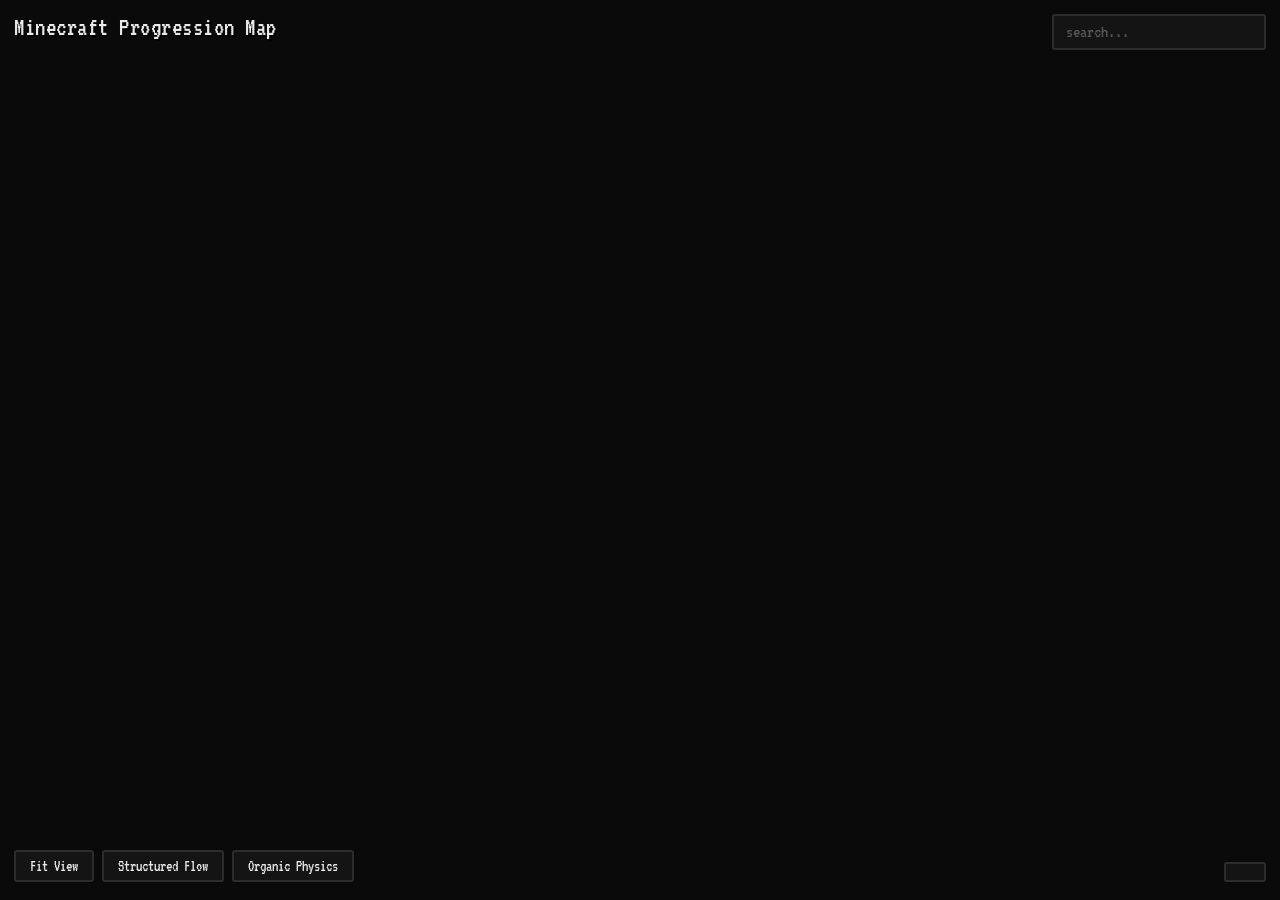
==== index.html @ e9f47e1d "Add files via upload" ====
<!DOCTYPE html>
<html>
<head>
<meta charset="utf-8"/>
<title>Minecraft Progression Map</title>
<link rel="preconnect" href="https://fonts.googleapis.com">
<link href="https://fonts.googleapis.com/css2?family=VT323&display=swap" rel="stylesheet">
<script src="https://cdnjs.cloudflare.com/ajax/libs/cytoscape/3.26.0/cytoscape.min.js"></script>
<script src="https://cdn.jsdelivr.net/npm/dagre@0.8.5/dist/dagre.min.js"></script>
<script src="https://cdn.jsdelivr.net/npm/cytoscape-dagre@2.5.0/cytoscape-dagre.min.js"></script>
<style>
  * { box-sizing: border-box; }
  body {
    background-color: #0a0a0a; margin: 0; padding: 0;
    font-family: 'VT323', monospace;
    color: #e8e8e8; overflow: hidden;
  }
  #cy { width: 100vw; height: 100vh; display: block; }

  #top-bar {
    position: absolute; top: 14px; left: 14px; right: 14px;
    display: flex; justify-content: space-between; align-items: flex-start;
    pointer-events: none;
  }
  #title-box { pointer-events: auto; }
  #title-box h1 {
    margin: 0; font-size: 26px; font-weight: 400; letter-spacing: 0.02em;
    text-shadow: 2px 2px 0 #000;
  }

  #search-box {
    pointer-events: auto;
    background: #141414; border: 2px solid #2c2c2c;
    border-radius: 3px; padding: 6px 10px;
  }
  #search-box input {
    background: transparent; border: none; outline: none; color: #e8e8e8;
    font-family: 'VT323', monospace; font-size: 18px; width: 190px;
  }
  #search-box input::placeholder { color: #555; }

  #details-pane {
    position: absolute; top: 70px; right: 14px; width: 300px; padding: 16px 18px;
    background: #141414;
    border: 2px solid #2c2c2c; border-radius: 3px;
    box-shadow: 4px 4px 0 rgba(0,0,0,0.5);
    opacity: 0; pointer-events: none;
    transition: opacity 0.15s ease;
  }
  #details-pane.active { opacity: 1; pointer-events: auto; }
  #details-pane .pane-header { display: flex; align-items: center; gap: 12px; margin-bottom: 8px; }
  #details-pane img { width: 44px; height: 44px; image-rendering: pixelated; flex-shrink: 0; }
  #details-pane h3 { margin: 0; font-size: 21px; font-weight: 400; }
  #details-pane .tier-tag {
    display: inline-block; margin-top: 3px; font-size: 13px;
    letter-spacing: 0.04em; padding: 1px 7px; border-radius: 2px; color: #0d0d0d; font-weight: 700;
  }
  #details-pane p.desc { font-size: 16px; line-height: 1.35; color: #c4c4c4; margin: 8px 0 10px; }
  #details-pane .rel-title { font-size: 13px; letter-spacing: 0.06em; color: #6a6a6a; margin: 10px 0 3px; text-transform: uppercase; }
  #details-pane .rel-list { font-size: 15px; line-height: 1.4; color: #b0b0b0; }
  #details-pane .rel-list span.arrow { margin-right: 4px; }
  #details-pane .close-btn {
    position: absolute; top: 8px; right: 10px; cursor: pointer; color: #555; font-size: 18px;
    pointer-events: auto; font-family: monospace;
  }
  #details-pane .close-btn:hover { color: #fff; }

  #legend {
    position: absolute; bottom: 18px; right: 14px;
    background: #141414; border: 2px solid #2c2c2c;
    border-radius: 3px; padding: 8px 12px;
    font-size: 15px; display: grid; grid-template-columns: 1fr 1fr; gap: 3px 14px;
  }
  .legend-item { display: flex; align-items: center; gap: 6px; color: #999; cursor: pointer; user-select: none; }
  .legend-item.off { opacity: 0.3; }
  .legend-item .swatch { width: 9px; height: 9px; border-radius: 1px; display: inline-block; }

  .controls { position: absolute; bottom: 18px; left: 14px; display: flex; gap: 8px; }
  .btn {
    background: #141414; border: 2px solid #2c2c2c; color: #e8e8e8;
    padding: 6px 14px; border-radius: 3px; font-size: 16px; cursor: pointer;
    font-family: 'VT323', monospace; transition: all 0.12s ease;
  }
  .btn:hover { background: #232323; border-color: #444; }
</style>
</head>
<body>
  <div id="cy"></div>

  <div id="top-bar">
    <div id="title-box">
      <h1>Minecraft Progression Map</h1>
    </div>
    <div id="search-box">
      <input id="search-input" type="text" placeholder="search..." />
    </div>
  </div>

  <div id="details-pane">
    <span class="close-btn" id="pane-close">&times;</span>
    <div class="pane-header">
      <img id="pane-img" src="" alt=""/>
      <div>
        <h3 id="pane-title"></h3>
        <span class="tier-tag" id="pane-tier"></span>
      </div>
    </div>
    <p class="desc" id="pane-desc"></p>
    <div class="rel-title">Requires / obtained from</div>
    <div class="rel-list" id="pane-incoming"></div>
    <div class="rel-title">Leads to / unlocks</div>
    <div class="rel-list" id="pane-outgoing"></div>
  </div>

  <div id="legend"></div>

  <div class="controls">
    <button class="btn" id="fit-btn">Fit View</button>
    <button class="btn" id="layout-dagre-btn">Structured Flow</button>
    <button class="btn" id="layout-cose-btn">Organic Physics</button>
  </div>

<script>
cytoscape.use(cytoscapeDagre);

var graphData = {"nodes": [{"data": {"id": "oak_log", "label": "Wood Log", "image": "https://raw.githubusercontent.com/InventivetalentDev/minecraft-assets/1.20.1/assets/minecraft/textures/block/oak_log.png", "tier": "wood", "desc": "Chop any tree to get logs. The very first resource in the game \u2014 everything begins here.", "color": "#8a6a4a"}}, {"data": {"id": "oak_planks", "label": "Wooden Planks", "image": "https://raw.githubusercontent.com/InventivetalentDev/minecraft-assets/1.20.1/assets/minecraft/textures/block/oak_planks.png", "tier": "wood", "desc": "Craft 1 log into 4 planks. The base building block for early tools and structures.", "color": "#8a6a4a"}}, {"data": {"id": "stick", "label": "Stick", "image": "https://raw.githubusercontent.com/InventivetalentDev/minecraft-assets/1.20.1/assets/minecraft/textures/item/stick.png", "tier": "wood", "desc": "2 planks (stacked) make 4 sticks. Used as handles for almost every tool and weapon.", "color": "#8a6a4a"}}, {"data": {"id": "crafting_table", "label": "Crafting Table", "image": "https://raw.githubusercontent.com/InventivetalentDev/minecraft-assets/1.20.1/assets/minecraft/textures/block/crafting_table_front.png", "tier": "wood", "desc": "4 planks in a square. Gives access to the full 3x3 crafting grid needed for tools, armor and more.", "color": "#8a6a4a"}}, {"data": {"id": "wooden_pickaxe", "label": "Wooden Pickaxe", "image": "https://raw.githubusercontent.com/InventivetalentDev/minecraft-assets/1.20.1/assets/minecraft/textures/item/wooden_pickaxe.png", "tier": "wood", "desc": "2 planks + 3... actually 3 planks + 2 sticks. The minimum tool needed to mine cobblestone.", "color": "#8a6a4a"}}, {"data": {"id": "wooden_axe", "label": "Wooden Axe", "image": "https://raw.githubusercontent.com/InventivetalentDev/minecraft-assets/1.20.1/assets/minecraft/textures/item/wooden_axe.png", "tier": "wood", "desc": "3 planks + 2 sticks. Doubles the speed of chopping wood.", "color": "#8a6a4a"}}, {"data": {"id": "wooden_sword", "label": "Wooden Sword", "image": "https://raw.githubusercontent.com/InventivetalentDev/minecraft-assets/1.20.1/assets/minecraft/textures/item/wooden_sword.png", "tier": "wood", "desc": "2 planks + 1 stick. A basic weapon for early defense.", "color": "#8a6a4a"}}, {"data": {"id": "wooden_shovel", "label": "Wooden Shovel", "image": "https://raw.githubusercontent.com/InventivetalentDev/minecraft-assets/1.20.1/assets/minecraft/textures/item/wooden_shovel.png", "tier": "wood", "desc": "1 plank + 2 sticks. Speeds up digging dirt, sand and gravel.", "color": "#8a6a4a"}}, {"data": {"id": "wooden_hoe", "label": "Wooden Hoe", "image": "https://raw.githubusercontent.com/InventivetalentDev/minecraft-assets/1.20.1/assets/minecraft/textures/item/wooden_hoe.png", "tier": "wood", "desc": "2 planks + 2 sticks. Tills dirt into farmland for planting crops.", "color": "#8a6a4a"}}, {"data": {"id": "farmland", "label": "Farmland & Crops", "image": "https://raw.githubusercontent.com/InventivetalentDev/minecraft-assets/1.20.1/assets/minecraft/textures/block/farmland.png", "tier": "food", "desc": "Till dirt with a hoe and plant seeds/wheat to start a renewable food supply.", "color": "#6fbf4f"}}, {"data": {"id": "wheat", "label": "Wheat", "image": "https://raw.githubusercontent.com/InventivetalentDev/minecraft-assets/1.20.1/assets/minecraft/textures/item/wheat.png", "tier": "food", "desc": "Harvested from farmland. Used to craft bread, breed cows/sheep, and feed villagers.", "color": "#6fbf4f"}}, {"data": {"id": "bread", "label": "Bread", "image": "https://raw.githubusercontent.com/InventivetalentDev/minecraft-assets/1.20.1/assets/minecraft/textures/item/bread.png", "tier": "food", "desc": "3 wheat = 1 bread. A cheap, reliable food source that restores hunger.", "color": "#6fbf4f"}}, {"data": {"id": "cobblestone", "label": "Cobblestone", "image": "https://raw.githubusercontent.com/InventivetalentDev/minecraft-assets/1.20.1/assets/minecraft/textures/block/cobblestone.png", "tier": "stone", "desc": "Mine stone with a wooden pickaxe to get cobblestone. Unlocks the entire Stone Age tier.", "color": "#8f8f8f"}}, {"data": {"id": "stone_pickaxe", "label": "Stone Pickaxe", "image": "https://raw.githubusercontent.com/InventivetalentDev/minecraft-assets/1.20.1/assets/minecraft/textures/item/stone_pickaxe.png", "tier": "stone", "desc": "3 cobblestone + 2 sticks. Required to mine iron ore.", "color": "#8f8f8f"}}, {"data": {"id": "stone_axe", "label": "Stone Axe", "image": "https://raw.githubusercontent.com/InventivetalentDev/minecraft-assets/1.20.1/assets/minecraft/textures/item/stone_axe.png", "tier": "stone", "desc": "3 cobblestone + 2 sticks. Faster wood chopping than the wooden axe.", "color": "#8f8f8f"}}, {"data": {"id": "stone_sword", "label": "Stone Sword", "image": "https://raw.githubusercontent.com/InventivetalentDev/minecraft-assets/1.20.1/assets/minecraft/textures/item/stone_sword.png", "tier": "stone", "desc": "2 cobblestone + 1 stick. A stronger early-game weapon.", "color": "#8f8f8f"}}, {"data": {"id": "stone_shovel", "label": "Stone Shovel", "image": "https://raw.githubusercontent.com/InventivetalentDev/minecraft-assets/1.20.1/assets/minecraft/textures/item/stone_shovel.png", "tier": "stone", "desc": "1 cobblestone + 2 sticks. Faster digging than wood.", "color": "#8f8f8f"}}, {"data": {"id": "stone_hoe", "label": "Stone Hoe", "image": "https://raw.githubusercontent.com/InventivetalentDev/minecraft-assets/1.20.1/assets/minecraft/textures/item/stone_hoe.png", "tier": "stone", "desc": "2 cobblestone + 2 sticks. Tills farmland faster.", "color": "#8f8f8f"}}, {"data": {"id": "furnace", "label": "Furnace", "image": "https://raw.githubusercontent.com/InventivetalentDev/minecraft-assets/1.20.1/assets/minecraft/textures/block/furnace_front.png", "tier": "stone", "desc": "8 cobblestone in a ring. Smelts ores into ingots and cooks food, fueled by coal, wood or lava.", "color": "#8f8f8f"}}, {"data": {"id": "coal_ore", "label": "Coal Ore", "image": "https://raw.githubusercontent.com/InventivetalentDev/minecraft-assets/1.20.1/assets/minecraft/textures/block/coal_ore.png", "tier": "stone", "desc": "Common ore found near the surface. Mineable with any pickaxe, including wooden.", "color": "#8f8f8f"}}, {"data": {"id": "coal", "label": "Coal", "image": "https://raw.githubusercontent.com/InventivetalentDev/minecraft-assets/1.20.1/assets/minecraft/textures/item/coal.png", "tier": "stone", "desc": "Mined directly from coal ore (no smelting needed). The primary early-game fuel and torch ingredient.", "color": "#8f8f8f"}}, {"data": {"id": "torch", "label": "Torch", "image": "https://raw.githubusercontent.com/InventivetalentDev/minecraft-assets/1.20.1/assets/minecraft/textures/block/torch.png", "tier": "misc", "desc": "1 coal + 1 stick = 4 torches. Lights up areas to stop hostile mobs from spawning.", "color": "#4f7fbf"}}, {"data": {"id": "iron_ore", "label": "Iron Ore", "image": "https://raw.githubusercontent.com/InventivetalentDev/minecraft-assets/1.20.1/assets/minecraft/textures/block/iron_ore.png", "tier": "iron", "desc": "Requires a stone pickaxe or better to mine. The gateway to the Iron Age.", "color": "#d8d8d8"}}, {"data": {"id": "raw_iron", "label": "Raw Iron", "image": "https://raw.githubusercontent.com/InventivetalentDev/minecraft-assets/1.20.1/assets/minecraft/textures/item/raw_iron.png", "tier": "iron", "desc": "Dropped when mining iron ore. Must be smelted in a furnace to become usable.", "color": "#d8d8d8"}}, {"data": {"id": "iron_ingot", "label": "Iron Ingot", "image": "https://raw.githubusercontent.com/InventivetalentDev/minecraft-assets/1.20.1/assets/minecraft/textures/item/iron_ingot.png", "tier": "iron", "desc": "Raw iron smelted in a furnace with fuel. The core material of the mid-game.", "color": "#d8d8d8"}}, {"data": {"id": "iron_pickaxe", "label": "Iron Pickaxe", "image": "https://raw.githubusercontent.com/InventivetalentDev/minecraft-assets/1.20.1/assets/minecraft/textures/item/iron_pickaxe.png", "tier": "iron", "desc": "3 iron ingots + 2 sticks. Required to mine diamond, redstone, gold and lapis ore.", "color": "#d8d8d8"}}, {"data": {"id": "iron_axe", "label": "Iron Axe", "image": "https://raw.githubusercontent.com/InventivetalentDev/minecraft-assets/1.20.1/assets/minecraft/textures/item/iron_axe.png", "tier": "iron", "desc": "3 iron ingots + 2 sticks. Fast wood chopping.", "color": "#d8d8d8"}}, {"data": {"id": "iron_sword", "label": "Iron Sword", "image": "https://raw.githubusercontent.com/InventivetalentDev/minecraft-assets/1.20.1/assets/minecraft/textures/item/iron_sword.png", "tier": "iron", "desc": "2 iron ingots + 1 stick. Solid mid-game weapon.", "color": "#d8d8d8"}}, {"data": {"id": "iron_shovel", "label": "Iron Shovel", "image": "https://raw.githubusercontent.com/InventivetalentDev/minecraft-assets/1.20.1/assets/minecraft/textures/item/iron_shovel.png", "tier": "iron", "desc": "1 iron ingot + 2 sticks.", "color": "#d8d8d8"}}, {"data": {"id": "iron_hoe", "label": "Iron Hoe", "image": "https://raw.githubusercontent.com/InventivetalentDev/minecraft-assets/1.20.1/assets/minecraft/textures/item/iron_hoe.png", "tier": "iron", "desc": "2 iron ingots + 2 sticks.", "color": "#d8d8d8"}}, {"data": {"id": "iron_armor", "label": "Iron Armor Set", "image": "https://raw.githubusercontent.com/InventivetalentDev/minecraft-assets/1.20.1/assets/minecraft/textures/item/iron_chestplate.png", "tier": "iron", "desc": "24 iron ingots for a full set (helmet, chestplate, leggings, boots). Solid defensive upgrade.", "color": "#d8d8d8"}}, {"data": {"id": "shears", "label": "Shears", "image": "https://raw.githubusercontent.com/InventivetalentDev/minecraft-assets/1.20.1/assets/minecraft/textures/item/shears.png", "tier": "iron", "desc": "2 iron ingots. Harvests wool, leaves and other blocks intact, and shears sheep.", "color": "#d8d8d8"}}, {"data": {"id": "bucket", "label": "Bucket", "image": "https://raw.githubusercontent.com/InventivetalentDev/minecraft-assets/1.20.1/assets/minecraft/textures/item/bucket.png", "tier": "iron", "desc": "3 iron ingots. Carries water and lava \u2014 essential for obsidian generation and safety.", "color": "#d8d8d8"}}, {"data": {"id": "flint_and_steel", "label": "Flint and Steel", "image": "https://raw.githubusercontent.com/InventivetalentDev/minecraft-assets/1.20.1/assets/minecraft/textures/item/flint_and_steel.png", "tier": "iron", "desc": "1 iron ingot + 1 flint. Lights fires and nether portals.", "color": "#d8d8d8"}}, {"data": {"id": "gold_ore", "label": "Gold Ore", "image": "https://raw.githubusercontent.com/InventivetalentDev/minecraft-assets/1.20.1/assets/minecraft/textures/block/gold_ore.png", "tier": "gold", "desc": "Needs an iron pickaxe or better to mine on the surface (stone works in the Nether for nether gold ore).", "color": "#e8c34a"}}, {"data": {"id": "raw_gold", "label": "Raw Gold", "image": "https://raw.githubusercontent.com/InventivetalentDev/minecraft-assets/1.20.1/assets/minecraft/textures/item/raw_gold.png", "tier": "gold", "desc": "Dropped from gold ore, smelted into gold ingots.", "color": "#e8c34a"}}, {"data": {"id": "gold_ingot", "label": "Gold Ingot", "image": "https://raw.githubusercontent.com/InventivetalentDev/minecraft-assets/1.20.1/assets/minecraft/textures/item/gold_ingot.png", "tier": "gold", "desc": "Used for golden apples, powered rails, and bartering with piglins in the Nether.", "color": "#e8c34a"}}, {"data": {"id": "golden_apple", "label": "Golden Apple", "image": "https://raw.githubusercontent.com/InventivetalentDev/minecraft-assets/1.20.1/assets/minecraft/textures/item/golden_apple.png", "tier": "gold", "desc": "8 gold ingots wrapped around an apple. Grants regeneration and absorption when eaten.", "color": "#e8c34a"}}, {"data": {"id": "redstone_ore", "label": "Redstone Ore", "image": "https://raw.githubusercontent.com/InventivetalentDev/minecraft-assets/1.20.1/assets/minecraft/textures/block/redstone_ore.png", "tier": "redstone", "desc": "Mined with an iron pickaxe or better.", "color": "#c93b3b"}}, {"data": {"id": "redstone_dust", "label": "Redstone Dust", "image": "https://raw.githubusercontent.com/InventivetalentDev/minecraft-assets/1.20.1/assets/minecraft/textures/item/redstone.png", "tier": "redstone", "desc": "Powers redstone circuits, pistons, rails and comparators for automation and contraptions.", "color": "#c93b3b"}}, {"data": {"id": "lapis_ore", "label": "Lapis Lazuli Ore", "image": "https://raw.githubusercontent.com/InventivetalentDev/minecraft-assets/1.20.1/assets/minecraft/textures/block/lapis_ore.png", "tier": "misc", "desc": "Mined with an iron pickaxe or better.", "color": "#4f7fbf"}}, {"data": {"id": "lapis_lazuli", "label": "Lapis Lazuli", "image": "https://raw.githubusercontent.com/InventivetalentDev/minecraft-assets/1.20.1/assets/minecraft/textures/item/lapis_lazuli.png", "tier": "misc", "desc": "Used as the currency for enchanting items at the enchanting table.", "color": "#4f7fbf"}}, {"data": {"id": "bookshelf", "label": "Bookshelf", "image": "https://raw.githubusercontent.com/InventivetalentDev/minecraft-assets/1.20.1/assets/minecraft/textures/block/bookshelf.png", "tier": "misc", "desc": "3 books + 6 planks. Placed around an enchanting table to unlock higher-level enchantments.", "color": "#4f7fbf"}}, {"data": {"id": "book", "label": "Book", "image": "https://raw.githubusercontent.com/InventivetalentDev/minecraft-assets/1.20.1/assets/minecraft/textures/item/book.png", "tier": "misc", "desc": "3 paper + 1 leather. Needed for bookshelves and combining with tools to make enchanted books.", "color": "#4f7fbf"}}, {"data": {"id": "enchanting_table", "label": "Enchanting Table", "image": "https://raw.githubusercontent.com/InventivetalentDev/minecraft-assets/1.20.1/assets/minecraft/textures/block/enchanting_table_top.png", "tier": "diamond", "desc": "1 book + 2 diamonds + 4 obsidian. Enchants tools, weapons and armor using lapis lazuli and XP.", "color": "#5ad6d6"}}, {"data": {"id": "diamond_ore", "label": "Diamond Ore", "image": "https://raw.githubusercontent.com/InventivetalentDev/minecraft-assets/1.20.1/assets/minecraft/textures/block/diamond_ore.png", "tier": "diamond", "desc": "Found deep underground. Requires an iron pickaxe or better to mine \u2014 the main 'end-game gear' checkpoint.", "color": "#5ad6d6"}}, {"data": {"id": "diamond", "label": "Diamond Gem", "image": "https://raw.githubusercontent.com/InventivetalentDev/minecraft-assets/1.20.1/assets/minecraft/textures/item/diamond.png", "tier": "diamond", "desc": "Dropped from diamond ore. The strongest pre-Nether crafting material.", "color": "#5ad6d6"}}, {"data": {"id": "diamond_pickaxe", "label": "Diamond Pickaxe", "image": "https://raw.githubusercontent.com/InventivetalentDev/minecraft-assets/1.20.1/assets/minecraft/textures/item/diamond_pickaxe.png", "tier": "diamond", "desc": "3 diamonds + 2 sticks. The only tool that can mine obsidian and ancient debris.", "color": "#5ad6d6"}}, {"data": {"id": "diamond_axe", "label": "Diamond Axe", "image": "https://raw.githubusercontent.com/InventivetalentDev/minecraft-assets/1.20.1/assets/minecraft/textures/item/diamond_axe.png", "tier": "diamond", "desc": "3 diamonds + 2 sticks.", "color": "#5ad6d6"}}, {"data": {"id": "diamond_sword", "label": "Diamond Sword", "image": "https://raw.githubusercontent.com/InventivetalentDev/minecraft-assets/1.20.1/assets/minecraft/textures/item/diamond_sword.png", "tier": "diamond", "desc": "2 diamonds + 1 stick. Top-tier pre-netherite weapon.", "color": "#5ad6d6"}}, {"data": {"id": "diamond_shovel", "label": "Diamond Shovel", "image": "https://raw.githubusercontent.com/InventivetalentDev/minecraft-assets/1.20.1/assets/minecraft/textures/item/diamond_shovel.png", "tier": "diamond", "desc": "1 diamond + 2 sticks.", "color": "#5ad6d6"}}, {"data": {"id": "diamond_armor", "label": "Diamond Armor Set", "image": "https://raw.githubusercontent.com/InventivetalentDev/minecraft-assets/1.20.1/assets/minecraft/textures/item/diamond_chestplate.png", "tier": "diamond", "desc": "24 diamonds for a full set. Excellent protection before netherite.", "color": "#5ad6d6"}}, {"data": {"id": "obsidian", "label": "Obsidian Block", "image": "https://raw.githubusercontent.com/InventivetalentDev/minecraft-assets/1.20.1/assets/minecraft/textures/block/obsidian.png", "tier": "diamond", "desc": "Formed when flowing water touches lava (or lava touches water). Only breakable with a diamond or netherite pickaxe.", "color": "#5ad6d6"}}, {"data": {"id": "nether_portal", "label": "Nether Portal", "image": "https://raw.githubusercontent.com/InventivetalentDev/minecraft-assets/1.20.1/assets/minecraft/textures/block/nether_portal.png", "tier": "nether", "desc": "A 4x5 obsidian frame lit with flint and steel. Teleports the player into the Nether dimension.", "color": "#8a1f1f"}}, {"data": {"id": "nether_gold_ore", "label": "Nether Gold Ore", "image": "https://raw.githubusercontent.com/InventivetalentDev/minecraft-assets/1.20.1/assets/minecraft/textures/block/nether_gold_ore.png", "tier": "nether", "desc": "Found in the Nether, mineable with a stone pickaxe or better; a source of gold without going to the Overworld.", "color": "#8a1f1f"}}, {"data": {"id": "nether_wart", "label": "Nether Wart", "image": "https://raw.githubusercontent.com/InventivetalentDev/minecraft-assets/1.20.1/assets/minecraft/textures/item/nether_wart.png", "tier": "nether", "desc": "Found in Nether Fortresses. The base ingredient for almost every brewing stand potion.", "color": "#8a1f1f"}}, {"data": {"id": "brewing_stand", "label": "Brewing Stand", "image": "https://raw.githubusercontent.com/InventivetalentDev/minecraft-assets/1.20.1/assets/minecraft/textures/block/brewing_stand_base.png", "tier": "nether", "desc": "1 blaze rod + 3 cobblestone. Brews potions using nether wart and other ingredients.", "color": "#8a1f1f"}}, {"data": {"id": "potion", "label": "Potions", "image": "https://raw.githubusercontent.com/InventivetalentDev/minecraft-assets/1.20.1/assets/minecraft/textures/item/potion.png", "tier": "nether", "desc": "Crafted at a brewing stand \u2014 healing, strength, fire resistance and more support survival and boss fights.", "color": "#8a1f1f"}}, {"data": {"id": "nether_fortress", "label": "Nether Fortress", "image": "https://raw.githubusercontent.com/InventivetalentDev/minecraft-assets/1.20.1/assets/minecraft/textures/block/nether_bricks.png", "tier": "nether", "desc": "A structure found in the Nether housing blazes, wither skeletons and nether wart farms.", "color": "#8a1f1f"}}, {"data": {"id": "blaze_rod", "label": "Blaze Rod", "image": "https://raw.githubusercontent.com/InventivetalentDev/minecraft-assets/1.20.1/assets/minecraft/textures/item/blaze_rod.png", "tier": "nether", "desc": "Dropped by blazes in Nether Fortresses. Needed for brewing stands and blaze powder.", "color": "#8a1f1f"}}, {"data": {"id": "blaze_powder", "label": "Blaze Powder", "image": "https://raw.githubusercontent.com/InventivetalentDev/minecraft-assets/1.20.1/assets/minecraft/textures/item/blaze_powder.png", "tier": "nether", "desc": "Crafted from a blaze rod. Used to brew potions and to craft eyes of ender.", "color": "#8a1f1f"}}, {"data": {"id": "wither_skeleton", "label": "Wither Skeleton", "image": "https://raw.githubusercontent.com/InventivetalentDev/minecraft-assets/1.20.1/assets/minecraft/textures/entity/skeleton/wither_skeleton.png", "tier": "nether", "desc": "A hostile Nether Fortress mob. Has a rare chance to drop its skull when killed.", "color": "#8a1f1f"}}, {"data": {"id": "wither_skull_item", "label": "Wither Skeleton Skull", "image": "https://raw.githubusercontent.com/InventivetalentDev/minecraft-assets/1.20.1/assets/minecraft/textures/entity/skeleton/wither_skeleton.png", "tier": "nether", "desc": "A rare drop from wither skeletons. 3 skulls + 4 soul sand/soil summon the Wither boss.", "color": "#8a1f1f"}}, {"data": {"id": "soul_sand", "label": "Soul Sand / Soul Soil", "image": "https://raw.githubusercontent.com/InventivetalentDev/minecraft-assets/1.20.1/assets/minecraft/textures/block/soul_sand.png", "tier": "nether", "desc": "Found in the Nether. Combined with wither skulls to build a Wither boss summon structure.", "color": "#8a1f1f"}}, {"data": {"id": "wither_boss", "label": "BOSS: The Wither", "image": "https://raw.githubusercontent.com/InventivetalentDev/minecraft-assets/1.20.1/assets/minecraft/textures/item/nether_star.png", "tier": "nether", "desc": "Summoned from 3 wither skulls + 4 soul sand/soil. A powerful boss that drops a Nether Star on defeat.", "color": "#8a1f1f"}}, {"data": {"id": "nether_star", "label": "Nether Star", "image": "https://raw.githubusercontent.com/InventivetalentDev/minecraft-assets/1.20.1/assets/minecraft/textures/item/nether_star.png", "tier": "nether", "desc": "Dropped by the Wither. The core ingredient for crafting a Beacon.", "color": "#8a1f1f"}}, {"data": {"id": "beacon", "label": "Beacon", "image": "https://raw.githubusercontent.com/InventivetalentDev/minecraft-assets/1.20.1/assets/minecraft/textures/block/beacon.png", "tier": "nether", "desc": "1 nether star + 5 glass + 3 obsidian. Projects a beam that grants powerful area buffs.", "color": "#8a1f1f"}}, {"data": {"id": "blackstone", "label": "Blackstone / Basalt Deltas", "image": "https://raw.githubusercontent.com/InventivetalentDev/minecraft-assets/1.20.1/assets/minecraft/textures/block/blackstone.png", "tier": "nether", "desc": "Common Nether terrain blocks, also used for building and crafting variants like polished blackstone.", "color": "#8a1f1f"}}, {"data": {"id": "piglin", "label": "Piglins", "image": "https://raw.githubusercontent.com/InventivetalentDev/minecraft-assets/1.20.1/assets/minecraft/textures/item/gold_nugget.png", "tier": "nether", "desc": "Nether mobs that can be bartered with \u2014 give them gold ingots for random valuable loot.", "color": "#8a1f1f"}}, {"data": {"id": "bastion_remnant", "label": "Bastion Remnant", "image": "https://raw.githubusercontent.com/InventivetalentDev/minecraft-assets/1.20.1/assets/minecraft/textures/block/polished_blackstone.png", "tier": "nether", "desc": "A Nether structure guarded by piglins, containing chests with ancient debris, gold and rare loot.", "color": "#8a1f1f"}}, {"data": {"id": "ancient_debris", "label": "Ancient Debris", "image": "https://raw.githubusercontent.com/InventivetalentDev/minecraft-assets/1.20.1/assets/minecraft/textures/block/ancient_debris_side.png", "tier": "netherite", "desc": "A rare Nether ore only mineable with a diamond or netherite pickaxe. The source of netherite.", "color": "#4a4141"}}, {"data": {"id": "netherite_scrap", "label": "Netherite Scrap", "image": "https://raw.githubusercontent.com/InventivetalentDev/minecraft-assets/1.20.1/assets/minecraft/textures/item/netherite_scrap.png", "tier": "netherite", "desc": "Smelt ancient debris in a furnace to get netherite scrap.", "color": "#4a4141"}}, {"data": {"id": "netherite_ingot", "label": "Netherite Ingot", "image": "https://raw.githubusercontent.com/InventivetalentDev/minecraft-assets/1.20.1/assets/minecraft/textures/item/netherite_ingot.png", "tier": "netherite", "desc": "4 netherite scrap + 4 gold ingots. The strongest crafting material in the game.", "color": "#4a4141"}}, {"data": {"id": "smithing_template", "label": "Netherite Upgrade Template", "image": "https://raw.githubusercontent.com/InventivetalentDev/minecraft-assets/1.20.1/assets/minecraft/textures/item/netherite_upgrade_smithing_template.png", "tier": "netherite", "desc": "Found in Bastion Remnants. Required at a smithing table to upgrade diamond gear to netherite.", "color": "#4a4141"}}, {"data": {"id": "netherite_pickaxe", "label": "Netherite Gear", "image": "https://raw.githubusercontent.com/InventivetalentDev/minecraft-assets/1.20.1/assets/minecraft/textures/item/netherite_pickaxe.png", "tier": "netherite", "desc": "A diamond tool/weapon/armor + netherite ingot + template, combined at a smithing table. Fire-resistant and the best tier in the game.", "color": "#4a4141"}}, {"data": {"id": "ender_pearl", "label": "Ender Pearl", "image": "https://raw.githubusercontent.com/InventivetalentDev/minecraft-assets/1.20.1/assets/minecraft/textures/item/ender_pearl.png", "tier": "end", "desc": "Dropped by Endermen when killed. Can be thrown to teleport, and is essential for reaching the End.", "color": "#7a3fb0"}}, {"data": {"id": "eye_of_ender", "label": "Eye of Ender", "image": "https://raw.githubusercontent.com/InventivetalentDev/minecraft-assets/1.20.1/assets/minecraft/textures/item/ender_eye.png", "tier": "end", "desc": "1 ender pearl + 1 blaze powder. Used to locate strongholds and activate the End Portal.", "color": "#7a3fb0"}}, {"data": {"id": "stronghold", "label": "Stronghold", "image": "https://raw.githubusercontent.com/InventivetalentDev/minecraft-assets/1.20.1/assets/minecraft/textures/block/end_stone_bricks.png", "tier": "end", "desc": "An underground structure located by following thrown eyes of ender. Contains the End Portal room.", "color": "#7a3fb0"}}, {"data": {"id": "end_portal", "label": "End Portal", "image": "https://raw.githubusercontent.com/InventivetalentDev/minecraft-assets/1.20.1/assets/minecraft/textures/block/end_portal_frame_top.png", "tier": "end", "desc": "A ring of portal frames found in strongholds. Filled with eyes of ender to activate it and enter the End.", "color": "#7a3fb0"}}, {"data": {"id": "the_end", "label": "The End Dimension", "image": "https://raw.githubusercontent.com/InventivetalentDev/minecraft-assets/1.20.1/assets/minecraft/textures/block/end_stone.png", "tier": "end", "desc": "A barren dimension of end stone, home to the Ender Dragon on a central obsidian pillar island.", "color": "#7a3fb0"}}, {"data": {"id": "ender_dragon", "label": "BOSS: Ender Dragon", "image": "https://raw.githubusercontent.com/InventivetalentDev/minecraft-assets/1.20.1/assets/minecraft/textures/item/dragon_breath.png", "tier": "end", "desc": "The game's final boss. Destroy the healing crystals on obsidian pillars, then damage the dragon directly to defeat it.", "color": "#7a3fb0"}}, {"data": {"id": "dragon_egg", "label": "Dragon Egg", "image": "https://raw.githubusercontent.com/InventivetalentDev/minecraft-assets/1.20.1/assets/minecraft/textures/block/dragon_egg.png", "tier": "end", "desc": "Spawns once after the Ender Dragon is defeated for the first time \u2014 mostly a rare trophy block.", "color": "#7a3fb0"}}, {"data": {"id": "exp_bottle", "label": "Experience & Gateway", "image": "https://raw.githubusercontent.com/InventivetalentDev/minecraft-assets/1.20.1/assets/minecraft/textures/item/experience_bottle.png", "tier": "end", "desc": "Defeating the dragon opens an End Gateway to the outer End islands, and grants a huge burst of XP.", "color": "#7a3fb0"}}, {"data": {"id": "end_city", "label": "End City", "image": "https://raw.githubusercontent.com/InventivetalentDev/minecraft-assets/1.20.1/assets/minecraft/textures/block/purpur_block.png", "tier": "end", "desc": "A structure on the outer End islands, guarded by Shulkers, reachable via End Gateways after the dragon fight.", "color": "#7a3fb0"}}, {"data": {"id": "shulker_box", "label": "Shulker Box", "image": "https://raw.githubusercontent.com/InventivetalentDev/minecraft-assets/1.20.1/assets/minecraft/textures/block/shulker_box.png", "tier": "end", "desc": "Crafted from a shulker shell (dropped by Shulkers in End Cities) + a chest. A portable storage container.", "color": "#7a3fb0"}}, {"data": {"id": "elytra", "label": "Elytra", "image": "https://raw.githubusercontent.com/InventivetalentDev/minecraft-assets/1.20.1/assets/minecraft/textures/item/elytra.png", "tier": "end", "desc": "Found in an item frame on an End Ship near an End City. Wings that let the player glide through the air.", "color": "#7a3fb0"}}, {"data": {"id": "emerald", "label": "Emerald", "image": "https://raw.githubusercontent.com/InventivetalentDev/minecraft-assets/1.20.1/assets/minecraft/textures/item/emerald.png", "tier": "misc", "desc": "Found in mountain biomes or traded from villagers. The currency used for all villager trading.", "color": "#4f7fbf"}}, {"data": {"id": "village", "label": "Village & Trading", "image": "https://raw.githubusercontent.com/InventivetalentDev/minecraft-assets/1.20.1/assets/minecraft/textures/item/gold_nugget.png", "tier": "misc", "desc": "Naturally generated settlements. Trading with villagers is a shortcut to enchanted gear, food and emeralds.", "color": "#4f7fbf"}}, {"data": {"id": "heart_of_the_sea", "label": "Heart of the Sea", "image": "https://raw.githubusercontent.com/InventivetalentDev/minecraft-assets/1.20.1/assets/minecraft/textures/item/heart_of_the_sea.png", "tier": "misc", "desc": "Found in buried treasure. Combined with nautilus shells to craft a Conduit for underwater exploration.", "color": "#4f7fbf"}}], "edges": [{"data": {"source": "oak_log", "target": "oak_planks", "note": "craft"}}, {"data": {"source": "oak_planks", "target": "stick", "note": "craft"}}, {"data": {"source": "oak_planks", "target": "crafting_table", "note": "craft"}}, {"data": {"source": "crafting_table", "target": "wooden_pickaxe", "note": "craft"}}, {"data": {"source": "crafting_table", "target": "wooden_axe", "note": "craft"}}, {"data": {"source": "crafting_table", "target": "wooden_sword", "note": "craft"}}, {"data": {"source": "crafting_table", "target": "wooden_shovel", "note": "craft"}}, {"data": {"source": "crafting_table", "target": "wooden_hoe", "note": "craft"}}, {"data": {"source": "wooden_hoe", "target": "farmland", "note": "till"}}, {"data": {"source": "farmland", "target": "wheat", "note": "harvest"}}, {"data": {"source": "wheat", "target": "bread", "note": "craft"}}, {"data": {"source": "wooden_pickaxe", "target": "cobblestone", "note": "mine"}}, {"data": {"source": "cobblestone", "target": "stone_pickaxe", "note": "craft"}}, {"data": {"source": "cobblestone", "target": "stone_axe", "note": "craft"}}, {"data": {"source": "cobblestone", "target": "stone_sword", "note": "craft"}}, {"data": {"source": "cobblestone", "target": "stone_shovel", "note": "craft"}}, {"data": {"source": "cobblestone", "target": "stone_hoe", "note": "craft"}}, {"data": {"source": "cobblestone", "target": "furnace", "note": "craft"}}, {"data": {"source": "wooden_pickaxe", "target": "coal_ore", "note": "mine"}}, {"data": {"source": "coal_ore", "target": "coal", "note": "mine drop"}}, {"data": {"source": "coal", "target": "torch", "note": "craft"}}, {"data": {"source": "stone_pickaxe", "target": "iron_ore", "note": "mine"}}, {"data": {"source": "iron_ore", "target": "raw_iron", "note": "mine drop"}}, {"data": {"source": "raw_iron", "target": "iron_ingot", "note": "smelt"}}, {"data": {"source": "furnace", "target": "iron_ingot", "note": "smelt"}}, {"data": {"source": "iron_ingot", "target": "iron_pickaxe", "note": "craft"}}, {"data": {"source": "iron_ingot", "target": "iron_axe", "note": "craft"}}, {"data": {"source": "iron_ingot", "target": "iron_sword", "note": "craft"}}, {"data": {"source": "iron_ingot", "target": "iron_shovel", "note": "craft"}}, {"data": {"source": "iron_ingot", "target": "iron_hoe", "note": "craft"}}, {"data": {"source": "iron_ingot", "target": "iron_armor", "note": "craft"}}, {"data": {"source": "iron_ingot", "target": "shears", "note": "craft"}}, {"data": {"source": "iron_ingot", "target": "bucket", "note": "craft"}}, {"data": {"source": "iron_ingot", "target": "flint_and_steel", "note": "craft"}}, {"data": {"source": "iron_pickaxe", "target": "gold_ore", "note": "mine"}}, {"data": {"source": "gold_ore", "target": "raw_gold", "note": "mine drop"}}, {"data": {"source": "raw_gold", "target": "gold_ingot", "note": "smelt"}}, {"data": {"source": "gold_ingot", "target": "golden_apple", "note": "craft"}}, {"data": {"source": "iron_pickaxe", "target": "redstone_ore", "note": "mine"}}, {"data": {"source": "redstone_ore", "target": "redstone_dust", "note": "mine drop"}}, {"data": {"source": "iron_pickaxe", "target": "lapis_ore", "note": "mine"}}, {"data": {"source": "lapis_ore", "target": "lapis_lazuli", "note": "mine drop"}}, {"data": {"source": "iron_pickaxe", "target": "diamond_ore", "note": "mine"}}, {"data": {"source": "diamond_ore", "target": "diamond", "note": "mine drop"}}, {"data": {"source": "diamond", "target": "diamond_pickaxe", "note": "craft"}}, {"data": {"source": "diamond", "target": "diamond_axe", "note": "craft"}}, {"data": {"source": "diamond", "target": "diamond_sword", "note": "craft"}}, {"data": {"source": "diamond", "target": "diamond_shovel", "note": "craft"}}, {"data": {"source": "diamond", "target": "diamond_armor", "note": "craft"}}, {"data": {"source": "diamond", "target": "enchanting_table", "note": "craft"}}, {"data": {"source": "book", "target": "enchanting_table", "note": "craft"}}, {"data": {"source": "book", "target": "bookshelf", "note": "craft"}}, {"data": {"source": "bucket", "target": "obsidian", "note": "generate (water+lava)"}}, {"data": {"source": "diamond_pickaxe", "target": "obsidian", "note": "mine"}}, {"data": {"source": "obsidian", "target": "enchanting_table", "note": "craft"}}, {"data": {"source": "obsidian", "target": "nether_portal", "note": "build"}}, {"data": {"source": "flint_and_steel", "target": "nether_portal", "note": "ignite"}}, {"data": {"source": "nether_portal", "target": "nether_gold_ore", "note": "enter Nether"}}, {"data": {"source": "nether_portal", "target": "nether_fortress", "note": "enter Nether"}}, {"data": {"source": "nether_portal", "target": "soul_sand", "note": "enter Nether"}}, {"data": {"source": "nether_portal", "target": "blackstone", "note": "enter Nether"}}, {"data": {"source": "nether_portal", "target": "bastion_remnant", "note": "enter Nether"}}, {"data": {"source": "nether_portal", "target": "ancient_debris", "note": "enter Nether"}}, {"data": {"source": "nether_gold_ore", "target": "gold_ingot", "note": "mine + smelt"}}, {"data": {"source": "nether_fortress", "target": "nether_wart", "note": "find"}}, {"data": {"source": "nether_fortress", "target": "blaze_rod", "note": "kill blaze"}}, {"data": {"source": "nether_fortress", "target": "wither_skeleton", "note": "encounter"}}, {"data": {"source": "blaze_rod", "target": "blaze_powder", "note": "craft"}}, {"data": {"source": "blaze_rod", "target": "brewing_stand", "note": "craft"}}, {"data": {"source": "nether_wart", "target": "potion", "note": "brew"}}, {"data": {"source": "brewing_stand", "target": "potion", "note": "brew"}}, {"data": {"source": "wither_skeleton", "target": "wither_skull_item", "note": "rare drop"}}, {"data": {"source": "wither_skull_item", "target": "wither_boss", "note": "summon"}}, {"data": {"source": "soul_sand", "target": "wither_boss", "note": "summon"}}, {"data": {"source": "wither_boss", "target": "nether_star", "note": "defeat drop"}}, {"data": {"source": "nether_star", "target": "beacon", "note": "craft"}}, {"data": {"source": "bastion_remnant", "target": "ancient_debris", "note": "loot chest"}}, {"data": {"source": "bastion_remnant", "target": "smithing_template", "note": "loot chest"}}, {"data": {"source": "bastion_remnant", "target": "piglin", "note": "guarded by"}}, {"data": {"source": "gold_ingot", "target": "piglin", "note": "barter"}}, {"data": {"source": "diamond_pickaxe", "target": "ancient_debris", "note": "mine"}}, {"data": {"source": "ancient_debris", "target": "netherite_scrap", "note": "smelt"}}, {"data": {"source": "netherite_scrap", "target": "netherite_ingot", "note": "craft"}}, {"data": {"source": "gold_ingot", "target": "netherite_ingot", "note": "craft"}}, {"data": {"source": "netherite_ingot", "target": "netherite_pickaxe", "note": "smith upgrade"}}, {"data": {"source": "smithing_template", "target": "netherite_pickaxe", "note": "smith upgrade"}}, {"data": {"source": "diamond_pickaxe", "target": "netherite_pickaxe", "note": "smith upgrade (base gear)"}}, {"data": {"source": "blaze_powder", "target": "eye_of_ender", "note": "craft"}}, {"data": {"source": "ender_pearl", "target": "eye_of_ender", "note": "craft"}}, {"data": {"source": "eye_of_ender", "target": "stronghold", "note": "locate"}}, {"data": {"source": "stronghold", "target": "end_portal", "note": "find"}}, {"data": {"source": "eye_of_ender", "target": "end_portal", "note": "activate"}}, {"data": {"source": "end_portal", "target": "the_end", "note": "enter"}}, {"data": {"source": "the_end", "target": "ender_dragon", "note": "encounter"}}, {"data": {"source": "ender_dragon", "target": "dragon_egg", "note": "defeat reward"}}, {"data": {"source": "ender_dragon", "target": "exp_bottle", "note": "defeat reward"}}, {"data": {"source": "exp_bottle", "target": "end_city", "note": "gateway access"}}, {"data": {"source": "end_city", "target": "shulker_box", "note": "loot + craft"}}, {"data": {"source": "end_city", "target": "elytra", "note": "find (End Ship)"}}, {"data": {"source": "village", "target": "emerald", "note": "trade"}}, {"data": {"source": "emerald", "target": "village", "note": "trade"}}, {"data": {"source": "iron_ingot", "target": "village", "note": "trade for emeralds"}}, {"data": {"source": "village", "target": "golden_apple", "note": "trade (rare)"}}, {"data": {"source": "village", "target": "heart_of_the_sea", "note": "trade (rare)"}}]};
var tierColors = {"wood": "#8a6a4a", "stone": "#8f8f8f", "iron": "#d8d8d8", "gold": "#e8c34a", "redstone": "#c93b3b", "diamond": "#5ad6d6", "nether": "#8a1f1f", "end": "#7a3fb0", "netherite": "#4a4141", "food": "#6fbf4f", "misc": "#4f7fbf"};
var tierLabels = {"wood": "Wood Age", "stone": "Stone Age", "iron": "Iron Age", "gold": "Gold", "redstone": "Redstone", "diamond": "Diamond", "nether": "The Nether", "end": "The End", "netherite": "Netherite", "food": "Food & Farming", "misc": "Misc / Trading"};

var byId = {};
graphData.nodes.forEach(function(n){ byId[n.data.id] = n.data; });

var cy = cytoscape({
  container: document.getElementById('cy'),
  elements: graphData,
  boxSelectionEnabled: false,
  autoungrabify: true,
  style: [
    {
      selector: 'node',
      style: {
        'shape': 'round-rectangle',
        'background-color': '#161616',
        'background-opacity': 1,
        'border-width': 2,
        'border-color': 'data(color)',
        'border-opacity': 0.5,
        'background-image': 'data(image)',
        'background-fit': 'contain',
        'background-clip': 'none',
        'width': 40,
        'height': 40,
        'label': 'data(label)',
        'color': '#999999',
        'text-valign': 'bottom',
        'text-margin-y': 7,
        'font-family': 'VT323, monospace',
        'font-size': '13px',
        'text-outline-color': '#0a0a0a',
        'text-outline-width': 3,
        'transition-property': 'width, height, color, opacity, border-color, border-width',
        'transition-duration': '0.15s'
      }
    },
    { selector: 'edge', style: {
        'width': 1.4, 'line-color': '#2a2a2a', 'target-arrow-color': '#2a2a2a',
        'target-arrow-shape': 'triangle', 'curve-style': 'bezier', 'arrow-scale': 0.7,
        'transition-property': 'line-color, target-arrow-color, width, opacity',
        'transition-duration': '0.15s'
    }},
    { selector: 'node.highlighted', style: { 'width': 56, 'height': 56, 'color': '#ffffff', 'border-width': 3, 'border-opacity': 1, 'opacity': 1 } },
    { selector: 'node.selected', style: { 'width': 60, 'height': 60, 'color': '#ffffff', 'border-width': 4, 'border-color': 'data(color)', 'border-opacity': 1 } },
    { selector: 'node.dimmed', style: { 'opacity': 0.12, 'color': '#333333' } },
    { selector: 'edge.highlighted', style: { 'width': 2.5, 'line-color': '#e8b34a', 'target-arrow-color': '#e8b34a', 'opacity': 1 } },
    { selector: 'edge.dimmed', style: { 'opacity': 0.04 } },
    { selector: 'node.tier-off', style: { 'display': 'none' } }
  ],
  layout: { name: 'dagre', rankDir: 'LR', nodeSep: 42, rankSep: 105 }
});

var pane = document.getElementById('details-pane');
var paneTitle = document.getElementById('pane-title');
var paneImg = document.getElementById('pane-img');
var paneDesc = document.getElementById('pane-desc');
var paneTier = document.getElementById('pane-tier');
var paneIncoming = document.getElementById('pane-incoming');
var paneOutgoing = document.getElementById('pane-outgoing');
var pinned = null;

function edgeNote(edge){
  var n = edge.data('note');
  return n ? ' <span style="color:#555">(' + n + ')</span>' : '';
}

function renderPane(node){
  var d = node.data();
  paneTitle.innerText = d.label;
  paneImg.src = d.image;
  paneTier.innerText = tierLabels[d.tier] || d.tier;
  paneTier.style.background = tierColors[d.tier] || '#888';
  paneDesc.innerText = d.desc || '';

  var incoming = node.incomers('edge');
  var outgoing = node.outgoers('edge');

  paneIncoming.innerHTML = incoming.length ? incoming.map(function(e){
    var src = byId[e.data('source')];
    return '<div><span class="arrow">&#8592;</span>' + src.label + edgeNote(e) + '</div>';
  }).join('') : '<div style="color:#555">Base resource</div>';

  paneOutgoing.innerHTML = outgoing.length ? outgoing.map(function(e){
    var tgt = byId[e.data('target')];
    return '<div><span class="arrow">&#8594;</span>' + tgt.label + edgeNote(e) + '</div>';
  }).join('') : '<div style="color:#555">End of this path</div>';

  pane.classList.add('active');
}

function highlightNode(node){
  var neighborhood = node.closedNeighborhood();
  cy.elements().addClass('dimmed').removeClass('highlighted');
  neighborhood.removeClass('dimmed').addClass('highlighted');
}

function clearHighlight(){
  cy.elements().removeClass('dimmed highlighted');
}

cy.on('tap', 'node', function(e){
  var node = e.target;
  pinned = node;
  cy.nodes().removeClass('selected');
  node.addClass('selected');
  highlightNode(node);
  renderPane(node);
});

cy.on('mouseover', 'node', function(e){
  if (pinned) return;
  highlightNode(e.target);
  renderPane(e.target);
});
cy.on('mouseout', 'node', function(){
  if (pinned) return;
  clearHighlight();
  pane.classList.remove('active');
});

cy.on('tap', function(e){
  if (e.target === cy){
    pinned = null;
    cy.nodes().removeClass('selected');
    clearHighlight();
    pane.classList.remove('active');
  }
});

document.getElementById('pane-close').addEventListener('click', function(){
  pinned = null;
  cy.nodes().removeClass('selected');
  clearHighlight();
  pane.classList.remove('active');
});

document.getElementById('fit-btn').addEventListener('click', function(){ cy.fit(undefined, 50); });
document.getElementById('layout-dagre-btn').addEventListener('click', function(){
  cy.layout({ name: 'dagre', rankDir: 'LR', nodeSep: 42, rankSep: 105, animate: true, animationDuration: 450 }).run();
});
document.getElementById('layout-cose-btn').addEventListener('click', function(){
  cy.layout({ name: 'cose', animate: true, animationDuration: 450 }).run();
});

// legend + tier filtering
var legendEl = document.getElementById('legend');
var offTiers = {};
Object.keys(tierColors).forEach(function(tier){
  var item = document.createElement('div');
  item.className = 'legend-item';
  item.dataset.tier = tier;
  item.innerHTML = '<span class="swatch" style="background:' + tierColors[tier] + '"></span>' + tierLabels[tier];
  item.addEventListener('click', function(){
    offTiers[tier] = !offTiers[tier];
    item.classList.toggle('off', offTiers[tier]);
    cy.nodes('[tier = "' + tier + '"]').toggleClass('tier-off', offTiers[tier]);
  });
  legendEl.appendChild(item);
});

// search
var searchInput = document.getElementById('search-input');
searchInput.addEventListener('input', function(){
  var q = this.value.trim().toLowerCase();
  cy.nodes().removeClass('highlighted').removeClass('dimmed');
  if (!q){ return; }
  var matches = cy.nodes().filter(function(n){
    return n.data('label').toLowerCase().indexOf(q) !== -1;
  });
  if (matches.length){
    cy.elements().addClass('dimmed');
    matches.removeClass('dimmed').addClass('highlighted');
  }
});

// ---- lively idle motion: nodes drift like floating Minecraft item drops ----
function hashCode(str){
  var h = 0;
  for (var i = 0; i < str.length; i++){ h = (h * 31 + str.charCodeAt(i)) | 0; }
  return Math.abs(h);
}

var basePositions = {};
var seeds = {};
function captureBase(){
  cy.nodes().forEach(function(n){
    basePositions[n.id()] = { x: n.position('x'), y: n.position('y') };
    if (!seeds[n.id()]) seeds[n.id()] = hashCode(n.id());
  });
}
captureBase();
cy.on('layoutstop', captureBase);

var animStart = Date.now();
function driftLoop(){
  var t = (Date.now() - animStart) / 1000;
  cy.startBatch();
  cy.nodes().forEach(function(n){
    var base = basePositions[n.id()];
    if (!base) return;
    var seed = seeds[n.id()] || 1;
    var ampY = 2.2 + (seed % 5) * 0.6;
    var ampX = 1.2 + (seed % 3) * 0.5;
    var speedY = 0.35 + (seed % 7) / 22;
    var speedX = 0.22 + (seed % 5) / 26;
    var phase = (seed % 628) / 100;
    var dy = Math.sin(t * speedY + phase) * ampY + Math.sin(t * speedY * 2.3 + phase) * (ampY * 0.25);
    var dx = Math.cos(t * speedX + phase * 1.7) * ampX;
    n.position({ x: base.x + dx, y: base.y + dy });
  });
  cy.endBatch();
  requestAnimationFrame(driftLoop);
}
requestAnimationFrame(driftLoop);
</script>
</body>
</html>
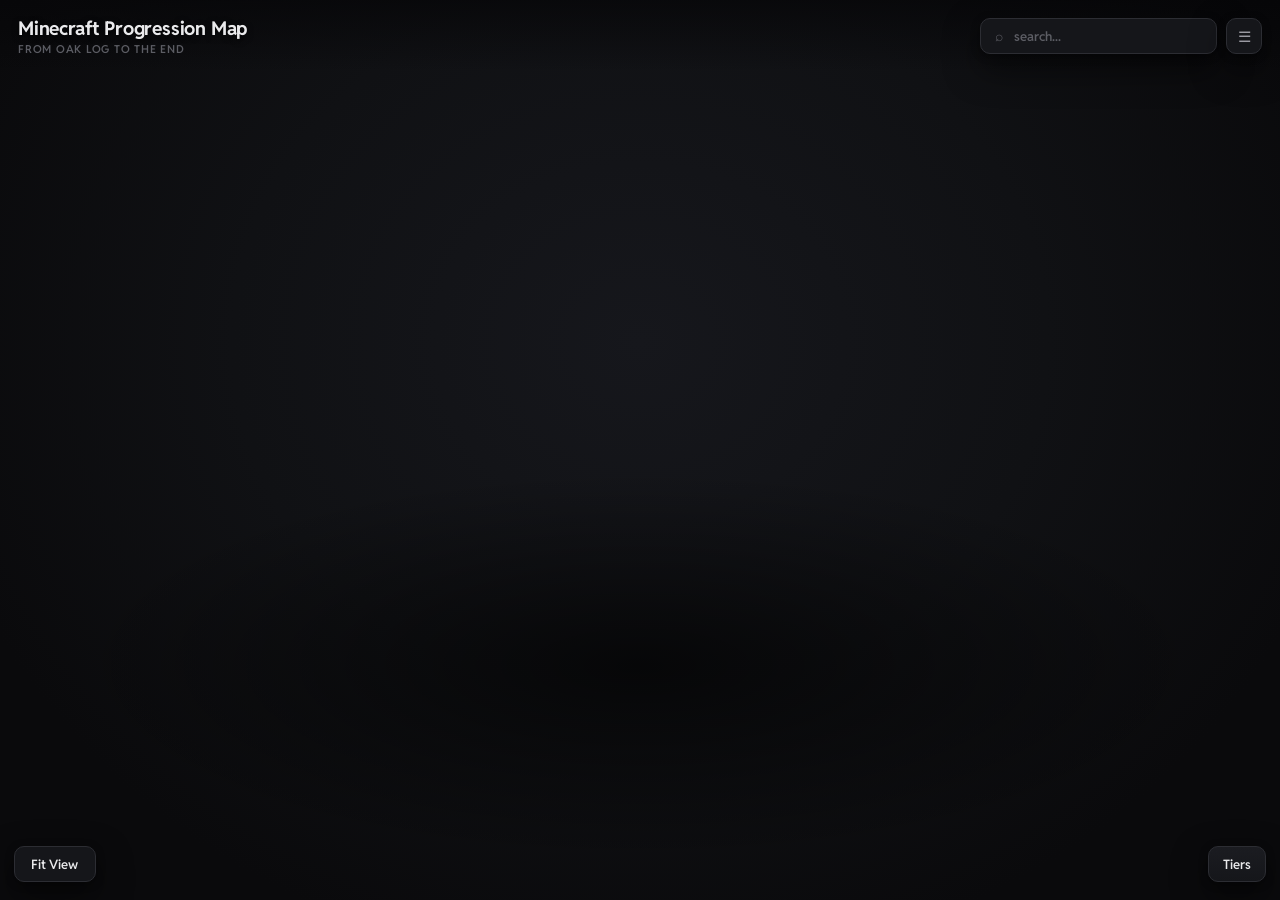
==== commit 8022b859: "Update index.html" ====
--- a/index.html
+++ b/index.html
@@ -4,84 +4,257 @@
 <meta charset="utf-8"/>
 <title>Minecraft Progression Map</title>
 <link rel="preconnect" href="https://fonts.googleapis.com">
-<link href="https://fonts.googleapis.com/css2?family=VT323&display=swap" rel="stylesheet">
+<link rel="preconnect" href="https://fonts.gstatic.com" crossorigin>
+<link href="https://fonts.googleapis.com/css2?family=Reddit+Sans:wght@400;500;600;700;800;900&family=Fira+Code:wght@400;500;600&display=swap" rel="stylesheet">
 <script src="https://cdnjs.cloudflare.com/ajax/libs/cytoscape/3.26.0/cytoscape.min.js"></script>
 <script src="https://cdn.jsdelivr.net/npm/dagre@0.8.5/dist/dagre.min.js"></script>
 <script src="https://cdn.jsdelivr.net/npm/cytoscape-dagre@2.5.0/cytoscape-dagre.min.js"></script>
 <style>
   * { box-sizing: border-box; }
+  :root {
+    --bg: #0a0a0c;
+    --panel: #15161a;
+    --panel-2: #1b1c21;
+    --border: #2c2d33;
+    --border-hover: #45474f;
+    --text: #eaeaec;
+    --text-dim: #9a9aa2;
+    --text-faint: #5c5d64;
+    --accent: #ff9f43;
+    --accent-2: #4ade80;
+    --radius-sm: 6px;
+    --radius-md: 10px;
+    --radius-lg: 14px;
+    --ctrl-h: 36px;
+    --shadow-panel: 0 14px 34px rgba(0,0,0,0.5), 0 2px 8px rgba(0,0,0,0.35);
+    --font-ui: 'Reddit Sans', -apple-system, BlinkMacSystemFont, 'Segoe UI', sans-serif;
+    --font-mono: 'Fira Code', ui-monospace, 'SFMono-Regular', Menlo, Consolas, monospace;
+  }
+  html, body { height: 100%; }
   body {
-    background-color: #0a0a0a; margin: 0; padding: 0;
-    font-family: 'VT323', monospace;
-    color: #e8e8e8; overflow: hidden;
+    /* the map reads like a small island of nodes floating in a dark void:
+       a broad, soft dark ellipse pools like a shadow beneath it on the
+       "ground", inside the same vignette-y glow around the whole scene */
+    background:
+      radial-gradient(ellipse 62% 30% at 50% 74%, rgba(0,0,0,0.62) 0%, rgba(0,0,0,0) 72%),
+      radial-gradient(ellipse at 50% 38%, #16171c 0%, #101114 45%, var(--bg) 80%);
+    margin: 0; padding: 0;
+    font-family: var(--font-ui);
+    -webkit-font-smoothing: antialiased;
+    text-rendering: optimizeLegibility;
+    color: var(--text); overflow: hidden;
   }
   #cy { width: 100vw; height: 100vh; display: block; }
 
+  /* thin, dark, unobtrusive scrollbars on every scrollable panel */
+  #details-pane-scroll::-webkit-scrollbar, #timeline-scroll::-webkit-scrollbar { width: 8px; }
+  #details-pane-scroll::-webkit-scrollbar-track, #timeline-scroll::-webkit-scrollbar-track { background: transparent; }
+  #details-pane-scroll::-webkit-scrollbar-thumb, #timeline-scroll::-webkit-scrollbar-thumb {
+    background: var(--border); border-radius: 4px;
+  }
+  #details-pane-scroll::-webkit-scrollbar-thumb:hover, #timeline-scroll::-webkit-scrollbar-thumb:hover { background: var(--border-hover); }
+
   #top-bar {
-    position: absolute; top: 14px; left: 14px; right: 14px;
-    display: flex; justify-content: space-between; align-items: flex-start;
+    position: absolute; top: 0; left: 0; right: 0;
+    display: flex; justify-content: space-between; align-items: center;
+    padding: 16px 18px;
     pointer-events: none;
+    background: linear-gradient(to bottom, rgba(6,6,8,0.75) 0%, rgba(6,6,8,0.0) 100%);
   }
   #title-box { pointer-events: auto; }
   #title-box h1 {
-    margin: 0; font-size: 26px; font-weight: 400; letter-spacing: 0.02em;
-    text-shadow: 2px 2px 0 #000;
+    margin: 0; font-size: 19px; font-weight: 700; letter-spacing: -0.01em;
+    color: var(--text);
+    text-shadow: 0 2px 6px rgba(0,0,0,0.7);
+  }
+  #title-box .subtitle {
+    font-size: 11px; font-weight: 600; color: var(--text-faint); letter-spacing: 0.07em;
+    text-transform: uppercase; margin-top: 2px;
   }
 
   #search-box {
     pointer-events: auto;
-    background: #141414; border: 2px solid #2c2c2c;
-    border-radius: 3px; padding: 6px 10px;
-  }
+    background: var(--panel); border: 1px solid var(--border);
+    border-radius: var(--radius-md); height: var(--ctrl-h); padding: 0 14px;
+    display: flex; align-items: center; gap: 9px;
+    box-shadow: var(--shadow-panel);
+    transition: border-color 0.15s ease, box-shadow 0.15s ease;
+  }
+  #search-box:focus-within { border-color: var(--accent); box-shadow: var(--shadow-panel), 0 0 0 3px rgba(255,159,67,0.14); }
+  #search-box .search-icon { color: var(--text-faint); font-size: 14px; line-height: 1; }
   #search-box input {
-    background: transparent; border: none; outline: none; color: #e8e8e8;
-    font-family: 'VT323', monospace; font-size: 18px; width: 190px;
-  }
-  #search-box input::placeholder { color: #555; }
+    background: transparent; border: none; outline: none; color: var(--text);
+    font-family: var(--font-ui); font-weight: 600; font-size: 13px; width: 190px;
+  }
+  #search-box input::placeholder { color: var(--text-faint); }
+
+  @media (max-width: 520px) {
+    #search-box input { width: 120px; }
+    #title-box h1 { font-size: 16px; }
+  }
+
+  #top-right-controls {
+    position: relative; display: flex; align-items: center; gap: 9px; pointer-events: none;
+    flex-wrap: wrap; justify-content: flex-end;
+  }
+  #top-right-controls > * { pointer-events: auto; }
+
+  #menu-button {
+    position: relative;
+    background: var(--panel); border: 1px solid var(--border);
+    border-radius: var(--radius-md); width: var(--ctrl-h); height: var(--ctrl-h);
+    display: flex; align-items: center; justify-content: center;
+    box-shadow: var(--shadow-panel); cursor: pointer;
+    transition: border-color 0.15s ease, background 0.12s ease;
+  }
+  #menu-button:hover { border-color: var(--border-hover); background: var(--panel-2); }
+  #menu-button.active { border-color: var(--accent); color: var(--accent); }
+  #menu-button .menu-icon { font-size: 15px; color: var(--text-dim); line-height: 1; }
+  #menu-button.active .menu-icon { color: var(--accent); }
+
+  #menu-dropdown {
+    position: absolute; top: calc(100% + 10px); right: 0; min-width: 190px;
+    background: linear-gradient(180deg, var(--panel-2) 0%, var(--panel) 100%);
+    border: 1px solid var(--border); border-radius: var(--radius-md);
+    box-shadow: var(--shadow-panel); padding: 6px;
+    opacity: 0; transform: translateY(-4px); pointer-events: none;
+    transition: opacity 0.15s ease, transform 0.15s ease;
+    z-index: 1002;
+  }
+  #menu-dropdown.active { opacity: 1; transform: translateY(0); pointer-events: auto; }
+  #menu-dropdown .menu-item {
+    padding: 8px 10px; border-radius: var(--radius-sm); font-size: 13px; font-weight: 500;
+    color: var(--text-dim); cursor: pointer; transition: background 0.12s ease, color 0.12s ease;
+  }
+  #menu-dropdown .menu-item:hover { background: rgba(255,255,255,0.06); color: var(--text); }
+  #menu-dropdown .menu-divider { height: 1px; background: var(--border); margin: 6px 4px; }
+  #menu-dropdown .menu-credit {
+    padding: 7px 10px 4px; font-size: 10.5px; font-weight: 600; letter-spacing: 0.03em;
+    color: var(--text-faint); text-transform: uppercase;
+  }
 
   #details-pane {
-    position: absolute; top: 70px; right: 14px; width: 300px; padding: 16px 18px;
-    background: #141414;
-    border: 2px solid #2c2c2c; border-radius: 3px;
-    box-shadow: 4px 4px 0 rgba(0,0,0,0.5);
-    opacity: 0; pointer-events: none;
-    transition: opacity 0.15s ease;
-  }
-  #details-pane.active { opacity: 1; pointer-events: auto; }
-  #details-pane .pane-header { display: flex; align-items: center; gap: 12px; margin-bottom: 8px; }
-  #details-pane img { width: 44px; height: 44px; image-rendering: pixelated; flex-shrink: 0; }
-  #details-pane h3 { margin: 0; font-size: 21px; font-weight: 400; }
+    position: absolute; top: 78px; right: 14px; width: 300px;
+    background: linear-gradient(180deg, var(--panel-2) 0%, var(--panel) 100%);
+    border: 1px solid var(--border); border-radius: var(--radius-lg);
+    box-shadow: var(--shadow-panel);
+    opacity: 0; transform: translateY(-4px); pointer-events: none;
+    transition: opacity 0.18s ease, transform 0.18s ease;
+    max-height: 70vh; overflow: hidden;
+    z-index: 1001;
+  }
+  #details-pane-scroll { padding: 18px 20px; max-height: 70vh; overflow-y: auto; }
+  #details-pane.active { opacity: 1; transform: translateY(0); pointer-events: auto; }
+  #details-pane .pane-header { display: flex; align-items: center; gap: 12px; margin-bottom: 10px; }
+  #details-pane img {
+    width: 44px; height: 44px; image-rendering: pixelated; flex-shrink: 0;
+    background: #0d0d10; border: 1px solid var(--border); border-radius: var(--radius-sm); padding: 4px;
+  }
+  #details-pane h3 { margin: 0; font-size: 16px; font-weight: 700; letter-spacing: -0.005em; }
   #details-pane .tier-tag {
-    display: inline-block; margin-top: 3px; font-size: 13px;
-    letter-spacing: 0.04em; padding: 1px 7px; border-radius: 2px; color: #0d0d0d; font-weight: 700;
-  }
-  #details-pane p.desc { font-size: 16px; line-height: 1.35; color: #c4c4c4; margin: 8px 0 10px; }
-  #details-pane .rel-title { font-size: 13px; letter-spacing: 0.06em; color: #6a6a6a; margin: 10px 0 3px; text-transform: uppercase; }
-  #details-pane .rel-list { font-size: 15px; line-height: 1.4; color: #b0b0b0; }
-  #details-pane .rel-list span.arrow { margin-right: 4px; }
-  #details-pane .close-btn {
-    position: absolute; top: 8px; right: 10px; cursor: pointer; color: #555; font-size: 18px;
-    pointer-events: auto; font-family: monospace;
-  }
-  #details-pane .close-btn:hover { color: #fff; }
+    display: inline-block; margin-top: 5px; font-size: 10.5px;
+    letter-spacing: 0.03em; padding: 2px 9px; border-radius: 999px; color: #0d0d0d; font-weight: 700;
+  }
+  #details-pane p.desc { font-size: 13.5px; line-height: 1.55; color: var(--text-dim); margin: 12px 0 12px; }
+  #details-pane .rel-title {
+    font-size: 10.5px; font-weight: 700; letter-spacing: 0.07em; color: var(--text-faint); margin: 12px 0 5px;
+    text-transform: uppercase; border-top: 1px solid var(--border); padding-top: 11px;
+  }
+  #details-pane .rel-list { font-size: 13px; line-height: 1.55; color: #b7b7bd; }
+  #details-pane .rel-list span.arrow { margin-right: 5px; font-weight: 700; }
+  #details-pane .rel-list span.arrow.req { color: var(--accent); }
+  #details-pane .rel-list span.arrow.unlock { color: var(--accent-2); }
+  #details-pane .dbl-hint { font-size: 11.5px; color: var(--text-faint); margin-top: 14px; border-top: 1px solid var(--border); padding-top: 10px; }
+  #details-pane .close-btn, #timeline-panel .close-btn {
+    position: absolute; top: 12px; right: 12px; cursor: pointer; color: var(--text-faint); font-size: 16px;
+    pointer-events: auto; font-family: var(--font-ui); font-weight: 500; line-height: 1;
+    width: 24px; height: 24px; display: flex; align-items: center; justify-content: center;
+    border-radius: var(--radius-sm); transition: color 0.12s ease, background 0.12s ease;
+  }
+  #details-pane .close-btn:hover, #timeline-panel .close-btn:hover { color: var(--text); background: rgba(255,255,255,0.06); }
+
+  #timeline-panel {
+    position: absolute; top: 78px; left: 14px; width: 280px;
+    background: linear-gradient(180deg, var(--panel-2) 0%, var(--panel) 100%);
+    border: 1px solid var(--border); border-radius: var(--radius-lg);
+    box-shadow: var(--shadow-panel);
+    opacity: 0; transform: translateY(-4px); pointer-events: none;
+    transition: opacity 0.18s ease, transform 0.18s ease;
+    max-height: 76vh; overflow: hidden;
+    z-index: 1001;
+  }
+  #timeline-scroll { padding: 16px 18px; max-height: 76vh; overflow-y: auto; }
+  #timeline-panel.active { opacity: 1; transform: translateY(0); pointer-events: auto; }
+  #timeline-panel h4 { margin: 0 0 12px; font-size: 14.5px; font-weight: 700; color: var(--accent); letter-spacing: -0.005em; }
+  .tl-step { display: flex; align-items: center; gap: 10px; padding: 7px 0; border-bottom: 1px dashed var(--border); }
+  .tl-step:last-child { border-bottom: none; }
+  .tl-step .tl-num {
+    width: 19px; height: 19px; flex-shrink: 0; border-radius: 50%; background: var(--panel-2); border: 1px solid var(--border);
+    display: flex; align-items: center; justify-content: center; font-family: var(--font-mono); font-size: 10.5px; font-weight: 500; color: var(--text-dim);
+  }
+  .tl-step img { width: 26px; height: 26px; image-rendering: pixelated; flex-shrink: 0; }
+  .tl-step .tl-label { font-size: 13px; font-weight: 500; color: #ccc; }
+  .tl-step.tl-target .tl-label { color: var(--accent); font-weight: 600; }
+
 
   #legend {
     position: absolute; bottom: 18px; right: 14px;
-    background: #141414; border: 2px solid #2c2c2c;
-    border-radius: 3px; padding: 8px 12px;
-    font-size: 15px; display: grid; grid-template-columns: 1fr 1fr; gap: 3px 14px;
-  }
-  .legend-item { display: flex; align-items: center; gap: 6px; color: #999; cursor: pointer; user-select: none; }
-  .legend-item.off { opacity: 0.3; }
-  .legend-item .swatch { width: 9px; height: 9px; border-radius: 1px; display: inline-block; }
+    background: linear-gradient(180deg, var(--panel-2) 0%, var(--panel) 100%);
+    border: 1px solid var(--border);
+    border-radius: var(--radius-md); height: var(--ctrl-h); padding: 0 14px;
+    display: flex; align-items: center;
+    box-shadow: var(--shadow-panel);
+    font-size: 13px; font-weight: 600; font-family: var(--font-ui);
+    max-height: var(--ctrl-h); overflow: hidden; cursor: pointer;
+    transition: max-height 0.2s ease, height 0.2s ease, padding 0.2s ease;
+  }
+  #legend-grid { display: none; grid-template-columns: 1fr 1fr; gap: 6px 18px; padding: 10px 0 3px; font-weight: 500; }
+  #legend-header {
+    font-size: 13px; font-weight: 600; letter-spacing: 0.005em;
+    color: var(--text); white-space: nowrap;
+  }
+  /* resting state is a compact "Tiers" tab the same height as the Fit View
+     button; hovering it reopens the full tier list on demand */
+  #legend:hover { max-height: 420px; height: auto; padding: 11px 15px; align-items: flex-start; display: block; }
+  #legend:hover #legend-grid { display: grid; }
+  #legend:hover #legend-header { display: none; }
+  .legend-item { display: flex; align-items: center; gap: 7px; color: var(--text-dim); cursor: pointer; user-select: none; transition: opacity 0.12s ease, color 0.12s ease; }
+  .legend-item:hover { color: var(--text); }
+  .legend-item .swatch { width: 9px; height: 9px; border-radius: 3px; display: inline-block; }
 
   .controls { position: absolute; bottom: 18px; left: 14px; display: flex; gap: 8px; }
   .btn {
-    background: #141414; border: 2px solid #2c2c2c; color: #e8e8e8;
-    padding: 6px 14px; border-radius: 3px; font-size: 16px; cursor: pointer;
-    font-family: 'VT323', monospace; transition: all 0.12s ease;
-  }
-  .btn:hover { background: #232323; border-color: #444; }
+    background: var(--panel); border: 1px solid var(--border); color: var(--text);
+    height: var(--ctrl-h); padding: 0 16px; border-radius: var(--radius-md); font-size: 13px; cursor: pointer;
+    font-family: var(--font-ui); font-weight: 600; letter-spacing: 0.005em;
+    display: flex; align-items: center; justify-content: center;
+    box-shadow: var(--shadow-panel);
+    transition: background 0.12s ease, border-color 0.12s ease, transform 0.12s ease;
+  }
+  .btn:hover { background: var(--panel-2); border-color: var(--border-hover); transform: translateY(-1px); }
+  .btn:active { transform: translateY(0); }
+
+  #branch-modal {
+    position: fixed; top: 0; left: 0; right: 0; bottom: 0; background: var(--bg); z-index: 1000;
+    display: none; flex-direction: column;
+  }
+  #branch-modal.active { display: flex; }
+  #branch-modal-header {
+    display: flex; align-items: flex-start; justify-content: space-between; gap: 16px;
+    padding: 16px 22px; background: var(--panel); border-bottom: 1px solid var(--border);
+    box-shadow: 0 4px 16px rgba(0,0,0,0.4);
+    flex-shrink: 0;
+  }
+  #branch-modal-header h2 { margin: 0 0 6px; font-size: 18px; font-weight: 700; letter-spacing: -0.01em; color: var(--accent); }
+  #branch-modal-desc { margin: 0; font-size: 13px; font-weight: 500; color: var(--text-dim); max-width: 640px; line-height: 1.5; }
+  #branch-modal-header .close-btn {
+    cursor: pointer; font-size: 20px; color: var(--text-dim); font-family: var(--font-ui); font-weight: 500; flex-shrink: 0;
+    border: 1px solid var(--border); border-radius: var(--radius-md); width: 36px; height: 36px;
+    display: flex; align-items: center; justify-content: center;
+    transition: color 0.12s ease, border-color 0.12s ease, background 0.12s ease;
+  }
+  #branch-modal-header .close-btn:hover { color: var(--text); border-color: var(--border-hover); background: rgba(255,255,255,0.05); }
+  #branch-cy { flex: 1; position: relative; min-height: 0; }
 </style>
 </head>
 <body>
@@ -90,45 +263,255 @@
   <div id="top-bar">
     <div id="title-box">
       <h1>Minecraft Progression Map</h1>
+      <div class="subtitle">From Oak Log to the End</div>
     </div>
-    <div id="search-box">
-      <input id="search-input" type="text" placeholder="search..." />
+    <div id="top-right-controls">
+      <div id="search-box">
+        <span class="search-icon">&#8981;</span>
+        <input id="search-input" type="text" placeholder="search..." />
+      </div>
+      <div id="menu-button" title="Menu">
+        <span class="menu-icon">&#9776;</span>
+      </div>
+      <div id="menu-dropdown">
+        <div class="menu-item" id="menu-option-1">Option 1</div>
+        <div class="menu-item" id="menu-option-2">Option 2</div>
+        <div class="menu-divider"></div>
+        <div class="menu-credit">Made by Geo, Rishav &amp; Adwaith</div>
+      </div>
     </div>
   </div>
 
   <div id="details-pane">
     <span class="close-btn" id="pane-close">&times;</span>
-    <div class="pane-header">
-      <img id="pane-img" src="" alt=""/>
-      <div>
-        <h3 id="pane-title"></h3>
-        <span class="tier-tag" id="pane-tier"></span>
+    <div id="details-pane-scroll">
+      <div class="pane-header">
+        <img id="pane-img" src="" alt=""/>
+        <div>
+          <h3 id="pane-title"></h3>
+          <span class="tier-tag" id="pane-tier"></span>
+        </div>
       </div>
+      <p class="desc" id="pane-desc"></p>
+      <div class="rel-title">Requires / obtained from</div>
+      <div class="rel-list" id="pane-incoming"></div>
+      <div class="rel-title">Leads to / unlocks</div>
+      <div class="rel-list" id="pane-outgoing"></div>
+      <div class="dbl-hint">Double-click this node to trace its full path from raw resources.</div>
     </div>
-    <p class="desc" id="pane-desc"></p>
-    <div class="rel-title">Requires / obtained from</div>
-    <div class="rel-list" id="pane-incoming"></div>
-    <div class="rel-title">Leads to / unlocks</div>
-    <div class="rel-list" id="pane-outgoing"></div>
   </div>
 
-  <div id="legend"></div>
+  <div id="timeline-panel">
+    <span class="close-btn" id="timeline-close">&times;</span>
+    <div id="timeline-scroll">
+      <h4 id="timeline-title">Path to ...</h4>
+      <div id="timeline-list"></div>
+    </div>
+  </div>
+
+  <div id="legend">
+    <div id="legend-header">Tiers</div>
+    <div id="legend-grid"></div>
+  </div>
 
   <div class="controls">
     <button class="btn" id="fit-btn">Fit View</button>
-    <button class="btn" id="layout-dagre-btn">Structured Flow</button>
-    <button class="btn" id="layout-cose-btn">Organic Physics</button>
+  </div>
+
+  <div id="branch-modal">
+    <div id="branch-modal-header">
+      <div>
+        <h2 id="branch-modal-title"></h2>
+        <p id="branch-modal-desc"></p>
+      </div>
+      <span class="close-btn" id="branch-modal-close">&times;</span>
+    </div>
+    <div id="branch-cy"></div>
   </div>
 
 <script>
 cytoscape.use(cytoscapeDagre);
 
-var graphData = {"nodes": [{"data": {"id": "oak_log", "label": "Wood Log", "image": "https://raw.githubusercontent.com/InventivetalentDev/minecraft-assets/1.20.1/assets/minecraft/textures/block/oak_log.png", "tier": "wood", "desc": "Chop any tree to get logs. The very first resource in the game \u2014 everything begins here.", "color": "#8a6a4a"}}, {"data": {"id": "oak_planks", "label": "Wooden Planks", "image": "https://raw.githubusercontent.com/InventivetalentDev/minecraft-assets/1.20.1/assets/minecraft/textures/block/oak_planks.png", "tier": "wood", "desc": "Craft 1 log into 4 planks. The base building block for early tools and structures.", "color": "#8a6a4a"}}, {"data": {"id": "stick", "label": "Stick", "image": "https://raw.githubusercontent.com/InventivetalentDev/minecraft-assets/1.20.1/assets/minecraft/textures/item/stick.png", "tier": "wood", "desc": "2 planks (stacked) make 4 sticks. Used as handles for almost every tool and weapon.", "color": "#8a6a4a"}}, {"data": {"id": "crafting_table", "label": "Crafting Table", "image": "https://raw.githubusercontent.com/InventivetalentDev/minecraft-assets/1.20.1/assets/minecraft/textures/block/crafting_table_front.png", "tier": "wood", "desc": "4 planks in a square. Gives access to the full 3x3 crafting grid needed for tools, armor and more.", "color": "#8a6a4a"}}, {"data": {"id": "wooden_pickaxe", "label": "Wooden Pickaxe", "image": "https://raw.githubusercontent.com/InventivetalentDev/minecraft-assets/1.20.1/assets/minecraft/textures/item/wooden_pickaxe.png", "tier": "wood", "desc": "2 planks + 3... actually 3 planks + 2 sticks. The minimum tool needed to mine cobblestone.", "color": "#8a6a4a"}}, {"data": {"id": "wooden_axe", "label": "Wooden Axe", "image": "https://raw.githubusercontent.com/InventivetalentDev/minecraft-assets/1.20.1/assets/minecraft/textures/item/wooden_axe.png", "tier": "wood", "desc": "3 planks + 2 sticks. Doubles the speed of chopping wood.", "color": "#8a6a4a"}}, {"data": {"id": "wooden_sword", "label": "Wooden Sword", "image": "https://raw.githubusercontent.com/InventivetalentDev/minecraft-assets/1.20.1/assets/minecraft/textures/item/wooden_sword.png", "tier": "wood", "desc": "2 planks + 1 stick. A basic weapon for early defense.", "color": "#8a6a4a"}}, {"data": {"id": "wooden_shovel", "label": "Wooden Shovel", "image": "https://raw.githubusercontent.com/InventivetalentDev/minecraft-assets/1.20.1/assets/minecraft/textures/item/wooden_shovel.png", "tier": "wood", "desc": "1 plank + 2 sticks. Speeds up digging dirt, sand and gravel.", "color": "#8a6a4a"}}, {"data": {"id": "wooden_hoe", "label": "Wooden Hoe", "image": "https://raw.githubusercontent.com/InventivetalentDev/minecraft-assets/1.20.1/assets/minecraft/textures/item/wooden_hoe.png", "tier": "wood", "desc": "2 planks + 2 sticks. Tills dirt into farmland for planting crops.", "color": "#8a6a4a"}}, {"data": {"id": "farmland", "label": "Farmland & Crops", "image": "https://raw.githubusercontent.com/InventivetalentDev/minecraft-assets/1.20.1/assets/minecraft/textures/block/farmland.png", "tier": "food", "desc": "Till dirt with a hoe and plant seeds/wheat to start a renewable food supply.", "color": "#6fbf4f"}}, {"data": {"id": "wheat", "label": "Wheat", "image": "https://raw.githubusercontent.com/InventivetalentDev/minecraft-assets/1.20.1/assets/minecraft/textures/item/wheat.png", "tier": "food", "desc": "Harvested from farmland. Used to craft bread, breed cows/sheep, and feed villagers.", "color": "#6fbf4f"}}, {"data": {"id": "bread", "label": "Bread", "image": "https://raw.githubusercontent.com/InventivetalentDev/minecraft-assets/1.20.1/assets/minecraft/textures/item/bread.png", "tier": "food", "desc": "3 wheat = 1 bread. A cheap, reliable food source that restores hunger.", "color": "#6fbf4f"}}, {"data": {"id": "cobblestone", "label": "Cobblestone", "image": "https://raw.githubusercontent.com/InventivetalentDev/minecraft-assets/1.20.1/assets/minecraft/textures/block/cobblestone.png", "tier": "stone", "desc": "Mine stone with a wooden pickaxe to get cobblestone. Unlocks the entire Stone Age tier.", "color": "#8f8f8f"}}, {"data": {"id": "stone_pickaxe", "label": "Stone Pickaxe", "image": "https://raw.githubusercontent.com/InventivetalentDev/minecraft-assets/1.20.1/assets/minecraft/textures/item/stone_pickaxe.png", "tier": "stone", "desc": "3 cobblestone + 2 sticks. Required to mine iron ore.", "color": "#8f8f8f"}}, {"data": {"id": "stone_axe", "label": "Stone Axe", "image": "https://raw.githubusercontent.com/InventivetalentDev/minecraft-assets/1.20.1/assets/minecraft/textures/item/stone_axe.png", "tier": "stone", "desc": "3 cobblestone + 2 sticks. Faster wood chopping than the wooden axe.", "color": "#8f8f8f"}}, {"data": {"id": "stone_sword", "label": "Stone Sword", "image": "https://raw.githubusercontent.com/InventivetalentDev/minecraft-assets/1.20.1/assets/minecraft/textures/item/stone_sword.png", "tier": "stone", "desc": "2 cobblestone + 1 stick. A stronger early-game weapon.", "color": "#8f8f8f"}}, {"data": {"id": "stone_shovel", "label": "Stone Shovel", "image": "https://raw.githubusercontent.com/InventivetalentDev/minecraft-assets/1.20.1/assets/minecraft/textures/item/stone_shovel.png", "tier": "stone", "desc": "1 cobblestone + 2 sticks. Faster digging than wood.", "color": "#8f8f8f"}}, {"data": {"id": "stone_hoe", "label": "Stone Hoe", "image": "https://raw.githubusercontent.com/InventivetalentDev/minecraft-assets/1.20.1/assets/minecraft/textures/item/stone_hoe.png", "tier": "stone", "desc": "2 cobblestone + 2 sticks. Tills farmland faster.", "color": "#8f8f8f"}}, {"data": {"id": "furnace", "label": "Furnace", "image": "https://raw.githubusercontent.com/InventivetalentDev/minecraft-assets/1.20.1/assets/minecraft/textures/block/furnace_front.png", "tier": "stone", "desc": "8 cobblestone in a ring. Smelts ores into ingots and cooks food, fueled by coal, wood or lava.", "color": "#8f8f8f"}}, {"data": {"id": "coal_ore", "label": "Coal Ore", "image": "https://raw.githubusercontent.com/InventivetalentDev/minecraft-assets/1.20.1/assets/minecraft/textures/block/coal_ore.png", "tier": "stone", "desc": "Common ore found near the surface. Mineable with any pickaxe, including wooden.", "color": "#8f8f8f"}}, {"data": {"id": "coal", "label": "Coal", "image": "https://raw.githubusercontent.com/InventivetalentDev/minecraft-assets/1.20.1/assets/minecraft/textures/item/coal.png", "tier": "stone", "desc": "Mined directly from coal ore (no smelting needed). The primary early-game fuel and torch ingredient.", "color": "#8f8f8f"}}, {"data": {"id": "torch", "label": "Torch", "image": "https://raw.githubusercontent.com/InventivetalentDev/minecraft-assets/1.20.1/assets/minecraft/textures/block/torch.png", "tier": "misc", "desc": "1 coal + 1 stick = 4 torches. Lights up areas to stop hostile mobs from spawning.", "color": "#4f7fbf"}}, {"data": {"id": "iron_ore", "label": "Iron Ore", "image": "https://raw.githubusercontent.com/InventivetalentDev/minecraft-assets/1.20.1/assets/minecraft/textures/block/iron_ore.png", "tier": "iron", "desc": "Requires a stone pickaxe or better to mine. The gateway to the Iron Age.", "color": "#d8d8d8"}}, {"data": {"id": "raw_iron", "label": "Raw Iron", "image": "https://raw.githubusercontent.com/InventivetalentDev/minecraft-assets/1.20.1/assets/minecraft/textures/item/raw_iron.png", "tier": "iron", "desc": "Dropped when mining iron ore. Must be smelted in a furnace to become usable.", "color": "#d8d8d8"}}, {"data": {"id": "iron_ingot", "label": "Iron Ingot", "image": "https://raw.githubusercontent.com/InventivetalentDev/minecraft-assets/1.20.1/assets/minecraft/textures/item/iron_ingot.png", "tier": "iron", "desc": "Raw iron smelted in a furnace with fuel. The core material of the mid-game.", "color": "#d8d8d8"}}, {"data": {"id": "iron_pickaxe", "label": "Iron Pickaxe", "image": "https://raw.githubusercontent.com/InventivetalentDev/minecraft-assets/1.20.1/assets/minecraft/textures/item/iron_pickaxe.png", "tier": "iron", "desc": "3 iron ingots + 2 sticks. Required to mine diamond, redstone, gold and lapis ore.", "color": "#d8d8d8"}}, {"data": {"id": "iron_axe", "label": "Iron Axe", "image": "https://raw.githubusercontent.com/InventivetalentDev/minecraft-assets/1.20.1/assets/minecraft/textures/item/iron_axe.png", "tier": "iron", "desc": "3 iron ingots + 2 sticks. Fast wood chopping.", "color": "#d8d8d8"}}, {"data": {"id": "iron_sword", "label": "Iron Sword", "image": "https://raw.githubusercontent.com/InventivetalentDev/minecraft-assets/1.20.1/assets/minecraft/textures/item/iron_sword.png", "tier": "iron", "desc": "2 iron ingots + 1 stick. Solid mid-game weapon.", "color": "#d8d8d8"}}, {"data": {"id": "iron_shovel", "label": "Iron Shovel", "image": "https://raw.githubusercontent.com/InventivetalentDev/minecraft-assets/1.20.1/assets/minecraft/textures/item/iron_shovel.png", "tier": "iron", "desc": "1 iron ingot + 2 sticks.", "color": "#d8d8d8"}}, {"data": {"id": "iron_hoe", "label": "Iron Hoe", "image": "https://raw.githubusercontent.com/InventivetalentDev/minecraft-assets/1.20.1/assets/minecraft/textures/item/iron_hoe.png", "tier": "iron", "desc": "2 iron ingots + 2 sticks.", "color": "#d8d8d8"}}, {"data": {"id": "iron_armor", "label": "Iron Armor Set", "image": "https://raw.githubusercontent.com/InventivetalentDev/minecraft-assets/1.20.1/assets/minecraft/textures/item/iron_chestplate.png", "tier": "iron", "desc": "24 iron ingots for a full set (helmet, chestplate, leggings, boots). Solid defensive upgrade.", "color": "#d8d8d8"}}, {"data": {"id": "shears", "label": "Shears", "image": "https://raw.githubusercontent.com/InventivetalentDev/minecraft-assets/1.20.1/assets/minecraft/textures/item/shears.png", "tier": "iron", "desc": "2 iron ingots. Harvests wool, leaves and other blocks intact, and shears sheep.", "color": "#d8d8d8"}}, {"data": {"id": "bucket", "label": "Bucket", "image": "https://raw.githubusercontent.com/InventivetalentDev/minecraft-assets/1.20.1/assets/minecraft/textures/item/bucket.png", "tier": "iron", "desc": "3 iron ingots. Carries water and lava \u2014 essential for obsidian generation and safety.", "color": "#d8d8d8"}}, {"data": {"id": "flint_and_steel", "label": "Flint and Steel", "image": "https://raw.githubusercontent.com/InventivetalentDev/minecraft-assets/1.20.1/assets/minecraft/textures/item/flint_and_steel.png", "tier": "iron", "desc": "1 iron ingot + 1 flint. Lights fires and nether portals.", "color": "#d8d8d8"}}, {"data": {"id": "gold_ore", "label": "Gold Ore", "image": "https://raw.githubusercontent.com/InventivetalentDev/minecraft-assets/1.20.1/assets/minecraft/textures/block/gold_ore.png", "tier": "gold", "desc": "Needs an iron pickaxe or better to mine on the surface (stone works in the Nether for nether gold ore).", "color": "#e8c34a"}}, {"data": {"id": "raw_gold", "label": "Raw Gold", "image": "https://raw.githubusercontent.com/InventivetalentDev/minecraft-assets/1.20.1/assets/minecraft/textures/item/raw_gold.png", "tier": "gold", "desc": "Dropped from gold ore, smelted into gold ingots.", "color": "#e8c34a"}}, {"data": {"id": "gold_ingot", "label": "Gold Ingot", "image": "https://raw.githubusercontent.com/InventivetalentDev/minecraft-assets/1.20.1/assets/minecraft/textures/item/gold_ingot.png", "tier": "gold", "desc": "Used for golden apples, powered rails, and bartering with piglins in the Nether.", "color": "#e8c34a"}}, {"data": {"id": "golden_apple", "label": "Golden Apple", "image": "https://raw.githubusercontent.com/InventivetalentDev/minecraft-assets/1.20.1/assets/minecraft/textures/item/golden_apple.png", "tier": "gold", "desc": "8 gold ingots wrapped around an apple. Grants regeneration and absorption when eaten.", "color": "#e8c34a"}}, {"data": {"id": "redstone_ore", "label": "Redstone Ore", "image": "https://raw.githubusercontent.com/InventivetalentDev/minecraft-assets/1.20.1/assets/minecraft/textures/block/redstone_ore.png", "tier": "redstone", "desc": "Mined with an iron pickaxe or better.", "color": "#c93b3b"}}, {"data": {"id": "redstone_dust", "label": "Redstone Dust", "image": "https://raw.githubusercontent.com/InventivetalentDev/minecraft-assets/1.20.1/assets/minecraft/textures/item/redstone.png", "tier": "redstone", "desc": "Powers redstone circuits, pistons, rails and comparators for automation and contraptions.", "color": "#c93b3b"}}, {"data": {"id": "lapis_ore", "label": "Lapis Lazuli Ore", "image": "https://raw.githubusercontent.com/InventivetalentDev/minecraft-assets/1.20.1/assets/minecraft/textures/block/lapis_ore.png", "tier": "misc", "desc": "Mined with an iron pickaxe or better.", "color": "#4f7fbf"}}, {"data": {"id": "lapis_lazuli", "label": "Lapis Lazuli", "image": "https://raw.githubusercontent.com/InventivetalentDev/minecraft-assets/1.20.1/assets/minecraft/textures/item/lapis_lazuli.png", "tier": "misc", "desc": "Used as the currency for enchanting items at the enchanting table.", "color": "#4f7fbf"}}, {"data": {"id": "bookshelf", "label": "Bookshelf", "image": "https://raw.githubusercontent.com/InventivetalentDev/minecraft-assets/1.20.1/assets/minecraft/textures/block/bookshelf.png", "tier": "misc", "desc": "3 books + 6 planks. Placed around an enchanting table to unlock higher-level enchantments.", "color": "#4f7fbf"}}, {"data": {"id": "book", "label": "Book", "image": "https://raw.githubusercontent.com/InventivetalentDev/minecraft-assets/1.20.1/assets/minecraft/textures/item/book.png", "tier": "misc", "desc": "3 paper + 1 leather. Needed for bookshelves and combining with tools to make enchanted books.", "color": "#4f7fbf"}}, {"data": {"id": "enchanting_table", "label": "Enchanting Table", "image": "https://raw.githubusercontent.com/InventivetalentDev/minecraft-assets/1.20.1/assets/minecraft/textures/block/enchanting_table_top.png", "tier": "diamond", "desc": "1 book + 2 diamonds + 4 obsidian. Enchants tools, weapons and armor using lapis lazuli and XP.", "color": "#5ad6d6"}}, {"data": {"id": "diamond_ore", "label": "Diamond Ore", "image": "https://raw.githubusercontent.com/InventivetalentDev/minecraft-assets/1.20.1/assets/minecraft/textures/block/diamond_ore.png", "tier": "diamond", "desc": "Found deep underground. Requires an iron pickaxe or better to mine \u2014 the main 'end-game gear' checkpoint.", "color": "#5ad6d6"}}, {"data": {"id": "diamond", "label": "Diamond Gem", "image": "https://raw.githubusercontent.com/InventivetalentDev/minecraft-assets/1.20.1/assets/minecraft/textures/item/diamond.png", "tier": "diamond", "desc": "Dropped from diamond ore. The strongest pre-Nether crafting material.", "color": "#5ad6d6"}}, {"data": {"id": "diamond_pickaxe", "label": "Diamond Pickaxe", "image": "https://raw.githubusercontent.com/InventivetalentDev/minecraft-assets/1.20.1/assets/minecraft/textures/item/diamond_pickaxe.png", "tier": "diamond", "desc": "3 diamonds + 2 sticks. The only tool that can mine obsidian and ancient debris.", "color": "#5ad6d6"}}, {"data": {"id": "diamond_axe", "label": "Diamond Axe", "image": "https://raw.githubusercontent.com/InventivetalentDev/minecraft-assets/1.20.1/assets/minecraft/textures/item/diamond_axe.png", "tier": "diamond", "desc": "3 diamonds + 2 sticks.", "color": "#5ad6d6"}}, {"data": {"id": "diamond_sword", "label": "Diamond Sword", "image": "https://raw.githubusercontent.com/InventivetalentDev/minecraft-assets/1.20.1/assets/minecraft/textures/item/diamond_sword.png", "tier": "diamond", "desc": "2 diamonds + 1 stick. Top-tier pre-netherite weapon.", "color": "#5ad6d6"}}, {"data": {"id": "diamond_shovel", "label": "Diamond Shovel", "image": "https://raw.githubusercontent.com/InventivetalentDev/minecraft-assets/1.20.1/assets/minecraft/textures/item/diamond_shovel.png", "tier": "diamond", "desc": "1 diamond + 2 sticks.", "color": "#5ad6d6"}}, {"data": {"id": "diamond_armor", "label": "Diamond Armor Set", "image": "https://raw.githubusercontent.com/InventivetalentDev/minecraft-assets/1.20.1/assets/minecraft/textures/item/diamond_chestplate.png", "tier": "diamond", "desc": "24 diamonds for a full set. Excellent protection before netherite.", "color": "#5ad6d6"}}, {"data": {"id": "obsidian", "label": "Obsidian Block", "image": "https://raw.githubusercontent.com/InventivetalentDev/minecraft-assets/1.20.1/assets/minecraft/textures/block/obsidian.png", "tier": "diamond", "desc": "Formed when flowing water touches lava (or lava touches water). Only breakable with a diamond or netherite pickaxe.", "color": "#5ad6d6"}}, {"data": {"id": "nether_portal", "label": "Nether Portal", "image": "https://raw.githubusercontent.com/InventivetalentDev/minecraft-assets/1.20.1/assets/minecraft/textures/block/nether_portal.png", "tier": "nether", "desc": "A 4x5 obsidian frame lit with flint and steel. Teleports the player into the Nether dimension.", "color": "#8a1f1f"}}, {"data": {"id": "nether_gold_ore", "label": "Nether Gold Ore", "image": "https://raw.githubusercontent.com/InventivetalentDev/minecraft-assets/1.20.1/assets/minecraft/textures/block/nether_gold_ore.png", "tier": "nether", "desc": "Found in the Nether, mineable with a stone pickaxe or better; a source of gold without going to the Overworld.", "color": "#8a1f1f"}}, {"data": {"id": "nether_wart", "label": "Nether Wart", "image": "https://raw.githubusercontent.com/InventivetalentDev/minecraft-assets/1.20.1/assets/minecraft/textures/item/nether_wart.png", "tier": "nether", "desc": "Found in Nether Fortresses. The base ingredient for almost every brewing stand potion.", "color": "#8a1f1f"}}, {"data": {"id": "brewing_stand", "label": "Brewing Stand", "image": "https://raw.githubusercontent.com/InventivetalentDev/minecraft-assets/1.20.1/assets/minecraft/textures/block/brewing_stand_base.png", "tier": "nether", "desc": "1 blaze rod + 3 cobblestone. Brews potions using nether wart and other ingredients.", "color": "#8a1f1f"}}, {"data": {"id": "potion", "label": "Potions", "image": "https://raw.githubusercontent.com/InventivetalentDev/minecraft-assets/1.20.1/assets/minecraft/textures/item/potion.png", "tier": "nether", "desc": "Crafted at a brewing stand \u2014 healing, strength, fire resistance and more support survival and boss fights.", "color": "#8a1f1f"}}, {"data": {"id": "nether_fortress", "label": "Nether Fortress", "image": "https://raw.githubusercontent.com/InventivetalentDev/minecraft-assets/1.20.1/assets/minecraft/textures/block/nether_bricks.png", "tier": "nether", "desc": "A structure found in the Nether housing blazes, wither skeletons and nether wart farms.", "color": "#8a1f1f"}}, {"data": {"id": "blaze_rod", "label": "Blaze Rod", "image": "https://raw.githubusercontent.com/InventivetalentDev/minecraft-assets/1.20.1/assets/minecraft/textures/item/blaze_rod.png", "tier": "nether", "desc": "Dropped by blazes in Nether Fortresses. Needed for brewing stands and blaze powder.", "color": "#8a1f1f"}}, {"data": {"id": "blaze_powder", "label": "Blaze Powder", "image": "https://raw.githubusercontent.com/InventivetalentDev/minecraft-assets/1.20.1/assets/minecraft/textures/item/blaze_powder.png", "tier": "nether", "desc": "Crafted from a blaze rod. Used to brew potions and to craft eyes of ender.", "color": "#8a1f1f"}}, {"data": {"id": "wither_skeleton", "label": "Wither Skeleton", "image": "https://raw.githubusercontent.com/InventivetalentDev/minecraft-assets/1.20.1/assets/minecraft/textures/entity/skeleton/wither_skeleton.png", "tier": "nether", "desc": "A hostile Nether Fortress mob. Has a rare chance to drop its skull when killed.", "color": "#8a1f1f"}}, {"data": {"id": "wither_skull_item", "label": "Wither Skeleton Skull", "image": "https://raw.githubusercontent.com/InventivetalentDev/minecraft-assets/1.20.1/assets/minecraft/textures/entity/skeleton/wither_skeleton.png", "tier": "nether", "desc": "A rare drop from wither skeletons. 3 skulls + 4 soul sand/soil summon the Wither boss.", "color": "#8a1f1f"}}, {"data": {"id": "soul_sand", "label": "Soul Sand / Soul Soil", "image": "https://raw.githubusercontent.com/InventivetalentDev/minecraft-assets/1.20.1/assets/minecraft/textures/block/soul_sand.png", "tier": "nether", "desc": "Found in the Nether. Combined with wither skulls to build a Wither boss summon structure.", "color": "#8a1f1f"}}, {"data": {"id": "wither_boss", "label": "BOSS: The Wither", "image": "https://raw.githubusercontent.com/InventivetalentDev/minecraft-assets/1.20.1/assets/minecraft/textures/item/nether_star.png", "tier": "nether", "desc": "Summoned from 3 wither skulls + 4 soul sand/soil. A powerful boss that drops a Nether Star on defeat.", "color": "#8a1f1f"}}, {"data": {"id": "nether_star", "label": "Nether Star", "image": "https://raw.githubusercontent.com/InventivetalentDev/minecraft-assets/1.20.1/assets/minecraft/textures/item/nether_star.png", "tier": "nether", "desc": "Dropped by the Wither. The core ingredient for crafting a Beacon.", "color": "#8a1f1f"}}, {"data": {"id": "beacon", "label": "Beacon", "image": "https://raw.githubusercontent.com/InventivetalentDev/minecraft-assets/1.20.1/assets/minecraft/textures/block/beacon.png", "tier": "nether", "desc": "1 nether star + 5 glass + 3 obsidian. Projects a beam that grants powerful area buffs.", "color": "#8a1f1f"}}, {"data": {"id": "blackstone", "label": "Blackstone / Basalt Deltas", "image": "https://raw.githubusercontent.com/InventivetalentDev/minecraft-assets/1.20.1/assets/minecraft/textures/block/blackstone.png", "tier": "nether", "desc": "Common Nether terrain blocks, also used for building and crafting variants like polished blackstone.", "color": "#8a1f1f"}}, {"data": {"id": "piglin", "label": "Piglins", "image": "https://raw.githubusercontent.com/InventivetalentDev/minecraft-assets/1.20.1/assets/minecraft/textures/item/gold_nugget.png", "tier": "nether", "desc": "Nether mobs that can be bartered with \u2014 give them gold ingots for random valuable loot.", "color": "#8a1f1f"}}, {"data": {"id": "bastion_remnant", "label": "Bastion Remnant", "image": "https://raw.githubusercontent.com/InventivetalentDev/minecraft-assets/1.20.1/assets/minecraft/textures/block/polished_blackstone.png", "tier": "nether", "desc": "A Nether structure guarded by piglins, containing chests with ancient debris, gold and rare loot.", "color": "#8a1f1f"}}, {"data": {"id": "ancient_debris", "label": "Ancient Debris", "image": "https://raw.githubusercontent.com/InventivetalentDev/minecraft-assets/1.20.1/assets/minecraft/textures/block/ancient_debris_side.png", "tier": "netherite", "desc": "A rare Nether ore only mineable with a diamond or netherite pickaxe. The source of netherite.", "color": "#4a4141"}}, {"data": {"id": "netherite_scrap", "label": "Netherite Scrap", "image": "https://raw.githubusercontent.com/InventivetalentDev/minecraft-assets/1.20.1/assets/minecraft/textures/item/netherite_scrap.png", "tier": "netherite", "desc": "Smelt ancient debris in a furnace to get netherite scrap.", "color": "#4a4141"}}, {"data": {"id": "netherite_ingot", "label": "Netherite Ingot", "image": "https://raw.githubusercontent.com/InventivetalentDev/minecraft-assets/1.20.1/assets/minecraft/textures/item/netherite_ingot.png", "tier": "netherite", "desc": "4 netherite scrap + 4 gold ingots. The strongest crafting material in the game.", "color": "#4a4141"}}, {"data": {"id": "smithing_template", "label": "Netherite Upgrade Template", "image": "https://raw.githubusercontent.com/InventivetalentDev/minecraft-assets/1.20.1/assets/minecraft/textures/item/netherite_upgrade_smithing_template.png", "tier": "netherite", "desc": "Found in Bastion Remnants. Required at a smithing table to upgrade diamond gear to netherite.", "color": "#4a4141"}}, {"data": {"id": "netherite_pickaxe", "label": "Netherite Gear", "image": "https://raw.githubusercontent.com/InventivetalentDev/minecraft-assets/1.20.1/assets/minecraft/textures/item/netherite_pickaxe.png", "tier": "netherite", "desc": "A diamond tool/weapon/armor + netherite ingot + template, combined at a smithing table. Fire-resistant and the best tier in the game.", "color": "#4a4141"}}, {"data": {"id": "ender_pearl", "label": "Ender Pearl", "image": "https://raw.githubusercontent.com/InventivetalentDev/minecraft-assets/1.20.1/assets/minecraft/textures/item/ender_pearl.png", "tier": "end", "desc": "Dropped by Endermen when killed. Can be thrown to teleport, and is essential for reaching the End.", "color": "#7a3fb0"}}, {"data": {"id": "eye_of_ender", "label": "Eye of Ender", "image": "https://raw.githubusercontent.com/InventivetalentDev/minecraft-assets/1.20.1/assets/minecraft/textures/item/ender_eye.png", "tier": "end", "desc": "1 ender pearl + 1 blaze powder. Used to locate strongholds and activate the End Portal.", "color": "#7a3fb0"}}, {"data": {"id": "stronghold", "label": "Stronghold", "image": "https://raw.githubusercontent.com/InventivetalentDev/minecraft-assets/1.20.1/assets/minecraft/textures/block/end_stone_bricks.png", "tier": "end", "desc": "An underground structure located by following thrown eyes of ender. Contains the End Portal room.", "color": "#7a3fb0"}}, {"data": {"id": "end_portal", "label": "End Portal", "image": "https://raw.githubusercontent.com/InventivetalentDev/minecraft-assets/1.20.1/assets/minecraft/textures/block/end_portal_frame_top.png", "tier": "end", "desc": "A ring of portal frames found in strongholds. Filled with eyes of ender to activate it and enter the End.", "color": "#7a3fb0"}}, {"data": {"id": "the_end", "label": "The End Dimension", "image": "https://raw.githubusercontent.com/InventivetalentDev/minecraft-assets/1.20.1/assets/minecraft/textures/block/end_stone.png", "tier": "end", "desc": "A barren dimension of end stone, home to the Ender Dragon on a central obsidian pillar island.", "color": "#7a3fb0"}}, {"data": {"id": "ender_dragon", "label": "BOSS: Ender Dragon", "image": "https://raw.githubusercontent.com/InventivetalentDev/minecraft-assets/1.20.1/assets/minecraft/textures/item/dragon_breath.png", "tier": "end", "desc": "The game's final boss. Destroy the healing crystals on obsidian pillars, then damage the dragon directly to defeat it.", "color": "#7a3fb0"}}, {"data": {"id": "dragon_egg", "label": "Dragon Egg", "image": "https://raw.githubusercontent.com/InventivetalentDev/minecraft-assets/1.20.1/assets/minecraft/textures/block/dragon_egg.png", "tier": "end", "desc": "Spawns once after the Ender Dragon is defeated for the first time \u2014 mostly a rare trophy block.", "color": "#7a3fb0"}}, {"data": {"id": "exp_bottle", "label": "Experience & Gateway", "image": "https://raw.githubusercontent.com/InventivetalentDev/minecraft-assets/1.20.1/assets/minecraft/textures/item/experience_bottle.png", "tier": "end", "desc": "Defeating the dragon opens an End Gateway to the outer End islands, and grants a huge burst of XP.", "color": "#7a3fb0"}}, {"data": {"id": "end_city", "label": "End City", "image": "https://raw.githubusercontent.com/InventivetalentDev/minecraft-assets/1.20.1/assets/minecraft/textures/block/purpur_block.png", "tier": "end", "desc": "A structure on the outer End islands, guarded by Shulkers, reachable via End Gateways after the dragon fight.", "color": "#7a3fb0"}}, {"data": {"id": "shulker_box", "label": "Shulker Box", "image": "https://raw.githubusercontent.com/InventivetalentDev/minecraft-assets/1.20.1/assets/minecraft/textures/block/shulker_box.png", "tier": "end", "desc": "Crafted from a shulker shell (dropped by Shulkers in End Cities) + a chest. A portable storage container.", "color": "#7a3fb0"}}, {"data": {"id": "elytra", "label": "Elytra", "image": "https://raw.githubusercontent.com/InventivetalentDev/minecraft-assets/1.20.1/assets/minecraft/textures/item/elytra.png", "tier": "end", "desc": "Found in an item frame on an End Ship near an End City. Wings that let the player glide through the air.", "color": "#7a3fb0"}}, {"data": {"id": "emerald", "label": "Emerald", "image": "https://raw.githubusercontent.com/InventivetalentDev/minecraft-assets/1.20.1/assets/minecraft/textures/item/emerald.png", "tier": "misc", "desc": "Found in mountain biomes or traded from villagers. The currency used for all villager trading.", "color": "#4f7fbf"}}, {"data": {"id": "village", "label": "Village & Trading", "image": "https://raw.githubusercontent.com/InventivetalentDev/minecraft-assets/1.20.1/assets/minecraft/textures/item/gold_nugget.png", "tier": "misc", "desc": "Naturally generated settlements. Trading with villagers is a shortcut to enchanted gear, food and emeralds.", "color": "#4f7fbf"}}, {"data": {"id": "heart_of_the_sea", "label": "Heart of the Sea", "image": "https://raw.githubusercontent.com/InventivetalentDev/minecraft-assets/1.20.1/assets/minecraft/textures/item/heart_of_the_sea.png", "tier": "misc", "desc": "Found in buried treasure. Combined with nautilus shells to craft a Conduit for underwater exploration.", "color": "#4f7fbf"}}], "edges": [{"data": {"source": "oak_log", "target": "oak_planks", "note": "craft"}}, {"data": {"source": "oak_planks", "target": "stick", "note": "craft"}}, {"data": {"source": "oak_planks", "target": "crafting_table", "note": "craft"}}, {"data": {"source": "crafting_table", "target": "wooden_pickaxe", "note": "craft"}}, {"data": {"source": "crafting_table", "target": "wooden_axe", "note": "craft"}}, {"data": {"source": "crafting_table", "target": "wooden_sword", "note": "craft"}}, {"data": {"source": "crafting_table", "target": "wooden_shovel", "note": "craft"}}, {"data": {"source": "crafting_table", "target": "wooden_hoe", "note": "craft"}}, {"data": {"source": "wooden_hoe", "target": "farmland", "note": "till"}}, {"data": {"source": "farmland", "target": "wheat", "note": "harvest"}}, {"data": {"source": "wheat", "target": "bread", "note": "craft"}}, {"data": {"source": "wooden_pickaxe", "target": "cobblestone", "note": "mine"}}, {"data": {"source": "cobblestone", "target": "stone_pickaxe", "note": "craft"}}, {"data": {"source": "cobblestone", "target": "stone_axe", "note": "craft"}}, {"data": {"source": "cobblestone", "target": "stone_sword", "note": "craft"}}, {"data": {"source": "cobblestone", "target": "stone_shovel", "note": "craft"}}, {"data": {"source": "cobblestone", "target": "stone_hoe", "note": "craft"}}, {"data": {"source": "cobblestone", "target": "furnace", "note": "craft"}}, {"data": {"source": "wooden_pickaxe", "target": "coal_ore", "note": "mine"}}, {"data": {"source": "coal_ore", "target": "coal", "note": "mine drop"}}, {"data": {"source": "coal", "target": "torch", "note": "craft"}}, {"data": {"source": "stone_pickaxe", "target": "iron_ore", "note": "mine"}}, {"data": {"source": "iron_ore", "target": "raw_iron", "note": "mine drop"}}, {"data": {"source": "raw_iron", "target": "iron_ingot", "note": "smelt"}}, {"data": {"source": "furnace", "target": "iron_ingot", "note": "smelt"}}, {"data": {"source": "iron_ingot", "target": "iron_pickaxe", "note": "craft"}}, {"data": {"source": "iron_ingot", "target": "iron_axe", "note": "craft"}}, {"data": {"source": "iron_ingot", "target": "iron_sword", "note": "craft"}}, {"data": {"source": "iron_ingot", "target": "iron_shovel", "note": "craft"}}, {"data": {"source": "iron_ingot", "target": "iron_hoe", "note": "craft"}}, {"data": {"source": "iron_ingot", "target": "iron_armor", "note": "craft"}}, {"data": {"source": "iron_ingot", "target": "shears", "note": "craft"}}, {"data": {"source": "iron_ingot", "target": "bucket", "note": "craft"}}, {"data": {"source": "iron_ingot", "target": "flint_and_steel", "note": "craft"}}, {"data": {"source": "iron_pickaxe", "target": "gold_ore", "note": "mine"}}, {"data": {"source": "gold_ore", "target": "raw_gold", "note": "mine drop"}}, {"data": {"source": "raw_gold", "target": "gold_ingot", "note": "smelt"}}, {"data": {"source": "gold_ingot", "target": "golden_apple", "note": "craft"}}, {"data": {"source": "iron_pickaxe", "target": "redstone_ore", "note": "mine"}}, {"data": {"source": "redstone_ore", "target": "redstone_dust", "note": "mine drop"}}, {"data": {"source": "iron_pickaxe", "target": "lapis_ore", "note": "mine"}}, {"data": {"source": "lapis_ore", "target": "lapis_lazuli", "note": "mine drop"}}, {"data": {"source": "iron_pickaxe", "target": "diamond_ore", "note": "mine"}}, {"data": {"source": "diamond_ore", "target": "diamond", "note": "mine drop"}}, {"data": {"source": "diamond", "target": "diamond_pickaxe", "note": "craft"}}, {"data": {"source": "diamond", "target": "diamond_axe", "note": "craft"}}, {"data": {"source": "diamond", "target": "diamond_sword", "note": "craft"}}, {"data": {"source": "diamond", "target": "diamond_shovel", "note": "craft"}}, {"data": {"source": "diamond", "target": "diamond_armor", "note": "craft"}}, {"data": {"source": "diamond", "target": "enchanting_table", "note": "craft"}}, {"data": {"source": "book", "target": "enchanting_table", "note": "craft"}}, {"data": {"source": "book", "target": "bookshelf", "note": "craft"}}, {"data": {"source": "bucket", "target": "obsidian", "note": "generate (water+lava)"}}, {"data": {"source": "diamond_pickaxe", "target": "obsidian", "note": "mine"}}, {"data": {"source": "obsidian", "target": "enchanting_table", "note": "craft"}}, {"data": {"source": "obsidian", "target": "nether_portal", "note": "build"}}, {"data": {"source": "flint_and_steel", "target": "nether_portal", "note": "ignite"}}, {"data": {"source": "nether_portal", "target": "nether_gold_ore", "note": "enter Nether"}}, {"data": {"source": "nether_portal", "target": "nether_fortress", "note": "enter Nether"}}, {"data": {"source": "nether_portal", "target": "soul_sand", "note": "enter Nether"}}, {"data": {"source": "nether_portal", "target": "blackstone", "note": "enter Nether"}}, {"data": {"source": "nether_portal", "target": "bastion_remnant", "note": "enter Nether"}}, {"data": {"source": "nether_portal", "target": "ancient_debris", "note": "enter Nether"}}, {"data": {"source": "nether_gold_ore", "target": "gold_ingot", "note": "mine + smelt"}}, {"data": {"source": "nether_fortress", "target": "nether_wart", "note": "find"}}, {"data": {"source": "nether_fortress", "target": "blaze_rod", "note": "kill blaze"}}, {"data": {"source": "nether_fortress", "target": "wither_skeleton", "note": "encounter"}}, {"data": {"source": "blaze_rod", "target": "blaze_powder", "note": "craft"}}, {"data": {"source": "blaze_rod", "target": "brewing_stand", "note": "craft"}}, {"data": {"source": "nether_wart", "target": "potion", "note": "brew"}}, {"data": {"source": "brewing_stand", "target": "potion", "note": "brew"}}, {"data": {"source": "wither_skeleton", "target": "wither_skull_item", "note": "rare drop"}}, {"data": {"source": "wither_skull_item", "target": "wither_boss", "note": "summon"}}, {"data": {"source": "soul_sand", "target": "wither_boss", "note": "summon"}}, {"data": {"source": "wither_boss", "target": "nether_star", "note": "defeat drop"}}, {"data": {"source": "nether_star", "target": "beacon", "note": "craft"}}, {"data": {"source": "bastion_remnant", "target": "ancient_debris", "note": "loot chest"}}, {"data": {"source": "bastion_remnant", "target": "smithing_template", "note": "loot chest"}}, {"data": {"source": "bastion_remnant", "target": "piglin", "note": "guarded by"}}, {"data": {"source": "gold_ingot", "target": "piglin", "note": "barter"}}, {"data": {"source": "diamond_pickaxe", "target": "ancient_debris", "note": "mine"}}, {"data": {"source": "ancient_debris", "target": "netherite_scrap", "note": "smelt"}}, {"data": {"source": "netherite_scrap", "target": "netherite_ingot", "note": "craft"}}, {"data": {"source": "gold_ingot", "target": "netherite_ingot", "note": "craft"}}, {"data": {"source": "netherite_ingot", "target": "netherite_pickaxe", "note": "smith upgrade"}}, {"data": {"source": "smithing_template", "target": "netherite_pickaxe", "note": "smith upgrade"}}, {"data": {"source": "diamond_pickaxe", "target": "netherite_pickaxe", "note": "smith upgrade (base gear)"}}, {"data": {"source": "blaze_powder", "target": "eye_of_ender", "note": "craft"}}, {"data": {"source": "ender_pearl", "target": "eye_of_ender", "note": "craft"}}, {"data": {"source": "eye_of_ender", "target": "stronghold", "note": "locate"}}, {"data": {"source": "stronghold", "target": "end_portal", "note": "find"}}, {"data": {"source": "eye_of_ender", "target": "end_portal", "note": "activate"}}, {"data": {"source": "end_portal", "target": "the_end", "note": "enter"}}, {"data": {"source": "the_end", "target": "ender_dragon", "note": "encounter"}}, {"data": {"source": "ender_dragon", "target": "dragon_egg", "note": "defeat reward"}}, {"data": {"source": "ender_dragon", "target": "exp_bottle", "note": "defeat reward"}}, {"data": {"source": "exp_bottle", "target": "end_city", "note": "gateway access"}}, {"data": {"source": "end_city", "target": "shulker_box", "note": "loot + craft"}}, {"data": {"source": "end_city", "target": "elytra", "note": "find (End Ship)"}}, {"data": {"source": "village", "target": "emerald", "note": "trade"}}, {"data": {"source": "emerald", "target": "village", "note": "trade"}}, {"data": {"source": "iron_ingot", "target": "village", "note": "trade for emeralds"}}, {"data": {"source": "village", "target": "golden_apple", "note": "trade (rare)"}}, {"data": {"source": "village", "target": "heart_of_the_sea", "note": "trade (rare)"}}]};
-var tierColors = {"wood": "#8a6a4a", "stone": "#8f8f8f", "iron": "#d8d8d8", "gold": "#e8c34a", "redstone": "#c93b3b", "diamond": "#5ad6d6", "nether": "#8a1f1f", "end": "#7a3fb0", "netherite": "#4a4141", "food": "#6fbf4f", "misc": "#4f7fbf"};
-var tierLabels = {"wood": "Wood Age", "stone": "Stone Age", "iron": "Iron Age", "gold": "Gold", "redstone": "Redstone", "diamond": "Diamond", "nether": "The Nether", "end": "The End", "netherite": "Netherite", "food": "Food & Farming", "misc": "Misc / Trading"};
+var graphData = {"nodes": [{"data": {"id": "oak_log", "label": "Wood Log", "image": "https://raw.githubusercontent.com/InventivetalentDev/minecraft-assets/1.20.1/assets/minecraft/textures/block/oak_log.png", "tier": "wood", "desc": "Chop any tree to get logs. The very first resource in the game \u2014 everything begins here.", "color": "#8a6a4a", "degree": 1}}, {"data": {"id": "oak_planks", "label": "Wooden Planks", "image": "https://raw.githubusercontent.com/InventivetalentDev/minecraft-assets/1.20.1/assets/minecraft/textures/block/oak_planks.png", "tier": "wood", "desc": "Craft 1 log into 4 planks. The base building block for early tools and structures.", "color": "#8a6a4a", "degree": 3}}, {"data": {"id": "stick", "label": "Stick", "image": "https://raw.githubusercontent.com/InventivetalentDev/minecraft-assets/1.20.1/assets/minecraft/textures/item/stick.png", "tier": "wood", "desc": "2 planks (stacked) make 4 sticks. Used as handles for almost every tool and weapon.", "color": "#8a6a4a", "degree": 1}}, {"data": {"id": "crafting_table", "label": "Crafting Table", "image": "https://raw.githubusercontent.com/InventivetalentDev/minecraft-assets/1.20.1/assets/minecraft/textures/block/crafting_table_front.png", "tier": "wood", "desc": "4 planks in a square. Gives access to the full 3x3 crafting grid needed for tools, armor and more.", "color": "#8a6a4a", "degree": 6}}, {"data": {"id": "wooden_pickaxe", "label": "Wooden Pickaxe", "image": "https://raw.githubusercontent.com/InventivetalentDev/minecraft-assets/1.20.1/assets/minecraft/textures/item/wooden_pickaxe.png", "tier": "wood", "desc": "2 planks + 3... actually 3 planks + 2 sticks. The minimum tool needed to mine cobblestone.", "color": "#8a6a4a", "degree": 3}}, {"data": {"id": "wooden_axe", "label": "Wooden Axe", "image": "https://raw.githubusercontent.com/InventivetalentDev/minecraft-assets/1.20.1/assets/minecraft/textures/item/wooden_axe.png", "tier": "wood", "desc": "3 planks + 2 sticks. Doubles the speed of chopping wood.", "color": "#8a6a4a", "degree": 1}}, {"data": {"id": "wooden_sword", "label": "Wooden Sword", "image": "https://raw.githubusercontent.com/InventivetalentDev/minecraft-assets/1.20.1/assets/minecraft/textures/item/wooden_sword.png", "tier": "wood", "desc": "2 planks + 1 stick. A basic weapon for early defense.", "color": "#8a6a4a", "degree": 1}}, {"data": {"id": "wooden_shovel", "label": "Wooden Shovel", "image": "https://raw.githubusercontent.com/InventivetalentDev/minecraft-assets/1.20.1/assets/minecraft/textures/item/wooden_shovel.png", "tier": "wood", "desc": "1 plank + 2 sticks. Speeds up digging dirt, sand and gravel.", "color": "#8a6a4a", "degree": 1}}, {"data": {"id": "wooden_hoe", "label": "Wooden Hoe", "image": "https://raw.githubusercontent.com/InventivetalentDev/minecraft-assets/1.20.1/assets/minecraft/textures/item/wooden_hoe.png", "tier": "wood", "desc": "2 planks + 2 sticks. Tills dirt into farmland for planting crops.", "color": "#8a6a4a", "degree": 2}}, {"data": {"id": "farmland", "label": "Farmland & Crops", "image": "https://raw.githubusercontent.com/InventivetalentDev/minecraft-assets/1.20.1/assets/minecraft/textures/block/farmland.png", "tier": "food", "desc": "Till dirt with a hoe and plant seeds/wheat to start a renewable food supply.", "color": "#6fbf4f", "degree": 3}}, {"data": {"id": "wheat", "label": "Wheat", "image": "https://raw.githubusercontent.com/InventivetalentDev/minecraft-assets/1.20.1/assets/minecraft/textures/item/wheat.png", "tier": "food", "desc": "Harvested from farmland. Used to craft bread, breed cows/sheep, and feed villagers.", "color": "#6fbf4f", "degree": 4}}, {"data": {"id": "bread", "label": "Bread", "image": "https://raw.githubusercontent.com/InventivetalentDev/minecraft-assets/1.20.1/assets/minecraft/textures/item/bread.png", "tier": "food", "desc": "3 wheat = 1 bread. A cheap, reliable food source that restores hunger.", "color": "#6fbf4f", "degree": 1}}, {"data": {"id": "cobblestone", "label": "Cobblestone", "image": "https://raw.githubusercontent.com/InventivetalentDev/minecraft-assets/1.20.1/assets/minecraft/textures/block/cobblestone.png", "tier": "stone", "desc": "Mine stone with a wooden pickaxe to get cobblestone. Unlocks the entire Stone Age tier.", "color": "#8f8f8f", "degree": 7}}, {"data": {"id": "stone_pickaxe", "label": "Stone Pickaxe", "image": "https://raw.githubusercontent.com/InventivetalentDev/minecraft-assets/1.20.1/assets/minecraft/textures/item/stone_pickaxe.png", "tier": "stone", "desc": "3 cobblestone + 2 sticks. Required to mine iron ore.", "color": "#8f8f8f", "degree": 2}}, {"data": {"id": "stone_axe", "label": "Stone Axe", "image": "https://raw.githubusercontent.com/InventivetalentDev/minecraft-assets/1.20.1/assets/minecraft/textures/item/stone_axe.png", "tier": "stone", "desc": "3 cobblestone + 2 sticks. Faster wood chopping than the wooden axe.", "color": "#8f8f8f", "degree": 1}}, {"data": {"id": "stone_sword", "label": "Stone Sword", "image": "https://raw.githubusercontent.com/InventivetalentDev/minecraft-assets/1.20.1/assets/minecraft/textures/item/stone_sword.png", "tier": "stone", "desc": "2 cobblestone + 1 stick. A stronger early-game weapon.", "color": "#8f8f8f", "degree": 1}}, {"data": {"id": "stone_shovel", "label": "Stone Shovel", "image": "https://raw.githubusercontent.com/InventivetalentDev/minecraft-assets/1.20.1/assets/minecraft/textures/item/stone_shovel.png", "tier": "stone", "desc": "1 cobblestone + 2 sticks. Faster digging than wood.", "color": "#8f8f8f", "degree": 1}}, {"data": {"id": "stone_hoe", "label": "Stone Hoe", "image": "https://raw.githubusercontent.com/InventivetalentDev/minecraft-assets/1.20.1/assets/minecraft/textures/item/stone_hoe.png", "tier": "stone", "desc": "2 cobblestone + 2 sticks. Tills farmland faster.", "color": "#8f8f8f", "degree": 1}}, {"data": {"id": "furnace", "label": "Furnace", "image": "https://raw.githubusercontent.com/InventivetalentDev/minecraft-assets/1.20.1/assets/minecraft/textures/block/furnace_front.png", "tier": "stone", "desc": "8 cobblestone in a ring. Smelts ores into ingots and cooks food, fueled by coal, wood or lava.", "color": "#8f8f8f", "degree": 2}}, {"data": {"id": "coal_ore", "label": "Coal Ore", "image": "https://raw.githubusercontent.com/InventivetalentDev/minecraft-assets/1.20.1/assets/minecraft/textures/block/coal_ore.png", "tier": "stone", "desc": "Common ore found near the surface. Mineable with any pickaxe, including wooden.", "color": "#8f8f8f", "degree": 2}}, {"data": {"id": "coal", "label": "Coal", "image": "https://raw.githubusercontent.com/InventivetalentDev/minecraft-assets/1.20.1/assets/minecraft/textures/item/coal.png", "tier": "stone", "desc": "Mined directly from coal ore (no smelting needed). The primary early-game fuel and torch ingredient.", "color": "#8f8f8f", "degree": 2}}, {"data": {"id": "torch", "label": "Torch", "image": "https://raw.githubusercontent.com/InventivetalentDev/minecraft-assets/1.20.1/assets/minecraft/textures/block/torch.png", "tier": "misc", "desc": "1 coal + 1 stick = 4 torches. Lights up areas to stop hostile mobs from spawning.", "color": "#4f7fbf", "degree": 1}}, {"data": {"id": "iron_ore", "label": "Iron Ore", "image": "https://raw.githubusercontent.com/InventivetalentDev/minecraft-assets/1.20.1/assets/minecraft/textures/block/iron_ore.png", "tier": "iron", "desc": "Requires a stone pickaxe or better to mine. The gateway to the Iron Age.", "color": "#d8d8d8", "degree": 2}}, {"data": {"id": "raw_iron", "label": "Raw Iron", "image": "https://raw.githubusercontent.com/InventivetalentDev/minecraft-assets/1.20.1/assets/minecraft/textures/item/raw_iron.png", "tier": "iron", "desc": "Dropped when mining iron ore. Must be smelted in a furnace to become usable.", "color": "#d8d8d8", "degree": 2}}, {"data": {"id": "iron_ingot", "label": "Iron Ingot", "image": "https://raw.githubusercontent.com/InventivetalentDev/minecraft-assets/1.20.1/assets/minecraft/textures/item/iron_ingot.png", "tier": "iron", "desc": "Raw iron smelted in a furnace with fuel. The core material of the mid-game.", "color": "#d8d8d8", "degree": 12}}, {"data": {"id": "iron_pickaxe", "label": "Iron Pickaxe", "image": "https://raw.githubusercontent.com/InventivetalentDev/minecraft-assets/1.20.1/assets/minecraft/textures/item/iron_pickaxe.png", "tier": "iron", "desc": "3 iron ingots + 2 sticks. Required to mine diamond, redstone, gold and lapis ore.", "color": "#d8d8d8", "degree": 5}}, {"data": {"id": "iron_axe", "label": "Iron Axe", "image": "https://raw.githubusercontent.com/InventivetalentDev/minecraft-assets/1.20.1/assets/minecraft/textures/item/iron_axe.png", "tier": "iron", "desc": "3 iron ingots + 2 sticks. Fast wood chopping.", "color": "#d8d8d8", "degree": 1}}, {"data": {"id": "iron_sword", "label": "Iron Sword", "image": "https://raw.githubusercontent.com/InventivetalentDev/minecraft-assets/1.20.1/assets/minecraft/textures/item/iron_sword.png", "tier": "iron", "desc": "2 iron ingots + 1 stick. Solid mid-game weapon.", "color": "#d8d8d8", "degree": 1}}, {"data": {"id": "iron_shovel", "label": "Iron Shovel", "image": "https://raw.githubusercontent.com/InventivetalentDev/minecraft-assets/1.20.1/assets/minecraft/textures/item/iron_shovel.png", "tier": "iron", "desc": "1 iron ingot + 2 sticks.", "color": "#d8d8d8", "degree": 1}}, {"data": {"id": "iron_hoe", "label": "Iron Hoe", "image": "https://raw.githubusercontent.com/InventivetalentDev/minecraft-assets/1.20.1/assets/minecraft/textures/item/iron_hoe.png", "tier": "iron", "desc": "2 iron ingots + 2 sticks.", "color": "#d8d8d8", "degree": 1}}, {"data": {"id": "iron_armor", "label": "Iron Armor Set", "image": "https://raw.githubusercontent.com/InventivetalentDev/minecraft-assets/1.20.1/assets/minecraft/textures/item/iron_chestplate.png", "tier": "iron", "desc": "24 iron ingots for a full set (helmet, chestplate, leggings, boots). Solid defensive upgrade.", "color": "#d8d8d8", "degree": 1}}, {"data": {"id": "shears", "label": "Shears", "image": "https://raw.githubusercontent.com/InventivetalentDev/minecraft-assets/1.20.1/assets/minecraft/textures/item/shears.png", "tier": "iron", "desc": "2 iron ingots. Harvests wool, leaves and other blocks intact, and shears sheep.", "color": "#d8d8d8", "degree": 1}}, {"data": {"id": "bucket", "label": "Bucket", "image": "https://raw.githubusercontent.com/InventivetalentDev/minecraft-assets/1.20.1/assets/minecraft/textures/item/bucket.png", "tier": "iron", "desc": "3 iron ingots. Carries water and lava \u2014 essential for obsidian generation and safety.", "color": "#d8d8d8", "degree": 2}}, {"data": {"id": "flint_and_steel", "label": "Flint and Steel", "image": "https://raw.githubusercontent.com/InventivetalentDev/minecraft-assets/1.20.1/assets/minecraft/textures/item/flint_and_steel.png", "tier": "iron", "desc": "1 iron ingot + 1 flint. Lights fires and nether portals.", "color": "#d8d8d8", "degree": 2}}, {"data": {"id": "gold_ore", "label": "Gold Ore", "image": "https://raw.githubusercontent.com/InventivetalentDev/minecraft-assets/1.20.1/assets/minecraft/textures/block/gold_ore.png", "tier": "gold", "desc": "Needs an iron pickaxe or better to mine on the surface (stone works in the Nether for nether gold ore).", "color": "#e8c34a", "degree": 2}}, {"data": {"id": "raw_gold", "label": "Raw Gold", "image": "https://raw.githubusercontent.com/InventivetalentDev/minecraft-assets/1.20.1/assets/minecraft/textures/item/raw_gold.png", "tier": "gold", "desc": "Dropped from gold ore, smelted into gold ingots.", "color": "#e8c34a", "degree": 2}}, {"data": {"id": "gold_ingot", "label": "Gold Ingot", "image": "https://raw.githubusercontent.com/InventivetalentDev/minecraft-assets/1.20.1/assets/minecraft/textures/item/gold_ingot.png", "tier": "gold", "desc": "Used for golden apples, powered rails, and bartering with piglins in the Nether.", "color": "#e8c34a", "degree": 5}}, {"data": {"id": "golden_apple", "label": "Golden Apple", "image": "https://raw.githubusercontent.com/InventivetalentDev/minecraft-assets/1.20.1/assets/minecraft/textures/item/golden_apple.png", "tier": "gold", "desc": "8 gold ingots wrapped around an apple. Grants regeneration and absorption when eaten.", "color": "#e8c34a", "degree": 2}}, {"data": {"id": "redstone_ore", "label": "Redstone Ore", "image": "https://raw.githubusercontent.com/InventivetalentDev/minecraft-assets/1.20.1/assets/minecraft/textures/block/redstone_ore.png", "tier": "redstone", "desc": "Mined with an iron pickaxe or better.", "color": "#c93b3b", "degree": 2}}, {"data": {"id": "redstone_dust", "label": "Redstone Dust", "image": "https://raw.githubusercontent.com/InventivetalentDev/minecraft-assets/1.20.1/assets/minecraft/textures/item/redstone.png", "tier": "redstone", "desc": "Powers redstone circuits, pistons, rails and comparators for automation and contraptions.", "color": "#c93b3b", "degree": 1}}, {"data": {"id": "lapis_ore", "label": "Lapis Lazuli Ore", "image": "https://raw.githubusercontent.com/InventivetalentDev/minecraft-assets/1.20.1/assets/minecraft/textures/block/lapis_ore.png", "tier": "misc", "desc": "Mined with an iron pickaxe or better.", "color": "#4f7fbf", "degree": 2}}, {"data": {"id": "lapis_lazuli", "label": "Lapis Lazuli", "image": "https://raw.githubusercontent.com/InventivetalentDev/minecraft-assets/1.20.1/assets/minecraft/textures/item/lapis_lazuli.png", "tier": "misc", "desc": "Used as the currency for enchanting items at the enchanting table.", "color": "#4f7fbf", "degree": 1}}, {"data": {"id": "bookshelf", "label": "Bookshelf", "image": "https://raw.githubusercontent.com/InventivetalentDev/minecraft-assets/1.20.1/assets/minecraft/textures/block/bookshelf.png", "tier": "misc", "desc": "3 books + 6 planks. Placed around an enchanting table to unlock higher-level enchantments.", "color": "#4f7fbf", "degree": 1}}, {"data": {"id": "book", "label": "Book", "image": "https://raw.githubusercontent.com/InventivetalentDev/minecraft-assets/1.20.1/assets/minecraft/textures/item/book.png", "tier": "misc", "desc": "3 paper + 1 leather. Needed for bookshelves and combining with tools to make enchanted books.", "color": "#4f7fbf", "degree": 2}}, {"data": {"id": "enchanting_table", "label": "Enchanting Table", "image": "https://raw.githubusercontent.com/InventivetalentDev/minecraft-assets/1.20.1/assets/minecraft/textures/block/enchanting_table_top.png", "tier": "diamond", "desc": "1 book + 2 diamonds + 4 obsidian. Enchants tools, weapons and armor using lapis lazuli and XP.", "color": "#5ad6d6", "degree": 4}}, {"data": {"id": "diamond_ore", "label": "Diamond Ore", "image": "https://raw.githubusercontent.com/InventivetalentDev/minecraft-assets/1.20.1/assets/minecraft/textures/block/diamond_ore.png", "tier": "diamond", "desc": "Found deep underground. Requires an iron pickaxe or better to mine \u2014 the main 'end-game gear' checkpoint.", "color": "#5ad6d6", "degree": 2}}, {"data": {"id": "diamond", "label": "Diamond Gem", "image": "https://raw.githubusercontent.com/InventivetalentDev/minecraft-assets/1.20.1/assets/minecraft/textures/item/diamond.png", "tier": "diamond", "desc": "Dropped from diamond ore. The strongest pre-Nether crafting material.", "color": "#5ad6d6", "degree": 7}}, {"data": {"id": "diamond_pickaxe", "label": "Diamond Pickaxe", "image": "https://raw.githubusercontent.com/InventivetalentDev/minecraft-assets/1.20.1/assets/minecraft/textures/item/diamond_pickaxe.png", "tier": "diamond", "desc": "3 diamonds + 2 sticks. The only tool that can mine obsidian and ancient debris.", "color": "#5ad6d6", "degree": 4}}, {"data": {"id": "diamond_axe", "label": "Diamond Axe", "image": "https://raw.githubusercontent.com/InventivetalentDev/minecraft-assets/1.20.1/assets/minecraft/textures/item/diamond_axe.png", "tier": "diamond", "desc": "3 diamonds + 2 sticks.", "color": "#5ad6d6", "degree": 1}}, {"data": {"id": "diamond_sword", "label": "Diamond Sword", "image": "https://raw.githubusercontent.com/InventivetalentDev/minecraft-assets/1.20.1/assets/minecraft/textures/item/diamond_sword.png", "tier": "diamond", "desc": "2 diamonds + 1 stick. Top-tier pre-netherite weapon.", "color": "#5ad6d6", "degree": 1}}, {"data": {"id": "diamond_shovel", "label": "Diamond Shovel", "image": "https://raw.githubusercontent.com/InventivetalentDev/minecraft-assets/1.20.1/assets/minecraft/textures/item/diamond_shovel.png", "tier": "diamond", "desc": "1 diamond + 2 sticks.", "color": "#5ad6d6", "degree": 1}}, {"data": {"id": "diamond_armor", "label": "Diamond Armor Set", "image": "https://raw.githubusercontent.com/InventivetalentDev/minecraft-assets/1.20.1/assets/minecraft/textures/item/diamond_chestplate.png", "tier": "diamond", "desc": "24 diamonds for a full set. Excellent protection before netherite.", "color": "#5ad6d6", "degree": 1}}, {"data": {"id": "obsidian", "label": "Obsidian Block", "image": "https://raw.githubusercontent.com/InventivetalentDev/minecraft-assets/1.20.1/assets/minecraft/textures/block/obsidian.png", "tier": "diamond", "desc": "Formed when flowing water touches lava (or lava touches water). Only breakable with a diamond or netherite pickaxe.", "color": "#5ad6d6", "degree": 4}}, {"data": {"id": "nether_portal", "label": "Nether Portal", "image": "https://raw.githubusercontent.com/InventivetalentDev/minecraft-assets/1.20.1/assets/minecraft/textures/block/nether_portal.png", "tier": "nether", "desc": "A 4x5 obsidian frame lit with flint and steel. Teleports the player into the Nether dimension.", "color": "#8a1f1f", "degree": 8}}, {"data": {"id": "nether_gold_ore", "label": "Nether Gold Ore", "image": "https://raw.githubusercontent.com/InventivetalentDev/minecraft-assets/1.20.1/assets/minecraft/textures/block/nether_gold_ore.png", "tier": "nether", "desc": "Found in the Nether, mineable with a stone pickaxe or better; a source of gold without going to the Overworld.", "color": "#8a1f1f", "degree": 2}}, {"data": {"id": "nether_wart", "label": "Nether Wart", "image": "https://raw.githubusercontent.com/InventivetalentDev/minecraft-assets/1.20.1/assets/minecraft/textures/item/nether_wart.png", "tier": "nether", "desc": "Found in Nether Fortresses. The base ingredient for almost every brewing stand potion.", "color": "#8a1f1f", "degree": 4}}, {"data": {"id": "brewing_stand", "label": "Brewing Stand", "image": "https://raw.githubusercontent.com/InventivetalentDev/minecraft-assets/1.20.1/assets/minecraft/textures/block/brewing_stand_base.png", "tier": "nether", "desc": "1 blaze rod + 3 cobblestone. Brews potions using nether wart and other ingredients.", "color": "#8a1f1f", "degree": 2}}, {"data": {"id": "potion", "label": "Potions", "image": "https://raw.githubusercontent.com/InventivetalentDev/minecraft-assets/1.20.1/assets/minecraft/textures/item/potion.png", "tier": "nether", "desc": "Crafted at a brewing stand \u2014 healing, strength, fire resistance and more support survival and boss fights.", "color": "#8a1f1f", "degree": 2}}, {"data": {"id": "nether_fortress", "label": "Nether Fortress", "image": "https://raw.githubusercontent.com/InventivetalentDev/minecraft-assets/1.20.1/assets/minecraft/textures/block/nether_bricks.png", "tier": "nether", "desc": "A structure found in the Nether housing blazes, wither skeletons and nether wart farms.", "color": "#8a1f1f", "degree": 4}}, {"data": {"id": "blaze_rod", "label": "Blaze Rod", "image": "https://raw.githubusercontent.com/InventivetalentDev/minecraft-assets/1.20.1/assets/minecraft/textures/item/blaze_rod.png", "tier": "nether", "desc": "Dropped by blazes in Nether Fortresses. Needed for brewing stands and blaze powder.", "color": "#8a1f1f", "degree": 3}}, {"data": {"id": "blaze_powder", "label": "Blaze Powder", "image": "https://raw.githubusercontent.com/InventivetalentDev/minecraft-assets/1.20.1/assets/minecraft/textures/item/blaze_powder.png", "tier": "nether", "desc": "Crafted from a blaze rod. Used to brew potions and to craft eyes of ender.", "color": "#8a1f1f", "degree": 2}}, {"data": {"id": "wither_skeleton", "label": "Wither Skeleton", "image": "https://raw.githubusercontent.com/InventivetalentDev/minecraft-assets/1.20.1/assets/minecraft/textures/entity/skeleton/wither_skeleton.png", "tier": "nether", "desc": "A hostile Nether Fortress mob. Has a rare chance to drop its skull when killed.", "color": "#8a1f1f", "degree": 2}}, {"data": {"id": "wither_skull_item", "label": "Wither Skeleton Skull", "image": "https://raw.githubusercontent.com/InventivetalentDev/minecraft-assets/1.20.1/assets/minecraft/textures/entity/skeleton/wither_skeleton.png", "tier": "nether", "desc": "A rare drop from wither skeletons. 3 skulls + 4 soul sand/soil summon the Wither boss.", "color": "#8a1f1f", "degree": 2}}, {"data": {"id": "soul_sand", "label": "Soul Sand / Soul Soil", "image": "https://raw.githubusercontent.com/InventivetalentDev/minecraft-assets/1.20.1/assets/minecraft/textures/block/soul_sand.png", "tier": "nether", "desc": "Found in the Nether. Combined with wither skulls to build a Wither boss summon structure.", "color": "#8a1f1f", "degree": 2}}, {"data": {"id": "wither_boss", "label": "BOSS: The Wither", "image": "https://raw.githubusercontent.com/InventivetalentDev/minecraft-assets/1.20.1/assets/minecraft/textures/item/nether_star.png", "tier": "nether", "desc": "Summoned from 3 wither skulls + 4 soul sand/soil. A powerful boss that drops a Nether Star on defeat.", "color": "#8a1f1f", "degree": 3}}, {"data": {"id": "nether_star", "label": "Nether Star", "image": "https://raw.githubusercontent.com/InventivetalentDev/minecraft-assets/1.20.1/assets/minecraft/textures/item/nether_star.png", "tier": "nether", "desc": "Dropped by the Wither. The core ingredient for crafting a Beacon.", "color": "#8a1f1f", "degree": 2}}, {"data": {"id": "beacon", "label": "Beacon", "image": "https://raw.githubusercontent.com/InventivetalentDev/minecraft-assets/1.20.1/assets/minecraft/textures/block/beacon.png", "tier": "nether", "desc": "1 nether star + 5 glass + 3 obsidian. Projects a beam that grants powerful area buffs.", "color": "#8a1f1f", "degree": 1}}, {"data": {"id": "blackstone", "label": "Blackstone / Basalt Deltas", "image": "https://raw.githubusercontent.com/InventivetalentDev/minecraft-assets/1.20.1/assets/minecraft/textures/block/blackstone.png", "tier": "nether", "desc": "Common Nether terrain blocks, also used for building and crafting variants like polished blackstone.", "color": "#8a1f1f", "degree": 1}}, {"data": {"id": "piglin", "label": "Piglins", "image": "https://raw.githubusercontent.com/InventivetalentDev/minecraft-assets/1.20.1/assets/minecraft/textures/item/gold_nugget.png", "tier": "nether", "desc": "Nether mobs that can be bartered with \u2014 give them gold ingots for random valuable loot.", "color": "#8a1f1f", "degree": 2}}, {"data": {"id": "bastion_remnant", "label": "Bastion Remnant", "image": "https://raw.githubusercontent.com/InventivetalentDev/minecraft-assets/1.20.1/assets/minecraft/textures/block/polished_blackstone.png", "tier": "nether", "desc": "A Nether structure guarded by piglins, containing chests with ancient debris, gold and rare loot.", "color": "#8a1f1f", "degree": 4}}, {"data": {"id": "ancient_debris", "label": "Ancient Debris", "image": "https://raw.githubusercontent.com/InventivetalentDev/minecraft-assets/1.20.1/assets/minecraft/textures/block/ancient_debris_side.png", "tier": "netherite", "desc": "A rare Nether ore only mineable with a diamond or netherite pickaxe. The source of netherite.", "color": "#4a4141", "degree": 4}}, {"data": {"id": "netherite_scrap", "label": "Netherite Scrap", "image": "https://raw.githubusercontent.com/InventivetalentDev/minecraft-assets/1.20.1/assets/minecraft/textures/item/netherite_scrap.png", "tier": "netherite", "desc": "Smelt ancient debris in a furnace to get netherite scrap.", "color": "#4a4141", "degree": 2}}, {"data": {"id": "netherite_ingot", "label": "Netherite Ingot", "image": "https://raw.githubusercontent.com/InventivetalentDev/minecraft-assets/1.20.1/assets/minecraft/textures/item/netherite_ingot.png", "tier": "netherite", "desc": "4 netherite scrap + 4 gold ingots. The strongest crafting material in the game.", "color": "#4a4141", "degree": 3}}, {"data": {"id": "smithing_template", "label": "Netherite Upgrade Template", "image": "https://raw.githubusercontent.com/InventivetalentDev/minecraft-assets/1.20.1/assets/minecraft/textures/item/netherite_upgrade_smithing_template.png", "tier": "netherite", "desc": "Found in Bastion Remnants. Required at a smithing table to upgrade diamond gear to netherite.", "color": "#4a4141", "degree": 2}}, {"data": {"id": "netherite_pickaxe", "label": "Netherite Gear", "image": "https://raw.githubusercontent.com/InventivetalentDev/minecraft-assets/1.20.1/assets/minecraft/textures/item/netherite_pickaxe.png", "tier": "netherite", "desc": "A diamond tool/weapon/armor + netherite ingot + template, combined at a smithing table. Fire-resistant and the best tier in the game.", "color": "#4a4141", "degree": 3}}, {"data": {"id": "ender_pearl", "label": "Ender Pearl", "image": "https://raw.githubusercontent.com/InventivetalentDev/minecraft-assets/1.20.1/assets/minecraft/textures/item/ender_pearl.png", "tier": "end", "desc": "Dropped by Endermen when killed. Can be thrown to teleport, and is essential for reaching the End.", "color": "#7a3fb0", "degree": 1}}, {"data": {"id": "eye_of_ender", "label": "Eye of Ender", "image": "https://raw.githubusercontent.com/InventivetalentDev/minecraft-assets/1.20.1/assets/minecraft/textures/item/ender_eye.png", "tier": "end", "desc": "1 ender pearl + 1 blaze powder. Used to locate strongholds and activate the End Portal.", "color": "#7a3fb0", "degree": 4}}, {"data": {"id": "stronghold", "label": "Stronghold", "image": "https://raw.githubusercontent.com/InventivetalentDev/minecraft-assets/1.20.1/assets/minecraft/textures/block/end_stone_bricks.png", "tier": "end", "desc": "An underground structure located by following thrown eyes of ender. Contains the End Portal room.", "color": "#7a3fb0", "degree": 2}}, {"data": {"id": "end_portal", "label": "End Portal", "image": "https://raw.githubusercontent.com/InventivetalentDev/minecraft-assets/1.20.1/assets/minecraft/textures/block/end_portal_frame_top.png", "tier": "end", "desc": "A ring of portal frames found in strongholds. Filled with eyes of ender to activate it and enter the End.", "color": "#7a3fb0", "degree": 3}}, {"data": {"id": "the_end", "label": "The End Dimension", "image": "https://raw.githubusercontent.com/InventivetalentDev/minecraft-assets/1.20.1/assets/minecraft/textures/block/end_stone.png", "tier": "end", "desc": "A barren dimension of end stone, home to the Ender Dragon on a central obsidian pillar island.", "color": "#7a3fb0", "degree": 2}}, {"data": {"id": "ender_dragon", "label": "BOSS: Ender Dragon", "image": "https://raw.githubusercontent.com/InventivetalentDev/minecraft-assets/1.20.1/assets/minecraft/textures/item/dragon_breath.png", "tier": "end", "desc": "The game's final boss. Destroy the healing crystals on obsidian pillars, then damage the dragon directly to defeat it.", "color": "#7a3fb0", "degree": 3}}, {"data": {"id": "dragon_egg", "label": "Dragon Egg", "image": "https://raw.githubusercontent.com/InventivetalentDev/minecraft-assets/1.20.1/assets/minecraft/textures/block/dragon_egg.png", "tier": "end", "desc": "Spawns once after the Ender Dragon is defeated for the first time \u2014 mostly a rare trophy block.", "color": "#7a3fb0", "degree": 1}}, {"data": {"id": "exp_bottle", "label": "Experience & Gateway", "image": "https://raw.githubusercontent.com/InventivetalentDev/minecraft-assets/1.20.1/assets/minecraft/textures/item/experience_bottle.png", "tier": "end", "desc": "Defeating the dragon opens an End Gateway to the outer End islands, and grants a huge burst of XP.", "color": "#7a3fb0", "degree": 2}}, {"data": {"id": "end_city", "label": "End City", "image": "https://raw.githubusercontent.com/InventivetalentDev/minecraft-assets/1.20.1/assets/minecraft/textures/block/purpur_block.png", "tier": "end", "desc": "A structure on the outer End islands, guarded by Shulkers, reachable via End Gateways after the dragon fight.", "color": "#7a3fb0", "degree": 3}}, {"data": {"id": "shulker_box", "label": "Shulker Box", "image": "https://raw.githubusercontent.com/InventivetalentDev/minecraft-assets/1.20.1/assets/minecraft/textures/block/shulker_box.png", "tier": "end", "desc": "Crafted from a shulker shell (dropped by Shulkers in End Cities) + a chest. A portable storage container.", "color": "#7a3fb0", "degree": 1}}, {"data": {"id": "elytra", "label": "Elytra", "image": "https://raw.githubusercontent.com/InventivetalentDev/minecraft-assets/1.20.1/assets/minecraft/textures/item/elytra.png", "tier": "end", "desc": "Found in an item frame on an End Ship near an End City. Wings that let the player glide through the air.", "color": "#7a3fb0", "degree": 1}}, {"data": {"id": "emerald", "label": "Emerald", "image": "https://raw.githubusercontent.com/InventivetalentDev/minecraft-assets/1.20.1/assets/minecraft/textures/item/emerald.png", "tier": "misc", "desc": "Found in mountain biomes or traded from villagers. The currency used for all villager trading.", "color": "#4f7fbf", "degree": 2}}, {"data": {"id": "village", "label": "Village & Trading", "image": "https://raw.githubusercontent.com/InventivetalentDev/minecraft-assets/1.20.1/assets/minecraft/textures/item/gold_nugget.png", "tier": "misc", "desc": "Naturally generated settlements. Trading with villagers is a shortcut to enchanted gear, food and emeralds.", "color": "#4f7fbf", "degree": 5}}, {"data": {"id": "heart_of_the_sea", "label": "Heart of the Sea", "image": "https://raw.githubusercontent.com/InventivetalentDev/minecraft-assets/1.20.1/assets/minecraft/textures/item/heart_of_the_sea.png", "tier": "misc", "desc": "Found in buried treasure. Combined with nautilus shells to craft a Conduit for underwater exploration.", "color": "#4f7fbf", "degree": 1}}, {"data": {"id": "awkward_potion", "label": "Awkward Potion", "image": "https://raw.githubusercontent.com/InventivetalentDev/minecraft-assets/1.20.1/assets/minecraft/textures/item/potion.png", "tier": "nether", "desc": "Brewed from nether wart + a water bottle. The base potion every other potion is brewed from.", "color": "#8a1f1f", "degree": 1}}, {"data": {"id": "crimson_fungus", "label": "Crimson Fungus", "image": "https://raw.githubusercontent.com/InventivetalentDev/minecraft-assets/1.20.1/assets/minecraft/textures/block/crimson_fungus.png", "tier": "nether", "desc": "The small mushroom-like plant of the crimson forest biome. Grows into a huge fungus (stem + hyphae) with bonemeal.", "color": "#8a1f1f", "degree": 4}}, {"data": {"id": "crimson_hyphae", "label": "Crimson Hyphae", "image": "https://raw.githubusercontent.com/InventivetalentDev/minecraft-assets/1.20.1/assets/minecraft/textures/block/crimson_hyphae.png", "tier": "nether", "desc": "The 'bark' variant of crimson stem, generated as part of huge crimson fungi in crimson forests.", "color": "#8a1f1f", "degree": 1}}, {"data": {"id": "crimson_stem", "label": "Crimson Stem", "image": "https://raw.githubusercontent.com/InventivetalentDev/minecraft-assets/1.20.1/assets/minecraft/textures/block/crimson_stem.png", "tier": "nether", "desc": "The wood-equivalent block of the crimson forest biome, grown from huge crimson fungi.", "color": "#8a1f1f", "degree": 1}}, {"data": {"id": "nether_wart_block", "label": "Nether Wart Block", "image": "https://raw.githubusercontent.com/InventivetalentDev/minecraft-assets/1.20.1/assets/minecraft/textures/block/nether_wart_block.png", "tier": "nether", "desc": "9 nether wart crafted together. A decorative red block, purely for building.", "color": "#8a1f1f", "degree": 2}}, {"data": {"id": "shroomlight", "label": "Shroomlight", "image": "https://raw.githubusercontent.com/InventivetalentDev/minecraft-assets/1.20.1/assets/minecraft/textures/block/shroomlight.png", "tier": "nether", "desc": "Generates inside huge crimson and warped fungi in the Nether. A warm, bright light source.", "color": "#8a1f1f", "degree": 2}}, {"data": {"id": "warped_fungus", "label": "Warped Fungus", "image": "https://raw.githubusercontent.com/InventivetalentDev/minecraft-assets/1.20.1/assets/minecraft/textures/block/warped_fungus.png", "tier": "nether", "desc": "The small mushroom-like plant of the warped forest biome. Grows into a huge fungus (stem + hyphae) with bonemeal.", "color": "#8a1f1f", "degree": 4}}, {"data": {"id": "warped_hyphae", "label": "Warped Hyphae", "image": "https://raw.githubusercontent.com/InventivetalentDev/minecraft-assets/1.20.1/assets/minecraft/textures/block/warped_hyphae.png", "tier": "nether", "desc": "The 'bark' variant of warped stem, generated as part of huge warped fungi in warped forests.", "color": "#8a1f1f", "degree": 1}}, {"data": {"id": "warped_stem", "label": "Warped Stem", "image": "https://raw.githubusercontent.com/InventivetalentDev/minecraft-assets/1.20.1/assets/minecraft/textures/block/warped_stem.png", "tier": "nether", "desc": "The wood-equivalent block of the warped forest biome, grown from huge warped fungi.", "color": "#8a1f1f", "degree": 1}}, {"data": {"id": "warped_wart_block", "label": "Warped Wart Block", "image": "https://raw.githubusercontent.com/InventivetalentDev/minecraft-assets/1.20.1/assets/minecraft/textures/block/warped_wart_block.png", "tier": "nether", "desc": "A bumpy blue block that generates naturally in warped forests. Purely a building material.", "color": "#8a1f1f", "degree": 1}}, {"data": {"id": "wheat_seeds", "label": "Wheat Seeds", "image": "https://raw.githubusercontent.com/InventivetalentDev/minecraft-assets/1.20.1/assets/minecraft/textures/item/wheat_seeds.png", "tier": "food", "desc": "Found by breaking tall grass. Plant on farmland to grow wheat.", "color": "#6fbf4f", "degree": 1}}, {"data": {"id": "root_enchant", "label": "\u25b8 Enchantments (46)", "image": "", "tier": "enchant", "desc": "A separate expandable network of all 41 enchantments in the game, grouped by where you can obtain them (enchanting table, fishing, loot chests, piglin bartering, villager trading).", "color": "#b06fd6", "kind": "root", "branchKey": "branch_enchant", "degree": 1}}, {"data": {"id": "root_animal", "label": "\u25b8 Animals & Breeding (88)", "image": "", "tier": "animal", "desc": "A separate expandable network showing every breedable/tameable animal, what it eats, and what it drops or produces.", "color": "#e0a458", "kind": "root", "branchKey": "branch_animal", "degree": 1}}, {"data": {"id": "root_crop", "label": "\u25b8 Crop & Food Items (76)", "image": "", "tier": "cropitem", "desc": "A separate expandable network of detailed crop-to-food crafting chains (crops, dyes, potions, nether/end farming byproducts).", "color": "#5fd18f", "kind": "root", "branchKey": "branch_crop", "degree": 1}}, {"data": {"id": "root_potion", "label": "▸ Brewable Potions (42)", "image": "", "tier": "potionbrew", "desc": "A separate expandable network of every brewable potion in the game — the water bottle and base potions it starts from, every ingredient, and the effect potion each ingredient brews.", "color": "#d65fa0", "kind": "root", "branchKey": "branch_potion", "degree": 1}},{"data": {"id": "root_redstone2", "label": "▸ Redstone-Reactive Blocks (82)", "image": "", "tier": "redstonesys", "desc": "A separate expandable network of every block that reacts to a redstone signal — doors, trapdoors, fence gates, pistons, rails, lamps, droppers, dispensers, and more.", "color": "#e2574c", "kind": "root", "branchKey": "branch_redstone2", "degree": 1}},{"data": {"id": "root_construct", "label": "▸ Construction Blocks (510)", "image": "", "tier": "construct", "desc": "A separate expandable network of the game's building-block materials — raw resources, logs and planks, stone variants, copper oxidation states, glazed/dyed blocks and more — and how they're crafted or processed from one another.", "color": "#b98a52", "kind": "root", "branchKey": "branch_construct", "degree": 1}}], "edges": [{"data": {"source": "oak_log", "target": "oak_planks", "note": "craft"}}, {"data": {"source": "oak_planks", "target": "stick", "note": "craft"}}, {"data": {"source": "oak_planks", "target": "crafting_table", "note": "craft"}}, {"data": {"source": "crafting_table", "target": "wooden_pickaxe", "note": "craft"}}, {"data": {"source": "crafting_table", "target": "wooden_axe", "note": "craft"}}, {"data": {"source": "crafting_table", "target": "wooden_sword", "note": "craft"}}, {"data": {"source": "crafting_table", "target": "wooden_shovel", "note": "craft"}}, {"data": {"source": "crafting_table", "target": "wooden_hoe", "note": "craft"}}, {"data": {"source": "wooden_hoe", "target": "farmland", "note": "till"}}, {"data": {"source": "farmland", "target": "wheat", "note": "harvest"}}, {"data": {"source": "wheat", "target": "bread", "note": "craft"}}, {"data": {"source": "wooden_pickaxe", "target": "cobblestone", "note": "mine"}}, {"data": {"source": "cobblestone", "target": "stone_pickaxe", "note": "craft"}}, {"data": {"source": "cobblestone", "target": "stone_axe", "note": "craft"}}, {"data": {"source": "cobblestone", "target": "stone_sword", "note": "craft"}}, {"data": {"source": "cobblestone", "target": "stone_shovel", "note": "craft"}}, {"data": {"source": "cobblestone", "target": "stone_hoe", "note": "craft"}}, {"data": {"source": "cobblestone", "target": "furnace", "note": "craft"}}, {"data": {"source": "wooden_pickaxe", "target": "coal_ore", "note": "mine"}}, {"data": {"source": "coal_ore", "target": "coal", "note": "mine drop"}}, {"data": {"source": "coal", "target": "torch", "note": "craft"}}, {"data": {"source": "stone_pickaxe", "target": "iron_ore", "note": "mine"}}, {"data": {"source": "iron_ore", "target": "raw_iron", "note": "mine drop"}}, {"data": {"source": "raw_iron", "target": "iron_ingot", "note": "smelt"}}, {"data": {"source": "furnace", "target": "iron_ingot", "note": "smelt"}}, {"data": {"source": "iron_ingot", "target": "iron_pickaxe", "note": "craft"}}, {"data": {"source": "iron_ingot", "target": "iron_axe", "note": "craft"}}, {"data": {"source": "iron_ingot", "target": "iron_sword", "note": "craft"}}, {"data": {"source": "iron_ingot", "target": "iron_shovel", "note": "craft"}}, {"data": {"source": "iron_ingot", "target": "iron_hoe", "note": "craft"}}, {"data": {"source": "iron_ingot", "target": "iron_armor", "note": "craft"}}, {"data": {"source": "iron_ingot", "target": "shears", "note": "craft"}}, {"data": {"source": "iron_ingot", "target": "bucket", "note": "craft"}}, {"data": {"source": "iron_ingot", "target": "flint_and_steel", "note": "craft"}}, {"data": {"source": "iron_pickaxe", "target": "gold_ore", "note": "mine"}}, {"data": {"source": "gold_ore", "target": "raw_gold", "note": "mine drop"}}, {"data": {"source": "raw_gold", "target": "gold_ingot", "note": "smelt"}}, {"data": {"source": "gold_ingot", "target": "golden_apple", "note": "craft"}}, {"data": {"source": "iron_pickaxe", "target": "redstone_ore", "note": "mine"}}, {"data": {"source": "redstone_ore", "target": "redstone_dust", "note": "mine drop"}}, {"data": {"source": "iron_pickaxe", "target": "lapis_ore", "note": "mine"}}, {"data": {"source": "lapis_ore", "target": "lapis_lazuli", "note": "mine drop"}}, {"data": {"source": "iron_pickaxe", "target": "diamond_ore", "note": "mine"}}, {"data": {"source": "diamond_ore", "target": "diamond", "note": "mine drop"}}, {"data": {"source": "diamond", "target": "diamond_pickaxe", "note": "craft"}}, {"data": {"source": "diamond", "target": "diamond_axe", "note": "craft"}}, {"data": {"source": "diamond", "target": "diamond_sword", "note": "craft"}}, {"data": {"source": "diamond", "target": "diamond_shovel", "note": "craft"}}, {"data": {"source": "diamond", "target": "diamond_armor", "note": "craft"}}, {"data": {"source": "diamond", "target": "enchanting_table", "note": "craft"}}, {"data": {"source": "book", "target": "enchanting_table", "note": "craft"}}, {"data": {"source": "book", "target": "bookshelf", "note": "craft"}}, {"data": {"source": "bucket", "target": "obsidian", "note": "generate (water+lava)"}}, {"data": {"source": "diamond_pickaxe", "target": "obsidian", "note": "mine"}}, {"data": {"source": "obsidian", "target": "enchanting_table", "note": "craft"}}, {"data": {"source": "obsidian", "target": "nether_portal", "note": "build"}}, {"data": {"source": "flint_and_steel", "target": "nether_portal", "note": "ignite"}}, {"data": {"source": "nether_portal", "target": "nether_gold_ore", "note": "enter Nether"}}, {"data": {"source": "nether_portal", "target": "nether_fortress", "note": "enter Nether"}}, {"data": {"source": "nether_portal", "target": "soul_sand", "note": "enter Nether"}}, {"data": {"source": "nether_portal", "target": "blackstone", "note": "enter Nether"}}, {"data": {"source": "nether_portal", "target": "bastion_remnant", "note": "enter Nether"}}, {"data": {"source": "nether_portal", "target": "ancient_debris", "note": "enter Nether"}}, {"data": {"source": "nether_gold_ore", "target": "gold_ingot", "note": "mine + smelt"}}, {"data": {"source": "nether_fortress", "target": "nether_wart", "note": "find"}}, {"data": {"source": "nether_fortress", "target": "blaze_rod", "note": "kill blaze"}}, {"data": {"source": "nether_fortress", "target": "wither_skeleton", "note": "encounter"}}, {"data": {"source": "blaze_rod", "target": "blaze_powder", "note": "craft"}}, {"data": {"source": "blaze_rod", "target": "brewing_stand", "note": "craft"}}, {"data": {"source": "nether_wart", "target": "potion", "note": "brew"}}, {"data": {"source": "brewing_stand", "target": "potion", "note": "brew"}}, {"data": {"source": "wither_skeleton", "target": "wither_skull_item", "note": "rare drop"}}, {"data": {"source": "wither_skull_item", "target": "wither_boss", "note": "summon"}}, {"data": {"source": "soul_sand", "target": "wither_boss", "note": "summon"}}, {"data": {"source": "wither_boss", "target": "nether_star", "note": "defeat drop"}}, {"data": {"source": "nether_star", "target": "beacon", "note": "craft"}}, {"data": {"source": "bastion_remnant", "target": "ancient_debris", "note": "loot chest"}}, {"data": {"source": "bastion_remnant", "target": "smithing_template", "note": "loot chest"}}, {"data": {"source": "bastion_remnant", "target": "piglin", "note": "guarded by"}}, {"data": {"source": "gold_ingot", "target": "piglin", "note": "barter"}}, {"data": {"source": "diamond_pickaxe", "target": "ancient_debris", "note": "mine"}}, {"data": {"source": "ancient_debris", "target": "netherite_scrap", "note": "smelt"}}, {"data": {"source": "netherite_scrap", "target": "netherite_ingot", "note": "craft"}}, {"data": {"source": "gold_ingot", "target": "netherite_ingot", "note": "craft"}}, {"data": {"source": "netherite_ingot", "target": "netherite_pickaxe", "note": "smith upgrade"}}, {"data": {"source": "smithing_template", "target": "netherite_pickaxe", "note": "smith upgrade"}}, {"data": {"source": "diamond_pickaxe", "target": "netherite_pickaxe", "note": "smith upgrade (base gear)"}}, {"data": {"source": "blaze_powder", "target": "eye_of_ender", "note": "craft"}}, {"data": {"source": "ender_pearl", "target": "eye_of_ender", "note": "craft"}}, {"data": {"source": "eye_of_ender", "target": "stronghold", "note": "locate"}}, {"data": {"source": "stronghold", "target": "end_portal", "note": "find"}}, {"data": {"source": "eye_of_ender", "target": "end_portal", "note": "activate"}}, {"data": {"source": "end_portal", "target": "the_end", "note": "enter"}}, {"data": {"source": "the_end", "target": "ender_dragon", "note": "encounter"}}, {"data": {"source": "ender_dragon", "target": "dragon_egg", "note": "defeat reward"}}, {"data": {"source": "ender_dragon", "target": "exp_bottle", "note": "defeat reward"}}, {"data": {"source": "exp_bottle", "target": "end_city", "note": "gateway access"}}, {"data": {"source": "end_city", "target": "shulker_box", "note": "loot + craft"}}, {"data": {"source": "end_city", "target": "elytra", "note": "find (End Ship)"}}, {"data": {"source": "village", "target": "emerald", "note": "trade"}}, {"data": {"source": "emerald", "target": "village", "note": "trade"}}, {"data": {"source": "iron_ingot", "target": "village", "note": "trade for emeralds"}}, {"data": {"source": "village", "target": "golden_apple", "note": "trade (rare)"}}, {"data": {"source": "village", "target": "heart_of_the_sea", "note": "trade (rare)"}}, {"data": {"source": "wheat_seeds", "target": "wheat", "note": "plant & grow"}}, {"data": {"source": "nether_wart", "target": "awkward_potion", "note": "brew (base potion)"}}, {"data": {"source": "nether_wart", "target": "nether_wart_block", "note": "craft (9 nether wart)"}}, {"data": {"source": "crimson_fungus", "target": "crimson_stem", "note": "found in biome"}}, {"data": {"source": "crimson_fungus", "target": "crimson_hyphae", "note": "found in biome"}}, {"data": {"source": "crimson_fungus", "target": "nether_wart_block", "note": "found in biome"}}, {"data": {"source": "crimson_fungus", "target": "shroomlight", "note": "found in biome"}}, {"data": {"source": "warped_fungus", "target": "warped_stem", "note": "found in biome"}}, {"data": {"source": "warped_fungus", "target": "warped_hyphae", "note": "found in biome"}}, {"data": {"source": "warped_fungus", "target": "warped_wart_block", "note": "found in biome"}}, {"data": {"source": "warped_fungus", "target": "shroomlight", "note": "found in biome"}}, {"data": {"source": "enchanting_table", "target": "root_enchant", "note": "expand", "id": "anchor__branch_enchant", "color": "#b06fd6"}}, {"data": {"source": "farmland", "target": "root_animal", "note": "expand", "id": "anchor__branch_animal", "color": "#e0a458"}}, {"data": {"source": "wheat", "target": "root_crop", "note": "expand", "id": "anchor__branch_crop", "color": "#5fd18f"}}, {"data": {"source": "brewing_stand", "target": "root_potion", "note": "expand", "id": "anchor__branch_potion", "color": "#d65fa0"}},{"data": {"source": "redstone_dust", "target": "root_redstone2", "note": "expand", "id": "anchor__branch_redstone2", "color": "#e2574c"}},{"data": {"source": "cobblestone", "target": "root_construct", "note": "expand", "id": "anchor__branch_construct", "color": "#b98a52"}}]};
+
+var branchBundle = {"tierColors": {"enchant": "#b06fd6", "animal": "#e0a458", "cropitem": "#5fd18f"}, "tierLabels": {"enchant": "Enchantments", "animal": "Animals & Breeding", "cropitem": "Crop & Food Items"}, "branches": {"branch_enchant": {"rootId": "root_enchant", "anchor": "enchanting_table", "tier": "enchant", "rootLabelBase": "Enchantments", "desc": "A separate expandable network of all 41 enchantments in the game, grouped by where you can obtain them (enchanting table, fishing, loot chests, piglin bartering, villager trading).", "count": 46, "nodes": [{"id": "ee_source_enchanting_table", "label": "Enchanting Table", "image": "https://raw.githubusercontent.com/InventivetalentDev/minecraft-assets/1.20.1/assets/minecraft/textures/block/enchanting_table_top.png", "tier": "enchant", "color": "#b06fd6", "desc": "Combine XP levels, lapis lazuli and bookshelves at an enchanting table — the classic way to roll enchantments on gear and books.", "kind": "source", "degree": 39}, {"id": "ee_source_fishing", "label": "Fishing", "image": "https://raw.githubusercontent.com/InventivetalentDev/minecraft-assets/1.20.1/assets/minecraft/textures/item/fishing_rod.png", "tier": "enchant", "color": "#b06fd6", "desc": "Fish up enchanted books, tools and bows using a fishing rod — a slow but steady source of rare enchantments.", "kind": "source", "degree": 34}, {"id": "ee_source_normal_chests", "label": "Normal Chests", "image": "", "tier": "enchant", "color": "#b06fd6", "desc": "Enchanted books and gear sometimes spawn as loot in dungeon, mineshaft, stronghold and other chests.", "kind": "source", "degree": 41}, {"id": "ee_source_piglin_bartering", "label": "Piglin Bartering", "image": "https://raw.githubusercontent.com/InventivetalentDev/minecraft-assets/1.20.1/assets/minecraft/textures/item/gold_nugget.png", "tier": "enchant", "color": "#b06fd6", "desc": "Trade gold ingots with piglins in the Nether for a chance at enchanted gear (soul speed boots, diamond gear, etc).", "kind": "source", "degree": 2}, {"id": "ee_source_villager_trading", "label": "Villager Trading", "image": "https://raw.githubusercontent.com/InventivetalentDev/minecraft-assets/1.20.1/assets/minecraft/textures/item/emerald.png", "tier": "enchant", "color": "#b06fd6", "desc": "Librarian, weaponsmith and other villagers can trade enchanted books and gear for emeralds.", "kind": "source", "degree": 41}, {"id": "ee_ench_aqua_affinity", "label": "Aqua Affinity", "image": "https://raw.githubusercontent.com/InventivetalentDev/minecraft-assets/1.20.1/assets/minecraft/textures/item/enchanted_book.png", "tier": "enchant", "color": "#b06fd6", "desc": "An enchantment (max level I only). See below for where it's obtained.", "kind": "ench", "degree": 4}, {"id": "ee_ench_bane_of_arthropods", "label": "Bane of Arthropods", "image": "https://raw.githubusercontent.com/InventivetalentDev/minecraft-assets/1.20.1/assets/minecraft/textures/item/enchanted_book.png", "tier": "enchant", "color": "#b06fd6", "desc": "An enchantment (max level I–V). See below for where it's obtained.", "kind": "ench", "degree": 4}, {"id": "ee_ench_blast_protection", "label": "Blast Protection", "image": "https://raw.githubusercontent.com/InventivetalentDev/minecraft-assets/1.20.1/assets/minecraft/textures/item/enchanted_book.png", "tier": "enchant", "color": "#b06fd6", "desc": "An enchantment (max level I–IV). See below for where it's obtained.", "kind": "ench", "degree": 4}, {"id": "ee_ench_breach", "label": "Breach", "image": "https://raw.githubusercontent.com/InventivetalentDev/minecraft-assets/1.20.1/assets/minecraft/textures/item/enchanted_book.png", "tier": "enchant", "color": "#b06fd6", "desc": "An enchantment (max level I–IV). See below for where it's obtained.", "kind": "ench", "degree": 3}, {"id": "ee_ench_channeling", "label": "Channeling", "image": "https://raw.githubusercontent.com/InventivetalentDev/minecraft-assets/1.20.1/assets/minecraft/textures/item/enchanted_book.png", "tier": "enchant", "color": "#b06fd6", "desc": "An enchantment (max level I only). See below for where it's obtained.", "kind": "ench", "degree": 4}, {"id": "ee_ench_curse_of_binding", "label": "Curse of Binding", "image": "https://raw.githubusercontent.com/InventivetalentDev/minecraft-assets/1.20.1/assets/minecraft/textures/item/enchanted_book.png", "tier": "enchant", "color": "#b06fd6", "desc": "An enchantment (max level I only). See below for where it's obtained.", "kind": "ench", "degree": 4}, {"id": "ee_ench_curse_of_vanishing", "label": "Curse of Vanishing", "image": "https://raw.githubusercontent.com/InventivetalentDev/minecraft-assets/1.20.1/assets/minecraft/textures/item/enchanted_book.png", "tier": "enchant", "color": "#b06fd6", "desc": "An enchantment (max level I only). See below for where it's obtained.", "kind": "ench", "degree": 4}, {"id": "ee_ench_density", "label": "Density", "image": "https://raw.githubusercontent.com/InventivetalentDev/minecraft-assets/1.20.1/assets/minecraft/textures/item/enchanted_book.png", "tier": "enchant", "color": "#b06fd6", "desc": "An enchantment (max level I–V). See below for where it's obtained.", "kind": "ench", "degree": 3}, {"id": "ee_ench_depth_strider", "label": "Depth Strider", "image": "https://raw.githubusercontent.com/InventivetalentDev/minecraft-assets/1.20.1/assets/minecraft/textures/item/enchanted_book.png", "tier": "enchant", "color": "#b06fd6", "desc": "An enchantment (max level I–III). See below for where it's obtained.", "kind": "ench", "degree": 4}, {"id": "ee_ench_efficiency", "label": "Efficiency", "image": "https://raw.githubusercontent.com/InventivetalentDev/minecraft-assets/1.20.1/assets/minecraft/textures/item/enchanted_book.png", "tier": "enchant", "color": "#b06fd6", "desc": "An enchantment (max level I–V). See below for where it's obtained.", "kind": "ench", "degree": 4}, {"id": "ee_ench_feather_falling", "label": "Feather Falling", "image": "https://raw.githubusercontent.com/InventivetalentDev/minecraft-assets/1.20.1/assets/minecraft/textures/item/enchanted_book.png", "tier": "enchant", "color": "#b06fd6", "desc": "An enchantment (max level I–IV). See below for where it's obtained.", "kind": "ench", "degree": 4}, {"id": "ee_ench_fire_aspect", "label": "Fire Aspect", "image": "https://raw.githubusercontent.com/InventivetalentDev/minecraft-assets/1.20.1/assets/minecraft/textures/item/enchanted_book.png", "tier": "enchant", "color": "#b06fd6", "desc": "An enchantment (max level I–II). See below for where it's obtained.", "kind": "ench", "degree": 4}, {"id": "ee_ench_fire_protection", "label": "Fire Protection", "image": "https://raw.githubusercontent.com/InventivetalentDev/minecraft-assets/1.20.1/assets/minecraft/textures/item/enchanted_book.png", "tier": "enchant", "color": "#b06fd6", "desc": "An enchantment (max level I–IV). See below for where it's obtained.", "kind": "ench", "degree": 4}, {"id": "ee_ench_flame", "label": "Flame", "image": "https://raw.githubusercontent.com/InventivetalentDev/minecraft-assets/1.20.1/assets/minecraft/textures/item/enchanted_book.png", "tier": "enchant", "color": "#b06fd6", "desc": "An enchantment (max level I only). See below for where it's obtained.", "kind": "ench", "degree": 4}, {"id": "ee_ench_fortune", "label": "Fortune", "image": "https://raw.githubusercontent.com/InventivetalentDev/minecraft-assets/1.20.1/assets/minecraft/textures/item/enchanted_book.png", "tier": "enchant", "color": "#b06fd6", "desc": "An enchantment (max level I–III). See below for where it's obtained.", "kind": "ench", "degree": 4}, {"id": "ee_ench_frost_walker", "label": "Frost Walker", "image": "https://raw.githubusercontent.com/InventivetalentDev/minecraft-assets/1.20.1/assets/minecraft/textures/item/enchanted_book.png", "tier": "enchant", "color": "#b06fd6", "desc": "An enchantment (max level I–II). See below for where it's obtained.", "kind": "ench", "degree": 2}, {"id": "ee_ench_impaling", "label": "Impaling", "image": "https://raw.githubusercontent.com/InventivetalentDev/minecraft-assets/1.20.1/assets/minecraft/textures/item/enchanted_book.png", "tier": "enchant", "color": "#b06fd6", "desc": "An enchantment (max level I–V). See below for where it's obtained.", "kind": "ench", "degree": 4}, {"id": "ee_ench_infinity", "label": "Infinity", "image": "https://raw.githubusercontent.com/InventivetalentDev/minecraft-assets/1.20.1/assets/minecraft/textures/item/enchanted_book.png", "tier": "enchant", "color": "#b06fd6", "desc": "An enchantment (max level I only). See below for where it's obtained.", "kind": "ench", "degree": 4}, {"id": "ee_ench_knockback", "label": "Knockback", "image": "https://raw.githubusercontent.com/InventivetalentDev/minecraft-assets/1.20.1/assets/minecraft/textures/item/enchanted_book.png", "tier": "enchant", "color": "#b06fd6", "desc": "An enchantment (max level I–II). See below for where it's obtained.", "kind": "ench", "degree": 4}, {"id": "ee_ench_looting", "label": "Looting", "image": "https://raw.githubusercontent.com/InventivetalentDev/minecraft-assets/1.20.1/assets/minecraft/textures/item/enchanted_book.png", "tier": "enchant", "color": "#b06fd6", "desc": "An enchantment (max level I–III). See below for where it's obtained.", "kind": "ench", "degree": 4}, {"id": "ee_ench_loyalty", "label": "Loyalty", "image": "https://raw.githubusercontent.com/InventivetalentDev/minecraft-assets/1.20.1/assets/minecraft/textures/item/enchanted_book.png", "tier": "enchant", "color": "#b06fd6", "desc": "An enchantment (max level I–III). See below for where it's obtained.", "kind": "ench", "degree": 4}, {"id": "ee_ench_luck_of_the_sea", "label": "Luck of the Sea", "image": "https://raw.githubusercontent.com/InventivetalentDev/minecraft-assets/1.20.1/assets/minecraft/textures/item/enchanted_book.png", "tier": "enchant", "color": "#b06fd6", "desc": "An enchantment (max level I–III). See below for where it's obtained.", "kind": "ench", "degree": 4}, {"id": "ee_ench_lunge", "label": "Lunge", "image": "https://raw.githubusercontent.com/InventivetalentDev/minecraft-assets/1.20.1/assets/minecraft/textures/item/enchanted_book.png", "tier": "enchant", "color": "#b06fd6", "desc": "An enchantment (max level I–III). See below for where it's obtained.", "kind": "ench", "degree": 3}, {"id": "ee_ench_lure", "label": "Lure", "image": "https://raw.githubusercontent.com/InventivetalentDev/minecraft-assets/1.20.1/assets/minecraft/textures/item/enchanted_book.png", "tier": "enchant", "color": "#b06fd6", "desc": "An enchantment (max level I–III). See below for where it's obtained.", "kind": "ench", "degree": 4}, {"id": "ee_ench_mending", "label": "Mending", "image": "https://raw.githubusercontent.com/InventivetalentDev/minecraft-assets/1.20.1/assets/minecraft/textures/item/enchanted_book.png", "tier": "enchant", "color": "#b06fd6", "desc": "An enchantment (max level I only). See below for where it's obtained.", "kind": "ench", "degree": 3}, {"id": "ee_ench_multishot", "label": "Multishot", "image": "https://raw.githubusercontent.com/InventivetalentDev/minecraft-assets/1.20.1/assets/minecraft/textures/item/enchanted_book.png", "tier": "enchant", "color": "#b06fd6", "desc": "An enchantment (max level I only). See below for where it's obtained.", "kind": "ench", "degree": 3}, {"id": "ee_ench_piercing", "label": "Piercing", "image": "https://raw.githubusercontent.com/InventivetalentDev/minecraft-assets/1.20.1/assets/minecraft/textures/item/enchanted_book.png", "tier": "enchant", "color": "#b06fd6", "desc": "An enchantment (max level I–IV). See below for where it's obtained.", "kind": "ench", "degree": 3}, {"id": "ee_ench_power", "label": "Power", "image": "https://raw.githubusercontent.com/InventivetalentDev/minecraft-assets/1.20.1/assets/minecraft/textures/item/enchanted_book.png", "tier": "enchant", "color": "#b06fd6", "desc": "An enchantment (max level I–V). See below for where it's obtained.", "kind": "ench", "degree": 4}, {"id": "ee_ench_projectile_protection", "label": "Projectile Protection", "image": "https://raw.githubusercontent.com/InventivetalentDev/minecraft-assets/1.20.1/assets/minecraft/textures/item/enchanted_book.png", "tier": "enchant", "color": "#b06fd6", "desc": "An enchantment (max level I–IV). See below for where it's obtained.", "kind": "ench", "degree": 4}, {"id": "ee_ench_protection", "label": "Protection", "image": "https://raw.githubusercontent.com/InventivetalentDev/minecraft-assets/1.20.1/assets/minecraft/textures/item/enchanted_book.png", "tier": "enchant", "color": "#b06fd6", "desc": "An enchantment (max level I–IV). See below for where it's obtained.", "kind": "ench", "degree": 4}, {"id": "ee_ench_punch", "label": "Punch", "image": "https://raw.githubusercontent.com/InventivetalentDev/minecraft-assets/1.20.1/assets/minecraft/textures/item/enchanted_book.png", "tier": "enchant", "color": "#b06fd6", "desc": "An enchantment (max level I–II). See below for where it's obtained.", "kind": "ench", "degree": 4}, {"id": "ee_ench_quick_charge", "label": "Quick Charge", "image": "https://raw.githubusercontent.com/InventivetalentDev/minecraft-assets/1.20.1/assets/minecraft/textures/item/enchanted_book.png", "tier": "enchant", "color": "#b06fd6", "desc": "An enchantment (max level I–III). See below for where it's obtained.", "kind": "ench", "degree": 3}, {"id": "ee_ench_respiration", "label": "Respiration", "image": "https://raw.githubusercontent.com/InventivetalentDev/minecraft-assets/1.20.1/assets/minecraft/textures/item/enchanted_book.png", "tier": "enchant", "color": "#b06fd6", "desc": "An enchantment (max level I–III). See below for where it's obtained.", "kind": "ench", "degree": 4}, {"id": "ee_ench_riptide", "label": "Riptide", "image": "https://raw.githubusercontent.com/InventivetalentDev/minecraft-assets/1.20.1/assets/minecraft/textures/item/enchanted_book.png", "tier": "enchant", "color": "#b06fd6", "desc": "An enchantment (max level I–III). See below for where it's obtained.", "kind": "ench", "degree": 4}, {"id": "ee_ench_sharpness", "label": "Sharpness", "image": "https://raw.githubusercontent.com/InventivetalentDev/minecraft-assets/1.20.1/assets/minecraft/textures/item/enchanted_book.png", "tier": "enchant", "color": "#b06fd6", "desc": "An enchantment (max level I–V). See below for where it's obtained.", "kind": "ench", "degree": 4}, {"id": "ee_ench_silk_touch", "label": "Silk Touch", "image": "https://raw.githubusercontent.com/InventivetalentDev/minecraft-assets/1.20.1/assets/minecraft/textures/item/enchanted_book.png", "tier": "enchant", "color": "#b06fd6", "desc": "An enchantment (max level I only). See below for where it's obtained.", "kind": "ench", "degree": 4}, {"id": "ee_ench_smite", "label": "Smite", "image": "https://raw.githubusercontent.com/InventivetalentDev/minecraft-assets/1.20.1/assets/minecraft/textures/item/enchanted_book.png", "tier": "enchant", "color": "#b06fd6", "desc": "An enchantment (max level I–V). See below for where it's obtained.", "kind": "ench", "degree": 4}, {"id": "ee_ench_soul_speed", "label": "Soul Speed", "image": "https://raw.githubusercontent.com/InventivetalentDev/minecraft-assets/1.20.1/assets/minecraft/textures/item/enchanted_book.png", "tier": "enchant", "color": "#b06fd6", "desc": "An enchantment (max level I–III). See below for where it's obtained.", "kind": "ench", "degree": 1}, {"id": "ee_ench_sweeping_edge", "label": "Sweeping Edge", "image": "https://raw.githubusercontent.com/InventivetalentDev/minecraft-assets/1.20.1/assets/minecraft/textures/item/enchanted_book.png", "tier": "enchant", "color": "#b06fd6", "desc": "An enchantment (max level I–III). See below for where it's obtained.", "kind": "ench", "degree": 4}, {"id": "ee_ench_thorns", "label": "Thorns", "image": "https://raw.githubusercontent.com/InventivetalentDev/minecraft-assets/1.20.1/assets/minecraft/textures/item/enchanted_book.png", "tier": "enchant", "color": "#b06fd6", "desc": "An enchantment (max level I–III). See below for where it's obtained.", "kind": "ench", "degree": 4}, {"id": "ee_ench_unbreaking", "label": "Unbreaking", "image": "https://raw.githubusercontent.com/InventivetalentDev/minecraft-assets/1.20.1/assets/minecraft/textures/item/enchanted_book.png", "tier": "enchant", "color": "#b06fd6", "desc": "An enchantment (max level I–III). See below for where it's obtained.", "kind": "ench", "degree": 4}], "edges": [{"source": "ee_source_villager_trading", "target": "ee_ench_mending", "note": null}, {"source": "ee_source_normal_chests", "target": "ee_ench_mending", "note": null}, {"source": "ee_source_fishing", "target": "ee_ench_mending", "note": null}, {"source": "ee_source_enchanting_table", "target": "ee_ench_unbreaking", "note": "up to III"}, {"source": "ee_source_villager_trading", "target": "ee_ench_unbreaking", "note": "up to III"}, {"source": "ee_source_normal_chests", "target": "ee_ench_unbreaking", "note": "up to III"}, {"source": "ee_source_fishing", "target": "ee_ench_unbreaking", "note": "up to III"}, {"source": "ee_source_enchanting_table", "target": "ee_ench_protection", "note": "up to IV"}, {"source": "ee_source_villager_trading", "target": "ee_ench_protection", "note": "up to IV"}, {"source": "ee_source_normal_chests", "target": "ee_ench_protection", "note": "up to IV"}, {"source": "ee_source_fishing", "target": "ee_ench_protection", "note": "up to IV"}, {"source": "ee_source_enchanting_table", "target": "ee_ench_fire_protection", "note": "up to IV"}, {"source": "ee_source_villager_trading", "target": "ee_ench_fire_protection", "note": "up to IV"}, {"source": "ee_source_normal_chests", "target": "ee_ench_fire_protection", "note": "up to IV"}, {"source": "ee_source_fishing", "target": "ee_ench_fire_protection", "note": "up to IV"}, {"source": "ee_source_enchanting_table", "target": "ee_ench_blast_protection", "note": "up to IV"}, {"source": "ee_source_villager_trading", "target": "ee_ench_blast_protection", "note": "up to IV"}, {"source": "ee_source_normal_chests", "target": "ee_ench_blast_protection", "note": "up to IV"}, {"source": "ee_source_fishing", "target": "ee_ench_blast_protection", "note": "up to IV"}, {"source": "ee_source_enchanting_table", "target": "ee_ench_projectile_protection", "note": "up to IV"}, {"source": "ee_source_villager_trading", "target": "ee_ench_projectile_protection", "note": "up to IV"}, {"source": "ee_source_normal_chests", "target": "ee_ench_projectile_protection", "note": "up to IV"}, {"source": "ee_source_fishing", "target": "ee_ench_projectile_protection", "note": "up to IV"}, {"source": "ee_source_enchanting_table", "target": "ee_ench_thorns", "note": "up to III"}, {"source": "ee_source_villager_trading", "target": "ee_ench_thorns", "note": "up to III"}, {"source": "ee_source_normal_chests", "target": "ee_ench_thorns", "note": "up to III"}, {"source": "ee_source_fishing", "target": "ee_ench_thorns", "note": "up to III"}, {"source": "ee_source_enchanting_table", "target": "ee_ench_respiration", "note": "up to III"}, {"source": "ee_source_villager_trading", "target": "ee_ench_respiration", "note": "up to III"}, {"source": "ee_source_normal_chests", "target": "ee_ench_respiration", "note": "up to III"}, {"source": "ee_source_fishing", "target": "ee_ench_respiration", "note": "up to III"}, {"source": "ee_source_enchanting_table", "target": "ee_ench_aqua_affinity", "note": null}, {"source": "ee_source_villager_trading", "target": "ee_ench_aqua_affinity", "note": null}, {"source": "ee_source_normal_chests", "target": "ee_ench_aqua_affinity", "note": null}, {"source": "ee_source_fishing", "target": "ee_ench_aqua_affinity", "note": null}, {"source": "ee_source_enchanting_table", "target": "ee_ench_depth_strider", "note": "up to III"}, {"source": "ee_source_villager_trading", "target": "ee_ench_depth_strider", "note": "up to III"}, {"source": "ee_source_normal_chests", "target": "ee_ench_depth_strider", "note": "up to III"}, {"source": "ee_source_fishing", "target": "ee_ench_depth_strider", "note": "up to III"}, {"source": "ee_source_enchanting_table", "target": "ee_ench_feather_falling", "note": "up to IV"}, {"source": "ee_source_villager_trading", "target": "ee_ench_feather_falling", "note": "up to IV"}, {"source": "ee_source_normal_chests", "target": "ee_ench_feather_falling", "note": "up to IV"}, {"source": "ee_source_fishing", "target": "ee_ench_feather_falling", "note": "up to IV"}, {"source": "ee_source_villager_trading", "target": "ee_ench_frost_walker", "note": "up to II"}, {"source": "ee_source_normal_chests", "target": "ee_ench_frost_walker", "note": "up to II"}, {"source": "ee_source_piglin_bartering", "target": "ee_ench_soul_speed", "note": "up to III"}, {"source": "ee_source_enchanting_table", "target": "ee_ench_sharpness", "note": "up to V"}, {"source": "ee_source_villager_trading", "target": "ee_ench_sharpness", "note": "up to V"}, {"source": "ee_source_normal_chests", "target": "ee_ench_sharpness", "note": "up to V"}, {"source": "ee_source_fishing", "target": "ee_ench_sharpness", "note": "up to V"}, {"source": "ee_source_enchanting_table", "target": "ee_ench_smite", "note": "up to V"}, {"source": "ee_source_villager_trading", "target": "ee_ench_smite", "note": "up to V"}, {"source": "ee_source_normal_chests", "target": "ee_ench_smite", "note": "up to V"}, {"source": "ee_source_fishing", "target": "ee_ench_smite", "note": "up to V"}, {"source": "ee_source_enchanting_table", "target": "ee_ench_bane_of_arthropods", "note": "up to V"}, {"source": "ee_source_villager_trading", "target": "ee_ench_bane_of_arthropods", "note": "up to V"}, {"source": "ee_source_normal_chests", "target": "ee_ench_bane_of_arthropods", "note": "up to V"}, {"source": "ee_source_fishing", "target": "ee_ench_bane_of_arthropods", "note": "up to V"}, {"source": "ee_source_enchanting_table", "target": "ee_ench_fire_aspect", "note": "up to II"}, {"source": "ee_source_villager_trading", "target": "ee_ench_fire_aspect", "note": "up to II"}, {"source": "ee_source_normal_chests", "target": "ee_ench_fire_aspect", "note": "up to II"}, {"source": "ee_source_fishing", "target": "ee_ench_fire_aspect", "note": "up to II"}, {"source": "ee_source_enchanting_table", "target": "ee_ench_knockback", "note": "up to II"}, {"source": "ee_source_villager_trading", "target": "ee_ench_knockback", "note": "up to II"}, {"source": "ee_source_normal_chests", "target": "ee_ench_knockback", "note": "up to II"}, {"source": "ee_source_fishing", "target": "ee_ench_knockback", "note": "up to II"}, {"source": "ee_source_enchanting_table", "target": "ee_ench_looting", "note": "up to III"}, {"source": "ee_source_villager_trading", "target": "ee_ench_looting", "note": "up to III"}, {"source": "ee_source_normal_chests", "target": "ee_ench_looting", "note": "up to III"}, {"source": "ee_source_fishing", "target": "ee_ench_looting", "note": "up to III"}, {"source": "ee_source_enchanting_table", "target": "ee_ench_sweeping_edge", "note": "up to III"}, {"source": "ee_source_villager_trading", "target": "ee_ench_sweeping_edge", "note": "up to III"}, {"source": "ee_source_normal_chests", "target": "ee_ench_sweeping_edge", "note": "up to III"}, {"source": "ee_source_fishing", "target": "ee_ench_sweeping_edge", "note": "up to III"}, {"source": "ee_source_enchanting_table", "target": "ee_ench_breach", "note": "up to IV"}, {"source": "ee_source_villager_trading", "target": "ee_ench_breach", "note": "up to IV"}, {"source": "ee_source_normal_chests", "target": "ee_ench_breach", "note": "up to IV"}, {"source": "ee_source_enchanting_table", "target": "ee_ench_density", "note": "up to V"}, {"source": "ee_source_villager_trading", "target": "ee_ench_density", "note": "up to V"}, {"source": "ee_source_normal_chests", "target": "ee_ench_density", "note": "up to V"}, {"source": "ee_source_enchanting_table", "target": "ee_ench_channeling", "note": null}, {"source": "ee_source_villager_trading", "target": "ee_ench_channeling", "note": null}, {"source": "ee_source_normal_chests", "target": "ee_ench_channeling", "note": null}, {"source": "ee_source_fishing", "target": "ee_ench_channeling", "note": null}, {"source": "ee_source_enchanting_table", "target": "ee_ench_impaling", "note": "up to V"}, {"source": "ee_source_villager_trading", "target": "ee_ench_impaling", "note": "up to V"}, {"source": "ee_source_normal_chests", "target": "ee_ench_impaling", "note": "up to V"}, {"source": "ee_source_fishing", "target": "ee_ench_impaling", "note": "up to V"}, {"source": "ee_source_enchanting_table", "target": "ee_ench_loyalty", "note": "up to III"}, {"source": "ee_source_villager_trading", "target": "ee_ench_loyalty", "note": "up to III"}, {"source": "ee_source_normal_chests", "target": "ee_ench_loyalty", "note": "up to III"}, {"source": "ee_source_fishing", "target": "ee_ench_loyalty", "note": "up to III"}, {"source": "ee_source_enchanting_table", "target": "ee_ench_riptide", "note": "up to III"}, {"source": "ee_source_villager_trading", "target": "ee_ench_riptide", "note": "up to III"}, {"source": "ee_source_normal_chests", "target": "ee_ench_riptide", "note": "up to III"}, {"source": "ee_source_fishing", "target": "ee_ench_riptide", "note": "up to III"}, {"source": "ee_source_enchanting_table", "target": "ee_ench_flame", "note": null}, {"source": "ee_source_villager_trading", "target": "ee_ench_flame", "note": null}, {"source": "ee_source_normal_chests", "target": "ee_ench_flame", "note": null}, {"source": "ee_source_fishing", "target": "ee_ench_flame", "note": null}, {"source": "ee_source_enchanting_table", "target": "ee_ench_infinity", "note": null}, {"source": "ee_source_villager_trading", "target": "ee_ench_infinity", "note": null}, {"source": "ee_source_normal_chests", "target": "ee_ench_infinity", "note": null}, {"source": "ee_source_fishing", "target": "ee_ench_infinity", "note": null}, {"source": "ee_source_enchanting_table", "target": "ee_ench_power", "note": "up to V"}, {"source": "ee_source_villager_trading", "target": "ee_ench_power", "note": "up to V"}, {"source": "ee_source_normal_chests", "target": "ee_ench_power", "note": "up to V"}, {"source": "ee_source_fishing", "target": "ee_ench_power", "note": "up to V"}, {"source": "ee_source_enchanting_table", "target": "ee_ench_punch", "note": "up to II"}, {"source": "ee_source_villager_trading", "target": "ee_ench_punch", "note": "up to II"}, {"source": "ee_source_normal_chests", "target": "ee_ench_punch", "note": "up to II"}, {"source": "ee_source_fishing", "target": "ee_ench_punch", "note": "up to II"}, {"source": "ee_source_enchanting_table", "target": "ee_ench_multishot", "note": null}, {"source": "ee_source_villager_trading", "target": "ee_ench_multishot", "note": null}, {"source": "ee_source_normal_chests", "target": "ee_ench_multishot", "note": null}, {"source": "ee_source_enchanting_table", "target": "ee_ench_piercing", "note": "up to IV"}, {"source": "ee_source_villager_trading", "target": "ee_ench_piercing", "note": "up to IV"}, {"source": "ee_source_normal_chests", "target": "ee_ench_piercing", "note": "up to IV"}, {"source": "ee_source_enchanting_table", "target": "ee_ench_quick_charge", "note": "up to III"}, {"source": "ee_source_villager_trading", "target": "ee_ench_quick_charge", "note": "up to III"}, {"source": "ee_source_normal_chests", "target": "ee_ench_quick_charge", "note": "up to III"}, {"source": "ee_source_enchanting_table", "target": "ee_ench_efficiency", "note": "up to V"}, {"source": "ee_source_villager_trading", "target": "ee_ench_efficiency", "note": "up to V"}, {"source": "ee_source_normal_chests", "target": "ee_ench_efficiency", "note": "up to V"}, {"source": "ee_source_fishing", "target": "ee_ench_efficiency", "note": "up to V"}, {"source": "ee_source_enchanting_table", "target": "ee_ench_fortune", "note": "up to III"}, {"source": "ee_source_villager_trading", "target": "ee_ench_fortune", "note": "up to III"}, {"source": "ee_source_normal_chests", "target": "ee_ench_fortune", "note": "up to III"}, {"source": "ee_source_fishing", "target": "ee_ench_fortune", "note": "up to III"}, {"source": "ee_source_enchanting_table", "target": "ee_ench_silk_touch", "note": null}, {"source": "ee_source_villager_trading", "target": "ee_ench_silk_touch", "note": null}, {"source": "ee_source_normal_chests", "target": "ee_ench_silk_touch", "note": null}, {"source": "ee_source_fishing", "target": "ee_ench_silk_touch", "note": null}, {"source": "ee_source_enchanting_table", "target": "ee_ench_luck_of_the_sea", "note": "up to III"}, {"source": "ee_source_villager_trading", "target": "ee_ench_luck_of_the_sea", "note": "up to III"}, {"source": "ee_source_normal_chests", "target": "ee_ench_luck_of_the_sea", "note": "up to III"}, {"source": "ee_source_fishing", "target": "ee_ench_luck_of_the_sea", "note": "up to III"}, {"source": "ee_source_enchanting_table", "target": "ee_ench_lure", "note": "up to III"}, {"source": "ee_source_villager_trading", "target": "ee_ench_lure", "note": "up to III"}, {"source": "ee_source_normal_chests", "target": "ee_ench_lure", "note": "up to III"}, {"source": "ee_source_fishing", "target": "ee_ench_lure", "note": "up to III"}, {"source": "ee_source_enchanting_table", "target": "ee_ench_curse_of_binding", "note": null}, {"source": "ee_source_villager_trading", "target": "ee_ench_curse_of_binding", "note": null}, {"source": "ee_source_normal_chests", "target": "ee_ench_curse_of_binding", "note": null}, {"source": "ee_source_fishing", "target": "ee_ench_curse_of_binding", "note": null}, {"source": "ee_source_enchanting_table", "target": "ee_ench_curse_of_vanishing", "note": null}, {"source": "ee_source_villager_trading", "target": "ee_ench_curse_of_vanishing", "note": null}, {"source": "ee_source_normal_chests", "target": "ee_ench_curse_of_vanishing", "note": null}, {"source": "ee_source_fishing", "target": "ee_ench_curse_of_vanishing", "note": null}, {"source": "ee_source_enchanting_table", "target": "ee_ench_lunge", "note": "up to III"}, {"source": "ee_source_villager_trading", "target": "ee_ench_lunge", "note": "up to III"}, {"source": "ee_source_normal_chests", "target": "ee_ench_lunge", "note": "up to III"}, {"source": "root_enchant", "target": "ee_source_enchanting_table", "note": null}, {"source": "root_enchant", "target": "ee_source_fishing", "note": null}, {"source": "root_enchant", "target": "ee_source_normal_chests", "note": null}, {"source": "root_enchant", "target": "ee_source_piglin_bartering", "note": null}, {"source": "root_enchant", "target": "ee_source_villager_trading", "note": null}]}, "branch_animal": {"rootId": "root_animal", "anchor": "farmland", "tier": "animal", "rootLabelBase": "Animals & Breeding", "desc": "A separate expandable network showing every breedable/tameable animal, what it eats, and what it drops or produces.", "count": 88, "nodes": [{"id": "ba_n0_wheat", "label": "Wheat", "image": "https://raw.githubusercontent.com/InventivetalentDev/minecraft-assets/1.20.1/assets/minecraft/textures/item/wheat.png", "tier": "animal", "color": "#e0a458", "desc": "Harvested from farmland. Used to craft bread, breed cows/sheep, and feed villagers.", "kind": "item", "degree": 5}, {"id": "ba_n1_cow", "label": "Cow", "image": "https://raw.githubusercontent.com/InventivetalentDev/minecraft-assets/1.20.1/assets/minecraft/textures/item/cow_spawn_egg.png", "tier": "animal", "color": "#e0a458", "desc": "A breedable/tameable mob. See what it eats to breed (incoming) and what it drops or produces (outgoing) below.", "kind": "mob", "degree": 4}, {"id": "ba_n2_beef", "label": "Beef", "image": "https://raw.githubusercontent.com/InventivetalentDev/minecraft-assets/1.20.1/assets/minecraft/textures/item/beef.png", "tier": "animal", "color": "#e0a458", "desc": "Used to breed, tame or feed an animal, or produced/dropped by one — see relationships below.", "kind": "item", "degree": 3}, {"id": "ba_n3_leather", "label": "Leather", "image": "https://raw.githubusercontent.com/InventivetalentDev/minecraft-assets/1.20.1/assets/minecraft/textures/item/leather.png", "tier": "animal", "color": "#e0a458", "desc": "Used to breed, tame or feed an animal, or produced/dropped by one — see relationships below.", "kind": "item", "degree": 6}, {"id": "ba_n4_milk_bucket", "label": "Milk Bucket", "image": "https://raw.githubusercontent.com/InventivetalentDev/minecraft-assets/1.20.1/assets/minecraft/textures/item/milk_bucket.png", "tier": "animal", "color": "#e0a458", "desc": "Used to breed, tame or feed an animal, or produced/dropped by one — see relationships below.", "kind": "item", "degree": 2}, {"id": "ba_n5_mooshroom", "label": "Mooshroom", "image": "https://raw.githubusercontent.com/InventivetalentDev/minecraft-assets/1.20.1/assets/minecraft/textures/item/mooshroom_spawn_egg.png", "tier": "animal", "color": "#e0a458", "desc": "A breedable/tameable mob. See what it eats to breed (incoming) and what it drops or produces (outgoing) below.", "kind": "mob", "degree": 7}, {"id": "ba_n6_mushroom_stew", "label": "Mushroom Stew", "image": "https://raw.githubusercontent.com/InventivetalentDev/minecraft-assets/1.20.1/assets/minecraft/textures/item/mushroom_stew.png", "tier": "animal", "color": "#e0a458", "desc": "A brown mushroom + a red mushroom + a bowl. A filling early-game food that needs no cooking.", "kind": "item", "degree": 1}, {"id": "ba_n7_red_mushroom", "label": "Red Mushroom", "image": "https://raw.githubusercontent.com/InventivetalentDev/minecraft-assets/1.20.1/assets/minecraft/textures/block/red_mushroom.png", "tier": "animal", "color": "#e0a458", "desc": "Grows in dark areas. Used in mushroom stew, suspicious stew, and rabbit stew.", "kind": "item", "degree": 1}, {"id": "ba_n8_brown_mushroom", "label": "Brown Mushroom", "image": "https://raw.githubusercontent.com/InventivetalentDev/minecraft-assets/1.20.1/assets/minecraft/textures/block/brown_mushroom.png", "tier": "animal", "color": "#e0a458", "desc": "Grows in dark areas. Used in mushroom stew and other mushroom-based foods.", "kind": "item", "degree": 1}, {"id": "ba_n9_sheep", "label": "Sheep", "image": "https://raw.githubusercontent.com/InventivetalentDev/minecraft-assets/1.20.1/assets/minecraft/textures/item/sheep_spawn_egg.png", "tier": "animal", "color": "#e0a458", "desc": "A breedable/tameable mob. See what it eats to breed (incoming) and what it drops or produces (outgoing) below.", "kind": "mob", "degree": 3}, {"id": "ba_n10_mutton", "label": "Mutton", "image": "https://raw.githubusercontent.com/InventivetalentDev/minecraft-assets/1.20.1/assets/minecraft/textures/item/mutton.png", "tier": "animal", "color": "#e0a458", "desc": "Used to breed, tame or feed an animal, or produced/dropped by one — see relationships below.", "kind": "item", "degree": 2}, {"id": "ba_n11_wool", "label": "Wool", "image": "https://raw.githubusercontent.com/InventivetalentDev/minecraft-assets/1.20.1/assets/minecraft/textures/block/white_wool.png", "tier": "animal", "color": "#e0a458", "desc": "Used to breed, tame or feed an animal, or produced/dropped by one — see relationships below.", "kind": "item", "degree": 1}, {"id": "ba_n12_carrot", "label": "Carrot", "image": "https://raw.githubusercontent.com/InventivetalentDev/minecraft-assets/1.20.1/assets/minecraft/textures/item/carrot.png", "tier": "animal", "color": "#e0a458", "desc": "Harvested from a carrot crop. Eaten raw, used to breed and lure pigs/rabbits, or crafted into golden carrots.", "kind": "item", "degree": 3}, {"id": "ba_n13_pig", "label": "Pig", "image": "https://raw.githubusercontent.com/InventivetalentDev/minecraft-assets/1.20.1/assets/minecraft/textures/item/pig_spawn_egg.png", "tier": "animal", "color": "#e0a458", "desc": "A breedable/tameable mob. See what it eats to breed (incoming) and what it drops or produces (outgoing) below.", "kind": "mob", "degree": 4}, {"id": "ba_n14_potato", "label": "Potato", "image": "https://raw.githubusercontent.com/InventivetalentDev/minecraft-assets/1.20.1/assets/minecraft/textures/item/potato.png", "tier": "animal", "color": "#e0a458", "desc": "Harvested from a potato crop. Eaten raw (with a small chance of hunger sickness) or cooked into baked potatoes.", "kind": "item", "degree": 2}, {"id": "ba_n15_beetroot", "label": "Beetroot", "image": "https://raw.githubusercontent.com/InventivetalentDev/minecraft-assets/1.20.1/assets/minecraft/textures/item/beetroot.png", "tier": "animal", "color": "#e0a458", "desc": "Harvested from a fully grown beetroot crop. Used in beetroot soup and red dye.", "kind": "item", "degree": 2}, {"id": "ba_n16_porkchop", "label": "Porkchop", "image": "https://raw.githubusercontent.com/InventivetalentDev/minecraft-assets/1.20.1/assets/minecraft/textures/item/cooked_porkchop.png", "tier": "animal", "color": "#e0a458", "desc": "Used to breed, tame or feed an animal, or produced/dropped by one — see relationships below.", "kind": "item", "degree": 2}, {"id": "ba_n17_wheat_seeds", "label": "Wheat Seeds", "image": "https://raw.githubusercontent.com/InventivetalentDev/minecraft-assets/1.20.1/assets/minecraft/textures/item/wheat_seeds.png", "tier": "animal", "color": "#e0a458", "desc": "Found by breaking tall grass. Plant on farmland to grow wheat.", "kind": "item", "degree": 2}, {"id": "ba_n18_chicken", "label": "Chicken", "image": "https://raw.githubusercontent.com/InventivetalentDev/minecraft-assets/1.20.1/assets/minecraft/textures/item/chicken_spawn_egg.png", "tier": "animal", "color": "#e0a458", "desc": "A breedable/tameable mob. See what it eats to breed (incoming) and what it drops or produces (outgoing) below.", "kind": "mob", "degree": 9}, {"id": "ba_n19_beetroot_seeds", "label": "Beetroot Seeds", "image": "https://raw.githubusercontent.com/InventivetalentDev/minecraft-assets/1.20.1/assets/minecraft/textures/item/beetroot_seeds.png", "tier": "animal", "color": "#e0a458", "desc": "Found by breaking tall grass or trading. Plant on farmland to grow beetroot.", "kind": "item", "degree": 2}, {"id": "ba_n20_melon_seeds", "label": "Melon Seeds", "image": "https://raw.githubusercontent.com/InventivetalentDev/minecraft-assets/1.20.1/assets/minecraft/textures/item/melon_seeds.png", "tier": "animal", "color": "#e0a458", "desc": "Crafted from a melon slice. Plant on farmland to grow a melon stem.", "kind": "item", "degree": 2}, {"id": "ba_n21_pumpkin_seeds", "label": "Pumpkin Seeds", "image": "https://raw.githubusercontent.com/InventivetalentDev/minecraft-assets/1.20.1/assets/minecraft/textures/item/pumpkin_seeds.png", "tier": "animal", "color": "#e0a458", "desc": "Crafted from a pumpkin. Plant on farmland to grow a pumpkin stem.", "kind": "item", "degree": 2}, {"id": "ba_n22_torchflower_seeds", "label": "Torchflower Seeds", "image": "https://raw.githubusercontent.com/InventivetalentDev/minecraft-assets/1.20.1/assets/minecraft/textures/item/torchflower_seeds.png", "tier": "animal", "color": "#e0a458", "desc": "Found by brushing suspicious sand/gravel, or from a fully-grown torchflower. Plant on farmland to grow one.", "kind": "item", "degree": 3}, {"id": "ba_n23_pitcher_pod", "label": "Pitcher Pod", "image": "https://raw.githubusercontent.com/InventivetalentDev/minecraft-assets/1.20.1/assets/minecraft/textures/item/pitcher_pod.png", "tier": "animal", "color": "#e0a458", "desc": "Found by breaking tall grass. Plant on farmland to grow a pitcher plant.", "kind": "item", "degree": 2}, {"id": "ba_n24_feather", "label": "Feather", "image": "https://raw.githubusercontent.com/InventivetalentDev/minecraft-assets/1.20.1/assets/minecraft/textures/item/feather.png", "tier": "animal", "color": "#e0a458", "desc": "Used to breed, tame or feed an animal, or produced/dropped by one — see relationships below.", "kind": "item", "degree": 1}, {"id": "ba_n25_egg", "label": "Egg", "image": "https://raw.githubusercontent.com/InventivetalentDev/minecraft-assets/1.20.1/assets/minecraft/textures/item/egg.png", "tier": "animal", "color": "#e0a458", "desc": "Used to breed, tame or feed an animal, or produced/dropped by one — see relationships below.", "kind": "item", "degree": 1}, {"id": "ba_n26_rabbit", "label": "Rabbit", "image": "https://raw.githubusercontent.com/InventivetalentDev/minecraft-assets/1.20.1/assets/minecraft/textures/item/rabbit_spawn_egg.png", "tier": "animal", "color": "#e0a458", "desc": "A breedable/tameable mob. See what it eats to breed (incoming) and what it drops or produces (outgoing) below.", "kind": "mob", "degree": 6}, {"id": "ba_n27_golden_carrot", "label": "Golden Carrot", "image": "https://raw.githubusercontent.com/InventivetalentDev/minecraft-assets/1.20.1/assets/minecraft/textures/item/golden_carrot.png", "tier": "animal", "color": "#e0a458", "desc": "A carrot surrounded by 8 gold nuggets. A strong food item and an ingredient in several potions.", "kind": "item", "degree": 5}, {"id": "ba_n28_dandelion", "label": "Dandelion", "image": "https://raw.githubusercontent.com/InventivetalentDev/minecraft-assets/1.20.1/assets/minecraft/textures/block/dandelion.png", "tier": "animal", "color": "#e0a458", "desc": "Used to breed, tame or feed an animal, or produced/dropped by one — see relationships below.", "kind": "item", "degree": 2}, {"id": "ba_n29_rabbit_hide", "label": "Rabbit Hide", "image": "https://raw.githubusercontent.com/InventivetalentDev/minecraft-assets/1.20.1/assets/minecraft/textures/item/rabbit_hide.png", "tier": "animal", "color": "#e0a458", "desc": "Used to breed, tame or feed an animal, or produced/dropped by one — see relationships below.", "kind": "item", "degree": 1}, {"id": "ba_n30_rabbit_s_foot", "label": "Rabbit's Foot", "image": "https://raw.githubusercontent.com/InventivetalentDev/minecraft-assets/1.20.1/assets/minecraft/textures/item/rabbit_foot.png", "tier": "animal", "color": "#e0a458", "desc": "Used to breed, tame or feed an animal, or produced/dropped by one — see relationships below.", "kind": "item", "degree": 1}, {"id": "ba_n31_rotten_flesh", "label": "Rotten Flesh", "image": "https://raw.githubusercontent.com/InventivetalentDev/minecraft-assets/1.20.1/assets/minecraft/textures/item/rotten_flesh.png", "tier": "animal", "color": "#e0a458", "desc": "Used to breed, tame or feed an animal, or produced/dropped by one — see relationships below.", "kind": "item", "degree": 2}, {"id": "ba_n32_wolf", "label": "Wolf", "image": "https://raw.githubusercontent.com/InventivetalentDev/minecraft-assets/1.20.1/assets/minecraft/textures/item/wolf_spawn_egg.png", "tier": "animal", "color": "#e0a458", "desc": "A breedable/tameable mob. See what it eats to breed (incoming) and what it drops or produces (outgoing) below.", "kind": "mob", "degree": 9}, {"id": "ba_n33_cod", "label": "Cod", "image": "https://raw.githubusercontent.com/InventivetalentDev/minecraft-assets/1.20.1/assets/minecraft/textures/item/cod_spawn_egg.png", "tier": "animal", "color": "#e0a458", "desc": "A breedable/tameable mob. See what it eats to breed (incoming) and what it drops or produces (outgoing) below.", "kind": "mob", "degree": 2}, {"id": "ba_n34_salmon", "label": "Salmon", "image": "https://raw.githubusercontent.com/InventivetalentDev/minecraft-assets/1.20.1/assets/minecraft/textures/item/salmon_spawn_egg.png", "tier": "animal", "color": "#e0a458", "desc": "A breedable/tameable mob. See what it eats to breed (incoming) and what it drops or produces (outgoing) below.", "kind": "mob", "degree": 2}, {"id": "ba_n35_bone", "label": "Bone", "image": "https://raw.githubusercontent.com/InventivetalentDev/minecraft-assets/1.20.1/assets/minecraft/textures/item/bone.png", "tier": "animal", "color": "#e0a458", "desc": "Used to breed, tame or feed an animal, or produced/dropped by one — see relationships below.", "kind": "item", "degree": 2}, {"id": "ba_n36_raw_cod", "label": "Raw Cod", "image": "https://raw.githubusercontent.com/InventivetalentDev/minecraft-assets/1.20.1/assets/minecraft/textures/item/cod.png", "tier": "animal", "color": "#e0a458", "desc": "Used to breed, tame or feed an animal, or produced/dropped by one — see relationships below.", "kind": "item", "degree": 3}, {"id": "ba_n37_cat", "label": "Cat", "image": "https://raw.githubusercontent.com/InventivetalentDev/minecraft-assets/1.20.1/assets/minecraft/textures/item/cat_spawn_egg.png", "tier": "animal", "color": "#e0a458", "desc": "A breedable/tameable mob. See what it eats to breed (incoming) and what it drops or produces (outgoing) below.", "kind": "mob", "degree": 3}, {"id": "ba_n38_raw_salmon", "label": "Raw Salmon", "image": "https://raw.githubusercontent.com/InventivetalentDev/minecraft-assets/1.20.1/assets/minecraft/textures/item/salmon.png", "tier": "animal", "color": "#e0a458", "desc": "Used to breed, tame or feed an animal, or produced/dropped by one — see relationships below.", "kind": "item", "degree": 3}, {"id": "ba_n39_string", "label": "String", "image": "https://raw.githubusercontent.com/InventivetalentDev/minecraft-assets/1.20.1/assets/minecraft/textures/item/string.png", "tier": "animal", "color": "#e0a458", "desc": "Used to breed, tame or feed an animal, or produced/dropped by one — see relationships below.", "kind": "item", "degree": 2}, {"id": "ba_n40_ocelot", "label": "Ocelot", "image": "https://raw.githubusercontent.com/InventivetalentDev/minecraft-assets/1.20.1/assets/minecraft/textures/item/ocelot_spawn_egg.png", "tier": "animal", "color": "#e0a458", "desc": "A breedable/tameable mob. See what it eats to breed (incoming) and what it drops or produces (outgoing) below.", "kind": "mob", "degree": 2}, {"id": "ba_n41_horse", "label": "Horse", "image": "https://raw.githubusercontent.com/InventivetalentDev/minecraft-assets/1.20.1/assets/minecraft/textures/item/horse_spawn_egg.png", "tier": "animal", "color": "#e0a458", "desc": "A breedable/tameable mob. See what it eats to breed (incoming) and what it drops or produces (outgoing) below.", "kind": "mob", "degree": 5}, {"id": "ba_n42_golden_apple", "label": "Golden Apple", "image": "https://raw.githubusercontent.com/InventivetalentDev/minecraft-assets/1.20.1/assets/minecraft/textures/item/golden_apple.png", "tier": "animal", "color": "#e0a458", "desc": "8 gold ingots wrapped around an apple. Grants regeneration and absorption when eaten.", "kind": "item", "degree": 4}, {"id": "ba_n43_enchanted_golden_apple", "label": "Enchanted Golden Apple", "image": "https://raw.githubusercontent.com/InventivetalentDev/minecraft-assets/1.20.1/assets/minecraft/textures/item/enchanted_golden_apple.png", "tier": "animal", "color": "#e0a458", "desc": "Used to breed, tame or feed an animal, or produced/dropped by one — see relationships below.", "kind": "item", "degree": 4}, {"id": "ba_n44_donkey", "label": "Donkey", "image": "https://raw.githubusercontent.com/InventivetalentDev/minecraft-assets/1.20.1/assets/minecraft/textures/item/donkey_spawn_egg.png", "tier": "animal", "color": "#e0a458", "desc": "A breedable/tameable mob. See what it eats to breed (incoming) and what it drops or produces (outgoing) below.", "kind": "mob", "degree": 5}, {"id": "ba_n45_hay_bale", "label": "Hay Bale", "image": "https://raw.githubusercontent.com/InventivetalentDev/minecraft-assets/1.20.1/assets/minecraft/textures/block/hay_block_side.png", "tier": "animal", "color": "#e0a458", "desc": "9 wheat crafted together. Restocks hunger for horses and other animals, and softens fall damage.", "kind": "item", "degree": 2}, {"id": "ba_n46_llama", "label": "Llama", "image": "https://raw.githubusercontent.com/InventivetalentDev/minecraft-assets/1.20.1/assets/minecraft/textures/item/llama_spawn_egg.png", "tier": "animal", "color": "#e0a458", "desc": "A breedable/tameable mob. See what it eats to breed (incoming) and what it drops or produces (outgoing) below.", "kind": "mob", "degree": 2}, {"id": "ba_n47_mule", "label": "Mule", "image": "https://raw.githubusercontent.com/InventivetalentDev/minecraft-assets/1.20.1/assets/minecraft/textures/item/mule_spawn_egg.png", "tier": "animal", "color": "#e0a458", "desc": "A breedable/tameable mob. See what it eats to breed (incoming) and what it drops or produces (outgoing) below.", "kind": "mob", "degree": 5}, {"id": "ba_n48_sweet_berries", "label": "Sweet Berries", "image": "https://raw.githubusercontent.com/InventivetalentDev/minecraft-assets/1.20.1/assets/minecraft/textures/item/sweet_berries.png", "tier": "animal", "color": "#e0a458", "desc": "Harvested from a sweet berry bush. A food item found naturally in taiga biomes.", "kind": "item", "degree": 2}, {"id": "ba_n49_fox", "label": "Fox", "image": "https://raw.githubusercontent.com/InventivetalentDev/minecraft-assets/1.20.1/assets/minecraft/textures/item/fox_spawn_egg.png", "tier": "animal", "color": "#e0a458", "desc": "A breedable/tameable mob. See what it eats to breed (incoming) and what it drops or produces (outgoing) below.", "kind": "mob", "degree": 2}, {"id": "ba_n50_glow_berries", "label": "Glow Berries", "image": "https://raw.githubusercontent.com/InventivetalentDev/minecraft-assets/1.20.1/assets/minecraft/textures/item/glow_berries.png", "tier": "animal", "color": "#e0a458", "desc": "Harvested from cave vines. A food item that also acts as a light source and grows more cave vines when planted.", "kind": "item", "degree": 2}, {"id": "ba_n51_any_flower", "label": "Any Flower", "image": "https://raw.githubusercontent.com/InventivetalentDev/minecraft-assets/1.20.1/assets/minecraft/textures/block/poppy.png", "tier": "animal", "color": "#e0a458", "desc": "Used to breed, tame or feed an animal, or produced/dropped by one — see relationships below.", "kind": "item", "degree": 2}, {"id": "ba_n52_bee", "label": "Bee", "image": "https://raw.githubusercontent.com/InventivetalentDev/minecraft-assets/1.20.1/assets/minecraft/textures/item/bee_spawn_egg.png", "tier": "animal", "color": "#e0a458", "desc": "A breedable/tameable mob. See what it eats to breed (incoming) and what it drops or produces (outgoing) below.", "kind": "mob", "degree": 4}, {"id": "ba_n53_mangrove_propagule", "label": "Mangrove Propagule", "image": "https://raw.githubusercontent.com/InventivetalentDev/minecraft-assets/1.20.1/assets/minecraft/textures/block/mangrove_propagule.png", "tier": "animal", "color": "#e0a458", "desc": "Used to breed, tame or feed an animal, or produced/dropped by one — see relationships below.", "kind": "item", "degree": 2}, {"id": "ba_n54_honeycomb", "label": "Honeycomb", "image": "https://raw.githubusercontent.com/InventivetalentDev/minecraft-assets/1.20.1/assets/minecraft/textures/item/honeycomb.png", "tier": "animal", "color": "#e0a458", "desc": "Used to breed, tame or feed an animal, or produced/dropped by one — see relationships below.", "kind": "item", "degree": 1}, {"id": "ba_n55_honey_bottle", "label": "Honey Bottle", "image": "https://raw.githubusercontent.com/InventivetalentDev/minecraft-assets/1.20.1/assets/minecraft/textures/item/honey_bottle.png", "tier": "animal", "color": "#e0a458", "desc": "Used to breed, tame or feed an animal, or produced/dropped by one — see relationships below.", "kind": "item", "degree": 1}, {"id": "ba_n56_seagrass", "label": "Seagrass", "image": "https://raw.githubusercontent.com/InventivetalentDev/minecraft-assets/1.20.1/assets/minecraft/textures/block/seagrass.png", "tier": "animal", "color": "#e0a458", "desc": "Used to breed, tame or feed an animal, or produced/dropped by one — see relationships below.", "kind": "item", "degree": 2}, {"id": "ba_n57_turtle", "label": "Turtle", "image": "https://raw.githubusercontent.com/InventivetalentDev/minecraft-assets/1.20.1/assets/minecraft/textures/item/turtle_spawn_egg.png", "tier": "animal", "color": "#e0a458", "desc": "A breedable/tameable mob. See what it eats to breed (incoming) and what it drops or produces (outgoing) below.", "kind": "mob", "degree": 3}, {"id": "ba_n58_turtle_scute", "label": "Turtle Scute", "image": "https://raw.githubusercontent.com/InventivetalentDev/minecraft-assets/1.20.1/assets/minecraft/textures/item/turtle_scute.png", "tier": "animal", "color": "#e0a458", "desc": "Used to breed, tame or feed an animal, or produced/dropped by one — see relationships below.", "kind": "item", "degree": 1}, {"id": "ba_n59_turtle_egg", "label": "Turtle Egg", "image": "https://raw.githubusercontent.com/InventivetalentDev/minecraft-assets/1.20.1/assets/minecraft/textures/block/turtle_egg.png", "tier": "animal", "color": "#e0a458", "desc": "Used to breed, tame or feed an animal, or produced/dropped by one — see relationships below.", "kind": "item", "degree": 1}, {"id": "ba_n60_bamboo", "label": "Bamboo", "image": "https://raw.githubusercontent.com/InventivetalentDev/minecraft-assets/1.20.1/assets/minecraft/textures/item/bamboo.png", "tier": "animal", "color": "#e0a458", "desc": "A fast-growing plant found in jungles. Used for scaffolding, sticks, and as food for pandas.", "kind": "item", "degree": 2}, {"id": "ba_n61_panda", "label": "Panda", "image": "https://raw.githubusercontent.com/InventivetalentDev/minecraft-assets/1.20.1/assets/minecraft/textures/item/panda_spawn_egg.png", "tier": "animal", "color": "#e0a458", "desc": "A breedable/tameable mob. See what it eats to breed (incoming) and what it drops or produces (outgoing) below.", "kind": "mob", "degree": 1}, {"id": "ba_n62_warped_fungus", "label": "Warped Fungus", "image": "https://raw.githubusercontent.com/InventivetalentDev/minecraft-assets/1.20.1/assets/minecraft/textures/block/warped_fungus.png", "tier": "animal", "color": "#e0a458", "desc": "The small mushroom-like plant of the warped forest biome. Grows into a huge fungus (stem + hyphae) with bonemeal.", "kind": "item", "degree": 2}, {"id": "ba_n63_strider", "label": "Strider", "image": "https://raw.githubusercontent.com/InventivetalentDev/minecraft-assets/1.20.1/assets/minecraft/textures/item/strider_spawn_egg.png", "tier": "animal", "color": "#e0a458", "desc": "A breedable/tameable mob. See what it eats to breed (incoming) and what it drops or produces (outgoing) below.", "kind": "mob", "degree": 2}, {"id": "ba_n64_crimson_fungus", "label": "Crimson Fungus", "image": "https://raw.githubusercontent.com/InventivetalentDev/minecraft-assets/1.20.1/assets/minecraft/textures/block/crimson_fungus.png", "tier": "animal", "color": "#e0a458", "desc": "The small mushroom-like plant of the crimson forest biome. Grows into a huge fungus (stem + hyphae) with bonemeal.", "kind": "item", "degree": 2}, {"id": "ba_n65_hoglin", "label": "Hoglin", "image": "https://raw.githubusercontent.com/InventivetalentDev/minecraft-assets/1.20.1/assets/minecraft/textures/item/hoglin_spawn_egg.png", "tier": "animal", "color": "#e0a458", "desc": "A breedable/tameable mob. See what it eats to breed (incoming) and what it drops or produces (outgoing) below.", "kind": "mob", "degree": 3}, {"id": "ba_n66_raw_porkchop", "label": "Raw Porkchop", "image": "https://raw.githubusercontent.com/InventivetalentDev/minecraft-assets/1.20.1/assets/minecraft/textures/item/porkchop.png", "tier": "animal", "color": "#e0a458", "desc": "Used to breed, tame or feed an animal, or produced/dropped by one — see relationships below.", "kind": "item", "degree": 1}, {"id": "ba_n67_bucket_of_tropical_fish", "label": "Bucket of Tropical Fish", "image": "https://raw.githubusercontent.com/InventivetalentDev/minecraft-assets/1.20.1/assets/minecraft/textures/item/tropical_fish_bucket.png", "tier": "animal", "color": "#e0a458", "desc": "Used to breed, tame or feed an animal, or produced/dropped by one — see relationships below.", "kind": "item", "degree": 2}, {"id": "ba_n68_axolotl", "label": "Axolotl", "image": "https://raw.githubusercontent.com/InventivetalentDev/minecraft-assets/1.20.1/assets/minecraft/textures/item/axolotl_spawn_egg.png", "tier": "animal", "color": "#e0a458", "desc": "A breedable/tameable mob. See what it eats to breed (incoming) and what it drops or produces (outgoing) below.", "kind": "mob", "degree": 1}, {"id": "ba_n69_slimeball", "label": "Slimeball", "image": "https://raw.githubusercontent.com/InventivetalentDev/minecraft-assets/1.20.1/assets/minecraft/textures/item/slimeball.png", "tier": "animal", "color": "#e0a458", "desc": "Used to breed, tame or feed an animal, or produced/dropped by one — see relationships below.", "kind": "item", "degree": 2}, {"id": "ba_n70_frog", "label": "Frog", "image": "https://raw.githubusercontent.com/InventivetalentDev/minecraft-assets/1.20.1/assets/minecraft/textures/item/frog_spawn_egg.png", "tier": "animal", "color": "#e0a458", "desc": "A breedable/tameable mob. See what it eats to breed (incoming) and what it drops or produces (outgoing) below.", "kind": "mob", "degree": 2}, {"id": "ba_n71_frogspawn", "label": "Frogspawn", "image": "https://raw.githubusercontent.com/InventivetalentDev/minecraft-assets/1.20.1/assets/minecraft/textures/block/frogspawn.png", "tier": "animal", "color": "#e0a458", "desc": "Used to breed, tame or feed an animal, or produced/dropped by one — see relationships below.", "kind": "item", "degree": 1}, {"id": "ba_n72_goat", "label": "Goat", "image": "https://raw.githubusercontent.com/InventivetalentDev/minecraft-assets/1.20.1/assets/minecraft/textures/item/goat_spawn_egg.png", "tier": "animal", "color": "#e0a458", "desc": "A breedable/tameable mob. See what it eats to breed (incoming) and what it drops or produces (outgoing) below.", "kind": "mob", "degree": 2}, {"id": "ba_n73_goat_horn", "label": "Goat Horn", "image": "https://raw.githubusercontent.com/InventivetalentDev/minecraft-assets/1.20.1/assets/minecraft/textures/item/goat_horn.png", "tier": "animal", "color": "#e0a458", "desc": "Used to breed, tame or feed an animal, or produced/dropped by one — see relationships below.", "kind": "item", "degree": 1}, {"id": "ba_n74_cactus", "label": "Cactus", "image": "https://raw.githubusercontent.com/InventivetalentDev/minecraft-assets/1.20.1/assets/minecraft/textures/block/cactus_side.png", "tier": "animal", "color": "#e0a458", "desc": "Grows on sand in deserts. Damages anything that touches it, and can be smelted into green dye.", "kind": "item", "degree": 2}, {"id": "ba_n75_camel", "label": "Camel", "image": "https://raw.githubusercontent.com/InventivetalentDev/minecraft-assets/1.20.1/assets/minecraft/textures/item/camel_spawn_egg.png", "tier": "animal", "color": "#e0a458", "desc": "A breedable/tameable mob. See what it eats to breed (incoming) and what it drops or produces (outgoing) below.", "kind": "mob", "degree": 1}, {"id": "ba_n76_sniffer", "label": "Sniffer", "image": "https://raw.githubusercontent.com/InventivetalentDev/minecraft-assets/1.20.1/assets/minecraft/textures/item/sniffer_spawn_egg.png", "tier": "animal", "color": "#e0a458", "desc": "A breedable/tameable mob. See what it eats to breed (incoming) and what it drops or produces (outgoing) below.", "kind": "mob", "degree": 4}, {"id": "ba_n77_sniffer_egg", "label": "Sniffer Egg", "image": "https://raw.githubusercontent.com/InventivetalentDev/minecraft-assets/1.20.1/assets/minecraft/textures/item/sniffer_egg.png", "tier": "animal", "color": "#e0a458", "desc": "Used to breed, tame or feed an animal, or produced/dropped by one — see relationships below.", "kind": "item", "degree": 2}, {"id": "ba_n78_spider_eye", "label": "Spider Eye", "image": "https://raw.githubusercontent.com/InventivetalentDev/minecraft-assets/1.20.1/assets/minecraft/textures/item/spider_eye.png", "tier": "animal", "color": "#e0a458", "desc": "Used to breed, tame or feed an animal, or produced/dropped by one — see relationships below.", "kind": "item", "degree": 2}, {"id": "ba_n79_armadillo", "label": "Armadillo", "image": "https://raw.githubusercontent.com/InventivetalentDev/minecraft-assets/1.20.1/assets/minecraft/textures/item/armadillo_spawn_egg.png", "tier": "animal", "color": "#e0a458", "desc": "A breedable/tameable mob. See what it eats to breed (incoming) and what it drops or produces (outgoing) below.", "kind": "mob", "degree": 2}, {"id": "ba_n80_armadillo_scute", "label": "Armadillo Scute", "image": "https://raw.githubusercontent.com/InventivetalentDev/minecraft-assets/1.20.1/assets/minecraft/textures/item/armadillo_scute.png", "tier": "animal", "color": "#e0a458", "desc": "Used to breed, tame or feed an animal, or produced/dropped by one — see relationships below.", "kind": "item", "degree": 1}, {"id": "ba_n81_pufferfish", "label": "Pufferfish", "image": "https://raw.githubusercontent.com/InventivetalentDev/minecraft-assets/1.20.1/assets/minecraft/textures/item/pufferfish.png", "tier": "animal", "color": "#e0a458", "desc": "A breedable/tameable mob. See what it eats to breed (incoming) and what it drops or produces (outgoing) below.", "kind": "mob", "degree": 2}, {"id": "ba_n82_nautilus", "label": "Nautilus", "image": "https://raw.githubusercontent.com/InventivetalentDev/minecraft-assets/1.20.1/assets/minecraft/textures/item/nautilus_spawn_egg.png", "tier": "animal", "color": "#e0a458", "desc": "A breedable/tameable mob. See what it eats to breed (incoming) and what it drops or produces (outgoing) below.", "kind": "mob", "degree": 3}, {"id": "ba_n83_bucket_of_pufferfish", "label": "Bucket of Pufferfish", "image": "https://raw.githubusercontent.com/InventivetalentDev/minecraft-assets/1.20.1/assets/minecraft/textures/item/pufferfish_bucket.png", "tier": "animal", "color": "#e0a458", "desc": "Used to breed, tame or feed an animal, or produced/dropped by one — see relationships below.", "kind": "item", "degree": 2}, {"id": "ba_n84_nautilus_shell", "label": "Nautilus Shell", "image": "https://raw.githubusercontent.com/InventivetalentDev/minecraft-assets/1.20.1/assets/minecraft/textures/item/nautilus_shell.png", "tier": "animal", "color": "#e0a458", "desc": "Used to breed, tame or feed an animal, or produced/dropped by one — see relationships below.", "kind": "item", "degree": 1}, {"id": "ba_n85_dried_ghast", "label": "Dried Ghast", "image": "https://raw.githubusercontent.com/InventivetalentDev/minecraft-assets/1.20.1/assets/minecraft/textures/item/dried_ghast.png", "tier": "animal", "color": "#e0a458", "desc": "A breedable/tameable mob. See what it eats to breed (incoming) and what it drops or produces (outgoing) below.", "kind": "mob", "degree": 2}, {"id": "ba_n86_happy_ghast", "label": "Happy Ghast", "image": "https://raw.githubusercontent.com/InventivetalentDev/minecraft-assets/1.20.1/assets/minecraft/textures/item/happy_ghast_spawn_egg.png", "tier": "animal", "color": "#e0a458", "desc": "A breedable/tameable mob. See what it eats to breed (incoming) and what it drops or produces (outgoing) below.", "kind": "mob", "degree": 2}, {"id": "ba_n87_snowball", "label": "Snowball", "image": "https://raw.githubusercontent.com/InventivetalentDev/minecraft-assets/1.20.1/assets/minecraft/textures/item/snowball.png", "tier": "animal", "color": "#e0a458", "desc": "Used to breed, tame or feed an animal, or produced/dropped by one — see relationships below.", "kind": "item", "degree": 2}], "edges": [{"source": "ba_n0_wheat", "target": "ba_n1_cow", "note": null}, {"source": "ba_n1_cow", "target": "ba_n2_beef", "note": null}, {"source": "ba_n1_cow", "target": "ba_n3_leather", "note": null}, {"source": "ba_n1_cow", "target": "ba_n4_milk_bucket", "note": null}, {"source": "ba_n0_wheat", "target": "ba_n5_mooshroom", "note": null}, {"source": "ba_n5_mooshroom", "target": "ba_n2_beef", "note": null}, {"source": "ba_n5_mooshroom", "target": "ba_n3_leather", "note": null}, {"source": "ba_n5_mooshroom", "target": "ba_n4_milk_bucket", "note": null}, {"source": "ba_n5_mooshroom", "target": "ba_n6_mushroom_stew", "note": null}, {"source": "ba_n5_mooshroom", "target": "ba_n7_red_mushroom", "note": null}, {"source": "ba_n5_mooshroom", "target": "ba_n8_brown_mushroom", "note": null}, {"source": "ba_n0_wheat", "target": "ba_n9_sheep", "note": null}, {"source": "ba_n9_sheep", "target": "ba_n10_mutton", "note": null}, {"source": "ba_n9_sheep", "target": "ba_n11_wool", "note": null}, {"source": "ba_n12_carrot", "target": "ba_n13_pig", "note": null}, {"source": "ba_n14_potato", "target": "ba_n13_pig", "note": null}, {"source": "ba_n15_beetroot", "target": "ba_n13_pig", "note": null}, {"source": "ba_n13_pig", "target": "ba_n16_porkchop", "note": null}, {"source": "ba_n17_wheat_seeds", "target": "ba_n18_chicken", "note": null}, {"source": "ba_n19_beetroot_seeds", "target": "ba_n18_chicken", "note": null}, {"source": "ba_n20_melon_seeds", "target": "ba_n18_chicken", "note": null}, {"source": "ba_n21_pumpkin_seeds", "target": "ba_n18_chicken", "note": null}, {"source": "ba_n22_torchflower_seeds", "target": "ba_n18_chicken", "note": null}, {"source": "ba_n23_pitcher_pod", "target": "ba_n18_chicken", "note": null}, {"source": "ba_n18_chicken", "target": "ba_n24_feather", "note": null}, {"source": "ba_n18_chicken", "target": "ba_n25_egg", "note": null}, {"source": "ba_n12_carrot", "target": "ba_n26_rabbit", "note": null}, {"source": "ba_n27_golden_carrot", "target": "ba_n26_rabbit", "note": null}, {"source": "ba_n28_dandelion", "target": "ba_n26_rabbit", "note": null}, {"source": "ba_n26_rabbit", "target": "ba_n29_rabbit_hide", "note": null}, {"source": "ba_n26_rabbit", "target": "ba_n30_rabbit_s_foot", "note": null}, {"source": "ba_n31_rotten_flesh", "target": "ba_n32_wolf", "note": null}, {"source": "ba_n2_beef", "target": "ba_n32_wolf", "note": null}, {"source": "ba_n16_porkchop", "target": "ba_n32_wolf", "note": null}, {"source": "ba_n18_chicken", "target": "ba_n32_wolf", "note": null}, {"source": "ba_n10_mutton", "target": "ba_n32_wolf", "note": null}, {"source": "ba_n26_rabbit", "target": "ba_n32_wolf", "note": null}, {"source": "ba_n33_cod", "target": "ba_n32_wolf", "note": null}, {"source": "ba_n34_salmon", "target": "ba_n32_wolf", "note": null}, {"source": "ba_n35_bone", "target": "ba_n32_wolf", "note": null}, {"source": "ba_n36_raw_cod", "target": "ba_n37_cat", "note": null}, {"source": "ba_n38_raw_salmon", "target": "ba_n37_cat", "note": null}, {"source": "ba_n37_cat", "target": "ba_n39_string", "note": null}, {"source": "ba_n36_raw_cod", "target": "ba_n40_ocelot", "note": null}, {"source": "ba_n38_raw_salmon", "target": "ba_n40_ocelot", "note": null}, {"source": "ba_n27_golden_carrot", "target": "ba_n41_horse", "note": null}, {"source": "ba_n42_golden_apple", "target": "ba_n41_horse", "note": null}, {"source": "ba_n43_enchanted_golden_apple", "target": "ba_n41_horse", "note": null}, {"source": "ba_n41_horse", "target": "ba_n3_leather", "note": null}, {"source": "ba_n27_golden_carrot", "target": "ba_n44_donkey", "note": null}, {"source": "ba_n42_golden_apple", "target": "ba_n44_donkey", "note": null}, {"source": "ba_n43_enchanted_golden_apple", "target": "ba_n44_donkey", "note": null}, {"source": "ba_n44_donkey", "target": "ba_n3_leather", "note": null}, {"source": "ba_n45_hay_bale", "target": "ba_n46_llama", "note": null}, {"source": "ba_n46_llama", "target": "ba_n3_leather", "note": null}, {"source": "ba_n27_golden_carrot", "target": "ba_n47_mule", "note": null}, {"source": "ba_n42_golden_apple", "target": "ba_n47_mule", "note": null}, {"source": "ba_n43_enchanted_golden_apple", "target": "ba_n47_mule", "note": null}, {"source": "ba_n48_sweet_berries", "target": "ba_n49_fox", "note": null}, {"source": "ba_n50_glow_berries", "target": "ba_n49_fox", "note": null}, {"source": "ba_n51_any_flower", "target": "ba_n52_bee", "note": null}, {"source": "ba_n53_mangrove_propagule", "target": "ba_n52_bee", "note": null}, {"source": "ba_n52_bee", "target": "ba_n54_honeycomb", "note": null}, {"source": "ba_n52_bee", "target": "ba_n55_honey_bottle", "note": null}, {"source": "ba_n56_seagrass", "target": "ba_n57_turtle", "note": null}, {"source": "ba_n57_turtle", "target": "ba_n58_turtle_scute", "note": null}, {"source": "ba_n57_turtle", "target": "ba_n59_turtle_egg", "note": null}, {"source": "ba_n60_bamboo", "target": "ba_n61_panda", "note": null}, {"source": "ba_n62_warped_fungus", "target": "ba_n63_strider", "note": null}, {"source": "ba_n63_strider", "target": "ba_n39_string", "note": null}, {"source": "ba_n64_crimson_fungus", "target": "ba_n65_hoglin", "note": null}, {"source": "ba_n65_hoglin", "target": "ba_n66_raw_porkchop", "note": null}, {"source": "ba_n65_hoglin", "target": "ba_n3_leather", "note": null}, {"source": "ba_n67_bucket_of_tropical_fish", "target": "ba_n68_axolotl", "note": null}, {"source": "ba_n69_slimeball", "target": "ba_n70_frog", "note": null}, {"source": "ba_n70_frog", "target": "ba_n71_frogspawn", "note": null}, {"source": "ba_n0_wheat", "target": "ba_n72_goat", "note": null}, {"source": "ba_n72_goat", "target": "ba_n73_goat_horn", "note": null}, {"source": "ba_n74_cactus", "target": "ba_n75_camel", "note": null}, {"source": "ba_n22_torchflower_seeds", "target": "ba_n76_sniffer", "note": null}, {"source": "ba_n77_sniffer_egg", "target": "ba_n76_sniffer", "note": null}, {"source": "ba_n76_sniffer", "target": "ba_n22_torchflower_seeds", "note": null}, {"source": "ba_n76_sniffer", "target": "ba_n23_pitcher_pod", "note": null}, {"source": "ba_n78_spider_eye", "target": "ba_n79_armadillo", "note": null}, {"source": "ba_n79_armadillo", "target": "ba_n80_armadillo_scute", "note": null}, {"source": "ba_n81_pufferfish", "target": "ba_n82_nautilus", "note": null}, {"source": "ba_n83_bucket_of_pufferfish", "target": "ba_n82_nautilus", "note": null}, {"source": "ba_n82_nautilus", "target": "ba_n84_nautilus_shell", "note": null}, {"source": "ba_n41_horse", "target": "ba_n47_mule", "note": null}, {"source": "ba_n44_donkey", "target": "ba_n47_mule", "note": null}, {"source": "ba_n85_dried_ghast", "target": "ba_n86_happy_ghast", "note": null}, {"source": "ba_n87_snowball", "target": "ba_n86_happy_ghast", "note": null}, {"source": "root_animal", "target": "ba_n0_wheat", "note": null}, {"source": "root_animal", "target": "ba_n12_carrot", "note": null}, {"source": "root_animal", "target": "ba_n14_potato", "note": null}, {"source": "root_animal", "target": "ba_n15_beetroot", "note": null}, {"source": "root_animal", "target": "ba_n17_wheat_seeds", "note": null}, {"source": "root_animal", "target": "ba_n19_beetroot_seeds", "note": null}, {"source": "root_animal", "target": "ba_n20_melon_seeds", "note": null}, {"source": "root_animal", "target": "ba_n21_pumpkin_seeds", "note": null}, {"source": "root_animal", "target": "ba_n27_golden_carrot", "note": null}, {"source": "root_animal", "target": "ba_n28_dandelion", "note": null}, {"source": "root_animal", "target": "ba_n31_rotten_flesh", "note": null}, {"source": "root_animal", "target": "ba_n33_cod", "note": null}, {"source": "root_animal", "target": "ba_n34_salmon", "note": null}, {"source": "root_animal", "target": "ba_n35_bone", "note": null}, {"source": "root_animal", "target": "ba_n36_raw_cod", "note": null}, {"source": "root_animal", "target": "ba_n38_raw_salmon", "note": null}, {"source": "root_animal", "target": "ba_n42_golden_apple", "note": null}, {"source": "root_animal", "target": "ba_n43_enchanted_golden_apple", "note": null}, {"source": "root_animal", "target": "ba_n45_hay_bale", "note": null}, {"source": "root_animal", "target": "ba_n48_sweet_berries", "note": null}, {"source": "root_animal", "target": "ba_n50_glow_berries", "note": null}, {"source": "root_animal", "target": "ba_n51_any_flower", "note": null}, {"source": "root_animal", "target": "ba_n53_mangrove_propagule", "note": null}, {"source": "root_animal", "target": "ba_n56_seagrass", "note": null}, {"source": "root_animal", "target": "ba_n60_bamboo", "note": null}, {"source": "root_animal", "target": "ba_n62_warped_fungus", "note": null}, {"source": "root_animal", "target": "ba_n64_crimson_fungus", "note": null}, {"source": "root_animal", "target": "ba_n67_bucket_of_tropical_fish", "note": null}, {"source": "root_animal", "target": "ba_n69_slimeball", "note": null}, {"source": "root_animal", "target": "ba_n74_cactus", "note": null}, {"source": "root_animal", "target": "ba_n77_sniffer_egg", "note": null}, {"source": "root_animal", "target": "ba_n78_spider_eye", "note": null}, {"source": "root_animal", "target": "ba_n81_pufferfish", "note": null}, {"source": "root_animal", "target": "ba_n83_bucket_of_pufferfish", "note": null}, {"source": "root_animal", "target": "ba_n85_dried_ghast", "note": null}, {"source": "root_animal", "target": "ba_n87_snowball", "note": null}]}, "branch_crop": {"rootId": "root_crop", "anchor": "wheat", "tier": "cropitem", "rootLabelBase": "Crop & Food Items", "desc": "A separate expandable network of detailed crop-to-food crafting chains (crops, dyes, potions, nether/end farming byproducts).", "count": 76, "nodes": [{"id": "bc_0_awkward_potion", "label": "Awkward Potion", "image": "https://raw.githubusercontent.com/InventivetalentDev/minecraft-assets/1.20.1/assets/minecraft/textures/item/potion.png", "tier": "cropitem", "color": "#5fd18f", "desc": "Brewed from nether wart + a water bottle. The base potion every other potion is brewed from.", "kind": "cropitem", "degree": 1}, {"id": "bc_1_baked_potato", "label": "Baked Potato", "image": "https://raw.githubusercontent.com/InventivetalentDev/minecraft-assets/1.20.1/assets/minecraft/textures/item/baked_potato.png", "tier": "cropitem", "color": "#5fd18f", "desc": "A raw potato smelted in a furnace. Restores more hunger than a raw potato and can't give hunger sickness.", "kind": "cropitem", "degree": 2}, {"id": "bc_2_bamboo", "label": "Bamboo", "image": "https://raw.githubusercontent.com/InventivetalentDev/minecraft-assets/1.20.1/assets/minecraft/textures/item/bamboo.png", "tier": "cropitem", "color": "#5fd18f", "desc": "A fast-growing plant found in jungles. Used for scaffolding, sticks, and as food for pandas.", "kind": "cropitem", "degree": 3}, {"id": "bc_3_beetroot", "label": "Beetroot", "image": "https://raw.githubusercontent.com/InventivetalentDev/minecraft-assets/1.20.1/assets/minecraft/textures/item/beetroot.png", "tier": "cropitem", "color": "#5fd18f", "desc": "Harvested from a fully grown beetroot crop. Used in beetroot soup and red dye.", "kind": "cropitem", "degree": 3}, {"id": "bc_4_beetroot_seeds", "label": "Beetroot Seeds", "image": "https://raw.githubusercontent.com/InventivetalentDev/minecraft-assets/1.20.1/assets/minecraft/textures/item/beetroot_seeds.png", "tier": "cropitem", "color": "#5fd18f", "desc": "Found by breaking tall grass or trading. Plant on farmland to grow beetroot.", "kind": "cropitem", "degree": 2}, {"id": "bc_5_beetroot_soup", "label": "Beetroot Soup", "image": "https://raw.githubusercontent.com/InventivetalentDev/minecraft-assets/1.20.1/assets/minecraft/textures/item/beetroot_soup.png", "tier": "cropitem", "color": "#5fd18f", "desc": "6 beetroot + a bowl. A filling stew-type food that restores a good chunk of hunger.", "kind": "cropitem", "degree": 1}, {"id": "bc_6_bread", "label": "Bread", "image": "https://raw.githubusercontent.com/InventivetalentDev/minecraft-assets/1.20.1/assets/minecraft/textures/item/bread.png", "tier": "cropitem", "color": "#5fd18f", "desc": "3 wheat = 1 bread. A cheap, reliable food source that restores hunger.", "kind": "cropitem", "degree": 1}, {"id": "bc_7_brown_dye", "label": "Brown Dye", "image": "https://raw.githubusercontent.com/InventivetalentDev/minecraft-assets/1.20.1/assets/minecraft/textures/item/brown_dye.png", "tier": "cropitem", "color": "#5fd18f", "desc": "Crafted from cocoa beans. Dyes wool, terracotta, and other dyeable blocks and items brown.", "kind": "cropitem", "degree": 1}, {"id": "bc_8_brown_mushroom", "label": "Brown Mushroom", "image": "https://raw.githubusercontent.com/InventivetalentDev/minecraft-assets/1.20.1/assets/minecraft/textures/block/brown_mushroom.png", "tier": "cropitem", "color": "#5fd18f", "desc": "Grows in dark areas. Used in mushroom stew and other mushroom-based foods.", "kind": "cropitem", "degree": 5}, {"id": "bc_9_brown_mushroom_block", "label": "Brown Mushroom Block", "image": "https://raw.githubusercontent.com/InventivetalentDev/minecraft-assets/1.20.1/assets/minecraft/textures/block/brown_mushroom_block.png", "tier": "cropitem", "color": "#5fd18f", "desc": "The cap block of a giant brown mushroom, grown with bonemeal in the dark. A decorative building block.", "kind": "cropitem", "degree": 1}, {"id": "bc_10_cactus", "label": "Cactus", "image": "https://raw.githubusercontent.com/InventivetalentDev/minecraft-assets/1.20.1/assets/minecraft/textures/block/cactus_side.png", "tier": "cropitem", "color": "#5fd18f", "desc": "Grows on sand in deserts. Damages anything that touches it, and can be smelted into green dye.", "kind": "cropitem", "degree": 2}, {"id": "bc_11_cake", "label": "Cake", "image": "https://raw.githubusercontent.com/InventivetalentDev/minecraft-assets/1.20.1/assets/minecraft/textures/item/cake.png", "tier": "cropitem", "color": "#5fd18f", "desc": "Wheat, sugar, milk and an egg combined. A placeable food block that multiple players can eat slices from.", "kind": "cropitem", "degree": 2}, {"id": "bc_12_carrot", "label": "Carrot", "image": "https://raw.githubusercontent.com/InventivetalentDev/minecraft-assets/1.20.1/assets/minecraft/textures/item/carrot.png", "tier": "cropitem", "color": "#5fd18f", "desc": "Harvested from a carrot crop. Eaten raw, used to breed and lure pigs/rabbits, or crafted into golden carrots.", "kind": "cropitem", "degree": 3}, {"id": "bc_13_carved_pumpkin", "label": "Carved Pumpkin", "image": "https://raw.githubusercontent.com/InventivetalentDev/minecraft-assets/1.20.1/assets/minecraft/textures/block/carved_pumpkin.png", "tier": "cropitem", "color": "#5fd18f", "desc": "A pumpkin carved with shears. Used to build snow golems and iron golems, or as a light-weight helmet.", "kind": "cropitem", "degree": 1}, {"id": "bc_14_cave_vines", "label": "Cave Vines", "image": "https://raw.githubusercontent.com/InventivetalentDev/minecraft-assets/1.20.1/assets/minecraft/textures/block/cave_vines_plant_lit.png", "tier": "cropitem", "color": "#5fd18f", "desc": "Grows in caves and lush caves. Its berries, glow berries, can be harvested and replanted.", "kind": "cropitem", "degree": 1}, {"id": "bc_15_chorus_flower", "label": "Chorus Flower", "image": "https://raw.githubusercontent.com/InventivetalentDev/minecraft-assets/1.20.1/assets/minecraft/textures/block/chorus_flower.png", "tier": "cropitem", "color": "#5fd18f", "desc": "Grows on top of chorus plants in the End. Spreads the plant further when it grows.", "kind": "cropitem", "degree": 2}, {"id": "bc_16_chorus_fruit", "label": "Chorus Fruit", "image": "https://raw.githubusercontent.com/InventivetalentDev/minecraft-assets/1.20.1/assets/minecraft/textures/item/chorus_fruit.png", "tier": "cropitem", "color": "#5fd18f", "desc": "Harvested from chorus plants. Eating it randomly teleports the player a short distance.", "kind": "cropitem", "degree": 2}, {"id": "bc_17_chorus_plant", "label": "Chorus Plant", "image": "https://raw.githubusercontent.com/InventivetalentDev/minecraft-assets/1.20.1/assets/minecraft/textures/block/chorus_plant.png", "tier": "cropitem", "color": "#5fd18f", "desc": "A tall, branching plant native to the End islands. Drops chorus fruit when broken.", "kind": "cropitem", "degree": 2}, {"id": "bc_18_cocoa_beans", "label": "Cocoa Beans", "image": "https://raw.githubusercontent.com/InventivetalentDev/minecraft-assets/1.20.1/assets/minecraft/textures/item/cocoa_beans.png", "tier": "cropitem", "color": "#5fd18f", "desc": "Harvested from cocoa pods on jungle trees. Used for cookies and brown dye.", "kind": "cropitem", "degree": 3}, {"id": "bc_19_cookie", "label": "Cookie", "image": "https://raw.githubusercontent.com/InventivetalentDev/minecraft-assets/1.20.1/assets/minecraft/textures/item/cookie.png", "tier": "cropitem", "color": "#5fd18f", "desc": "Wheat + cocoa beans. A small, quick food item, also usable to breed parrots.", "kind": "cropitem", "degree": 2}, {"id": "bc_20_crimson_fungus", "label": "Crimson Fungus", "image": "https://raw.githubusercontent.com/InventivetalentDev/minecraft-assets/1.20.1/assets/minecraft/textures/block/crimson_fungus.png", "tier": "cropitem", "color": "#5fd18f", "desc": "The small mushroom-like plant of the crimson forest biome. Grows into a huge fungus (stem + hyphae) with bonemeal.", "kind": "cropitem", "degree": 5}, {"id": "bc_21_crimson_hyphae", "label": "Crimson Hyphae", "image": "https://raw.githubusercontent.com/InventivetalentDev/minecraft-assets/1.20.1/assets/minecraft/textures/block/crimson_hyphae.png", "tier": "cropitem", "color": "#5fd18f", "desc": "The 'bark' variant of crimson stem, generated as part of huge crimson fungi in crimson forests.", "kind": "cropitem", "degree": 1}, {"id": "bc_22_crimson_stem", "label": "Crimson Stem", "image": "https://raw.githubusercontent.com/InventivetalentDev/minecraft-assets/1.20.1/assets/minecraft/textures/block/crimson_stem.png", "tier": "cropitem", "color": "#5fd18f", "desc": "The wood-equivalent block of the crimson forest biome, grown from huge crimson fungi.", "kind": "cropitem", "degree": 1}, {"id": "bc_23_cyan_dye", "label": "Cyan Dye", "image": "https://raw.githubusercontent.com/InventivetalentDev/minecraft-assets/1.20.1/assets/minecraft/textures/item/cyan_dye.png", "tier": "cropitem", "color": "#5fd18f", "desc": "Crafted from a pitcher plant. Dyes wool, terracotta and other dyeable blocks and items cyan.", "kind": "cropitem", "degree": 1}, {"id": "bc_24_dried_kelp", "label": "Dried Kelp", "image": "https://raw.githubusercontent.com/InventivetalentDev/minecraft-assets/1.20.1/assets/minecraft/textures/item/dried_kelp.png", "tier": "cropitem", "color": "#5fd18f", "desc": "Smelted from kelp. A fast-to-eat food good for quick hunger restoration while exploring.", "kind": "cropitem", "degree": 2}, {"id": "bc_25_dried_kelp_block", "label": "Dried Kelp Block", "image": "https://raw.githubusercontent.com/InventivetalentDev/minecraft-assets/1.20.1/assets/minecraft/textures/block/dried_kelp_block.png", "tier": "cropitem", "color": "#5fd18f", "desc": "9 dried kelp crafted together. An efficient furnace fuel that smelts many items per block.", "kind": "cropitem", "degree": 1}, {"id": "bc_26_end_rod", "label": "End Rod", "image": "https://raw.githubusercontent.com/InventivetalentDev/minecraft-assets/1.20.1/assets/minecraft/textures/block/end_rod.png", "tier": "cropitem", "color": "#5fd18f", "desc": "Crafted from popped chorus fruit and a blaze rod. A bright light source often used decoratively in End builds.", "kind": "cropitem", "degree": 1}, {"id": "bc_27_fermented_spider_eye", "label": "Fermented Spider Eye", "image": "https://raw.githubusercontent.com/InventivetalentDev/minecraft-assets/1.20.1/assets/minecraft/textures/item/fermented_spider_eye.png", "tier": "cropitem", "color": "#5fd18f", "desc": "Sugar + spider eye + brown mushroom. Inverts a potion's effect when added, e.g. turning healing into harming.", "kind": "cropitem", "degree": 1}, {"id": "bc_28_firework_rocket", "label": "Firework Rocket", "image": "https://raw.githubusercontent.com/InventivetalentDev/minecraft-assets/1.20.1/assets/minecraft/textures/item/firework_rocket.png", "tier": "cropitem", "color": "#5fd18f", "desc": "Paper + gunpowder (+ optional star). Used for fireworks displays and to boost flight while gliding with an elytra.", "kind": "cropitem", "degree": 1}, {"id": "bc_29_glistering_melon_slice", "label": "Glistering Melon Slice", "image": "https://raw.githubusercontent.com/InventivetalentDev/minecraft-assets/1.20.1/assets/minecraft/textures/item/glistering_melon_slice.png", "tier": "cropitem", "color": "#5fd18f", "desc": "A melon slice surrounded by gold nuggets. Not edible directly, but the key ingredient for potions of healing.", "kind": "cropitem", "degree": 1}, {"id": "bc_30_glow_berries", "label": "Glow Berries", "image": "https://raw.githubusercontent.com/InventivetalentDev/minecraft-assets/1.20.1/assets/minecraft/textures/item/glow_berries.png", "tier": "cropitem", "color": "#5fd18f", "desc": "Harvested from cave vines. A food item that also acts as a light source and grows more cave vines when planted.", "kind": "cropitem", "degree": 2}, {"id": "bc_31_golden_carrot", "label": "Golden Carrot", "image": "https://raw.githubusercontent.com/InventivetalentDev/minecraft-assets/1.20.1/assets/minecraft/textures/item/golden_carrot.png", "tier": "cropitem", "color": "#5fd18f", "desc": "A carrot surrounded by 8 gold nuggets. A strong food item and an ingredient in several potions.", "kind": "cropitem", "degree": 1}, {"id": "bc_32_green_dye", "label": "Green Dye", "image": "https://raw.githubusercontent.com/InventivetalentDev/minecraft-assets/1.20.1/assets/minecraft/textures/item/green_dye.png", "tier": "cropitem", "color": "#5fd18f", "desc": "Smelted from a cactus. Dyes wool, terracotta and other dyeable blocks and items green.", "kind": "cropitem", "degree": 1}, {"id": "bc_33_hay_bale", "label": "Hay Bale", "image": "https://raw.githubusercontent.com/InventivetalentDev/minecraft-assets/1.20.1/assets/minecraft/textures/block/hay_block_side.png", "tier": "cropitem", "color": "#5fd18f", "desc": "9 wheat crafted together. Restocks hunger for horses and other animals, and softens fall damage.", "kind": "cropitem", "degree": 1}, {"id": "bc_34_jack_o_lantern", "label": "Jack o'Lantern", "image": "https://raw.githubusercontent.com/InventivetalentDev/minecraft-assets/1.20.1/assets/minecraft/textures/block/jack_o_lantern.png", "tier": "cropitem", "color": "#5fd18f", "desc": "A carved pumpkin placed with a torch. A light source that also powers golem-summoning structures.", "kind": "cropitem", "degree": 1}, {"id": "bc_35_kelp", "label": "Kelp", "image": "https://raw.githubusercontent.com/InventivetalentDev/minecraft-assets/1.20.1/assets/minecraft/textures/block/kelp.png", "tier": "cropitem", "color": "#5fd18f", "desc": "A fast-growing underwater plant. Harvested and smelted into dried kelp, or used as furnace fuel material.", "kind": "cropitem", "degree": 2}, {"id": "bc_36_lime_dye", "label": "Lime Dye", "image": "https://raw.githubusercontent.com/InventivetalentDev/minecraft-assets/1.20.1/assets/minecraft/textures/item/lime_dye.png", "tier": "cropitem", "color": "#5fd18f", "desc": "Crafted from a sea pickle. Dyes wool, terracotta and other dyeable blocks and items lime green.", "kind": "cropitem", "degree": 1}, {"id": "bc_37_melon", "label": "Melon", "image": "https://raw.githubusercontent.com/InventivetalentDev/minecraft-assets/1.20.1/assets/minecraft/textures/block/melon_side.png", "tier": "cropitem", "color": "#5fd18f", "desc": "Grown from a melon stem. Break it to harvest melon slices.", "kind": "cropitem", "degree": 2}, {"id": "bc_38_melon_block", "label": "Melon Block", "image": "https://raw.githubusercontent.com/InventivetalentDev/minecraft-assets/1.20.1/assets/minecraft/textures/block/melon_side.png", "tier": "cropitem", "color": "#5fd18f", "desc": "Crafted back together from 9 melon slices. Mainly used for building or portable melon storage.", "kind": "cropitem", "degree": 1}, {"id": "bc_39_melon_seeds", "label": "Melon Seeds", "image": "https://raw.githubusercontent.com/InventivetalentDev/minecraft-assets/1.20.1/assets/minecraft/textures/item/melon_seeds.png", "tier": "cropitem", "color": "#5fd18f", "desc": "Crafted from a melon slice. Plant on farmland to grow a melon stem.", "kind": "cropitem", "degree": 2}, {"id": "bc_40_melon_slice", "label": "Melon Slice", "image": "https://raw.githubusercontent.com/InventivetalentDev/minecraft-assets/1.20.1/assets/minecraft/textures/item/melon_slice.png", "tier": "cropitem", "color": "#5fd18f", "desc": "Harvested from a melon block. Eaten as a minor food item or used in several other recipes.", "kind": "cropitem", "degree": 3}, {"id": "bc_41_mushroom_stew", "label": "Mushroom Stew", "image": "https://raw.githubusercontent.com/InventivetalentDev/minecraft-assets/1.20.1/assets/minecraft/textures/item/mushroom_stew.png", "tier": "cropitem", "color": "#5fd18f", "desc": "A brown mushroom + a red mushroom + a bowl. A filling early-game food that needs no cooking.", "kind": "cropitem", "degree": 2}, {"id": "bc_42_nether_wart", "label": "Nether Wart", "image": "https://raw.githubusercontent.com/InventivetalentDev/minecraft-assets/1.20.1/assets/minecraft/textures/item/nether_wart.png", "tier": "cropitem", "color": "#5fd18f", "desc": "Found in Nether Fortresses. The base ingredient for almost every brewing stand potion.", "kind": "cropitem", "degree": 3}, {"id": "bc_43_nether_wart_block", "label": "Nether Wart Block", "image": "https://raw.githubusercontent.com/InventivetalentDev/minecraft-assets/1.20.1/assets/minecraft/textures/block/nether_wart_block.png", "tier": "cropitem", "color": "#5fd18f", "desc": "9 nether wart crafted together. A decorative red block, purely for building.", "kind": "cropitem", "degree": 2}, {"id": "bc_44_orange_dye", "label": "Orange Dye", "image": "https://raw.githubusercontent.com/InventivetalentDev/minecraft-assets/1.20.1/assets/minecraft/textures/item/orange_dye.png", "tier": "cropitem", "color": "#5fd18f", "desc": "Crafted from a torchflower. Dyes wool, terracotta and other dyeable blocks and items orange.", "kind": "cropitem", "degree": 1}, {"id": "bc_45_paper", "label": "Paper", "image": "https://raw.githubusercontent.com/InventivetalentDev/minecraft-assets/1.20.1/assets/minecraft/textures/item/paper.png", "tier": "cropitem", "color": "#5fd18f", "desc": "3 sugar cane crafted together. Used for books, maps, and firework rockets.", "kind": "cropitem", "degree": 1}, {"id": "bc_46_pitcher_plant", "label": "Pitcher Plant", "image": "https://raw.githubusercontent.com/InventivetalentDev/minecraft-assets/1.20.1/assets/minecraft/textures/block/pitcher_plant_top.png", "tier": "cropitem", "color": "#5fd18f", "desc": "A tall two-block flower grown from a pitcher pod. Harvested for the cyan dye it produces.", "kind": "cropitem", "degree": 2}, {"id": "bc_47_pitcher_pod", "label": "Pitcher Pod", "image": "https://raw.githubusercontent.com/InventivetalentDev/minecraft-assets/1.20.1/assets/minecraft/textures/item/pitcher_pod.png", "tier": "cropitem", "color": "#5fd18f", "desc": "Found by breaking tall grass. Plant on farmland to grow a pitcher plant.", "kind": "cropitem", "degree": 2}, {"id": "bc_48_popped_chorus_fruit", "label": "Popped Chorus Fruit", "image": "https://raw.githubusercontent.com/InventivetalentDev/minecraft-assets/1.20.1/assets/minecraft/textures/item/popped_chorus_fruit.png", "tier": "cropitem", "color": "#5fd18f", "desc": "Chorus fruit smelted in a furnace. Used to craft purpur blocks and end rods.", "kind": "cropitem", "degree": 3}, {"id": "bc_49_potato", "label": "Potato", "image": "https://raw.githubusercontent.com/InventivetalentDev/minecraft-assets/1.20.1/assets/minecraft/textures/item/potato.png", "tier": "cropitem", "color": "#5fd18f", "desc": "Harvested from a potato crop. Eaten raw (with a small chance of hunger sickness) or cooked into baked potatoes.", "kind": "cropitem", "degree": 2}, {"id": "bc_50_potion_of_swiftness", "label": "Potion of Swiftness", "image": "https://raw.githubusercontent.com/InventivetalentDev/minecraft-assets/1.20.1/assets/minecraft/textures/item/potion.png", "tier": "cropitem", "color": "#5fd18f", "desc": "Brewed from an awkward potion + sugar. Temporarily increases the drinker's movement speed.", "kind": "cropitem", "degree": 1}, {"id": "bc_51_pumpkin", "label": "Pumpkin", "image": "https://raw.githubusercontent.com/InventivetalentDev/minecraft-assets/1.20.1/assets/minecraft/textures/block/pumpkin_side.png", "tier": "cropitem", "color": "#5fd18f", "desc": "Grown from a pumpkin stem. Used for pies, carving, and golem-building.", "kind": "cropitem", "degree": 4}, {"id": "bc_52_pumpkin_pie", "label": "Pumpkin Pie", "image": "https://raw.githubusercontent.com/InventivetalentDev/minecraft-assets/1.20.1/assets/minecraft/textures/item/pumpkin_pie.png", "tier": "cropitem", "color": "#5fd18f", "desc": "Pumpkin + sugar + egg. A solid single-serving food item that can't be stacked as high as most foods.", "kind": "cropitem", "degree": 3}, {"id": "bc_53_pumpkin_seeds", "label": "Pumpkin Seeds", "image": "https://raw.githubusercontent.com/InventivetalentDev/minecraft-assets/1.20.1/assets/minecraft/textures/item/pumpkin_seeds.png", "tier": "cropitem", "color": "#5fd18f", "desc": "Crafted from a pumpkin. Plant on farmland to grow a pumpkin stem.", "kind": "cropitem", "degree": 2}, {"id": "bc_54_purpur_block", "label": "Purpur Block", "image": "https://raw.githubusercontent.com/InventivetalentDev/minecraft-assets/1.20.1/assets/minecraft/textures/block/purpur_block.png", "tier": "cropitem", "color": "#5fd18f", "desc": "Crafted from popped chorus fruit. The main building material naturally found in End cities.", "kind": "cropitem", "degree": 1}, {"id": "bc_55_rabbit_stew", "label": "Rabbit Stew", "image": "https://raw.githubusercontent.com/InventivetalentDev/minecraft-assets/1.20.1/assets/minecraft/textures/item/rabbit_stew.png", "tier": "cropitem", "color": "#5fd18f", "desc": "Cooked rabbit + carrot + baked potato + brown mushroom + a bowl. One of the most filling foods in the game.", "kind": "cropitem", "degree": 3}, {"id": "bc_56_red_dye", "label": "Red Dye", "image": "https://raw.githubusercontent.com/InventivetalentDev/minecraft-assets/1.20.1/assets/minecraft/textures/item/red_dye.png", "tier": "cropitem", "color": "#5fd18f", "desc": "Crafted from a beetroot (or poppy). Dyes wool, terracotta and other dyeable blocks and items red.", "kind": "cropitem", "degree": 1}, {"id": "bc_57_red_mushroom", "label": "Red Mushroom", "image": "https://raw.githubusercontent.com/InventivetalentDev/minecraft-assets/1.20.1/assets/minecraft/textures/block/red_mushroom.png", "tier": "cropitem", "color": "#5fd18f", "desc": "Grows in dark areas. Used in mushroom stew, suspicious stew, and rabbit stew.", "kind": "cropitem", "degree": 4}, {"id": "bc_58_red_mushroom_block", "label": "Red Mushroom Block", "image": "https://raw.githubusercontent.com/InventivetalentDev/minecraft-assets/1.20.1/assets/minecraft/textures/block/red_mushroom_block.png", "tier": "cropitem", "color": "#5fd18f", "desc": "The cap block of a giant red mushroom, grown with bonemeal in the dark. A decorative building block.", "kind": "cropitem", "degree": 1}, {"id": "bc_59_scaffolding", "label": "Scaffolding", "image": "https://raw.githubusercontent.com/InventivetalentDev/minecraft-assets/1.20.1/assets/minecraft/textures/block/scaffolding_side.png", "tier": "cropitem", "color": "#5fd18f", "desc": "Crafted from bamboo and string. A climbable, quickly-placeable structure for temporary building access.", "kind": "cropitem", "degree": 1}, {"id": "bc_60_sea_pickle", "label": "Sea Pickle", "image": "https://raw.githubusercontent.com/InventivetalentDev/minecraft-assets/1.20.1/assets/minecraft/textures/block/sea_pickle.png", "tier": "cropitem", "color": "#5fd18f", "desc": "Found in coral reef clusters underwater. A mild underwater light source, and the source of lime dye.", "kind": "cropitem", "degree": 2}, {"id": "bc_61_shroomlight", "label": "Shroomlight", "image": "https://raw.githubusercontent.com/InventivetalentDev/minecraft-assets/1.20.1/assets/minecraft/textures/block/shroomlight.png", "tier": "cropitem", "color": "#5fd18f", "desc": "Generates inside huge crimson and warped fungi in the Nether. A warm, bright light source.", "kind": "cropitem", "degree": 2}, {"id": "bc_62_stick", "label": "Stick", "image": "https://raw.githubusercontent.com/InventivetalentDev/minecraft-assets/1.20.1/assets/minecraft/textures/item/stick.png", "tier": "cropitem", "color": "#5fd18f", "desc": "2 planks (stacked) make 4 sticks. Used as handles for almost every tool and weapon.", "kind": "cropitem", "degree": 1}, {"id": "bc_63_sugar", "label": "Sugar", "image": "https://raw.githubusercontent.com/InventivetalentDev/minecraft-assets/1.20.1/assets/minecraft/textures/item/sugar.png", "tier": "cropitem", "color": "#5fd18f", "desc": "Crafted from sugar cane, or from a beetroot in some versions. Used in cakes, pies, and several potions.", "kind": "cropitem", "degree": 6}, {"id": "bc_64_sugar_cane", "label": "Sugar Cane", "image": "https://raw.githubusercontent.com/InventivetalentDev/minecraft-assets/1.20.1/assets/minecraft/textures/block/sugar_cane.png", "tier": "cropitem", "color": "#5fd18f", "desc": "A self-replanting plant grown next to water. Harvested for sugar and paper.", "kind": "cropitem", "degree": 3}, {"id": "bc_65_suspicious_stew", "label": "Suspicious Stew", "image": "https://raw.githubusercontent.com/InventivetalentDev/minecraft-assets/1.20.1/assets/minecraft/textures/item/suspicious_stew.png", "tier": "cropitem", "color": "#5fd18f", "desc": "A mushroom + a flower + a bowl. Grants a random temporary status effect depending on the flower used.", "kind": "cropitem", "degree": 2}, {"id": "bc_66_sweet_berries", "label": "Sweet Berries", "image": "https://raw.githubusercontent.com/InventivetalentDev/minecraft-assets/1.20.1/assets/minecraft/textures/item/sweet_berries.png", "tier": "cropitem", "color": "#5fd18f", "desc": "Harvested from a sweet berry bush. A food item found naturally in taiga biomes.", "kind": "cropitem", "degree": 2}, {"id": "bc_67_sweet_berry_bush", "label": "Sweet Berry Bush", "image": "https://raw.githubusercontent.com/InventivetalentDev/minecraft-assets/1.20.1/assets/minecraft/textures/block/sweet_berry_bush_stage3.png", "tier": "cropitem", "color": "#5fd18f", "desc": "Found in taiga biomes, or grown from planted sweet berries. Damages anything that walks through it.", "kind": "cropitem", "degree": 1}, {"id": "bc_68_torchflower", "label": "Torchflower", "image": "https://raw.githubusercontent.com/InventivetalentDev/minecraft-assets/1.20.1/assets/minecraft/textures/block/torchflower.png", "tier": "cropitem", "color": "#5fd18f", "desc": "Grown from a torchflower seed. Harvested for orange dye, or used in suspicious stew.", "kind": "cropitem", "degree": 2}, {"id": "bc_69_torchflower_seeds", "label": "Torchflower Seeds", "image": "https://raw.githubusercontent.com/InventivetalentDev/minecraft-assets/1.20.1/assets/minecraft/textures/item/torchflower_seeds.png", "tier": "cropitem", "color": "#5fd18f", "desc": "Found by brushing suspicious sand/gravel, or from a fully-grown torchflower. Plant on farmland to grow one.", "kind": "cropitem", "degree": 2}, {"id": "bc_70_warped_fungus", "label": "Warped Fungus", "image": "https://raw.githubusercontent.com/InventivetalentDev/minecraft-assets/1.20.1/assets/minecraft/textures/block/warped_fungus.png", "tier": "cropitem", "color": "#5fd18f", "desc": "The small mushroom-like plant of the warped forest biome. Grows into a huge fungus (stem + hyphae) with bonemeal.", "kind": "cropitem", "degree": 5}, {"id": "bc_71_warped_hyphae", "label": "Warped Hyphae", "image": "https://raw.githubusercontent.com/InventivetalentDev/minecraft-assets/1.20.1/assets/minecraft/textures/block/warped_hyphae.png", "tier": "cropitem", "color": "#5fd18f", "desc": "The 'bark' variant of warped stem, generated as part of huge warped fungi in warped forests.", "kind": "cropitem", "degree": 1}, {"id": "bc_72_warped_stem", "label": "Warped Stem", "image": "https://raw.githubusercontent.com/InventivetalentDev/minecraft-assets/1.20.1/assets/minecraft/textures/block/warped_stem.png", "tier": "cropitem", "color": "#5fd18f", "desc": "The wood-equivalent block of the warped forest biome, grown from huge warped fungi.", "kind": "cropitem", "degree": 1}, {"id": "bc_73_warped_wart_block", "label": "Warped Wart Block", "image": "https://raw.githubusercontent.com/InventivetalentDev/minecraft-assets/1.20.1/assets/minecraft/textures/block/warped_wart_block.png", "tier": "cropitem", "color": "#5fd18f", "desc": "A bumpy blue block that generates naturally in warped forests. Purely a building material.", "kind": "cropitem", "degree": 1}, {"id": "bc_74_wheat", "label": "Wheat", "image": "https://raw.githubusercontent.com/InventivetalentDev/minecraft-assets/1.20.1/assets/minecraft/textures/item/wheat.png", "tier": "cropitem", "color": "#5fd18f", "desc": "Harvested from farmland. Used to craft bread, breed cows/sheep, and feed villagers.", "kind": "cropitem", "degree": 6}, {"id": "bc_75_wheat_seeds", "label": "Wheat Seeds", "image": "https://raw.githubusercontent.com/InventivetalentDev/minecraft-assets/1.20.1/assets/minecraft/textures/item/wheat_seeds.png", "tier": "cropitem", "color": "#5fd18f", "desc": "Found by breaking tall grass. Plant on farmland to grow wheat.", "kind": "cropitem", "degree": 2}], "edges": [{"source": "bc_75_wheat_seeds", "target": "bc_74_wheat", "note": null}, {"source": "bc_74_wheat", "target": "bc_6_bread", "note": null}, {"source": "bc_74_wheat", "target": "bc_33_hay_bale", "note": null}, {"source": "bc_74_wheat", "target": "bc_11_cake", "note": null}, {"source": "bc_74_wheat", "target": "bc_19_cookie", "note": null}, {"source": "bc_74_wheat", "target": "bc_52_pumpkin_pie", "note": null}, {"source": "bc_12_carrot", "target": "bc_31_golden_carrot", "note": null}, {"source": "bc_12_carrot", "target": "bc_55_rabbit_stew", "note": null}, {"source": "bc_49_potato", "target": "bc_1_baked_potato", "note": null}, {"source": "bc_1_baked_potato", "target": "bc_55_rabbit_stew", "note": null}, {"source": "bc_4_beetroot_seeds", "target": "bc_3_beetroot", "note": null}, {"source": "bc_3_beetroot", "target": "bc_5_beetroot_soup", "note": null}, {"source": "bc_3_beetroot", "target": "bc_56_red_dye", "note": null}, {"source": "bc_39_melon_seeds", "target": "bc_37_melon", "note": null}, {"source": "bc_37_melon", "target": "bc_40_melon_slice", "note": null}, {"source": "bc_40_melon_slice", "target": "bc_29_glistering_melon_slice", "note": null}, {"source": "bc_40_melon_slice", "target": "bc_38_melon_block", "note": null}, {"source": "bc_53_pumpkin_seeds", "target": "bc_51_pumpkin", "note": null}, {"source": "bc_51_pumpkin", "target": "bc_13_carved_pumpkin", "note": null}, {"source": "bc_51_pumpkin", "target": "bc_34_jack_o_lantern", "note": null}, {"source": "bc_51_pumpkin", "target": "bc_52_pumpkin_pie", "note": null}, {"source": "bc_64_sugar_cane", "target": "bc_63_sugar", "note": null}, {"source": "bc_64_sugar_cane", "target": "bc_45_paper", "note": null}, {"source": "bc_63_sugar", "target": "bc_11_cake", "note": null}, {"source": "bc_63_sugar", "target": "bc_52_pumpkin_pie", "note": null}, {"source": "bc_63_sugar", "target": "bc_27_fermented_spider_eye", "note": null}, {"source": "bc_63_sugar", "target": "bc_28_firework_rocket", "note": null}, {"source": "bc_63_sugar", "target": "bc_50_potion_of_swiftness", "note": null}, {"source": "bc_10_cactus", "target": "bc_32_green_dye", "note": null}, {"source": "bc_18_cocoa_beans", "target": "bc_7_brown_dye", "note": null}, {"source": "bc_18_cocoa_beans", "target": "bc_19_cookie", "note": null}, {"source": "bc_42_nether_wart", "target": "bc_0_awkward_potion", "note": null}, {"source": "bc_42_nether_wart", "target": "bc_43_nether_wart_block", "note": null}, {"source": "bc_66_sweet_berries", "target": "bc_67_sweet_berry_bush", "note": null}, {"source": "bc_30_glow_berries", "target": "bc_14_cave_vines", "note": null}, {"source": "bc_2_bamboo", "target": "bc_59_scaffolding", "note": null}, {"source": "bc_2_bamboo", "target": "bc_62_stick", "note": null}, {"source": "bc_35_kelp", "target": "bc_24_dried_kelp", "note": null}, {"source": "bc_24_dried_kelp", "target": "bc_25_dried_kelp_block", "note": null}, {"source": "bc_60_sea_pickle", "target": "bc_36_lime_dye", "note": null}, {"source": "bc_15_chorus_flower", "target": "bc_17_chorus_plant", "note": null}, {"source": "bc_17_chorus_plant", "target": "bc_16_chorus_fruit", "note": null}, {"source": "bc_16_chorus_fruit", "target": "bc_48_popped_chorus_fruit", "note": null}, {"source": "bc_48_popped_chorus_fruit", "target": "bc_54_purpur_block", "note": null}, {"source": "bc_48_popped_chorus_fruit", "target": "bc_26_end_rod", "note": null}, {"source": "bc_69_torchflower_seeds", "target": "bc_68_torchflower", "note": null}, {"source": "bc_68_torchflower", "target": "bc_44_orange_dye", "note": null}, {"source": "bc_47_pitcher_pod", "target": "bc_46_pitcher_plant", "note": null}, {"source": "bc_46_pitcher_plant", "target": "bc_23_cyan_dye", "note": null}, {"source": "bc_8_brown_mushroom", "target": "bc_41_mushroom_stew", "note": null}, {"source": "bc_57_red_mushroom", "target": "bc_41_mushroom_stew", "note": null}, {"source": "bc_8_brown_mushroom", "target": "bc_55_rabbit_stew", "note": null}, {"source": "bc_8_brown_mushroom", "target": "bc_65_suspicious_stew", "note": null}, {"source": "bc_57_red_mushroom", "target": "bc_65_suspicious_stew", "note": null}, {"source": "bc_8_brown_mushroom", "target": "bc_9_brown_mushroom_block", "note": null}, {"source": "bc_57_red_mushroom", "target": "bc_58_red_mushroom_block", "note": null}, {"source": "bc_20_crimson_fungus", "target": "bc_22_crimson_stem", "note": null}, {"source": "bc_20_crimson_fungus", "target": "bc_21_crimson_hyphae", "note": null}, {"source": "bc_20_crimson_fungus", "target": "bc_43_nether_wart_block", "note": null}, {"source": "bc_20_crimson_fungus", "target": "bc_61_shroomlight", "note": null}, {"source": "bc_70_warped_fungus", "target": "bc_72_warped_stem", "note": null}, {"source": "bc_70_warped_fungus", "target": "bc_71_warped_hyphae", "note": null}, {"source": "bc_70_warped_fungus", "target": "bc_73_warped_wart_block", "note": null}, {"source": "bc_70_warped_fungus", "target": "bc_61_shroomlight", "note": null}, {"source": "root_crop", "target": "bc_2_bamboo", "note": null}, {"source": "root_crop", "target": "bc_4_beetroot_seeds", "note": null}, {"source": "root_crop", "target": "bc_8_brown_mushroom", "note": null}, {"source": "root_crop", "target": "bc_10_cactus", "note": null}, {"source": "root_crop", "target": "bc_12_carrot", "note": null}, {"source": "root_crop", "target": "bc_15_chorus_flower", "note": null}, {"source": "root_crop", "target": "bc_18_cocoa_beans", "note": null}, {"source": "root_crop", "target": "bc_20_crimson_fungus", "note": null}, {"source": "root_crop", "target": "bc_30_glow_berries", "note": null}, {"source": "root_crop", "target": "bc_35_kelp", "note": null}, {"source": "root_crop", "target": "bc_39_melon_seeds", "note": null}, {"source": "root_crop", "target": "bc_42_nether_wart", "note": null}, {"source": "root_crop", "target": "bc_47_pitcher_pod", "note": null}, {"source": "root_crop", "target": "bc_49_potato", "note": null}, {"source": "root_crop", "target": "bc_53_pumpkin_seeds", "note": null}, {"source": "root_crop", "target": "bc_57_red_mushroom", "note": null}, {"source": "root_crop", "target": "bc_60_sea_pickle", "note": null}, {"source": "root_crop", "target": "bc_64_sugar_cane", "note": null}, {"source": "root_crop", "target": "bc_66_sweet_berries", "note": null}, {"source": "root_crop", "target": "bc_69_torchflower_seeds", "note": null}, {"source": "root_crop", "target": "bc_70_warped_fungus", "note": null}, {"source": "root_crop", "target": "bc_75_wheat_seeds", "note": null}]}, "branch_potion": {"rootId": "root_potion", "anchor": "brewing_stand", "tier": "potionbrew", "rootLabelBase": "Brewable Potions", "desc": "A separate expandable network of every brewable potion in the game — the water bottle and base potions it starts from, every ingredient, and the effect potion each ingredient brews.", "count": 42, "nodes": [{"id": "bp_0_awkward_potion", "label": "Awkward Potion", "image": "https://raw.githubusercontent.com/InventivetalentDev/minecraft-assets/1.20.1/assets/minecraft/textures/item/potion.png", "tier": "potionbrew", "color": "#d65fa0", "desc": "A base potion brewed from a water bottle. Not useful on its own, but the foundation an ingredient is added to in order to brew a specific effect.", "kind": "potionitem", "degree": 16},{"id": "bp_1_mundane_potion", "label": "Mundane Potion", "image": "https://raw.githubusercontent.com/InventivetalentDev/minecraft-assets/1.20.1/assets/minecraft/textures/item/potion.png", "tier": "potionbrew", "color": "#d65fa0", "desc": "A base potion brewed from a water bottle. Not useful on its own, but the foundation an ingredient is added to in order to brew a specific effect.", "kind": "potionitem", "degree": 8},{"id": "bp_2_thick_potion", "label": "Thick Potion", "image": "https://raw.githubusercontent.com/InventivetalentDev/minecraft-assets/1.20.1/assets/minecraft/textures/item/potion.png", "tier": "potionbrew", "color": "#d65fa0", "desc": "A base potion brewed from a water bottle. Not useful on its own, but the foundation an ingredient is added to in order to brew a specific effect.", "kind": "potionitem", "degree": 1},{"id": "bp_3_potion_of_night_vision", "label": "Potion of Night Vision", "image": "https://raw.githubusercontent.com/InventivetalentDev/minecraft-assets/1.20.1/assets/minecraft/textures/item/potion.png", "tier": "potionbrew", "color": "#d65fa0", "desc": "An effect potion, brewed by adding the matching ingredient to an Awkward Potion (or another potion) in a brewing stand.", "kind": "potionitem", "degree": 2},{"id": "bp_4_potion_of_invisibility", "label": "Potion of Invisibility", "image": "https://raw.githubusercontent.com/InventivetalentDev/minecraft-assets/1.20.1/assets/minecraft/textures/item/potion.png", "tier": "potionbrew", "color": "#d65fa0", "desc": "An effect potion, brewed by adding the matching ingredient to an Awkward Potion (or another potion) in a brewing stand.", "kind": "potionitem", "degree": 1},{"id": "bp_5_potion_of_leaping", "label": "Potion of Leaping", "image": "https://raw.githubusercontent.com/InventivetalentDev/minecraft-assets/1.20.1/assets/minecraft/textures/item/potion.png", "tier": "potionbrew", "color": "#d65fa0", "desc": "An effect potion, brewed by adding the matching ingredient to an Awkward Potion (or another potion) in a brewing stand.", "kind": "potionitem", "degree": 2},{"id": "bp_6_potion_of_fire_resistance", "label": "Potion of Fire Resistance", "image": "https://raw.githubusercontent.com/InventivetalentDev/minecraft-assets/1.20.1/assets/minecraft/textures/item/potion.png", "tier": "potionbrew", "color": "#d65fa0", "desc": "An effect potion, brewed by adding the matching ingredient to an Awkward Potion (or another potion) in a brewing stand.", "kind": "potionitem", "degree": 1},{"id": "bp_7_potion_of_swiftness", "label": "Potion of Swiftness", "image": "https://raw.githubusercontent.com/InventivetalentDev/minecraft-assets/1.20.1/assets/minecraft/textures/item/potion.png", "tier": "potionbrew", "color": "#d65fa0", "desc": "An effect potion, brewed by adding the matching ingredient to an Awkward Potion (or another potion) in a brewing stand.", "kind": "potionitem", "degree": 2},{"id": "bp_8_potion_of_slowness", "label": "Potion of Slowness", "image": "https://raw.githubusercontent.com/InventivetalentDev/minecraft-assets/1.20.1/assets/minecraft/textures/item/potion.png", "tier": "potionbrew", "color": "#d65fa0", "desc": "An effect potion, brewed by adding the matching ingredient to an Awkward Potion (or another potion) in a brewing stand.", "kind": "potionitem", "degree": 1},{"id": "bp_9_potion_of_water_breathing", "label": "Potion of Water Breathing", "image": "https://raw.githubusercontent.com/InventivetalentDev/minecraft-assets/1.20.1/assets/minecraft/textures/item/potion.png", "tier": "potionbrew", "color": "#d65fa0", "desc": "An effect potion, brewed by adding the matching ingredient to an Awkward Potion (or another potion) in a brewing stand.", "kind": "potionitem", "degree": 2},{"id": "bp_10_potion_of_healing", "label": "Potion of Healing", "image": "https://raw.githubusercontent.com/InventivetalentDev/minecraft-assets/1.20.1/assets/minecraft/textures/item/potion.png", "tier": "potionbrew", "color": "#d65fa0", "desc": "An effect potion, brewed by adding the matching ingredient to an Awkward Potion (or another potion) in a brewing stand.", "kind": "potionitem", "degree": 2},{"id": "bp_11_potion_of_harming", "label": "Potion of Harming", "image": "https://raw.githubusercontent.com/InventivetalentDev/minecraft-assets/1.20.1/assets/minecraft/textures/item/potion.png", "tier": "potionbrew", "color": "#d65fa0", "desc": "An effect potion, brewed by adding the matching ingredient to an Awkward Potion (or another potion) in a brewing stand.", "kind": "potionitem", "degree": 1},{"id": "bp_12_potion_of_poison", "label": "Potion of Poison", "image": "https://raw.githubusercontent.com/InventivetalentDev/minecraft-assets/1.20.1/assets/minecraft/textures/item/potion.png", "tier": "potionbrew", "color": "#d65fa0", "desc": "An effect potion, brewed by adding the matching ingredient to an Awkward Potion (or another potion) in a brewing stand.", "kind": "potionitem", "degree": 2},{"id": "bp_13_potion_of_regeneration", "label": "Potion of Regeneration", "image": "https://raw.githubusercontent.com/InventivetalentDev/minecraft-assets/1.20.1/assets/minecraft/textures/item/potion.png", "tier": "potionbrew", "color": "#d65fa0", "desc": "An effect potion, brewed by adding the matching ingredient to an Awkward Potion (or another potion) in a brewing stand.", "kind": "potionitem", "degree": 1},{"id": "bp_14_potion_of_strength", "label": "Potion of Strength", "image": "https://raw.githubusercontent.com/InventivetalentDev/minecraft-assets/1.20.1/assets/minecraft/textures/item/potion.png", "tier": "potionbrew", "color": "#d65fa0", "desc": "An effect potion, brewed by adding the matching ingredient to an Awkward Potion (or another potion) in a brewing stand.", "kind": "potionitem", "degree": 1},{"id": "bp_15_potion_of_weakness", "label": "Potion of Weakness", "image": "https://raw.githubusercontent.com/InventivetalentDev/minecraft-assets/1.20.1/assets/minecraft/textures/item/potion.png", "tier": "potionbrew", "color": "#d65fa0", "desc": "An effect potion, brewed by adding the matching ingredient to an Awkward Potion (or another potion) in a brewing stand.", "kind": "potionitem", "degree": 1},{"id": "bp_16_potion_of_the_turtle_master", "label": "Potion of the Turtle Master", "image": "https://raw.githubusercontent.com/InventivetalentDev/minecraft-assets/1.20.1/assets/minecraft/textures/item/potion.png", "tier": "potionbrew", "color": "#d65fa0", "desc": "An effect potion, brewed by adding the matching ingredient to an Awkward Potion (or another potion) in a brewing stand.", "kind": "potionitem", "degree": 1},{"id": "bp_17_potion_of_slow_falling", "label": "Potion of Slow Falling", "image": "https://raw.githubusercontent.com/InventivetalentDev/minecraft-assets/1.20.1/assets/minecraft/textures/item/potion.png", "tier": "potionbrew", "color": "#d65fa0", "desc": "An effect potion, brewed by adding the matching ingredient to an Awkward Potion (or another potion) in a brewing stand.", "kind": "potionitem", "degree": 1},{"id": "bp_18_potion_of_wind_charging", "label": "Potion of Wind Charging", "image": "https://raw.githubusercontent.com/InventivetalentDev/minecraft-assets/1.20.1/assets/minecraft/textures/item/potion.png", "tier": "potionbrew", "color": "#d65fa0", "desc": "An effect potion, brewed by adding the matching ingredient to an Awkward Potion (or another potion) in a brewing stand.", "kind": "potionitem", "degree": 1},{"id": "bp_19_potion_of_infestation", "label": "Potion of Infestation", "image": "https://raw.githubusercontent.com/InventivetalentDev/minecraft-assets/1.20.1/assets/minecraft/textures/item/potion.png", "tier": "potionbrew", "color": "#d65fa0", "desc": "An effect potion, brewed by adding the matching ingredient to an Awkward Potion (or another potion) in a brewing stand.", "kind": "potionitem", "degree": 1},{"id": "bp_20_potion_of_weaving", "label": "Potion of Weaving", "image": "https://raw.githubusercontent.com/InventivetalentDev/minecraft-assets/1.20.1/assets/minecraft/textures/item/potion.png", "tier": "potionbrew", "color": "#d65fa0", "desc": "An effect potion, brewed by adding the matching ingredient to an Awkward Potion (or another potion) in a brewing stand.", "kind": "potionitem", "degree": 1},{"id": "bp_21_potion_of_oozing", "label": "Potion of Oozing", "image": "https://raw.githubusercontent.com/InventivetalentDev/minecraft-assets/1.20.1/assets/minecraft/textures/item/potion.png", "tier": "potionbrew", "color": "#d65fa0", "desc": "An effect potion, brewed by adding the matching ingredient to an Awkward Potion (or another potion) in a brewing stand.", "kind": "potionitem", "degree": 1},{"id": "bp_22_water_bottle", "label": "Water Bottle", "image": "https://raw.githubusercontent.com/InventivetalentDev/minecraft-assets/1.21.4/assets/minecraft/textures/item/potion.png", "tier": "potionbrew", "color": "#d65fa0", "desc": "A glass bottle filled with water. The starting point for every potion — place it in a brewing stand and add nether wart or another ingredient.", "kind": "potionitem", "degree": 11},{"id": "bp_23_nether_wart", "label": "Nether Wart", "image": "https://raw.githubusercontent.com/InventivetalentDev/minecraft-assets/1.20.1/assets/minecraft/textures/item/nether_wart.png", "tier": "potionbrew", "color": "#d65fa0", "desc": "A brewing ingredient. Adding it to a potion in a brewing stand determines (or modifies) the effect brewed.", "kind": "potionitem", "degree": 2},{"id": "bp_24_redstone_dust", "label": "Redstone Dust", "image": "https://raw.githubusercontent.com/InventivetalentDev/minecraft-assets/1.20.1/assets/minecraft/textures/item/redstone.png", "tier": "potionbrew", "color": "#d65fa0", "desc": "A brewing ingredient. Adding it to a potion in a brewing stand determines (or modifies) the effect brewed.", "kind": "potionitem", "degree": 2},{"id": "bp_25_sugar", "label": "Sugar", "image": "https://raw.githubusercontent.com/InventivetalentDev/minecraft-assets/1.20.1/assets/minecraft/textures/item/sugar.png", "tier": "potionbrew", "color": "#d65fa0", "desc": "A brewing ingredient. Adding it to a potion in a brewing stand determines (or modifies) the effect brewed.", "kind": "potionitem", "degree": 4},{"id": "bp_26_rabbits_foot", "label": "Rabbit's Foot", "image": "https://raw.githubusercontent.com/InventivetalentDev/minecraft-assets/1.20.1/assets/minecraft/textures/item/rabbit_foot.png", "tier": "potionbrew", "color": "#d65fa0", "desc": "A brewing ingredient. Adding it to a potion in a brewing stand determines (or modifies) the effect brewed.", "kind": "potionitem", "degree": 4},{"id": "bp_27_spider_eye", "label": "Spider Eye", "image": "https://raw.githubusercontent.com/InventivetalentDev/minecraft-assets/1.20.1/assets/minecraft/textures/item/spider_eye.png", "tier": "potionbrew", "color": "#d65fa0", "desc": "A brewing ingredient. Adding it to a potion in a brewing stand determines (or modifies) the effect brewed.", "kind": "potionitem", "degree": 4},{"id": "bp_28_magma_cream", "label": "Magma Cream", "image": "https://raw.githubusercontent.com/InventivetalentDev/minecraft-assets/1.21.4/assets/minecraft/textures/item/magma_cream.png", "tier": "potionbrew", "color": "#d65fa0", "desc": "A brewing ingredient. Adding it to a potion in a brewing stand determines (or modifies) the effect brewed.", "kind": "potionitem", "degree": 4},{"id": "bp_29_ghast_tear", "label": "Ghast Tear", "image": "https://raw.githubusercontent.com/InventivetalentDev/minecraft-assets/1.21.4/assets/minecraft/textures/item/ghast_tear.png", "tier": "potionbrew", "color": "#d65fa0", "desc": "A brewing ingredient. Adding it to a potion in a brewing stand determines (or modifies) the effect brewed.", "kind": "potionitem", "degree": 4},{"id": "bp_30_blaze_powder", "label": "Blaze Powder", "image": "https://raw.githubusercontent.com/InventivetalentDev/minecraft-assets/1.20.1/assets/minecraft/textures/item/blaze_powder.png", "tier": "potionbrew", "color": "#d65fa0", "desc": "A brewing ingredient. Adding it to a potion in a brewing stand determines (or modifies) the effect brewed.", "kind": "potionitem", "degree": 4},{"id": "bp_31_glistering_melon_slice", "label": "Glistering Melon Slice", "image": "https://raw.githubusercontent.com/InventivetalentDev/minecraft-assets/1.20.1/assets/minecraft/textures/item/glistering_melon_slice.png", "tier": "potionbrew", "color": "#d65fa0", "desc": "A brewing ingredient. Adding it to a potion in a brewing stand determines (or modifies) the effect brewed.", "kind": "potionitem", "degree": 4},{"id": "bp_32_glowstone_dust", "label": "Glowstone Dust", "image": "https://raw.githubusercontent.com/InventivetalentDev/minecraft-assets/1.21.4/assets/minecraft/textures/item/glowstone_dust.png", "tier": "potionbrew", "color": "#d65fa0", "desc": "A brewing ingredient. Adding it to a potion in a brewing stand determines (or modifies) the effect brewed.", "kind": "potionitem", "degree": 2},{"id": "bp_33_golden_carrot", "label": "Golden Carrot", "image": "https://raw.githubusercontent.com/InventivetalentDev/minecraft-assets/1.20.1/assets/minecraft/textures/item/golden_carrot.png", "tier": "potionbrew", "color": "#d65fa0", "desc": "A brewing ingredient. Adding it to a potion in a brewing stand determines (or modifies) the effect brewed.", "kind": "potionitem", "degree": 2},{"id": "bp_34_fermented_spider_eye", "label": "Fermented Spider Eye", "image": "https://raw.githubusercontent.com/InventivetalentDev/minecraft-assets/1.20.1/assets/minecraft/textures/item/fermented_spider_eye.png", "tier": "potionbrew", "color": "#d65fa0", "desc": "A brewing ingredient. Adding it to a potion in a brewing stand determines (or modifies) the effect brewed.", "kind": "potionitem", "degree": 11},{"id": "bp_35_pufferfish", "label": "Pufferfish", "image": "https://raw.githubusercontent.com/InventivetalentDev/minecraft-assets/1.20.1/assets/minecraft/textures/item/pufferfish.png", "tier": "potionbrew", "color": "#d65fa0", "desc": "A brewing ingredient. Adding it to a potion in a brewing stand determines (or modifies) the effect brewed.", "kind": "potionitem", "degree": 2},{"id": "bp_36_turtle_shell", "label": "Turtle Shell", "image": "https://raw.githubusercontent.com/InventivetalentDev/minecraft-assets/1.21.4/assets/minecraft/textures/item/turtle_helmet.png", "tier": "potionbrew", "color": "#d65fa0", "desc": "A brewing ingredient. Adding it to a potion in a brewing stand determines (or modifies) the effect brewed.", "kind": "potionitem", "degree": 2},{"id": "bp_37_phantom_membrane", "label": "Phantom Membrane", "image": "https://raw.githubusercontent.com/InventivetalentDev/minecraft-assets/1.21.4/assets/minecraft/textures/item/phantom_membrane.png", "tier": "potionbrew", "color": "#d65fa0", "desc": "A brewing ingredient. Adding it to a potion in a brewing stand determines (or modifies) the effect brewed.", "kind": "potionitem", "degree": 2},{"id": "bp_38_breeze_rod", "label": "Breeze Rod", "image": "https://raw.githubusercontent.com/InventivetalentDev/minecraft-assets/1.21.4/assets/minecraft/textures/item/breeze_rod.png", "tier": "potionbrew", "color": "#d65fa0", "desc": "A brewing ingredient. Adding it to a potion in a brewing stand determines (or modifies) the effect brewed.", "kind": "potionitem", "degree": 2},{"id": "bp_39_stone", "label": "Stone", "image": "https://raw.githubusercontent.com/InventivetalentDev/minecraft-assets/1.21.4/assets/minecraft/textures/block/stone.png", "tier": "potionbrew", "color": "#d65fa0", "desc": "A brewing ingredient. Adding it to a potion in a brewing stand determines (or modifies) the effect brewed.", "kind": "potionitem", "degree": 2},{"id": "bp_40_cobweb", "label": "Cobweb", "image": "https://raw.githubusercontent.com/InventivetalentDev/minecraft-assets/1.21.4/assets/minecraft/textures/block/cobweb.png", "tier": "potionbrew", "color": "#d65fa0", "desc": "A brewing ingredient. Adding it to a potion in a brewing stand determines (or modifies) the effect brewed.", "kind": "potionitem", "degree": 2},{"id": "bp_41_slime_block", "label": "Slime Block", "image": "https://raw.githubusercontent.com/InventivetalentDev/minecraft-assets/1.21.4/assets/minecraft/textures/block/slime_block.png", "tier": "potionbrew", "color": "#d65fa0", "desc": "A brewing ingredient. Adding it to a potion in a brewing stand determines (or modifies) the effect brewed.", "kind": "potionitem", "degree": 2}], "edges": [{"source": "bp_22_water_bottle", "target": "bp_23_nether_wart", "note": "ingredient"},{"source": "bp_23_nether_wart", "target": "bp_0_awkward_potion", "note": "brew"},{"source": "bp_22_water_bottle", "target": "bp_24_redstone_dust", "note": "ingredient"},{"source": "bp_24_redstone_dust", "target": "bp_1_mundane_potion", "note": "brew"},{"source": "bp_22_water_bottle", "target": "bp_25_sugar", "note": "ingredient"},{"source": "bp_25_sugar", "target": "bp_1_mundane_potion", "note": "brew"},{"source": "bp_22_water_bottle", "target": "bp_26_rabbits_foot", "note": "ingredient"},{"source": "bp_26_rabbits_foot", "target": "bp_1_mundane_potion", "note": "brew"},{"source": "bp_22_water_bottle", "target": "bp_27_spider_eye", "note": "ingredient"},{"source": "bp_27_spider_eye", "target": "bp_1_mundane_potion", "note": "brew"},{"source": "bp_22_water_bottle", "target": "bp_28_magma_cream", "note": "ingredient"},{"source": "bp_28_magma_cream", "target": "bp_1_mundane_potion", "note": "brew"},{"source": "bp_22_water_bottle", "target": "bp_29_ghast_tear", "note": "ingredient"},{"source": "bp_29_ghast_tear", "target": "bp_1_mundane_potion", "note": "brew"},{"source": "bp_22_water_bottle", "target": "bp_30_blaze_powder", "note": "ingredient"},{"source": "bp_30_blaze_powder", "target": "bp_1_mundane_potion", "note": "brew"},{"source": "bp_22_water_bottle", "target": "bp_31_glistering_melon_slice", "note": "ingredient"},{"source": "bp_31_glistering_melon_slice", "target": "bp_1_mundane_potion", "note": "brew"},{"source": "bp_22_water_bottle", "target": "bp_32_glowstone_dust", "note": "ingredient"},{"source": "bp_32_glowstone_dust", "target": "bp_2_thick_potion", "note": "brew"},{"source": "bp_0_awkward_potion", "target": "bp_33_golden_carrot", "note": "ingredient"},{"source": "bp_33_golden_carrot", "target": "bp_3_potion_of_night_vision", "note": "brew"},{"source": "bp_3_potion_of_night_vision", "target": "bp_34_fermented_spider_eye", "note": "ingredient"},{"source": "bp_34_fermented_spider_eye", "target": "bp_4_potion_of_invisibility", "note": "brew"},{"source": "bp_0_awkward_potion", "target": "bp_26_rabbits_foot", "note": "ingredient"},{"source": "bp_26_rabbits_foot", "target": "bp_5_potion_of_leaping", "note": "brew"},{"source": "bp_0_awkward_potion", "target": "bp_28_magma_cream", "note": "ingredient"},{"source": "bp_28_magma_cream", "target": "bp_6_potion_of_fire_resistance", "note": "brew"},{"source": "bp_0_awkward_potion", "target": "bp_25_sugar", "note": "ingredient"},{"source": "bp_25_sugar", "target": "bp_7_potion_of_swiftness", "note": "brew"},{"source": "bp_7_potion_of_swiftness", "target": "bp_34_fermented_spider_eye", "note": "ingredient"},{"source": "bp_34_fermented_spider_eye", "target": "bp_8_potion_of_slowness", "note": "brew"},{"source": "bp_5_potion_of_leaping", "target": "bp_34_fermented_spider_eye", "note": "ingredient"},{"source": "bp_9_potion_of_water_breathing", "target": "bp_34_fermented_spider_eye", "note": "ingredient"},{"source": "bp_0_awkward_potion", "target": "bp_35_pufferfish", "note": "ingredient"},{"source": "bp_35_pufferfish", "target": "bp_9_potion_of_water_breathing", "note": "brew"},{"source": "bp_0_awkward_potion", "target": "bp_31_glistering_melon_slice", "note": "ingredient"},{"source": "bp_31_glistering_melon_slice", "target": "bp_10_potion_of_healing", "note": "brew"},{"source": "bp_10_potion_of_healing", "target": "bp_34_fermented_spider_eye", "note": "ingredient"},{"source": "bp_34_fermented_spider_eye", "target": "bp_11_potion_of_harming", "note": "brew"},{"source": "bp_12_potion_of_poison", "target": "bp_34_fermented_spider_eye", "note": "ingredient"},{"source": "bp_0_awkward_potion", "target": "bp_27_spider_eye", "note": "ingredient"},{"source": "bp_27_spider_eye", "target": "bp_12_potion_of_poison", "note": "brew"},{"source": "bp_0_awkward_potion", "target": "bp_29_ghast_tear", "note": "ingredient"},{"source": "bp_29_ghast_tear", "target": "bp_13_potion_of_regeneration", "note": "brew"},{"source": "bp_0_awkward_potion", "target": "bp_30_blaze_powder", "note": "ingredient"},{"source": "bp_30_blaze_powder", "target": "bp_14_potion_of_strength", "note": "brew"},{"source": "bp_22_water_bottle", "target": "bp_34_fermented_spider_eye", "note": "ingredient"},{"source": "bp_34_fermented_spider_eye", "target": "bp_15_potion_of_weakness", "note": "brew"},{"source": "bp_0_awkward_potion", "target": "bp_36_turtle_shell", "note": "ingredient"},{"source": "bp_36_turtle_shell", "target": "bp_16_potion_of_the_turtle_master", "note": "brew"},{"source": "bp_0_awkward_potion", "target": "bp_37_phantom_membrane", "note": "ingredient"},{"source": "bp_37_phantom_membrane", "target": "bp_17_potion_of_slow_falling", "note": "brew"},{"source": "bp_0_awkward_potion", "target": "bp_38_breeze_rod", "note": "ingredient"},{"source": "bp_38_breeze_rod", "target": "bp_18_potion_of_wind_charging", "note": "brew"},{"source": "bp_0_awkward_potion", "target": "bp_39_stone", "note": "ingredient"},{"source": "bp_39_stone", "target": "bp_19_potion_of_infestation", "note": "brew"},{"source": "bp_0_awkward_potion", "target": "bp_40_cobweb", "note": "ingredient"},{"source": "bp_40_cobweb", "target": "bp_20_potion_of_weaving", "note": "brew"},{"source": "bp_0_awkward_potion", "target": "bp_41_slime_block", "note": "ingredient"},{"source": "bp_41_slime_block", "target": "bp_21_potion_of_oozing", "note": "brew"},{"source": "root_potion", "target": "bp_22_water_bottle", "note": null}]}, "branch_redstone2": {"rootId": "root_redstone2", "anchor": "redstone_dust", "tier": "redstonesys", "rootLabelBase": "Redstone-Reactive Blocks", "desc": "A separate expandable network of every block that reacts to a redstone signal — doors, trapdoors, fence gates, pistons, rails, lamps, droppers, dispensers, and more.", "count": 82, "nodes": [{"id": "rb_0_redstone_dust", "label": "Redstone Dust", "image": "https://raw.githubusercontent.com/InventivetalentDev/minecraft-assets/1.20.1/assets/minecraft/textures/item/redstone.png", "tier": "redstonesys", "color": "#e2574c", "desc": "The core redstone signal source. Connects to and powers or activates every redstone-reactive block shown below.", "kind": "redstoneitem", "degree": 81},{"id": "rb_1_bell", "label": "Bell", "image": "https://raw.githubusercontent.com/InventivetalentDev/minecraft-assets/1.21.4/assets/minecraft/textures/item/bell.png", "tier": "redstonesys", "color": "#e2574c", "desc": "A block that responds to a redstone signal — placed near redstone dust or wired into a circuit to trigger its function (opening, launching, ringing, lighting, etc).", "kind": "redstoneitem", "degree": 1},{"id": "rb_2_big_dripleaf", "label": "Big Dripleaf", "image": "https://raw.githubusercontent.com/InventivetalentDev/minecraft-assets/1.21.4/assets/minecraft/textures/block/big_dripleaf_side.png", "tier": "redstonesys", "color": "#e2574c", "desc": "A block that responds to a redstone signal — placed near redstone dust or wired into a circuit to trigger its function (opening, launching, ringing, lighting, etc).", "kind": "redstoneitem", "degree": 1},{"id": "rb_3_block_of_redstone", "label": "Block of Redstone", "image": "https://raw.githubusercontent.com/InventivetalentDev/minecraft-assets/1.21.4/assets/minecraft/textures/block/redstone_block.png", "tier": "redstonesys", "color": "#e2574c", "desc": "A block that responds to a redstone signal — placed near redstone dust or wired into a circuit to trigger its function (opening, launching, ringing, lighting, etc).", "kind": "redstoneitem", "degree": 1},{"id": "rb_4_copper_bulb", "label": "Copper Bulb", "image": "https://raw.githubusercontent.com/InventivetalentDev/minecraft-assets/1.21.4/assets/minecraft/textures/block/copper_bulb.png", "tier": "redstonesys", "color": "#e2574c", "desc": "A block that responds to a redstone signal — placed near redstone dust or wired into a circuit to trigger its function (opening, launching, ringing, lighting, etc).", "kind": "redstoneitem", "degree": 1},{"id": "rb_5_exposed_copper_bulb", "label": "Exposed Copper Bulb", "image": "https://raw.githubusercontent.com/InventivetalentDev/minecraft-assets/1.21.4/assets/minecraft/textures/block/exposed_copper_bulb.png", "tier": "redstonesys", "color": "#e2574c", "desc": "A block that responds to a redstone signal — placed near redstone dust or wired into a circuit to trigger its function (opening, launching, ringing, lighting, etc).", "kind": "redstoneitem", "degree": 1},{"id": "rb_6_weathered_copper_bulb", "label": "Weathered Copper Bulb", "image": "https://raw.githubusercontent.com/InventivetalentDev/minecraft-assets/1.21.4/assets/minecraft/textures/block/weathered_copper_bulb.png", "tier": "redstonesys", "color": "#e2574c", "desc": "A block that responds to a redstone signal — placed near redstone dust or wired into a circuit to trigger its function (opening, launching, ringing, lighting, etc).", "kind": "redstoneitem", "degree": 1},{"id": "rb_7_oxidized_copper_bulb", "label": "Oxidized Copper Bulb", "image": "https://raw.githubusercontent.com/InventivetalentDev/minecraft-assets/1.21.4/assets/minecraft/textures/block/oxidized_copper_bulb.png", "tier": "redstonesys", "color": "#e2574c", "desc": "A block that responds to a redstone signal — placed near redstone dust or wired into a circuit to trigger its function (opening, launching, ringing, lighting, etc).", "kind": "redstoneitem", "degree": 1},{"id": "rb_8_waxed_copper_bulb", "label": "Waxed Copper Bulb", "image": "https://raw.githubusercontent.com/InventivetalentDev/minecraft-assets/1.21.4/assets/minecraft/textures/block/copper_bulb.png", "tier": "redstonesys", "color": "#e2574c", "desc": "A block that responds to a redstone signal — placed near redstone dust or wired into a circuit to trigger its function (opening, launching, ringing, lighting, etc).", "kind": "redstoneitem", "degree": 1},{"id": "rb_9_waxed_exposed_copper_bulb", "label": "Waxed Exposed Copper Bulb", "image": "https://raw.githubusercontent.com/InventivetalentDev/minecraft-assets/1.21.4/assets/minecraft/textures/block/exposed_copper_bulb.png", "tier": "redstonesys", "color": "#e2574c", "desc": "A block that responds to a redstone signal — placed near redstone dust or wired into a circuit to trigger its function (opening, launching, ringing, lighting, etc).", "kind": "redstoneitem", "degree": 1},{"id": "rb_10_waxed_weathered_copper_bulb", "label": "Waxed Weathered Copper Bulb", "image": "https://raw.githubusercontent.com/InventivetalentDev/minecraft-assets/1.21.4/assets/minecraft/textures/block/weathered_copper_bulb.png", "tier": "redstonesys", "color": "#e2574c", "desc": "A block that responds to a redstone signal — placed near redstone dust or wired into a circuit to trigger its function (opening, launching, ringing, lighting, etc).", "kind": "redstoneitem", "degree": 1},{"id": "rb_11_waxed_oxidized_copper_bulb", "label": "Waxed Oxidized Copper Bulb", "image": "https://raw.githubusercontent.com/InventivetalentDev/minecraft-assets/1.21.4/assets/minecraft/textures/block/oxidized_copper_bulb.png", "tier": "redstonesys", "color": "#e2574c", "desc": "A block that responds to a redstone signal — placed near redstone dust or wired into a circuit to trigger its function (opening, launching, ringing, lighting, etc).", "kind": "redstoneitem", "degree": 1},{"id": "rb_12_crafter", "label": "Crafter", "image": "https://raw.githubusercontent.com/InventivetalentDev/minecraft-assets/1.21.4/assets/minecraft/textures/block/crafter_top.png", "tier": "redstonesys", "color": "#e2574c", "desc": "A block that responds to a redstone signal — placed near redstone dust or wired into a circuit to trigger its function (opening, launching, ringing, lighting, etc).", "kind": "redstoneitem", "degree": 1},{"id": "rb_13_dropper", "label": "Dropper", "image": "https://raw.githubusercontent.com/InventivetalentDev/minecraft-assets/1.21.4/assets/minecraft/textures/block/dropper_front.png", "tier": "redstonesys", "color": "#e2574c", "desc": "A block that responds to a redstone signal — placed near redstone dust or wired into a circuit to trigger its function (opening, launching, ringing, lighting, etc).", "kind": "redstoneitem", "degree": 1},{"id": "rb_14_dispenser", "label": "Dispenser", "image": "https://raw.githubusercontent.com/InventivetalentDev/minecraft-assets/1.21.4/assets/minecraft/textures/block/dispenser_front.png", "tier": "redstonesys", "color": "#e2574c", "desc": "A block that responds to a redstone signal — placed near redstone dust or wired into a circuit to trigger its function (opening, launching, ringing, lighting, etc).", "kind": "redstoneitem", "degree": 1},{"id": "rb_15_oak_door", "label": "Oak Door", "image": "https://raw.githubusercontent.com/InventivetalentDev/minecraft-assets/1.21.4/assets/minecraft/textures/item/oak_door.png", "tier": "redstonesys", "color": "#e2574c", "desc": "A block that responds to a redstone signal — placed near redstone dust or wired into a circuit to trigger its function (opening, launching, ringing, lighting, etc).", "kind": "redstoneitem", "degree": 1},{"id": "rb_16_spruce_door", "label": "Spruce Door", "image": "https://raw.githubusercontent.com/InventivetalentDev/minecraft-assets/1.21.4/assets/minecraft/textures/item/spruce_door.png", "tier": "redstonesys", "color": "#e2574c", "desc": "A block that responds to a redstone signal — placed near redstone dust or wired into a circuit to trigger its function (opening, launching, ringing, lighting, etc).", "kind": "redstoneitem", "degree": 1},{"id": "rb_17_birch_door", "label": "Birch Door", "image": "https://raw.githubusercontent.com/InventivetalentDev/minecraft-assets/1.21.4/assets/minecraft/textures/item/birch_door.png", "tier": "redstonesys", "color": "#e2574c", "desc": "A block that responds to a redstone signal — placed near redstone dust or wired into a circuit to trigger its function (opening, launching, ringing, lighting, etc).", "kind": "redstoneitem", "degree": 1},{"id": "rb_18_jungle_door", "label": "Jungle Door", "image": "https://raw.githubusercontent.com/InventivetalentDev/minecraft-assets/1.21.4/assets/minecraft/textures/item/jungle_door.png", "tier": "redstonesys", "color": "#e2574c", "desc": "A block that responds to a redstone signal — placed near redstone dust or wired into a circuit to trigger its function (opening, launching, ringing, lighting, etc).", "kind": "redstoneitem", "degree": 1},{"id": "rb_19_acacia_door", "label": "Acacia Door", "image": "https://raw.githubusercontent.com/InventivetalentDev/minecraft-assets/1.21.4/assets/minecraft/textures/item/acacia_door.png", "tier": "redstonesys", "color": "#e2574c", "desc": "A block that responds to a redstone signal — placed near redstone dust or wired into a circuit to trigger its function (opening, launching, ringing, lighting, etc).", "kind": "redstoneitem", "degree": 1},{"id": "rb_20_dark_oak_door", "label": "Dark Oak Door", "image": "https://raw.githubusercontent.com/InventivetalentDev/minecraft-assets/1.21.4/assets/minecraft/textures/item/dark_oak_door.png", "tier": "redstonesys", "color": "#e2574c", "desc": "A block that responds to a redstone signal — placed near redstone dust or wired into a circuit to trigger its function (opening, launching, ringing, lighting, etc).", "kind": "redstoneitem", "degree": 1},{"id": "rb_21_mangrove_door", "label": "Mangrove Door", "image": "https://raw.githubusercontent.com/InventivetalentDev/minecraft-assets/1.21.4/assets/minecraft/textures/item/mangrove_door.png", "tier": "redstonesys", "color": "#e2574c", "desc": "A block that responds to a redstone signal — placed near redstone dust or wired into a circuit to trigger its function (opening, launching, ringing, lighting, etc).", "kind": "redstoneitem", "degree": 1},{"id": "rb_22_cherry_door", "label": "Cherry Door", "image": "https://raw.githubusercontent.com/InventivetalentDev/minecraft-assets/1.21.4/assets/minecraft/textures/item/cherry_door.png", "tier": "redstonesys", "color": "#e2574c", "desc": "A block that responds to a redstone signal — placed near redstone dust or wired into a circuit to trigger its function (opening, launching, ringing, lighting, etc).", "kind": "redstoneitem", "degree": 1},{"id": "rb_23_pale_oak_door", "label": "Pale Oak Door", "image": "https://raw.githubusercontent.com/InventivetalentDev/minecraft-assets/1.21.4/assets/minecraft/textures/item/pale_oak_door.png", "tier": "redstonesys", "color": "#e2574c", "desc": "A block that responds to a redstone signal — placed near redstone dust or wired into a circuit to trigger its function (opening, launching, ringing, lighting, etc).", "kind": "redstoneitem", "degree": 1},{"id": "rb_24_bamboo_door", "label": "Bamboo Door", "image": "https://raw.githubusercontent.com/InventivetalentDev/minecraft-assets/1.21.4/assets/minecraft/textures/item/bamboo_door.png", "tier": "redstonesys", "color": "#e2574c", "desc": "A block that responds to a redstone signal — placed near redstone dust or wired into a circuit to trigger its function (opening, launching, ringing, lighting, etc).", "kind": "redstoneitem", "degree": 1},{"id": "rb_25_crimson_door", "label": "Crimson Door", "image": "https://raw.githubusercontent.com/InventivetalentDev/minecraft-assets/1.21.4/assets/minecraft/textures/item/crimson_door.png", "tier": "redstonesys", "color": "#e2574c", "desc": "A block that responds to a redstone signal — placed near redstone dust or wired into a circuit to trigger its function (opening, launching, ringing, lighting, etc).", "kind": "redstoneitem", "degree": 1},{"id": "rb_26_warped_door", "label": "Warped Door", "image": "https://raw.githubusercontent.com/InventivetalentDev/minecraft-assets/1.21.4/assets/minecraft/textures/item/warped_door.png", "tier": "redstonesys", "color": "#e2574c", "desc": "A block that responds to a redstone signal — placed near redstone dust or wired into a circuit to trigger its function (opening, launching, ringing, lighting, etc).", "kind": "redstoneitem", "degree": 1},{"id": "rb_27_copper_door", "label": "Copper Door", "image": "https://raw.githubusercontent.com/InventivetalentDev/minecraft-assets/1.21.4/assets/minecraft/textures/item/copper_door.png", "tier": "redstonesys", "color": "#e2574c", "desc": "A block that responds to a redstone signal — placed near redstone dust or wired into a circuit to trigger its function (opening, launching, ringing, lighting, etc).", "kind": "redstoneitem", "degree": 1},{"id": "rb_28_exposed_copper_door", "label": "Exposed Copper Door", "image": "https://raw.githubusercontent.com/InventivetalentDev/minecraft-assets/1.21.4/assets/minecraft/textures/item/exposed_copper_door.png", "tier": "redstonesys", "color": "#e2574c", "desc": "A block that responds to a redstone signal — placed near redstone dust or wired into a circuit to trigger its function (opening, launching, ringing, lighting, etc).", "kind": "redstoneitem", "degree": 1},{"id": "rb_29_weathered_copper_door", "label": "Weathered Copper Door", "image": "https://raw.githubusercontent.com/InventivetalentDev/minecraft-assets/1.21.4/assets/minecraft/textures/item/weathered_copper_door.png", "tier": "redstonesys", "color": "#e2574c", "desc": "A block that responds to a redstone signal — placed near redstone dust or wired into a circuit to trigger its function (opening, launching, ringing, lighting, etc).", "kind": "redstoneitem", "degree": 1},{"id": "rb_30_oxidized_copper_door", "label": "Oxidized Copper Door", "image": "https://raw.githubusercontent.com/InventivetalentDev/minecraft-assets/1.21.4/assets/minecraft/textures/item/oxidized_copper_door.png", "tier": "redstonesys", "color": "#e2574c", "desc": "A block that responds to a redstone signal — placed near redstone dust or wired into a circuit to trigger its function (opening, launching, ringing, lighting, etc).", "kind": "redstoneitem", "degree": 1},{"id": "rb_31_waxed_copper_door", "label": "Waxed Copper Door", "image": "https://raw.githubusercontent.com/InventivetalentDev/minecraft-assets/1.21.4/assets/minecraft/textures/item/copper_door.png", "tier": "redstonesys", "color": "#e2574c", "desc": "A block that responds to a redstone signal — placed near redstone dust or wired into a circuit to trigger its function (opening, launching, ringing, lighting, etc).", "kind": "redstoneitem", "degree": 1},{"id": "rb_32_waxed_exposed_copper_door", "label": "Waxed Exposed Copper Door", "image": "https://raw.githubusercontent.com/InventivetalentDev/minecraft-assets/1.21.4/assets/minecraft/textures/item/exposed_copper_door.png", "tier": "redstonesys", "color": "#e2574c", "desc": "A block that responds to a redstone signal — placed near redstone dust or wired into a circuit to trigger its function (opening, launching, ringing, lighting, etc).", "kind": "redstoneitem", "degree": 1},{"id": "rb_33_waxed_weathered_copper_door", "label": "Waxed Weathered Copper Door", "image": "https://raw.githubusercontent.com/InventivetalentDev/minecraft-assets/1.21.4/assets/minecraft/textures/item/weathered_copper_door.png", "tier": "redstonesys", "color": "#e2574c", "desc": "A block that responds to a redstone signal — placed near redstone dust or wired into a circuit to trigger its function (opening, launching, ringing, lighting, etc).", "kind": "redstoneitem", "degree": 1},{"id": "rb_34_waxed_oxidized_copper_door", "label": "Waxed Oxidized Copper Door", "image": "https://raw.githubusercontent.com/InventivetalentDev/minecraft-assets/1.21.4/assets/minecraft/textures/item/oxidized_copper_door.png", "tier": "redstonesys", "color": "#e2574c", "desc": "A block that responds to a redstone signal — placed near redstone dust or wired into a circuit to trigger its function (opening, launching, ringing, lighting, etc).", "kind": "redstoneitem", "degree": 1},{"id": "rb_35_oak_fence_gate", "label": "Oak Fence Gate", "image": "https://raw.githubusercontent.com/InventivetalentDev/minecraft-assets/1.21.4/assets/minecraft/textures/block/oak_planks.png", "tier": "redstonesys", "color": "#e2574c", "desc": "A block that responds to a redstone signal — placed near redstone dust or wired into a circuit to trigger its function (opening, launching, ringing, lighting, etc).", "kind": "redstoneitem", "degree": 1},{"id": "rb_36_spruce_fence_gate", "label": "Spruce Fence Gate", "image": "https://raw.githubusercontent.com/InventivetalentDev/minecraft-assets/1.21.4/assets/minecraft/textures/block/spruce_planks.png", "tier": "redstonesys", "color": "#e2574c", "desc": "A block that responds to a redstone signal — placed near redstone dust or wired into a circuit to trigger its function (opening, launching, ringing, lighting, etc).", "kind": "redstoneitem", "degree": 1},{"id": "rb_37_birch_fence_gate", "label": "Birch Fence Gate", "image": "https://raw.githubusercontent.com/InventivetalentDev/minecraft-assets/1.21.4/assets/minecraft/textures/block/birch_planks.png", "tier": "redstonesys", "color": "#e2574c", "desc": "A block that responds to a redstone signal — placed near redstone dust or wired into a circuit to trigger its function (opening, launching, ringing, lighting, etc).", "kind": "redstoneitem", "degree": 1},{"id": "rb_38_jungle_fence_gate", "label": "Jungle Fence Gate", "image": "https://raw.githubusercontent.com/InventivetalentDev/minecraft-assets/1.21.4/assets/minecraft/textures/block/jungle_planks.png", "tier": "redstonesys", "color": "#e2574c", "desc": "A block that responds to a redstone signal — placed near redstone dust or wired into a circuit to trigger its function (opening, launching, ringing, lighting, etc).", "kind": "redstoneitem", "degree": 1},{"id": "rb_39_acacia_fence_gate", "label": "Acacia Fence Gate", "image": "https://raw.githubusercontent.com/InventivetalentDev/minecraft-assets/1.21.4/assets/minecraft/textures/block/acacia_planks.png", "tier": "redstonesys", "color": "#e2574c", "desc": "A block that responds to a redstone signal — placed near redstone dust or wired into a circuit to trigger its function (opening, launching, ringing, lighting, etc).", "kind": "redstoneitem", "degree": 1},{"id": "rb_40_dark_oak_fence_gate", "label": "Dark Oak Fence Gate", "image": "https://raw.githubusercontent.com/InventivetalentDev/minecraft-assets/1.21.4/assets/minecraft/textures/block/dark_oak_planks.png", "tier": "redstonesys", "color": "#e2574c", "desc": "A block that responds to a redstone signal — placed near redstone dust or wired into a circuit to trigger its function (opening, launching, ringing, lighting, etc).", "kind": "redstoneitem", "degree": 1},{"id": "rb_41_mangrove_fence_gate", "label": "Mangrove Fence Gate", "image": "https://raw.githubusercontent.com/InventivetalentDev/minecraft-assets/1.21.4/assets/minecraft/textures/block/mangrove_planks.png", "tier": "redstonesys", "color": "#e2574c", "desc": "A block that responds to a redstone signal — placed near redstone dust or wired into a circuit to trigger its function (opening, launching, ringing, lighting, etc).", "kind": "redstoneitem", "degree": 1},{"id": "rb_42_cherry_fence_gate", "label": "Cherry Fence Gate", "image": "https://raw.githubusercontent.com/InventivetalentDev/minecraft-assets/1.21.4/assets/minecraft/textures/block/cherry_planks.png", "tier": "redstonesys", "color": "#e2574c", "desc": "A block that responds to a redstone signal — placed near redstone dust or wired into a circuit to trigger its function (opening, launching, ringing, lighting, etc).", "kind": "redstoneitem", "degree": 1},{"id": "rb_43_pale_oak_fence_gate", "label": "Pale Oak Fence Gate", "image": "https://raw.githubusercontent.com/InventivetalentDev/minecraft-assets/1.21.4/assets/minecraft/textures/block/pale_oak_planks.png", "tier": "redstonesys", "color": "#e2574c", "desc": "A block that responds to a redstone signal — placed near redstone dust or wired into a circuit to trigger its function (opening, launching, ringing, lighting, etc).", "kind": "redstoneitem", "degree": 1},{"id": "rb_44_bamboo_fence_gate", "label": "Bamboo Fence Gate", "image": "https://raw.githubusercontent.com/InventivetalentDev/minecraft-assets/1.21.4/assets/minecraft/textures/block/bamboo_fence_gate.png", "tier": "redstonesys", "color": "#e2574c", "desc": "A block that responds to a redstone signal — placed near redstone dust or wired into a circuit to trigger its function (opening, launching, ringing, lighting, etc).", "kind": "redstoneitem", "degree": 1},{"id": "rb_45_crimson_fence_gate", "label": "Crimson Fence Gate", "image": "https://raw.githubusercontent.com/InventivetalentDev/minecraft-assets/1.21.4/assets/minecraft/textures/block/crimson_planks.png", "tier": "redstonesys", "color": "#e2574c", "desc": "A block that responds to a redstone signal — placed near redstone dust or wired into a circuit to trigger its function (opening, launching, ringing, lighting, etc).", "kind": "redstoneitem", "degree": 1},{"id": "rb_46_warped_fence_gate", "label": "Warped Fence Gate", "image": "https://raw.githubusercontent.com/InventivetalentDev/minecraft-assets/1.21.4/assets/minecraft/textures/block/warped_planks.png", "tier": "redstonesys", "color": "#e2574c", "desc": "A block that responds to a redstone signal — placed near redstone dust or wired into a circuit to trigger its function (opening, launching, ringing, lighting, etc).", "kind": "redstoneitem", "degree": 1},{"id": "rb_47_hopper", "label": "Hopper", "image": "https://raw.githubusercontent.com/InventivetalentDev/minecraft-assets/1.21.4/assets/minecraft/textures/item/hopper.png", "tier": "redstonesys", "color": "#e2574c", "desc": "A block that responds to a redstone signal — placed near redstone dust or wired into a circuit to trigger its function (opening, launching, ringing, lighting, etc).", "kind": "redstoneitem", "degree": 1},{"id": "rb_48_iron_door", "label": "Iron Door", "image": "https://raw.githubusercontent.com/InventivetalentDev/minecraft-assets/1.21.4/assets/minecraft/textures/item/iron_door.png", "tier": "redstonesys", "color": "#e2574c", "desc": "A block that responds to a redstone signal — placed near redstone dust or wired into a circuit to trigger its function (opening, launching, ringing, lighting, etc).", "kind": "redstoneitem", "degree": 1},{"id": "rb_49_iron_trapdoor", "label": "Iron Trapdoor", "image": "https://raw.githubusercontent.com/InventivetalentDev/minecraft-assets/1.21.4/assets/minecraft/textures/block/iron_trapdoor.png", "tier": "redstonesys", "color": "#e2574c", "desc": "A block that responds to a redstone signal — placed near redstone dust or wired into a circuit to trigger its function (opening, launching, ringing, lighting, etc).", "kind": "redstoneitem", "degree": 1},{"id": "rb_50_jukebox", "label": "Jukebox", "image": "https://raw.githubusercontent.com/InventivetalentDev/minecraft-assets/1.21.4/assets/minecraft/textures/block/jukebox_side.png", "tier": "redstonesys", "color": "#e2574c", "desc": "A block that responds to a redstone signal — placed near redstone dust or wired into a circuit to trigger its function (opening, launching, ringing, lighting, etc).", "kind": "redstoneitem", "degree": 1},{"id": "rb_51_note_block", "label": "Note Block", "image": "https://raw.githubusercontent.com/InventivetalentDev/minecraft-assets/1.21.4/assets/minecraft/textures/block/note_block.png", "tier": "redstonesys", "color": "#e2574c", "desc": "A block that responds to a redstone signal — placed near redstone dust or wired into a circuit to trigger its function (opening, launching, ringing, lighting, etc).", "kind": "redstoneitem", "degree": 1},{"id": "rb_52_piston", "label": "Piston", "image": "https://raw.githubusercontent.com/InventivetalentDev/minecraft-assets/1.21.4/assets/minecraft/textures/block/piston_side.png", "tier": "redstonesys", "color": "#e2574c", "desc": "A block that responds to a redstone signal — placed near redstone dust or wired into a circuit to trigger its function (opening, launching, ringing, lighting, etc).", "kind": "redstoneitem", "degree": 1},{"id": "rb_53_sticky_piston", "label": "Sticky Piston", "image": "https://raw.githubusercontent.com/InventivetalentDev/minecraft-assets/1.21.4/assets/minecraft/textures/block/piston_top_sticky.png", "tier": "redstonesys", "color": "#e2574c", "desc": "A block that responds to a redstone signal — placed near redstone dust or wired into a circuit to trigger its function (opening, launching, ringing, lighting, etc).", "kind": "redstoneitem", "degree": 1},{"id": "rb_54_activator_rail", "label": "Activator Rail", "image": "https://raw.githubusercontent.com/InventivetalentDev/minecraft-assets/1.21.4/assets/minecraft/textures/block/activator_rail.png", "tier": "redstonesys", "color": "#e2574c", "desc": "A block that responds to a redstone signal — placed near redstone dust or wired into a circuit to trigger its function (opening, launching, ringing, lighting, etc).", "kind": "redstoneitem", "degree": 1},{"id": "rb_55_powered_rail", "label": "Powered Rail", "image": "https://raw.githubusercontent.com/InventivetalentDev/minecraft-assets/1.21.4/assets/minecraft/textures/block/powered_rail.png", "tier": "redstonesys", "color": "#e2574c", "desc": "A block that responds to a redstone signal — placed near redstone dust or wired into a circuit to trigger its function (opening, launching, ringing, lighting, etc).", "kind": "redstoneitem", "degree": 1},{"id": "rb_56_detector_rail", "label": "Detector Rail", "image": "https://raw.githubusercontent.com/InventivetalentDev/minecraft-assets/1.21.4/assets/minecraft/textures/block/detector_rail.png", "tier": "redstonesys", "color": "#e2574c", "desc": "A block that responds to a redstone signal — placed near redstone dust or wired into a circuit to trigger its function (opening, launching, ringing, lighting, etc).", "kind": "redstoneitem", "degree": 1},{"id": "rb_57_redstone_lamp", "label": "Redstone Lamp", "image": "https://raw.githubusercontent.com/InventivetalentDev/minecraft-assets/1.21.4/assets/minecraft/textures/block/redstone_lamp.png", "tier": "redstonesys", "color": "#e2574c", "desc": "A block that responds to a redstone signal — placed near redstone dust or wired into a circuit to trigger its function (opening, launching, ringing, lighting, etc).", "kind": "redstoneitem", "degree": 1},{"id": "rb_58_tnt", "label": "TNT", "image": "https://raw.githubusercontent.com/InventivetalentDev/minecraft-assets/1.21.4/assets/minecraft/textures/block/tnt_side.png", "tier": "redstonesys", "color": "#e2574c", "desc": "A block that responds to a redstone signal — placed near redstone dust or wired into a circuit to trigger its function (opening, launching, ringing, lighting, etc).", "kind": "redstoneitem", "degree": 1},{"id": "rb_59_oak_trapdoor", "label": "Oak Trapdoor", "image": "https://raw.githubusercontent.com/InventivetalentDev/minecraft-assets/1.21.4/assets/minecraft/textures/block/oak_trapdoor.png", "tier": "redstonesys", "color": "#e2574c", "desc": "A block that responds to a redstone signal — placed near redstone dust or wired into a circuit to trigger its function (opening, launching, ringing, lighting, etc).", "kind": "redstoneitem", "degree": 1},{"id": "rb_60_spruce_trapdoor", "label": "Spruce Trapdoor", "image": "https://raw.githubusercontent.com/InventivetalentDev/minecraft-assets/1.21.4/assets/minecraft/textures/block/spruce_trapdoor.png", "tier": "redstonesys", "color": "#e2574c", "desc": "A block that responds to a redstone signal — placed near redstone dust or wired into a circuit to trigger its function (opening, launching, ringing, lighting, etc).", "kind": "redstoneitem", "degree": 1},{"id": "rb_61_birch_trapdoor", "label": "Birch Trapdoor", "image": "https://raw.githubusercontent.com/InventivetalentDev/minecraft-assets/1.21.4/assets/minecraft/textures/block/birch_trapdoor.png", "tier": "redstonesys", "color": "#e2574c", "desc": "A block that responds to a redstone signal — placed near redstone dust or wired into a circuit to trigger its function (opening, launching, ringing, lighting, etc).", "kind": "redstoneitem", "degree": 1},{"id": "rb_62_jungle_trapdoor", "label": "Jungle Trapdoor", "image": "https://raw.githubusercontent.com/InventivetalentDev/minecraft-assets/1.21.4/assets/minecraft/textures/block/jungle_trapdoor.png", "tier": "redstonesys", "color": "#e2574c", "desc": "A block that responds to a redstone signal — placed near redstone dust or wired into a circuit to trigger its function (opening, launching, ringing, lighting, etc).", "kind": "redstoneitem", "degree": 1},{"id": "rb_63_acacia_trapdoor", "label": "Acacia Trapdoor", "image": "https://raw.githubusercontent.com/InventivetalentDev/minecraft-assets/1.21.4/assets/minecraft/textures/block/acacia_trapdoor.png", "tier": "redstonesys", "color": "#e2574c", "desc": "A block that responds to a redstone signal — placed near redstone dust or wired into a circuit to trigger its function (opening, launching, ringing, lighting, etc).", "kind": "redstoneitem", "degree": 1},{"id": "rb_64_dark_oak_trapdoor", "label": "Dark Oak Trapdoor", "image": "https://raw.githubusercontent.com/InventivetalentDev/minecraft-assets/1.21.4/assets/minecraft/textures/block/dark_oak_trapdoor.png", "tier": "redstonesys", "color": "#e2574c", "desc": "A block that responds to a redstone signal — placed near redstone dust or wired into a circuit to trigger its function (opening, launching, ringing, lighting, etc).", "kind": "redstoneitem", "degree": 1},{"id": "rb_65_mangrove_trapdoor", "label": "Mangrove Trapdoor", "image": "https://raw.githubusercontent.com/InventivetalentDev/minecraft-assets/1.21.4/assets/minecraft/textures/block/mangrove_trapdoor.png", "tier": "redstonesys", "color": "#e2574c", "desc": "A block that responds to a redstone signal — placed near redstone dust or wired into a circuit to trigger its function (opening, launching, ringing, lighting, etc).", "kind": "redstoneitem", "degree": 1},{"id": "rb_66_cherry_trapdoor", "label": "Cherry Trapdoor", "image": "https://raw.githubusercontent.com/InventivetalentDev/minecraft-assets/1.21.4/assets/minecraft/textures/block/cherry_trapdoor.png", "tier": "redstonesys", "color": "#e2574c", "desc": "A block that responds to a redstone signal — placed near redstone dust or wired into a circuit to trigger its function (opening, launching, ringing, lighting, etc).", "kind": "redstoneitem", "degree": 1},{"id": "rb_67_pale_oak_trapdoor", "label": "Pale Oak Trapdoor", "image": "https://raw.githubusercontent.com/InventivetalentDev/minecraft-assets/1.21.4/assets/minecraft/textures/block/pale_oak_trapdoor.png", "tier": "redstonesys", "color": "#e2574c", "desc": "A block that responds to a redstone signal — placed near redstone dust or wired into a circuit to trigger its function (opening, launching, ringing, lighting, etc).", "kind": "redstoneitem", "degree": 1},{"id": "rb_68_bamboo_trapdoor", "label": "Bamboo Trapdoor", "image": "https://raw.githubusercontent.com/InventivetalentDev/minecraft-assets/1.21.4/assets/minecraft/textures/block/bamboo_trapdoor.png", "tier": "redstonesys", "color": "#e2574c", "desc": "A block that responds to a redstone signal — placed near redstone dust or wired into a circuit to trigger its function (opening, launching, ringing, lighting, etc).", "kind": "redstoneitem", "degree": 1},{"id": "rb_69_crimson_trapdoor", "label": "Crimson Trapdoor", "image": "https://raw.githubusercontent.com/InventivetalentDev/minecraft-assets/1.21.4/assets/minecraft/textures/block/crimson_trapdoor.png", "tier": "redstonesys", "color": "#e2574c", "desc": "A block that responds to a redstone signal — placed near redstone dust or wired into a circuit to trigger its function (opening, launching, ringing, lighting, etc).", "kind": "redstoneitem", "degree": 1},{"id": "rb_70_warped_trapdoor", "label": "Warped Trapdoor", "image": "https://raw.githubusercontent.com/InventivetalentDev/minecraft-assets/1.21.4/assets/minecraft/textures/block/warped_trapdoor.png", "tier": "redstonesys", "color": "#e2574c", "desc": "A block that responds to a redstone signal — placed near redstone dust or wired into a circuit to trigger its function (opening, launching, ringing, lighting, etc).", "kind": "redstoneitem", "degree": 1},{"id": "rb_71_copper_trapdoor", "label": "Copper Trapdoor", "image": "https://raw.githubusercontent.com/InventivetalentDev/minecraft-assets/1.21.4/assets/minecraft/textures/block/copper_trapdoor.png", "tier": "redstonesys", "color": "#e2574c", "desc": "A block that responds to a redstone signal — placed near redstone dust or wired into a circuit to trigger its function (opening, launching, ringing, lighting, etc).", "kind": "redstoneitem", "degree": 1},{"id": "rb_72_exposed_copper_trapdoor", "label": "Exposed Copper Trapdoor", "image": "https://raw.githubusercontent.com/InventivetalentDev/minecraft-assets/1.21.4/assets/minecraft/textures/block/exposed_copper_trapdoor.png", "tier": "redstonesys", "color": "#e2574c", "desc": "A block that responds to a redstone signal — placed near redstone dust or wired into a circuit to trigger its function (opening, launching, ringing, lighting, etc).", "kind": "redstoneitem", "degree": 1},{"id": "rb_73_weathered_copper_trapdoor", "label": "Weathered Copper Trapdoor", "image": "https://raw.githubusercontent.com/InventivetalentDev/minecraft-assets/1.21.4/assets/minecraft/textures/block/weathered_copper_trapdoor.png", "tier": "redstonesys", "color": "#e2574c", "desc": "A block that responds to a redstone signal — placed near redstone dust or wired into a circuit to trigger its function (opening, launching, ringing, lighting, etc).", "kind": "redstoneitem", "degree": 1},{"id": "rb_74_oxidized_copper_trapdoor", "label": "Oxidized Copper Trapdoor", "image": "https://raw.githubusercontent.com/InventivetalentDev/minecraft-assets/1.21.4/assets/minecraft/textures/block/oxidized_copper_trapdoor.png", "tier": "redstonesys", "color": "#e2574c", "desc": "A block that responds to a redstone signal — placed near redstone dust or wired into a circuit to trigger its function (opening, launching, ringing, lighting, etc).", "kind": "redstoneitem", "degree": 1},{"id": "rb_75_waxed_copper_trapdoor", "label": "Waxed Copper Trapdoor", "image": "https://raw.githubusercontent.com/InventivetalentDev/minecraft-assets/1.21.4/assets/minecraft/textures/block/copper_trapdoor.png", "tier": "redstonesys", "color": "#e2574c", "desc": "A block that responds to a redstone signal — placed near redstone dust or wired into a circuit to trigger its function (opening, launching, ringing, lighting, etc).", "kind": "redstoneitem", "degree": 1},{"id": "rb_76_waxed_exposed_copper_trapdoor", "label": "Waxed Exposed Copper Trapdoor", "image": "https://raw.githubusercontent.com/InventivetalentDev/minecraft-assets/1.21.4/assets/minecraft/textures/block/exposed_copper_trapdoor.png", "tier": "redstonesys", "color": "#e2574c", "desc": "A block that responds to a redstone signal — placed near redstone dust or wired into a circuit to trigger its function (opening, launching, ringing, lighting, etc).", "kind": "redstoneitem", "degree": 1},{"id": "rb_77_waxed_weathered_copper_trapdoor", "label": "Waxed Weathered Copper Trapdoor", "image": "https://raw.githubusercontent.com/InventivetalentDev/minecraft-assets/1.21.4/assets/minecraft/textures/block/weathered_copper_trapdoor.png", "tier": "redstonesys", "color": "#e2574c", "desc": "A block that responds to a redstone signal — placed near redstone dust or wired into a circuit to trigger its function (opening, launching, ringing, lighting, etc).", "kind": "redstoneitem", "degree": 1},{"id": "rb_78_waxed_oxidized_copper_trapdoor", "label": "Waxed Oxidized Copper Trapdoor", "image": "https://raw.githubusercontent.com/InventivetalentDev/minecraft-assets/1.21.4/assets/minecraft/textures/block/oxidized_copper_trapdoor.png", "tier": "redstonesys", "color": "#e2574c", "desc": "A block that responds to a redstone signal — placed near redstone dust or wired into a circuit to trigger its function (opening, launching, ringing, lighting, etc).", "kind": "redstoneitem", "degree": 1},{"id": "rb_79_command_block", "label": "Command Block", "image": "https://raw.githubusercontent.com/InventivetalentDev/minecraft-assets/1.21.4/assets/minecraft/textures/block/command_block_side.png", "tier": "redstonesys", "color": "#e2574c", "desc": "A block that responds to a redstone signal — placed near redstone dust or wired into a circuit to trigger its function (opening, launching, ringing, lighting, etc).", "kind": "redstoneitem", "degree": 1},{"id": "rb_80_structure_block", "label": "Structure Block", "image": "https://raw.githubusercontent.com/InventivetalentDev/minecraft-assets/1.21.4/assets/minecraft/textures/block/structure_block.png", "tier": "redstonesys", "color": "#e2574c", "desc": "A block that responds to a redstone signal — placed near redstone dust or wired into a circuit to trigger its function (opening, launching, ringing, lighting, etc).", "kind": "redstoneitem", "degree": 1},{"id": "rb_81_dragon_head", "label": "Dragon Head", "image": "", "tier": "redstonesys", "color": "#e2574c", "desc": "A block that responds to a redstone signal — placed near redstone dust or wired into a circuit to trigger its function (opening, launching, ringing, lighting, etc).", "kind": "redstoneitem", "degree": 1}], "edges": [{"source": "rb_0_redstone_dust", "target": "rb_1_bell", "note": "powers"},{"source": "rb_0_redstone_dust", "target": "rb_2_big_dripleaf", "note": "powers"},{"source": "rb_0_redstone_dust", "target": "rb_3_block_of_redstone", "note": "powers"},{"source": "rb_0_redstone_dust", "target": "rb_4_copper_bulb", "note": "powers"},{"source": "rb_0_redstone_dust", "target": "rb_5_exposed_copper_bulb", "note": "powers"},{"source": "rb_0_redstone_dust", "target": "rb_6_weathered_copper_bulb", "note": "powers"},{"source": "rb_0_redstone_dust", "target": "rb_7_oxidized_copper_bulb", "note": "powers"},{"source": "rb_0_redstone_dust", "target": "rb_8_waxed_copper_bulb", "note": "powers"},{"source": "rb_0_redstone_dust", "target": "rb_9_waxed_exposed_copper_bulb", "note": "powers"},{"source": "rb_0_redstone_dust", "target": "rb_10_waxed_weathered_copper_bulb", "note": "powers"},{"source": "rb_0_redstone_dust", "target": "rb_11_waxed_oxidized_copper_bulb", "note": "powers"},{"source": "rb_0_redstone_dust", "target": "rb_12_crafter", "note": "powers"},{"source": "rb_0_redstone_dust", "target": "rb_13_dropper", "note": "powers"},{"source": "rb_0_redstone_dust", "target": "rb_14_dispenser", "note": "powers"},{"source": "rb_0_redstone_dust", "target": "rb_15_oak_door", "note": "powers"},{"source": "rb_0_redstone_dust", "target": "rb_16_spruce_door", "note": "powers"},{"source": "rb_0_redstone_dust", "target": "rb_17_birch_door", "note": "powers"},{"source": "rb_0_redstone_dust", "target": "rb_18_jungle_door", "note": "powers"},{"source": "rb_0_redstone_dust", "target": "rb_19_acacia_door", "note": "powers"},{"source": "rb_0_redstone_dust", "target": "rb_20_dark_oak_door", "note": "powers"},{"source": "rb_0_redstone_dust", "target": "rb_21_mangrove_door", "note": "powers"},{"source": "rb_0_redstone_dust", "target": "rb_22_cherry_door", "note": "powers"},{"source": "rb_0_redstone_dust", "target": "rb_23_pale_oak_door", "note": "powers"},{"source": "rb_0_redstone_dust", "target": "rb_24_bamboo_door", "note": "powers"},{"source": "rb_0_redstone_dust", "target": "rb_25_crimson_door", "note": "powers"},{"source": "rb_0_redstone_dust", "target": "rb_26_warped_door", "note": "powers"},{"source": "rb_0_redstone_dust", "target": "rb_27_copper_door", "note": "powers"},{"source": "rb_0_redstone_dust", "target": "rb_28_exposed_copper_door", "note": "powers"},{"source": "rb_0_redstone_dust", "target": "rb_29_weathered_copper_door", "note": "powers"},{"source": "rb_0_redstone_dust", "target": "rb_30_oxidized_copper_door", "note": "powers"},{"source": "rb_0_redstone_dust", "target": "rb_31_waxed_copper_door", "note": "powers"},{"source": "rb_0_redstone_dust", "target": "rb_32_waxed_exposed_copper_door", "note": "powers"},{"source": "rb_0_redstone_dust", "target": "rb_33_waxed_weathered_copper_door", "note": "powers"},{"source": "rb_0_redstone_dust", "target": "rb_34_waxed_oxidized_copper_door", "note": "powers"},{"source": "rb_0_redstone_dust", "target": "rb_35_oak_fence_gate", "note": "powers"},{"source": "rb_0_redstone_dust", "target": "rb_36_spruce_fence_gate", "note": "powers"},{"source": "rb_0_redstone_dust", "target": "rb_37_birch_fence_gate", "note": "powers"},{"source": "rb_0_redstone_dust", "target": "rb_38_jungle_fence_gate", "note": "powers"},{"source": "rb_0_redstone_dust", "target": "rb_39_acacia_fence_gate", "note": "powers"},{"source": "rb_0_redstone_dust", "target": "rb_40_dark_oak_fence_gate", "note": "powers"},{"source": "rb_0_redstone_dust", "target": "rb_41_mangrove_fence_gate", "note": "powers"},{"source": "rb_0_redstone_dust", "target": "rb_42_cherry_fence_gate", "note": "powers"},{"source": "rb_0_redstone_dust", "target": "rb_43_pale_oak_fence_gate", "note": "powers"},{"source": "rb_0_redstone_dust", "target": "rb_44_bamboo_fence_gate", "note": "powers"},{"source": "rb_0_redstone_dust", "target": "rb_45_crimson_fence_gate", "note": "powers"},{"source": "rb_0_redstone_dust", "target": "rb_46_warped_fence_gate", "note": "powers"},{"source": "rb_0_redstone_dust", "target": "rb_47_hopper", "note": "powers"},{"source": "rb_0_redstone_dust", "target": "rb_48_iron_door", "note": "powers"},{"source": "rb_0_redstone_dust", "target": "rb_49_iron_trapdoor", "note": "powers"},{"source": "rb_0_redstone_dust", "target": "rb_50_jukebox", "note": "powers"},{"source": "rb_0_redstone_dust", "target": "rb_51_note_block", "note": "powers"},{"source": "rb_0_redstone_dust", "target": "rb_52_piston", "note": "powers"},{"source": "rb_0_redstone_dust", "target": "rb_53_sticky_piston", "note": "powers"},{"source": "rb_0_redstone_dust", "target": "rb_54_activator_rail", "note": "powers"},{"source": "rb_0_redstone_dust", "target": "rb_55_powered_rail", "note": "powers"},{"source": "rb_0_redstone_dust", "target": "rb_56_detector_rail", "note": "powers"},{"source": "rb_0_redstone_dust", "target": "rb_57_redstone_lamp", "note": "powers"},{"source": "rb_0_redstone_dust", "target": "rb_58_tnt", "note": "powers"},{"source": "rb_0_redstone_dust", "target": "rb_59_oak_trapdoor", "note": "powers"},{"source": "rb_0_redstone_dust", "target": "rb_60_spruce_trapdoor", "note": "powers"},{"source": "rb_0_redstone_dust", "target": "rb_61_birch_trapdoor", "note": "powers"},{"source": "rb_0_redstone_dust", "target": "rb_62_jungle_trapdoor", "note": "powers"},{"source": "rb_0_redstone_dust", "target": "rb_63_acacia_trapdoor", "note": "powers"},{"source": "rb_0_redstone_dust", "target": "rb_64_dark_oak_trapdoor", "note": "powers"},{"source": "rb_0_redstone_dust", "target": "rb_65_mangrove_trapdoor", "note": "powers"},{"source": "rb_0_redstone_dust", "target": "rb_66_cherry_trapdoor", "note": "powers"},{"source": "rb_0_redstone_dust", "target": "rb_67_pale_oak_trapdoor", "note": "powers"},{"source": "rb_0_redstone_dust", "target": "rb_68_bamboo_trapdoor", "note": "powers"},{"source": "rb_0_redstone_dust", "target": "rb_69_crimson_trapdoor", "note": "powers"},{"source": "rb_0_redstone_dust", "target": "rb_70_warped_trapdoor", "note": "powers"},{"source": "rb_0_redstone_dust", "target": "rb_71_copper_trapdoor", "note": "powers"},{"source": "rb_0_redstone_dust", "target": "rb_72_exposed_copper_trapdoor", "note": "powers"},{"source": "rb_0_redstone_dust", "target": "rb_73_weathered_copper_trapdoor", "note": "powers"},{"source": "rb_0_redstone_dust", "target": "rb_74_oxidized_copper_trapdoor", "note": "powers"},{"source": "rb_0_redstone_dust", "target": "rb_75_waxed_copper_trapdoor", "note": "powers"},{"source": "rb_0_redstone_dust", "target": "rb_76_waxed_exposed_copper_trapdoor", "note": "powers"},{"source": "rb_0_redstone_dust", "target": "rb_77_waxed_weathered_copper_trapdoor", "note": "powers"},{"source": "rb_0_redstone_dust", "target": "rb_78_waxed_oxidized_copper_trapdoor", "note": "powers"},{"source": "rb_0_redstone_dust", "target": "rb_79_command_block", "note": "powers"},{"source": "rb_0_redstone_dust", "target": "rb_80_structure_block", "note": "powers"},{"source": "rb_0_redstone_dust", "target": "rb_81_dragon_head", "note": "powers"},{"source": "root_redstone2", "target": "rb_0_redstone_dust", "note": null}]}, "branch_construct": {"rootId": "root_construct", "anchor": "cobblestone", "tier": "construct", "rootLabelBase": "Construction Blocks", "desc": "A separate expandable network of the game's building-block materials — raw resources, logs and planks, stone variants, copper oxidation states, glazed/dyed blocks and more — and how they're crafted or processed from one another.", "count": 510, "nodes": [{"id": "cb_0_coal", "label": "Coal", "image": "https://raw.githubusercontent.com/InventivetalentDev/minecraft-assets/1.20.1/assets/minecraft/textures/item/coal.png", "tier": "construct", "color": "#b98a52", "desc": "A raw or naturally-found material used as a base for building and construction — see what it can be crafted or processed into below.", "kind": "constructitem", "degree": 1},{"id": "cb_1_iron_ingot", "label": "Iron Ingot", "image": "https://raw.githubusercontent.com/InventivetalentDev/minecraft-assets/1.20.1/assets/minecraft/textures/item/iron_ingot.png", "tier": "construct", "color": "#b98a52", "desc": "A raw or naturally-found material used as a base for building and construction — see what it can be crafted or processed into below.", "kind": "constructitem", "degree": 1},{"id": "cb_2_gold_ingot", "label": "Gold Ingot", "image": "https://raw.githubusercontent.com/InventivetalentDev/minecraft-assets/1.20.1/assets/minecraft/textures/item/gold_ingot.png", "tier": "construct", "color": "#b98a52", "desc": "A raw or naturally-found material used as a base for building and construction — see what it can be crafted or processed into below.", "kind": "constructitem", "degree": 1},{"id": "cb_3_diamond", "label": "Diamond", "image": "https://raw.githubusercontent.com/InventivetalentDev/minecraft-assets/1.21.4/assets/minecraft/textures/item/diamond.png", "tier": "construct", "color": "#b98a52", "desc": "A raw or naturally-found material used as a base for building and construction — see what it can be crafted or processed into below.", "kind": "constructitem", "degree": 1},{"id": "cb_4_emerald", "label": "Emerald", "image": "https://raw.githubusercontent.com/InventivetalentDev/minecraft-assets/1.20.1/assets/minecraft/textures/item/emerald.png", "tier": "construct", "color": "#b98a52", "desc": "A raw or naturally-found material used as a base for building and construction — see what it can be crafted or processed into below.", "kind": "constructitem", "degree": 1},{"id": "cb_5_lapis_lazuli", "label": "Lapis Lazuli", "image": "https://raw.githubusercontent.com/InventivetalentDev/minecraft-assets/1.20.1/assets/minecraft/textures/item/lapis_lazuli.png", "tier": "construct", "color": "#b98a52", "desc": "A raw or naturally-found material used as a base for building and construction — see what it can be crafted or processed into below.", "kind": "constructitem", "degree": 1},{"id": "cb_6_redstone_dust", "label": "Redstone Dust", "image": "https://raw.githubusercontent.com/InventivetalentDev/minecraft-assets/1.20.1/assets/minecraft/textures/item/redstone.png", "tier": "construct", "color": "#b98a52", "desc": "A raw or naturally-found material used as a base for building and construction — see what it can be crafted or processed into below.", "kind": "constructitem", "degree": 1},{"id": "cb_7_quartz", "label": "Quartz", "image": "https://raw.githubusercontent.com/InventivetalentDev/minecraft-assets/1.21.4/assets/minecraft/textures/item/quartz.png", "tier": "construct", "color": "#b98a52", "desc": "A raw or naturally-found material used as a base for building and construction — see what it can be crafted or processed into below.", "kind": "constructitem", "degree": 1},{"id": "cb_8_netherite_ingot", "label": "Netherite Ingot", "image": "https://raw.githubusercontent.com/InventivetalentDev/minecraft-assets/1.20.1/assets/minecraft/textures/item/netherite_ingot.png", "tier": "construct", "color": "#b98a52", "desc": "A raw or naturally-found material used as a base for building and construction — see what it can be crafted or processed into below.", "kind": "constructitem", "degree": 1},{"id": "cb_9_raw_iron", "label": "Raw Iron", "image": "https://raw.githubusercontent.com/InventivetalentDev/minecraft-assets/1.20.1/assets/minecraft/textures/item/raw_iron.png", "tier": "construct", "color": "#b98a52", "desc": "A raw or naturally-found material used as a base for building and construction — see what it can be crafted or processed into below.", "kind": "constructitem", "degree": 1},{"id": "cb_10_raw_copper", "label": "Raw Copper", "image": "https://raw.githubusercontent.com/InventivetalentDev/minecraft-assets/1.21.4/assets/minecraft/textures/item/raw_copper.png", "tier": "construct", "color": "#b98a52", "desc": "A raw or naturally-found material used as a base for building and construction — see what it can be crafted or processed into below.", "kind": "constructitem", "degree": 1},{"id": "cb_11_raw_gold", "label": "Raw Gold", "image": "https://raw.githubusercontent.com/InventivetalentDev/minecraft-assets/1.20.1/assets/minecraft/textures/item/raw_gold.png", "tier": "construct", "color": "#b98a52", "desc": "A raw or naturally-found material used as a base for building and construction — see what it can be crafted or processed into below.", "kind": "constructitem", "degree": 1},{"id": "cb_12_granite", "label": "Granite", "image": "https://raw.githubusercontent.com/InventivetalentDev/minecraft-assets/1.21.4/assets/minecraft/textures/block/granite.png", "tier": "construct", "color": "#b98a52", "desc": "A raw or naturally-found material used as a base for building and construction — see what it can be crafted or processed into below.", "kind": "constructitem", "degree": 4},{"id": "cb_13_diorite", "label": "Diorite", "image": "https://raw.githubusercontent.com/InventivetalentDev/minecraft-assets/1.21.4/assets/minecraft/textures/block/diorite.png", "tier": "construct", "color": "#b98a52", "desc": "A raw or naturally-found material used as a base for building and construction — see what it can be crafted or processed into below.", "kind": "constructitem", "degree": 4},{"id": "cb_14_andesite", "label": "Andesite", "image": "https://raw.githubusercontent.com/InventivetalentDev/minecraft-assets/1.21.4/assets/minecraft/textures/block/andesite.png", "tier": "construct", "color": "#b98a52", "desc": "A raw or naturally-found material used as a base for building and construction — see what it can be crafted or processed into below.", "kind": "constructitem", "degree": 4},{"id": "cb_15_blackstone", "label": "Blackstone", "image": "https://raw.githubusercontent.com/InventivetalentDev/minecraft-assets/1.21.4/assets/minecraft/textures/block/blackstone.png", "tier": "construct", "color": "#b98a52", "desc": "A raw or naturally-found material used as a base for building and construction — see what it can be crafted or processed into below.", "kind": "constructitem", "degree": 4},{"id": "cb_16_deepslate", "label": "Deepslate", "image": "https://raw.githubusercontent.com/InventivetalentDev/minecraft-assets/1.21.4/assets/minecraft/textures/block/deepslate.png", "tier": "construct", "color": "#b98a52", "desc": "A raw or naturally-found material used as a base for building and construction — see what it can be crafted or processed into below.", "kind": "constructitem", "degree": 1},{"id": "cb_17_tuff", "label": "Tuff", "image": "https://raw.githubusercontent.com/InventivetalentDev/minecraft-assets/1.21.4/assets/minecraft/textures/block/tuff.png", "tier": "construct", "color": "#b98a52", "desc": "A raw or naturally-found material used as a base for building and construction — see what it can be crafted or processed into below.", "kind": "constructitem", "degree": 6},{"id": "cb_18_stone", "label": "Stone", "image": "https://raw.githubusercontent.com/InventivetalentDev/minecraft-assets/1.21.4/assets/minecraft/textures/block/stone.png", "tier": "construct", "color": "#b98a52", "desc": "A raw or naturally-found material used as a base for building and construction — see what it can be crafted or processed into below.", "kind": "constructitem", "degree": 3},{"id": "cb_19_cobbled_deepslate", "label": "Cobbled Deepslate", "image": "https://raw.githubusercontent.com/InventivetalentDev/minecraft-assets/1.21.4/assets/minecraft/textures/block/cobbled_deepslate.png", "tier": "construct", "color": "#b98a52", "desc": "A raw or naturally-found material used as a base for building and construction — see what it can be crafted or processed into below.", "kind": "constructitem", "degree": 4},{"id": "cb_20_deepslate_bricks", "label": "Deepslate Bricks", "image": "https://raw.githubusercontent.com/InventivetalentDev/minecraft-assets/1.21.4/assets/minecraft/textures/block/deepslate_bricks.png", "tier": "construct", "color": "#b98a52", "desc": "A construction/building block, crafted or processed from the material(s) shown below.", "kind": "constructitem", "degree": 6},{"id": "cb_21_tuff_bricks", "label": "Tuff Bricks", "image": "https://raw.githubusercontent.com/InventivetalentDev/minecraft-assets/1.21.4/assets/minecraft/textures/block/tuff_bricks.png", "tier": "construct", "color": "#b98a52", "desc": "A construction/building block, crafted or processed from the material(s) shown below.", "kind": "constructitem", "degree": 5},{"id": "cb_22_polished_blackstone", "label": "Polished Blackstone", "image": "https://raw.githubusercontent.com/InventivetalentDev/minecraft-assets/1.21.4/assets/minecraft/textures/block/polished_blackstone.png", "tier": "construct", "color": "#b98a52", "desc": "A construction/building block, crafted or processed from the material(s) shown below.", "kind": "constructitem", "degree": 5},{"id": "cb_23_polished_blackstone_bricks", "label": "Polished Blackstone Bricks", "image": "https://raw.githubusercontent.com/InventivetalentDev/minecraft-assets/1.21.4/assets/minecraft/textures/block/polished_blackstone_bricks.png", "tier": "construct", "color": "#b98a52", "desc": "A construction/building block, crafted or processed from the material(s) shown below.", "kind": "constructitem", "degree": 4},{"id": "cb_24_stone_bricks", "label": "Stone Bricks", "image": "https://raw.githubusercontent.com/InventivetalentDev/minecraft-assets/1.21.4/assets/minecraft/textures/block/stone_bricks.png", "tier": "construct", "color": "#b98a52", "desc": "A construction/building block, crafted or processed from the material(s) shown below.", "kind": "constructitem", "degree": 4},{"id": "cb_25_stone_brick_slab", "label": "Stone Brick Slab", "image": "https://raw.githubusercontent.com/InventivetalentDev/minecraft-assets/1.21.4/assets/minecraft/textures/block/stone_bricks.png", "tier": "construct", "color": "#b98a52", "desc": "A raw or naturally-found material used as a base for building and construction — see what it can be crafted or processed into below.", "kind": "constructitem", "degree": 1},{"id": "cb_26_nether_brick", "label": "Nether Brick", "image": "https://raw.githubusercontent.com/InventivetalentDev/minecraft-assets/1.21.4/assets/minecraft/textures/item/nether_brick.png", "tier": "construct", "color": "#b98a52", "desc": "A raw or naturally-found material used as a base for building and construction — see what it can be crafted or processed into below.", "kind": "constructitem", "degree": 2},{"id": "cb_27_nether_wart", "label": "Nether Wart", "image": "https://raw.githubusercontent.com/InventivetalentDev/minecraft-assets/1.20.1/assets/minecraft/textures/item/nether_wart.png", "tier": "construct", "color": "#b98a52", "desc": "A raw or naturally-found material used as a base for building and construction — see what it can be crafted or processed into below.", "kind": "constructitem", "degree": 1},{"id": "cb_28_nether_bricks", "label": "Nether Bricks", "image": "https://raw.githubusercontent.com/InventivetalentDev/minecraft-assets/1.21.4/assets/minecraft/textures/block/nether_bricks.png", "tier": "construct", "color": "#b98a52", "desc": "A construction/building block, crafted or processed from the material(s) shown below.", "kind": "constructitem", "degree": 4},{"id": "cb_29_nether_brick_slab", "label": "Nether Brick Slab", "image": "https://raw.githubusercontent.com/InventivetalentDev/minecraft-assets/1.21.4/assets/minecraft/textures/item/nether_brick.png", "tier": "construct", "color": "#b98a52", "desc": "A raw or naturally-found material used as a base for building and construction — see what it can be crafted or processed into below.", "kind": "constructitem", "degree": 0},{"id": "cb_30_end_stone", "label": "End Stone", "image": "https://raw.githubusercontent.com/InventivetalentDev/minecraft-assets/1.21.4/assets/minecraft/textures/block/end_stone.png", "tier": "construct", "color": "#b98a52", "desc": "A raw or naturally-found material used as a base for building and construction — see what it can be crafted or processed into below.", "kind": "constructitem", "degree": 1},{"id": "cb_31_popped_chorus_fruit", "label": "Popped Chorus Fruit", "image": "https://raw.githubusercontent.com/InventivetalentDev/minecraft-assets/1.20.1/assets/minecraft/textures/item/popped_chorus_fruit.png", "tier": "construct", "color": "#b98a52", "desc": "A raw or naturally-found material used as a base for building and construction — see what it can be crafted or processed into below.", "kind": "constructitem", "degree": 1},{"id": "cb_32_purpur_block", "label": "Purpur Block", "image": "https://raw.githubusercontent.com/InventivetalentDev/minecraft-assets/1.20.1/assets/minecraft/textures/block/purpur_block.png", "tier": "construct", "color": "#b98a52", "desc": "A construction/building block, crafted or processed from the material(s) shown below.", "kind": "constructitem", "degree": 4},{"id": "cb_33_quartz_block", "label": "Quartz Block", "image": "https://raw.githubusercontent.com/InventivetalentDev/minecraft-assets/1.21.4/assets/minecraft/textures/block/quartz_block_side.png", "tier": "construct", "color": "#b98a52", "desc": "A raw or naturally-found material used as a base for building and construction — see what it can be crafted or processed into below.", "kind": "constructitem", "degree": 6},{"id": "cb_34_sandstone", "label": "Sandstone", "image": "https://raw.githubusercontent.com/InventivetalentDev/minecraft-assets/1.21.4/assets/minecraft/textures/block/sandstone.png", "tier": "construct", "color": "#b98a52", "desc": "A raw or naturally-found material used as a base for building and construction — see what it can be crafted or processed into below.", "kind": "constructitem", "degree": 6},{"id": "cb_35_red_sandstone", "label": "Red Sandstone", "image": "https://raw.githubusercontent.com/InventivetalentDev/minecraft-assets/1.21.4/assets/minecraft/textures/block/red_sandstone.png", "tier": "construct", "color": "#b98a52", "desc": "A raw or naturally-found material used as a base for building and construction — see what it can be crafted or processed into below.", "kind": "constructitem", "degree": 6},{"id": "cb_36_prismarine_shard", "label": "Prismarine Shard", "image": "https://raw.githubusercontent.com/InventivetalentDev/minecraft-assets/1.21.4/assets/minecraft/textures/item/prismarine_shard.png", "tier": "construct", "color": "#b98a52", "desc": "A raw or naturally-found material used as a base for building and construction — see what it can be crafted or processed into below.", "kind": "constructitem", "degree": 4},{"id": "cb_37_ink_sac", "label": "Ink Sac", "image": "https://raw.githubusercontent.com/InventivetalentDev/minecraft-assets/1.21.4/assets/minecraft/textures/item/ink_sac.png", "tier": "construct", "color": "#b98a52", "desc": "A raw or naturally-found material used as a base for building and construction — see what it can be crafted or processed into below.", "kind": "constructitem", "degree": 1},{"id": "cb_38_mud", "label": "Mud", "image": "https://raw.githubusercontent.com/InventivetalentDev/minecraft-assets/1.21.4/assets/minecraft/textures/block/mud.png", "tier": "construct", "color": "#b98a52", "desc": "A raw or naturally-found material used as a base for building and construction — see what it can be crafted or processed into below.", "kind": "constructitem", "degree": 1},{"id": "cb_39_packed_mud", "label": "Packed Mud", "image": "https://raw.githubusercontent.com/InventivetalentDev/minecraft-assets/1.21.4/assets/minecraft/textures/block/packed_mud.png", "tier": "construct", "color": "#b98a52", "desc": "A construction/building block, crafted or processed from the material(s) shown below.", "kind": "constructitem", "degree": 2},{"id": "cb_40_resin_clump", "label": "Resin Clump", "image": "https://raw.githubusercontent.com/InventivetalentDev/minecraft-assets/1.21.4/assets/minecraft/textures/item/resin_clump.png", "tier": "construct", "color": "#b98a52", "desc": "A raw or naturally-found material used as a base for building and construction — see what it can be crafted or processed into below.", "kind": "constructitem", "degree": 1},{"id": "cb_41_block_of_resin", "label": "Block of Resin", "image": "https://raw.githubusercontent.com/InventivetalentDev/minecraft-assets/1.21.4/assets/minecraft/textures/block/resin_block.png", "tier": "construct", "color": "#b98a52", "desc": "A construction/building block, crafted or processed from the material(s) shown below.", "kind": "constructitem", "degree": 2},{"id": "cb_42_resin_bricks", "label": "Resin Bricks", "image": "https://raw.githubusercontent.com/InventivetalentDev/minecraft-assets/1.21.4/assets/minecraft/textures/block/resin_bricks.png", "tier": "construct", "color": "#b98a52", "desc": "A construction/building block, crafted or processed from the material(s) shown below.", "kind": "constructitem", "degree": 5},{"id": "cb_43_oak_log", "label": "Oak Log", "image": "https://raw.githubusercontent.com/InventivetalentDev/minecraft-assets/1.21.4/assets/minecraft/textures/block/oak_log.png", "tier": "construct", "color": "#b98a52", "desc": "A raw or naturally-found material used as a base for building and construction — see what it can be crafted or processed into below.", "kind": "constructitem", "degree": 2},{"id": "cb_44_oak_planks", "label": "Oak Planks", "image": "https://raw.githubusercontent.com/InventivetalentDev/minecraft-assets/1.21.4/assets/minecraft/textures/block/oak_planks.png", "tier": "construct", "color": "#b98a52", "desc": "A construction/building block, crafted or processed from the material(s) shown below.", "kind": "constructitem", "degree": 4},{"id": "cb_45_stripped_oak_log", "label": "Stripped Oak Log", "image": "https://raw.githubusercontent.com/InventivetalentDev/minecraft-assets/1.21.4/assets/minecraft/textures/block/stripped_oak_log.png", "tier": "construct", "color": "#b98a52", "desc": "A raw or naturally-found material used as a base for building and construction — see what it can be crafted or processed into below.", "kind": "constructitem", "degree": 2},{"id": "cb_46_spruce_log", "label": "Spruce Log", "image": "https://raw.githubusercontent.com/InventivetalentDev/minecraft-assets/1.21.4/assets/minecraft/textures/block/spruce_log.png", "tier": "construct", "color": "#b98a52", "desc": "A raw or naturally-found material used as a base for building and construction — see what it can be crafted or processed into below.", "kind": "constructitem", "degree": 2},{"id": "cb_47_spruce_planks", "label": "Spruce Planks", "image": "https://raw.githubusercontent.com/InventivetalentDev/minecraft-assets/1.21.4/assets/minecraft/textures/block/spruce_planks.png", "tier": "construct", "color": "#b98a52", "desc": "A construction/building block, crafted or processed from the material(s) shown below.", "kind": "constructitem", "degree": 4},{"id": "cb_48_stripped_spruce_log", "label": "Stripped Spruce Log", "image": "https://raw.githubusercontent.com/InventivetalentDev/minecraft-assets/1.21.4/assets/minecraft/textures/block/stripped_spruce_log.png", "tier": "construct", "color": "#b98a52", "desc": "A raw or naturally-found material used as a base for building and construction — see what it can be crafted or processed into below.", "kind": "constructitem", "degree": 2},{"id": "cb_49_birch_log", "label": "Birch Log", "image": "https://raw.githubusercontent.com/InventivetalentDev/minecraft-assets/1.21.4/assets/minecraft/textures/block/birch_log.png", "tier": "construct", "color": "#b98a52", "desc": "A raw or naturally-found material used as a base for building and construction — see what it can be crafted or processed into below.", "kind": "constructitem", "degree": 2},{"id": "cb_50_birch_planks", "label": "Birch Planks", "image": "https://raw.githubusercontent.com/InventivetalentDev/minecraft-assets/1.21.4/assets/minecraft/textures/block/birch_planks.png", "tier": "construct", "color": "#b98a52", "desc": "A construction/building block, crafted or processed from the material(s) shown below.", "kind": "constructitem", "degree": 4},{"id": "cb_51_stripped_birch_log", "label": "Stripped Birch Log", "image": "https://raw.githubusercontent.com/InventivetalentDev/minecraft-assets/1.21.4/assets/minecraft/textures/block/stripped_birch_log.png", "tier": "construct", "color": "#b98a52", "desc": "A raw or naturally-found material used as a base for building and construction — see what it can be crafted or processed into below.", "kind": "constructitem", "degree": 2},{"id": "cb_52_jungle_log", "label": "Jungle Log", "image": "https://raw.githubusercontent.com/InventivetalentDev/minecraft-assets/1.21.4/assets/minecraft/textures/block/jungle_log.png", "tier": "construct", "color": "#b98a52", "desc": "A raw or naturally-found material used as a base for building and construction — see what it can be crafted or processed into below.", "kind": "constructitem", "degree": 2},{"id": "cb_53_jungle_planks", "label": "Jungle Planks", "image": "https://raw.githubusercontent.com/InventivetalentDev/minecraft-assets/1.21.4/assets/minecraft/textures/block/jungle_planks.png", "tier": "construct", "color": "#b98a52", "desc": "A construction/building block, crafted or processed from the material(s) shown below.", "kind": "constructitem", "degree": 4},{"id": "cb_54_stripped_jungle_log", "label": "S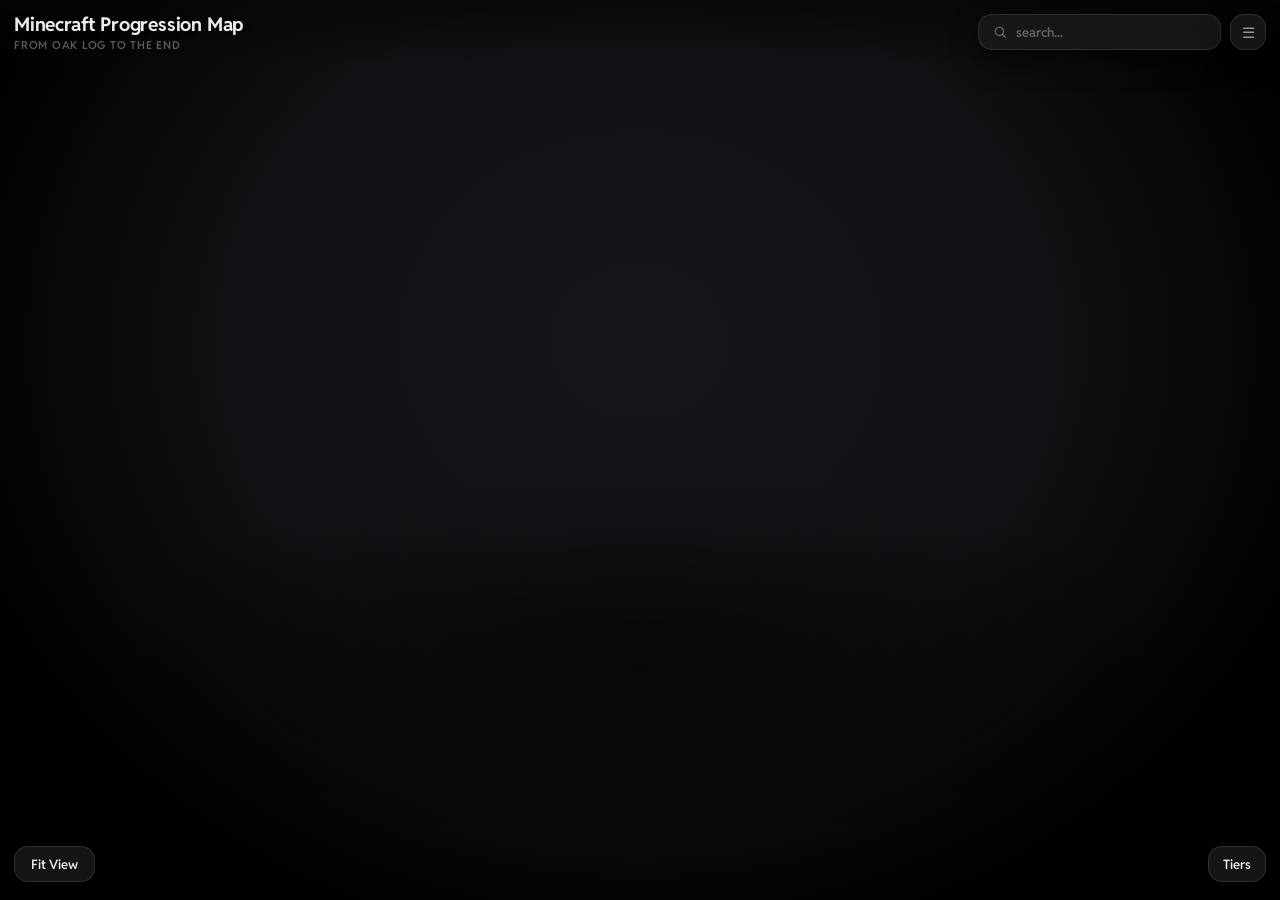
==== commit 96edd33f: "Update index.html" ====
--- a/index.html
+++ b/index.html
@@ -2,6 +2,7 @@
 <html>
 <head>
 <meta charset="utf-8"/>
+<meta name="viewport" content="width=device-width, initial-scale=1, maximum-scale=1, user-scalable=no, viewport-fit=cover"/>
 <title>Minecraft Progression Map</title>
 <link rel="preconnect" href="https://fonts.googleapis.com">
 <link rel="preconnect" href="https://fonts.gstatic.com" crossorigin>
@@ -12,25 +13,49 @@
 <style>
   * { box-sizing: border-box; }
   :root {
-    --bg: #0a0a0c;
-    --panel: #15161a;
-    --panel-2: #1b1c21;
-    --border: #2c2d33;
-    --border-hover: #45474f;
-    --text: #eaeaec;
-    --text-dim: #9a9aa2;
-    --text-faint: #5c5d64;
-    --accent: #ff9f43;
-    --accent-2: #4ade80;
-    --radius-sm: 6px;
-    --radius-md: 10px;
-    --radius-lg: 14px;
+    /* Apple-style dark "material" palette -- translucent panel fills meant to
+       sit over blur() rather than flat opaque cards, hairline (low-opacity
+       white) separators instead of solid borders, and a systemOrange/systemGreen
+       accent pairing close to iOS/macOS dark mode. */
+    --bg: #000000;
+    --panel-fill: rgba(30, 30, 32, 0.72);
+    --panel-fill-solid: #1c1c1e;
+    --hairline: rgba(255,255,255,0.11);
+    --hairline-strong: rgba(255,255,255,0.22);
+    --text: rgba(255,255,255,0.92);
+    --text-dim: rgba(255,255,255,0.55);
+    --text-faint: rgba(255,255,255,0.35);
+    --accent: #ff9f0a;
+    --accent-2: #32d74b;
+
+    /* ---- concentric corner-radius scale ----
+       A fixed set of radii, each roughly nested inside the one above it. Per
+       Apple's HIG, when a rounded element sits inside another rounded
+       element, the *inner* radius should equal the *outer* radius minus the
+       gap between their edges, so both curves are struck from the same
+       center point instead of the inner shape looking arbitrarily rounded
+       against the outer one. Every component below picks its own radius as
+       (its container's radius − its own inset from that container), clamped
+       to --r-0 as a floor so small chips never go perfectly square by accident.
+       --r-3 (details-pane, timeline-panel, branch-modal close button's
+       parent context) is the largest "sheet" radius; each step down is used
+       by whatever sits at a smaller, more deeply-nested inset. */
+    --r-3: 20px;  /* outer sheets: details-pane, timeline-panel */
+    --r-2: 14px;  /* primary controls: search-box, menu-button, legend, .btn, branch-modal close-btn */
+    --r-1: 10px;  /* secondary containers: menu-dropdown */
+    --r-0: 6px;   /* small nested chips: menu-item (r-1 10px − 4px inset), tl-num, pane image frame */
+    --radius-sm: var(--r-0);
+    --radius-md: var(--r-1);
+    --radius-lg: var(--r-2);
+
     --ctrl-h: 36px;
-    --shadow-panel: 0 14px 34px rgba(0,0,0,0.5), 0 2px 8px rgba(0,0,0,0.35);
-    --font-ui: 'Reddit Sans', -apple-system, BlinkMacSystemFont, 'Segoe UI', sans-serif;
-    --font-mono: 'Fira Code', ui-monospace, 'SFMono-Regular', Menlo, Consolas, monospace;
-  }
-  html, body { height: 100%; }
+    --shadow-panel: 0 12px 28px rgba(0,0,0,0.45), 0 1px 3px rgba(0,0,0,0.3);
+    --font-ui: -apple-system, BlinkMacSystemFont, 'SF Pro Display', 'SF Pro Text', 'Reddit Sans', 'Segoe UI', sans-serif;
+    --font-mono: ui-monospace, 'SF Mono', 'SFMono-Regular', 'Fira Code', Menlo, Consolas, monospace;
+    --ease-apple: cubic-bezier(0.25, 0.1, 0.25, 1);
+  }
+  html, body { height: 100%; overscroll-behavior: none; }
+  :root { --safe-top: env(safe-area-inset-top, 0px); --safe-bottom: env(safe-area-inset-bottom, 0px); --safe-left: env(safe-area-inset-left, 0px); --safe-right: env(safe-area-inset-right, 0px); }
   body {
     /* the map reads like a small island of nodes floating in a dark void:
        a broad, soft dark ellipse pools like a shadow beneath it on the
@@ -44,20 +69,21 @@
     text-rendering: optimizeLegibility;
     color: var(--text); overflow: hidden;
   }
-  #cy { width: 100vw; height: 100vh; display: block; }
+  #cy { width: 100vw; height: 100vh; display: block; touch-action: none; }
 
   /* thin, dark, unobtrusive scrollbars on every scrollable panel */
   #details-pane-scroll::-webkit-scrollbar, #timeline-scroll::-webkit-scrollbar { width: 8px; }
   #details-pane-scroll::-webkit-scrollbar-track, #timeline-scroll::-webkit-scrollbar-track { background: transparent; }
   #details-pane-scroll::-webkit-scrollbar-thumb, #timeline-scroll::-webkit-scrollbar-thumb {
-    background: var(--border); border-radius: 4px;
-  }
-  #details-pane-scroll::-webkit-scrollbar-thumb:hover, #timeline-scroll::-webkit-scrollbar-thumb:hover { background: var(--border-hover); }
+    background: var(--hairline-strong); border-radius: 4px;
+  }
+  #details-pane-scroll::-webkit-scrollbar-thumb:hover, #timeline-scroll::-webkit-scrollbar-thumb:hover { background: rgba(255,255,255,0.32); }
 
   #top-bar {
     position: absolute; top: 0; left: 0; right: 0;
     display: flex; justify-content: space-between; align-items: center;
-    padding: 16px 18px;
+    flex-wrap: wrap; gap: 8px 10px;
+    padding: calc(12px + var(--safe-top)) calc(14px + var(--safe-right)) 12px calc(14px + var(--safe-left));
     pointer-events: none;
     background: linear-gradient(to bottom, rgba(6,6,8,0.75) 0%, rgba(6,6,8,0.0) 100%);
   }
@@ -74,23 +100,44 @@
 
   #search-box {
     pointer-events: auto;
-    background: var(--panel); border: 1px solid var(--border);
-    border-radius: var(--radius-md); height: var(--ctrl-h); padding: 0 14px;
+    background: var(--panel-fill); backdrop-filter: blur(20px) saturate(180%); -webkit-backdrop-filter: blur(20px) saturate(180%);
+    border: 0.5px solid var(--hairline);
+    border-radius: var(--r-2); height: var(--ctrl-h); padding: 0 14px;
     display: flex; align-items: center; gap: 9px;
     box-shadow: var(--shadow-panel);
-    transition: border-color 0.15s ease, box-shadow 0.15s ease;
-  }
-  #search-box:focus-within { border-color: var(--accent); box-shadow: var(--shadow-panel), 0 0 0 3px rgba(255,159,67,0.14); }
-  #search-box .search-icon { color: var(--text-faint); font-size: 14px; line-height: 1; }
+    transition: border-color 0.2s var(--ease-apple), box-shadow 0.2s var(--ease-apple);
+  }
+  #search-box:focus-within { border-color: var(--accent); box-shadow: var(--shadow-panel), 0 0 0 3px rgba(255,159,10,0.18); }
+  #search-box .search-icon {
+    color: var(--text-faint); flex-shrink: 0;
+    display: inline-flex; align-items: center; justify-content: center;
+    width: 14px; height: 14px;
+  }
+  #search-box .search-icon svg { display: block; width: 100%; height: 100%; }
   #search-box input {
     background: transparent; border: none; outline: none; color: var(--text);
     font-family: var(--font-ui); font-weight: 600; font-size: 13px; width: 190px;
+    line-height: normal; padding: 0; margin: 0; height: 100%;
   }
   #search-box input::placeholder { color: var(--text-faint); }
 
+  @media (max-width: 640px) {
+    #details-pane, #timeline-panel { width: auto; left: calc(14px + var(--safe-left)); right: calc(14px + var(--safe-right)); }
+    #timeline-panel { max-height: 60vh; }
+    #details-pane { max-height: 60vh; }
+    #details-pane-scroll, #timeline-scroll { max-height: 60vh; }
+  }
   @media (max-width: 520px) {
-    #search-box input { width: 120px; }
-    #title-box h1 { font-size: 16px; }
+    #search-box input { width: 96px; }
+    #title-box h1 { font-size: 15px; }
+    #title-box .subtitle { display: none; }
+    #top-right-controls { gap: 7px; }
+  }
+  /* on touch devices, keep every tappable control at Apple's ~44px minimum
+     hit-target guidance even though the visual chip stays compact */
+  @media (pointer: coarse) {
+    #menu-button, #search-box, .btn, #legend { min-height: 44px; }
+    #details-pane .close-btn, #timeline-panel .close-btn, #branch-modal-header .close-btn { width: 30px; height: 30px; }
   }
 
   #top-right-controls {
@@ -101,138 +148,168 @@
 
   #menu-button {
     position: relative;
-    background: var(--panel); border: 1px solid var(--border);
-    border-radius: var(--radius-md); width: var(--ctrl-h); height: var(--ctrl-h);
+    background: var(--panel-fill); backdrop-filter: blur(20px) saturate(180%); -webkit-backdrop-filter: blur(20px) saturate(180%);
+    border: 0.5px solid var(--hairline);
+    border-radius: var(--r-2); width: var(--ctrl-h); height: var(--ctrl-h);
     display: flex; align-items: center; justify-content: center;
     box-shadow: var(--shadow-panel); cursor: pointer;
-    transition: border-color 0.15s ease, background 0.12s ease;
-  }
-  #menu-button:hover { border-color: var(--border-hover); background: var(--panel-2); }
+    transition: border-color 0.2s var(--ease-apple), background 0.2s var(--ease-apple), transform 0.15s var(--ease-apple);
+  }
+  #menu-button:hover { border-color: var(--hairline-strong); background: rgba(44,44,46,0.78); }
+  #menu-button:active { transform: scale(0.94); }
   #menu-button.active { border-color: var(--accent); color: var(--accent); }
   #menu-button .menu-icon { font-size: 15px; color: var(--text-dim); line-height: 1; }
   #menu-button.active .menu-icon { color: var(--accent); }
 
   #menu-dropdown {
-    position: absolute; top: calc(100% + 10px); right: 0; min-width: 190px;
-    background: linear-gradient(180deg, var(--panel-2) 0%, var(--panel) 100%);
-    border: 1px solid var(--border); border-radius: var(--radius-md);
+    position: absolute; top: calc(100% + 8px); right: 0; min-width: 190px;
+    background: var(--panel-fill); backdrop-filter: blur(24px) saturate(180%); -webkit-backdrop-filter: blur(24px) saturate(180%);
+    border: 0.5px solid var(--hairline); border-radius: var(--r-1); /* r-1 = 10px, this dropdown's own outer radius */
     box-shadow: var(--shadow-panel); padding: 6px;
-    opacity: 0; transform: translateY(-4px); pointer-events: none;
-    transition: opacity 0.15s ease, transform 0.15s ease;
+    opacity: 0; transform: translateY(-4px) scale(0.98); pointer-events: none;
+    transition: opacity 0.18s var(--ease-apple), transform 0.18s var(--ease-apple);
     z-index: 1002;
   }
-  #menu-dropdown.active { opacity: 1; transform: translateY(0); pointer-events: auto; }
+  #menu-dropdown.active { opacity: 1; transform: translateY(0) scale(1); pointer-events: auto; }
   #menu-dropdown .menu-item {
-    padding: 8px 10px; border-radius: var(--radius-sm); font-size: 13px; font-weight: 500;
-    color: var(--text-dim); cursor: pointer; transition: background 0.12s ease, color 0.12s ease;
-  }
-  #menu-dropdown .menu-item:hover { background: rgba(255,255,255,0.06); color: var(--text); }
-  #menu-dropdown .menu-divider { height: 1px; background: var(--border); margin: 6px 4px; }
+    /* concentric with the dropdown's own rounding: inner radius = outer
+       radius (--r-1, 10px) minus the dropdown's 6px inner padding = --r-0 (6px... 
+       clamped down to 4px here since the item is itself quite short) so both
+       corners are struck from the same center rather than the item's curve
+       reading as arbitrary against the panel's curve. */
+    padding: 9px 11px; border-radius: 4px; font-size: 13px; font-weight: 500;
+    color: var(--text-dim); cursor: pointer; transition: background 0.15s var(--ease-apple), color 0.15s var(--ease-apple);
+  }
+  #menu-dropdown .menu-item:hover, #menu-dropdown .menu-item:active { background: rgba(255,255,255,0.08); color: var(--text); }
+  #menu-dropdown .menu-divider { height: 0.5px; background: var(--hairline); margin: 6px 4px; }
   #menu-dropdown .menu-credit {
-    padding: 7px 10px 4px; font-size: 10.5px; font-weight: 600; letter-spacing: 0.03em;
+    padding: 7px 11px 4px; font-size: 10.5px; font-weight: 600; letter-spacing: 0.03em;
     color: var(--text-faint); text-transform: uppercase;
   }
+  #menu-dropdown .menu-credit-link {
+    display: inline; vertical-align: baseline; font: inherit; letter-spacing: inherit;
+    color: var(--text-faint); text-decoration: underline; text-decoration-color: var(--hairline-strong);
+    text-underline-offset: 2px; text-decoration-thickness: 0.5px;
+    transition: color 0.15s var(--ease-apple), text-decoration-color 0.15s var(--ease-apple);
+  }
+  #menu-dropdown .menu-credit-link:hover,
+  #menu-dropdown .menu-credit-link:focus-visible { color: var(--accent); text-decoration-color: var(--accent); }
 
   #details-pane {
-    position: absolute; top: 78px; right: 14px; width: 300px;
-    background: linear-gradient(180deg, var(--panel-2) 0%, var(--panel) 100%);
-    border: 1px solid var(--border); border-radius: var(--radius-lg);
+    position: absolute; top: calc(78px + var(--safe-top)); right: calc(14px + var(--safe-right)); width: 300px;
+    max-width: calc(100vw - 28px - var(--safe-left) - var(--safe-right));
+    background: var(--panel-fill); backdrop-filter: blur(28px) saturate(180%); -webkit-backdrop-filter: blur(28px) saturate(180%);
+    border: 0.5px solid var(--hairline); border-radius: var(--r-3); /* r-3 = 20px, this is the largest "sheet" in the UI */
     box-shadow: var(--shadow-panel);
-    opacity: 0; transform: translateY(-4px); pointer-events: none;
-    transition: opacity 0.18s ease, transform 0.18s ease;
+    opacity: 0; transform: translateY(-6px) scale(0.98); pointer-events: none;
+    transition: opacity 0.22s var(--ease-apple), transform 0.22s var(--ease-apple);
     max-height: 70vh; overflow: hidden;
     z-index: 1001;
   }
-  #details-pane-scroll { padding: 18px 20px; max-height: 70vh; overflow-y: auto; }
-  #details-pane.active { opacity: 1; transform: translateY(0); pointer-events: auto; }
+  #details-pane-scroll { padding: 20px 20px; max-height: 70vh; overflow-y: auto; }
+  #details-pane.active { opacity: 1; transform: translateY(0) scale(1); pointer-events: auto; }
   #details-pane .pane-header { display: flex; align-items: center; gap: 12px; margin-bottom: 10px; }
   #details-pane img {
+    /* pane image frame: inset ~10px from the pane's r-3 (20px) rounded
+       corner region, so it takes --r-0 (6px) rather than an unrelated value */
     width: 44px; height: 44px; image-rendering: pixelated; flex-shrink: 0;
-    background: #0d0d10; border: 1px solid var(--border); border-radius: var(--radius-sm); padding: 4px;
-  }
-  #details-pane h3 { margin: 0; font-size: 16px; font-weight: 700; letter-spacing: -0.005em; }
+    background: rgba(255,255,255,0.05); border: 0.5px solid var(--hairline); border-radius: var(--r-0); padding: 4px;
+  }
+  #details-pane h3 { margin: 0; font-size: 16px; font-weight: 600; letter-spacing: -0.01em; }
   #details-pane .tier-tag {
     display: inline-block; margin-top: 5px; font-size: 10.5px;
-    letter-spacing: 0.03em; padding: 2px 9px; border-radius: 999px; color: #0d0d0d; font-weight: 700;
-  }
-  #details-pane p.desc { font-size: 13.5px; line-height: 1.55; color: var(--text-dim); margin: 12px 0 12px; }
+    letter-spacing: 0.02em; padding: 2px 9px; border-radius: 999px; color: #0d0d0d; font-weight: 600;
+  }
+  #details-pane p.desc { font-size: 13.5px; line-height: 1.5; color: var(--text-dim); margin: 12px 0 12px; }
   #details-pane .rel-title {
-    font-size: 10.5px; font-weight: 700; letter-spacing: 0.07em; color: var(--text-faint); margin: 12px 0 5px;
-    text-transform: uppercase; border-top: 1px solid var(--border); padding-top: 11px;
-  }
-  #details-pane .rel-list { font-size: 13px; line-height: 1.55; color: #b7b7bd; }
-  #details-pane .rel-list span.arrow { margin-right: 5px; font-weight: 700; }
+    font-size: 10.5px; font-weight: 600; letter-spacing: 0.06em; color: var(--text-faint); margin: 12px 0 5px;
+    text-transform: uppercase; border-top: 0.5px solid var(--hairline); padding-top: 11px;
+  }
+  #details-pane .rel-list { font-size: 13px; line-height: 1.5; color: rgba(255,255,255,0.72); }
+  #details-pane .rel-list span.arrow { margin-right: 5px; font-weight: 600; }
   #details-pane .rel-list span.arrow.req { color: var(--accent); }
   #details-pane .rel-list span.arrow.unlock { color: var(--accent-2); }
-  #details-pane .dbl-hint { font-size: 11.5px; color: var(--text-faint); margin-top: 14px; border-top: 1px solid var(--border); padding-top: 10px; }
+  #details-pane .dbl-hint { font-size: 11.5px; color: var(--text-faint); margin-top: 14px; border-top: 0.5px solid var(--hairline); padding-top: 10px; }
   #details-pane .close-btn, #timeline-panel .close-btn {
-    position: absolute; top: 12px; right: 12px; cursor: pointer; color: var(--text-faint); font-size: 16px;
+    /* close button: inset 12px from the pane's r-3 (20px) top-right corner,
+       so its own radius is r-3 − 12px = 8px, keeping both curves concentric */
+    position: absolute; top: 12px; right: 12px; cursor: pointer; color: var(--text-faint); font-size: 15px;
     pointer-events: auto; font-family: var(--font-ui); font-weight: 500; line-height: 1;
-    width: 24px; height: 24px; display: flex; align-items: center; justify-content: center;
-    border-radius: var(--radius-sm); transition: color 0.12s ease, background 0.12s ease;
-  }
-  #details-pane .close-btn:hover, #timeline-panel .close-btn:hover { color: var(--text); background: rgba(255,255,255,0.06); }
+    width: 26px; height: 26px; display: flex; align-items: center; justify-content: center;
+    border-radius: 8px; background: rgba(255,255,255,0.06);
+    transition: color 0.15s var(--ease-apple), background 0.15s var(--ease-apple), transform 0.12s var(--ease-apple);
+  }
+  #details-pane .close-btn:hover, #timeline-panel .close-btn:hover { color: var(--text); background: rgba(255,255,255,0.12); }
+  #details-pane .close-btn:active, #timeline-panel .close-btn:active { transform: scale(0.9); }
 
   #timeline-panel {
-    position: absolute; top: 78px; left: 14px; width: 280px;
-    background: linear-gradient(180deg, var(--panel-2) 0%, var(--panel) 100%);
-    border: 1px solid var(--border); border-radius: var(--radius-lg);
+    position: absolute; top: calc(78px + var(--safe-top)); left: calc(14px + var(--safe-left)); width: 280px;
+    max-width: calc(100vw - 28px - var(--safe-left) - var(--safe-right));
+    background: var(--panel-fill); backdrop-filter: blur(28px) saturate(180%); -webkit-backdrop-filter: blur(28px) saturate(180%);
+    border: 0.5px solid var(--hairline); border-radius: var(--r-3);
     box-shadow: var(--shadow-panel);
-    opacity: 0; transform: translateY(-4px); pointer-events: none;
-    transition: opacity 0.18s ease, transform 0.18s ease;
+    opacity: 0; transform: translateY(-6px) scale(0.98); pointer-events: none;
+    transition: opacity 0.22s var(--ease-apple), transform 0.22s var(--ease-apple);
     max-height: 76vh; overflow: hidden;
     z-index: 1001;
   }
-  #timeline-scroll { padding: 16px 18px; max-height: 76vh; overflow-y: auto; }
-  #timeline-panel.active { opacity: 1; transform: translateY(0); pointer-events: auto; }
-  #timeline-panel h4 { margin: 0 0 12px; font-size: 14.5px; font-weight: 700; color: var(--accent); letter-spacing: -0.005em; }
-  .tl-step { display: flex; align-items: center; gap: 10px; padding: 7px 0; border-bottom: 1px dashed var(--border); }
+  #timeline-scroll { padding: 18px 20px; max-height: 76vh; overflow-y: auto; }
+  #timeline-panel.active { opacity: 1; transform: translateY(0) scale(1); pointer-events: auto; }
+  #timeline-panel h4 { margin: 0 0 12px; font-size: 14.5px; font-weight: 600; color: var(--accent); letter-spacing: -0.01em; }
+  .tl-step { display: flex; align-items: center; gap: 10px; padding: 7px 0; border-bottom: 0.5px solid var(--hairline); }
   .tl-step:last-child { border-bottom: none; }
   .tl-step .tl-num {
-    width: 19px; height: 19px; flex-shrink: 0; border-radius: 50%; background: var(--panel-2); border: 1px solid var(--border);
+    /* concentric with the pane's r-3 (20px) sheet radius only in spirit --
+       this is a circle (border-radius:50%), the natural limit of the scale,
+       so it always shares the same curvature family as every other radius here */
+    width: 19px; height: 19px; flex-shrink: 0; border-radius: 50%; background: rgba(255,255,255,0.07); border: 0.5px solid var(--hairline);
     display: flex; align-items: center; justify-content: center; font-family: var(--font-mono); font-size: 10.5px; font-weight: 500; color: var(--text-dim);
   }
   .tl-step img { width: 26px; height: 26px; image-rendering: pixelated; flex-shrink: 0; }
-  .tl-step .tl-label { font-size: 13px; font-weight: 500; color: #ccc; }
+  .tl-step .tl-label { font-size: 13px; font-weight: 500; color: rgba(255,255,255,0.82); }
   .tl-step.tl-target .tl-label { color: var(--accent); font-weight: 600; }
 
 
   #legend {
-    position: absolute; bottom: 18px; right: 14px;
-    background: linear-gradient(180deg, var(--panel-2) 0%, var(--panel) 100%);
-    border: 1px solid var(--border);
-    border-radius: var(--radius-md); height: var(--ctrl-h); padding: 0 14px;
+    position: absolute; bottom: calc(18px + var(--safe-bottom)); right: calc(14px + var(--safe-right));
+    max-width: calc(100vw - 28px - var(--safe-left) - var(--safe-right));
+    background: var(--panel-fill); backdrop-filter: blur(20px) saturate(180%); -webkit-backdrop-filter: blur(20px) saturate(180%);
+    border: 0.5px solid var(--hairline);
+    border-radius: var(--r-2); height: var(--ctrl-h); padding: 0 14px;
     display: flex; align-items: center;
     box-shadow: var(--shadow-panel);
     font-size: 13px; font-weight: 600; font-family: var(--font-ui);
     max-height: var(--ctrl-h); overflow: hidden; cursor: pointer;
-    transition: max-height 0.2s ease, height 0.2s ease, padding 0.2s ease;
+    transition: max-height 0.25s var(--ease-apple), height 0.25s var(--ease-apple), padding 0.25s var(--ease-apple), border-radius 0.25s var(--ease-apple);
   }
   #legend-grid { display: none; grid-template-columns: 1fr 1fr; gap: 6px 18px; padding: 10px 0 3px; font-weight: 500; }
   #legend-header {
-    font-size: 13px; font-weight: 600; letter-spacing: 0.005em;
+    font-size: 13px; font-weight: 600; letter-spacing: 0;
     color: var(--text); white-space: nowrap;
   }
   /* resting state is a compact "Tiers" tab the same height as the Fit View
-     button; hovering it reopens the full tier list on demand */
-  #legend:hover { max-height: 420px; height: auto; padding: 11px 15px; align-items: flex-start; display: block; }
+     button; hovering it reopens the full tier list on demand. Its radius
+     grows to --r-3 (20px) to match a "sheet" once expanded, since it's no
+     longer a small capsule control at that size. */
+  #legend:hover { max-height: 420px; height: auto; padding: 12px 16px; align-items: flex-start; display: block; border-radius: var(--r-3); }
   #legend:hover #legend-grid { display: grid; }
   #legend:hover #legend-header { display: none; }
-  .legend-item { display: flex; align-items: center; gap: 7px; color: var(--text-dim); cursor: pointer; user-select: none; transition: opacity 0.12s ease, color 0.12s ease; }
+  .legend-item { display: flex; align-items: center; gap: 7px; color: var(--text-dim); cursor: pointer; user-select: none; transition: opacity 0.15s var(--ease-apple), color 0.15s var(--ease-apple); }
   .legend-item:hover { color: var(--text); }
   .legend-item .swatch { width: 9px; height: 9px; border-radius: 3px; display: inline-block; }
 
-  .controls { position: absolute; bottom: 18px; left: 14px; display: flex; gap: 8px; }
+  .controls { position: absolute; bottom: calc(18px + var(--safe-bottom)); left: calc(14px + var(--safe-left)); display: flex; gap: 8px; }
   .btn {
-    background: var(--panel); border: 1px solid var(--border); color: var(--text);
-    height: var(--ctrl-h); padding: 0 16px; border-radius: var(--radius-md); font-size: 13px; cursor: pointer;
-    font-family: var(--font-ui); font-weight: 600; letter-spacing: 0.005em;
+    background: var(--panel-fill); backdrop-filter: blur(20px) saturate(180%); -webkit-backdrop-filter: blur(20px) saturate(180%);
+    border: 0.5px solid var(--hairline); color: var(--text);
+    height: var(--ctrl-h); padding: 0 16px; border-radius: var(--r-2); font-size: 13px; cursor: pointer;
+    font-family: var(--font-ui); font-weight: 600; letter-spacing: 0;
     display: flex; align-items: center; justify-content: center;
     box-shadow: var(--shadow-panel);
-    transition: background 0.12s ease, border-color 0.12s ease, transform 0.12s ease;
-  }
-  .btn:hover { background: var(--panel-2); border-color: var(--border-hover); transform: translateY(-1px); }
-  .btn:active { transform: translateY(0); }
+    transition: background 0.15s var(--ease-apple), border-color 0.15s var(--ease-apple), transform 0.12s var(--ease-apple);
+  }
+  .btn:hover { background: rgba(44,44,46,0.78); border-color: var(--hairline-strong); }
+  .btn:active { transform: scale(0.96); }
 
   #branch-modal {
     position: fixed; top: 0; left: 0; right: 0; bottom: 0; background: var(--bg); z-index: 1000;
@@ -240,20 +317,27 @@
   }
   #branch-modal.active { display: flex; }
   #branch-modal-header {
-    display: flex; align-items: flex-start; justify-content: space-between; gap: 16px;
-    padding: 16px 22px; background: var(--panel); border-bottom: 1px solid var(--border);
+    display: flex; align-items: flex-start; justify-content: space-between; gap: 16px; flex-wrap: wrap;
+    padding: calc(14px + var(--safe-top)) calc(20px + var(--safe-right)) 14px calc(20px + var(--safe-left));
+    background: var(--panel-fill); backdrop-filter: blur(24px) saturate(180%); -webkit-backdrop-filter: blur(24px) saturate(180%);
+    border-bottom: 0.5px solid var(--hairline);
     box-shadow: 0 4px 16px rgba(0,0,0,0.4);
     flex-shrink: 0;
   }
-  #branch-modal-header h2 { margin: 0 0 6px; font-size: 18px; font-weight: 700; letter-spacing: -0.01em; color: var(--accent); }
+  #branch-modal-header h2 { margin: 0 0 6px; font-size: 18px; font-weight: 600; letter-spacing: -0.01em; color: var(--accent); }
   #branch-modal-desc { margin: 0; font-size: 13px; font-weight: 500; color: var(--text-dim); max-width: 640px; line-height: 1.5; }
   #branch-modal-header .close-btn {
-    cursor: pointer; font-size: 20px; color: var(--text-dim); font-family: var(--font-ui); font-weight: 500; flex-shrink: 0;
-    border: 1px solid var(--border); border-radius: var(--radius-md); width: 36px; height: 36px;
+    /* r-2 (14px) is this button's own outer radius here -- it sits in the
+       header bar rather than nested inside a smaller-radius sheet, so it
+       uses the primary-control radius directly rather than a derived one */
+    cursor: pointer; font-size: 19px; color: var(--text-dim); font-family: var(--font-ui); font-weight: 500; flex-shrink: 0;
+    border: 0.5px solid var(--hairline); border-radius: var(--r-2); width: 36px; height: 36px;
     display: flex; align-items: center; justify-content: center;
-    transition: color 0.12s ease, border-color 0.12s ease, background 0.12s ease;
-  }
-  #branch-modal-header .close-btn:hover { color: var(--text); border-color: var(--border-hover); background: rgba(255,255,255,0.05); }
+    background: rgba(255,255,255,0.05);
+    transition: color 0.15s var(--ease-apple), border-color 0.15s var(--ease-apple), background 0.15s var(--ease-apple), transform 0.12s var(--ease-apple);
+  }
+  #branch-modal-header .close-btn:hover { color: var(--text); border-color: var(--hairline-strong); background: rgba(255,255,255,0.1); }
+  #branch-modal-header .close-btn:active { transform: scale(0.92); }
   #branch-cy { flex: 1; position: relative; min-height: 0; }
 </style>
 </head>
@@ -267,17 +351,16 @@
     </div>
     <div id="top-right-controls">
       <div id="search-box">
-        <span class="search-icon">&#8981;</span>
+        <span class="search-icon"><svg viewBox="0 0 24 24" fill="none" stroke="currentColor" stroke-width="2.4" stroke-linecap="round" stroke-linejoin="round"><circle cx="11" cy="11" r="7"></circle><line x1="21" y1="21" x2="16.65" y2="16.65"></line></svg></span>
         <input id="search-input" type="text" placeholder="search..." />
       </div>
       <div id="menu-button" title="Menu">
         <span class="menu-icon">&#9776;</span>
       </div>
       <div id="menu-dropdown">
-        <div class="menu-item" id="menu-option-1">Option 1</div>
-        <div class="menu-item" id="menu-option-2">Option 2</div>
+        <div class="menu-item" id="menu-option-1">Default View</div>
         <div class="menu-divider"></div>
-        <div class="menu-credit">Made by Geo, Rishav &amp; Adwaith</div>
+        <div class="menu-credit">Made by <a href="https://www.behance.net/geosubash" target="_blank" rel="noopener noreferrer" class="menu-credit-link">Geo</a>, Rishav &amp; Adwaith</div>
       </div>
     </div>
   </div>
@@ -522,7 +605,11 @@
     {
       selector: 'node',
       style: {
-        'shape': 'round-rectangle',
+        /* textured nodes keep a square, un-filleted border -- 'rectangle'
+           draws sharp corners, unlike 'round-rectangle' which drew a
+           rounded fillet around the item icon. Simple-node mode overrides
+           this to 'ellipse' below, so that mode is unaffected. */
+        'shape': 'rectangle',
         'background-color': '#161616',
         'background-opacity': 1,
         'border-width': 2,
@@ -580,8 +667,8 @@
     { selector: 'node[branchKey][kind != "root"].highlighted', style: { 'width': 'mapData(degree, 0, 12, 20, 38)', 'height': 'mapData(degree, 0, 12, 20, 38)' } },
     { selector: 'node[branchKey][kind != "root"].selected', style: { 'width': 'mapData(degree, 0, 12, 26, 46)', 'height': 'mapData(degree, 0, 12, 26, 46)' } },
     { selector: 'node.dimmed', style: { 'opacity': 0.38, 'color': '#444444' } },
-    { selector: 'edge.edge-required', style: { 'width': 2.6, 'line-color': '#ff9f43', 'target-arrow-color': '#ff9f43', 'opacity': 1 } },
-    { selector: 'edge.edge-unlocks', style: { 'width': 2.6, 'line-color': '#4ade80', 'target-arrow-color': '#4ade80', 'opacity': 1 } },
+    { selector: 'edge.edge-required', style: { 'width': 2.6, 'line-color': '#ff9f0a', 'target-arrow-color': '#ff9f0a', 'opacity': 1 } },
+    { selector: 'edge.edge-unlocks', style: { 'width': 2.6, 'line-color': '#32d74b', 'target-arrow-color': '#32d74b', 'opacity': 1 } },
     { selector: 'edge.dimmed', style: { 'opacity': 0.16 } },
     { selector: 'node[image = ""]', style: {
         'background-image': 'none', 'background-color': 'data(color)', 'background-opacity': 0.55
@@ -661,11 +748,27 @@
 // icon once you zoom in close enough to appreciate it, or the moment you
 // click/press a specific node to inspect it. The toolbar button is a full
 // manual override for anyone who just wants one look all the time. ----
-var TEXTURE_ZOOM_RATIO = 1.15;
+//
+// This threshold is deliberately an absolute on-screen pixel size, not a
+// multiple of whatever zoom level a given map happened to land on after its
+// fit-to-screen animation. The old approach compared currentZoom to baseZoom
+// (the fit zoom), so the same *physical* pinch/scroll distance flipped the
+// switch at a different point on every map: a small branch sub-map that fits
+// the screen already zoomed in close crossed the ratio almost immediately,
+// while the big main map (fit zoomed way out) needed much more zooming in
+// first. Measuring the actual rendered node size in pixels instead makes the
+// switch happen at the same visual moment -- "icons are now big enough to
+// read" -- on the main map, the full combined map, and every branch map.
+var REF_NODE_MODEL_SIZE = 34; // the "uniform" converged node size (model units) shared by the main map's node style and the branch modal's node style
+var TEXTURE_ON_PX = 30;  // rendered node size (px) above which we switch to textured icons
+var TEXTURE_OFF_PX = 22; // and below which we drop back to flat dots (kept a bit lower than ON so hovering right at the boundary doesn't flicker back and forth)
 var forceTextured = false; // manual override from the toolbar button
+var textureOnState = false;
 function refreshNodeTexture(){
-  var autoTextured = (currentZoom / baseZoom) > TEXTURE_ZOOM_RATIO;
-  var showTextured = forceTextured || autoTextured;
+  var screenPx = currentZoom * REF_NODE_MODEL_SIZE;
+  if (screenPx > TEXTURE_ON_PX) textureOnState = true;
+  else if (screenPx < TEXTURE_OFF_PX) textureOnState = false;
+  var showTextured = forceTextured || textureOnState;
   cy.nodes().toggleClass('simple-node', !showTextured);
   // whatever is currently focused (a pinned node, a tier selection, a search
   // match) should always show its real icon, regardless of how zoomed in
@@ -890,9 +993,34 @@
 // its own header, instead of expanding inline into the main node system ----
 function branchInfo(key){ return branchBundle.branches[key]; }
 
+// the branch modal is its own cytoscape instance with its own zoom range, so
+// it needs its own baseZoom/currentZoom pair (sharing the main map's would
+// compare two different coordinate spaces) -- but it reuses the exact same
+// sizing curve and simple/textured zoom thresholds as the main node system
+// so the two feel like one consistent style instead of two different maps.
+var branchBaseZoom = 1;
+var branchCurrentZoom = 1;
+function sizeForZoomBranch(deg, minDeg, maxDeg, minSize, maxSize, uniformSize){
+  var raw = maxDeg > minDeg
+    ? minSize + (Math.max(minDeg, Math.min(deg, maxDeg)) - minDeg) / (maxDeg - minDeg) * (maxSize - minSize)
+    : (minSize + maxSize) / 2;
+  var lo = branchBaseZoom, hi = branchBaseZoom * 4;
+  var t = hi > lo ? (branchCurrentZoom - lo) / (hi - lo) : 0;
+  t = Math.max(0, Math.min(1, t));
+  var size = raw + (uniformSize - raw) * t;
+  if (branchCurrentZoom > hi) {
+    var shrink = Math.pow(hi / branchCurrentZoom, 0.55);
+    shrink = Math.max(0.32, shrink);
+    size = size * shrink;
+  }
+  return size;
+}
+
 var branchStyle = [
   { selector: 'node', style: {
-      'shape': 'round-rectangle',
+      /* square, un-filleted border for textured nodes here too -- see the
+         matching comment on the main map's node style above */
+      'shape': 'rectangle',
       'background-color': '#161616',
       'border-width': 2,
       'border-color': 'data(color)',
@@ -901,19 +1029,21 @@
       'background-fit': 'contain',
       'background-clip': 'none',
       'background-image-smoothing': 'no',
-      'width': 'mapData(degree, 0, 12, 28, 58)',
-      'height': 'mapData(degree, 0, 12, 28, 58)',
+      'width': function(ele){ return sizeForZoomBranch(ele.data('degree') || 0, 0, 12, 24, 64, 34); },
+      'height': function(ele){ return sizeForZoomBranch(ele.data('degree') || 0, 0, 12, 24, 64, 34); },
       'label': 'data(label)',
       'color': '#999999',
       'text-valign': 'bottom',
       'text-margin-y': 6,
       'font-family': "'Reddit Sans', sans-serif",
       'font-weight': 600,
-      'font-size': 13,
+      'font-size': function(ele){ return sizeForZoomBranch(ele.data('degree') || 0, 0, 12, 11, 19, 13); },
       'min-zoomed-font-size': 6,
       'text-outline-width': 0,
       'text-wrap': 'wrap',
-      'text-max-width': 90
+      'text-max-width': 90,
+      'transition-property': 'width, height, color, opacity, border-color, border-width',
+      'transition-duration': '0.15s'
   }},
   { selector: 'node[image = ""]', style: { 'background-image': 'none', 'background-color': 'data(color)', 'background-opacity': 0.55 } },
   { selector: 'node.simple-node', style: {
@@ -935,17 +1065,30 @@
   { selector: 'node.highlighted', style: { 'color': '#ffffff', 'border-width': 3, 'border-opacity': 1, 'opacity': 1 } },
   { selector: 'node.selected', style: { 'color': '#ffffff', 'border-width': 4, 'border-opacity': 1, 'z-index': 999 } },
   { selector: 'node.dimmed', style: { 'opacity': 0.3, 'color': '#444444' } },
-  { selector: 'edge.edge-required', style: { 'width': 2.4, 'line-color': '#ff9f43', 'target-arrow-color': '#ff9f43', 'opacity': 1 } },
-  { selector: 'edge.edge-unlocks', style: { 'width': 2.4, 'line-color': '#4ade80', 'target-arrow-color': '#4ade80', 'opacity': 1 } },
+  { selector: 'edge.edge-required', style: { 'width': 2.4, 'line-color': '#ff9f0a', 'target-arrow-color': '#ff9f0a', 'opacity': 1 } },
+  { selector: 'edge.edge-unlocks', style: { 'width': 2.4, 'line-color': '#32d74b', 'target-arrow-color': '#32d74b', 'opacity': 1 } },
   { selector: 'edge.dimmed', style: { 'opacity': 0.15 } }
 ];
 
 var branchCy = null;
 var branchModal = document.getElementById('branch-modal');
-// branch sub-system nodes always show their real texture -- no simple/zoom
-// switching in here, unlike the main map (these networks are smaller and
-// meant to be inspected closely, so the icons stay on the whole time).
-function refreshBranchTexture(){}
+// branch sub-system nodes now use the exact same simple-by-default,
+// textured-on-zoom-in behaviour as the main map, driven by the modal's own
+// baseZoom/currentZoom pair set up in openBranchModal below.
+var branchTextureOnState = false;
+function refreshBranchTexture(){
+  if (!branchCy) return;
+  // same absolute-pixel rule as refreshNodeTexture above, so a branch map
+  // switches to textured icons at the same physical zoom level as the main
+  // map instead of at whatever ratio its own fit-to-screen zoom implied
+  var screenPx = branchCurrentZoom * REF_NODE_MODEL_SIZE;
+  if (screenPx > TEXTURE_ON_PX) branchTextureOnState = true;
+  else if (screenPx < TEXTURE_OFF_PX) branchTextureOnState = false;
+  var showTextured = forceTextured || branchTextureOnState;
+  branchCy.nodes().toggleClass('simple-node', !showTextured);
+  branchCy.nodes('.highlighted, .selected').removeClass('simple-node');
+  if (pinned && pinned.cy && pinned.cy() === branchCy) pinned.removeClass('simple-node');
+}
 
 function focusNodeIn(cyInst, node){
   cyInst.elements().removeClass('dimmed highlighted selected edge-required edge-unlocks');
@@ -1039,14 +1182,40 @@
       return;
     }
 
+    branchCy.nodes().addClass('simple-node');
+
+    var branchZoomStyleQueued = false;
+    branchCy.on('zoom', function(){
+      branchCurrentZoom = branchCy.zoom();
+      if (branchZoomStyleQueued) return;
+      branchZoomStyleQueued = true;
+      requestAnimationFrame(function(){
+        branchCy.style().update();
+        branchZoomStyleQueued = false;
+      });
+      refreshBranchTexture();
+    });
+
     branchCy.ready(function(){
       branchCy.resize();
       branchCy.fit(undefined, 40);
+      branchBaseZoom = branchCy.zoom();
+      branchCurrentZoom = branchBaseZoom;
+      refreshBranchTexture();
+      captureBaseBranch();
     });
     branchCy.one('layoutstop', function(){
       branchCy.resize();
       branchCy.fit(undefined, 40);
+      branchBaseZoom = branchCy.zoom();
+      branchCurrentZoom = branchBaseZoom;
+      refreshBranchTexture();
+      captureBaseBranch();
     });
+    // dragging is disabled (autoungrabify) so the only other thing that moves
+    // node positions is the pinned-node "focus" pan/zoom -- recapture after
+    // that settles too, same as the main map's cy.on('layoutstop', captureBase).
+    branchCy.on('layoutstop', captureBaseBranch);
 
     branchCy.on('tap', 'node', function(e){
       var node = e.target;
@@ -1176,6 +1345,18 @@
   }
 });
 
+// ---- Default View: resets the map back to its original constellation
+// layout/zoom -- useful after searching, panning, or exploring branch modals.
+function showDefaultView(){
+  pinned = null;
+  clearAll();
+  pane.classList.remove('active');
+  hideTimeline();
+  if (branchModal && branchModal.classList.contains('active')) closeBranchModal();
+
+  cy.animate({ fit: { eles: cy.elements(), padding: 40 } }, { duration: 500, easing: ANIM_EASE, complete: updateBaseZoom });
+}
+
 // menu button + dropdown (right-aligned next to search, does not touch the graph)
 var menuButton = document.getElementById('menu-button');
 var menuDropdown = document.getElementById('menu-dropdown');
@@ -1190,6 +1371,12 @@
   menuDropdown.classList.remove('active');
   menuButton.classList.remove('active');
 });
+document.getElementById('menu-option-1').addEventListener('click', function(e){
+  e.stopPropagation();
+  showDefaultView();
+  menuDropdown.classList.remove('active');
+  menuButton.classList.remove('active');
+});
 
 // ---- lively idle motion: nodes drift like floating Minecraft item drops ----
 // (hashCode is defined earlier, next to buildConstellationPositions; basePositions/seeds
@@ -1202,6 +1389,19 @@
 }
 captureBase();
 cy.on('layoutstop', captureBase);
+
+// the branch modal's cytoscape instance needs its own base-position/seed maps
+// (separate node-id space, separate instance) so its nodes get the same
+// floating item-drop drift as the main map instead of sitting static.
+var basePositionsBranch = {};
+var seedsBranch = {};
+function captureBaseBranch(){
+  if (!branchCy) return;
+  branchCy.nodes().forEach(function(n){
+    basePositionsBranch[n.id()] = { x: n.position('x'), y: n.position('y') };
+    if (!seedsBranch[n.id()]) seedsBranch[n.id()] = hashCode(n.id());
+  });
+}
 
 var animStart = Date.now();
 function driftLoop(){
@@ -1221,6 +1421,25 @@
     n.position({ x: base.x + dx, y: base.y + dy });
   });
   cy.endBatch();
+
+  if (branchCy){
+    branchCy.startBatch();
+    branchCy.nodes().forEach(function(n){
+      var base = basePositionsBranch[n.id()];
+      if (!base) return;
+      var seed = seedsBranch[n.id()] || 1;
+      var ampY = 3.6 + (seed % 5) * 0.9;
+      var ampX = 2.0 + (seed % 3) * 0.7;
+      var speedY = 0.5 + (seed % 7) / 16;
+      var speedX = 0.32 + (seed % 5) / 18;
+      var phase = (seed % 628) / 100;
+      var dy = Math.sin(t * speedY + phase) * ampY + Math.sin(t * speedY * 2.3 + phase) * (ampY * 0.25);
+      var dx = Math.cos(t * speedX + phase * 1.7) * ampX;
+      n.position({ x: base.x + dx, y: base.y + dy });
+    });
+    branchCy.endBatch();
+  }
+
   requestAnimationFrame(driftLoop);
 }
 requestAnimationFrame(driftLoop);
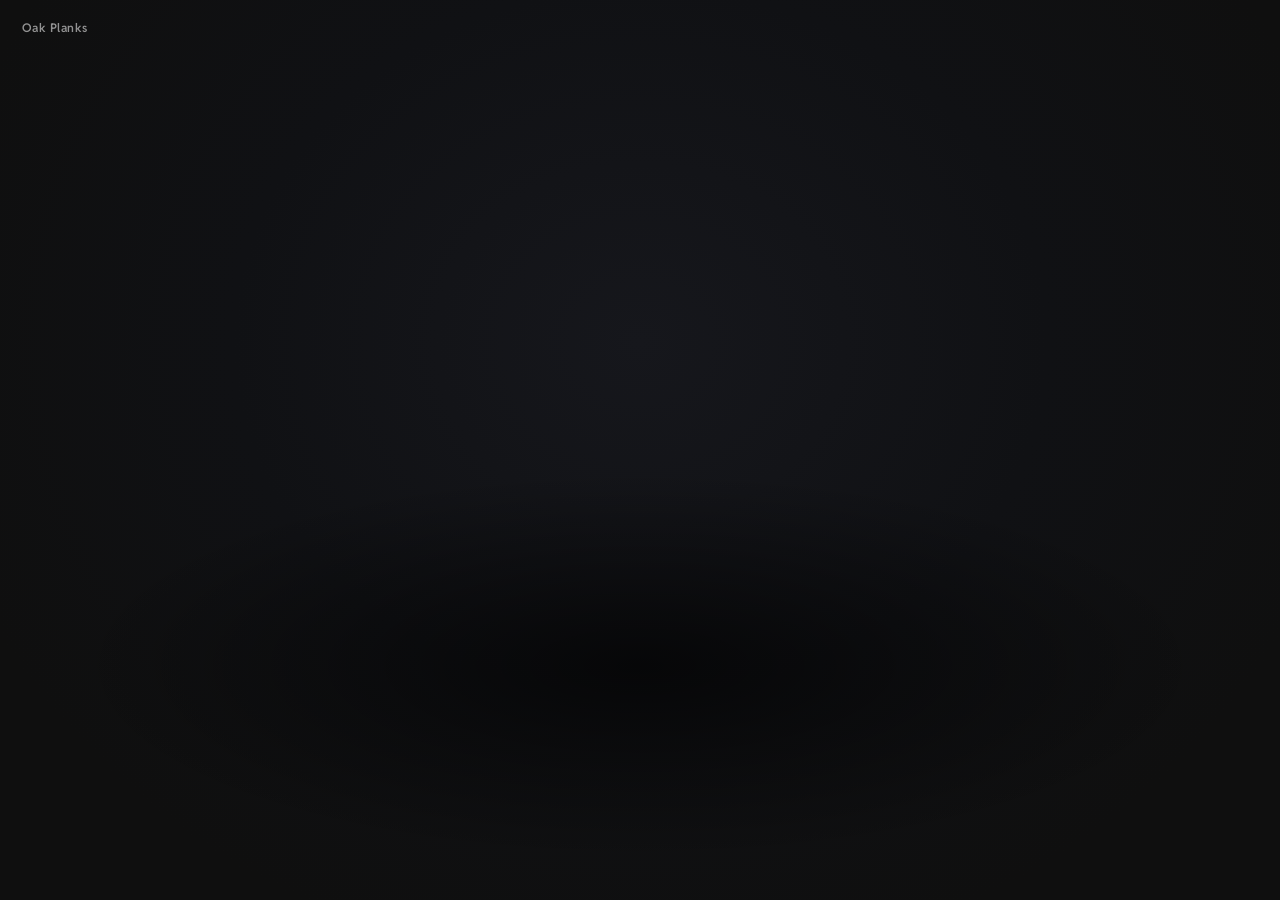
==== commit 0fa754eb: "Update index.html" ====
--- a/index.html
+++ b/index.html
@@ -108,16 +108,10 @@
     transition: border-color 0.2s var(--ease-apple), box-shadow 0.2s var(--ease-apple);
   }
   #search-box:focus-within { border-color: var(--accent); box-shadow: var(--shadow-panel), 0 0 0 3px rgba(255,159,10,0.18); }
-  #search-box .search-icon {
-    color: var(--text-faint); flex-shrink: 0;
-    display: inline-flex; align-items: center; justify-content: center;
-    width: 14px; height: 14px;
-  }
-  #search-box .search-icon svg { display: block; width: 100%; height: 100%; }
+  #search-box .search-icon { color: var(--text-faint); font-size: 14px; line-height: 1; }
   #search-box input {
     background: transparent; border: none; outline: none; color: var(--text);
     font-family: var(--font-ui); font-weight: 600; font-size: 13px; width: 190px;
-    line-height: normal; padding: 0; margin: 0; height: 100%;
   }
   #search-box input::placeholder { color: var(--text-faint); }
 
@@ -186,14 +180,6 @@
     padding: 7px 11px 4px; font-size: 10.5px; font-weight: 600; letter-spacing: 0.03em;
     color: var(--text-faint); text-transform: uppercase;
   }
-  #menu-dropdown .menu-credit-link {
-    display: inline; vertical-align: baseline; font: inherit; letter-spacing: inherit;
-    color: var(--text-faint); text-decoration: underline; text-decoration-color: var(--hairline-strong);
-    text-underline-offset: 2px; text-decoration-thickness: 0.5px;
-    transition: color 0.15s var(--ease-apple), text-decoration-color 0.15s var(--ease-apple);
-  }
-  #menu-dropdown .menu-credit-link:hover,
-  #menu-dropdown .menu-credit-link:focus-visible { color: var(--accent); text-decoration-color: var(--accent); }
 
   #details-pane {
     position: absolute; top: calc(78px + var(--safe-top)); right: calc(14px + var(--safe-right)); width: 300px;
@@ -342,6 +328,44 @@
 </style>
 </head>
 <body>
+  <style>
+    #intro-overlay{
+      position:fixed; inset:0; z-index:5000; touch-action:none;
+      background:
+        radial-gradient(ellipse 62% 30% at 50% 74%, rgba(0,0,0,0.62) 0%, rgba(0,0,0,0) 72%),
+        radial-gradient(ellipse at 50% 38%, #16171c 0%, #101114 45%, #0f0f0f 80%);
+    }
+    #intro-overlay canvas{ display:block; width:100vw; height:100vh; }
+    #intro-tag{
+      position:fixed; top:calc(20px + env(safe-area-inset-top,0px)); left:22px;
+      color:var(--text-dim); font-family:var(--font-ui);
+      font-size:12px; font-weight:600; letter-spacing:0.04em; pointer-events:none; z-index:5001;
+      transition:opacity 0.6s ease;
+    }
+    #intro-title-card{
+      position:fixed; inset:0; display:flex; flex-direction:column; align-items:center; justify-content:center;
+      pointer-events:none; z-index:5002; opacity:0; transform:scale(0.96);
+      transition:opacity 0.9s cubic-bezier(0.16,1,0.3,1), transform 0.9s cubic-bezier(0.16,1,0.3,1);
+    }
+    #intro-title-card.show{ opacity:1; transform:scale(1); }
+    #intro-title-card h1{
+      margin:0; color:var(--text); font-family:var(--font-ui); font-weight:700;
+      font-size:32px; letter-spacing:-0.01em; text-shadow:0 2px 6px rgba(0,0,0,0.7);
+    }
+    #intro-title-card .sub{
+      margin-top:6px; color:var(--text-faint); font-family:var(--font-ui);
+      font-size:11px; font-weight:600; letter-spacing:0.07em; text-transform:uppercase;
+    }
+    #intro-overlay.fading{ opacity:0; pointer-events:none; transition:opacity 1.8s cubic-bezier(0.4,0,0.2,1); }
+  </style>
+  <div id="intro-overlay">
+    <div id="intro-tag">Oak Planks</div>
+    <div id="intro-title-card">
+      <h1>Minecraft Progression Map</h1>
+      <div class="sub">From Oak Log to the End</div>
+    </div>
+  </div>
+
   <div id="cy"></div>
 
   <div id="top-bar">
@@ -351,7 +375,7 @@
     </div>
     <div id="top-right-controls">
       <div id="search-box">
-        <span class="search-icon"><svg viewBox="0 0 24 24" fill="none" stroke="currentColor" stroke-width="2.4" stroke-linecap="round" stroke-linejoin="round"><circle cx="11" cy="11" r="7"></circle><line x1="21" y1="21" x2="16.65" y2="16.65"></line></svg></span>
+        <span class="search-icon">&#8981;</span>
         <input id="search-input" type="text" placeholder="search..." />
       </div>
       <div id="menu-button" title="Menu">
@@ -359,8 +383,9 @@
       </div>
       <div id="menu-dropdown">
         <div class="menu-item" id="menu-option-1">Default View</div>
+        <div class="menu-item" id="menu-option-2">Full Combined Map</div>
         <div class="menu-divider"></div>
-        <div class="menu-credit">Made by <a href="https://www.behance.net/geosubash" target="_blank" rel="noopener noreferrer" class="menu-credit-link">Geo</a>, Rishav &amp; Adwaith</div>
+        <div class="menu-credit">Made by Geo, Rishav &amp; Adwaith</div>
       </div>
     </div>
   </div>
@@ -1345,15 +1370,100 @@
   }
 });
 
-// ---- Default View: resets the map back to its original constellation
-// layout/zoom -- useful after searching, panning, or exploring branch modals.
-function showDefaultView(){
+// ---- Full Combined Map: merges every branch's sub-network (enchantments,
+// animals, crop items, potions, redstone blocks, construction blocks) directly
+// into the main graph as real nodes/edges, instead of behind a "root" bubble
+// that opens a separate modal. Main-graph nodes keep their existing hand-tuned
+// constellation positions (locked while we work), and each branch's nodes are
+// force-laid-out in place around the anchor node they attach to, so the result
+// reads as one single connected map instead of a fresh, unrelated layout.
+var fullMapActive = false;
+
+function mergeBranchIntoMainGraph(key){
+  var info = branchInfo(key);
+  if (!info) return;
+  var anchorNode = cy.getElementById(info.anchor);
+  if (!anchorNode || anchorNode.empty()) return;
+
+  var newEles = [];
+  info.nodes.forEach(function(n){
+    newEles.push({ data: Object.assign({}, n, { branchKey: key }) });
+  });
+  info.edges.forEach(function(e){
+    if (e.source === info.rootId){
+      // the root hub itself doesn't exist in the full map -- wire its direct
+      // children straight to the real anchor node instead
+      newEles.push({ data: {
+        id: 'full__' + key + '__' + info.anchor + '__' + e.target,
+        source: info.anchor, target: e.target, note: e.note, branchKey: key
+      }});
+    } else {
+      newEles.push({ data: Object.assign({}, e, {
+        id: key + '__' + e.source + '__' + e.target, branchKey: key
+      })});
+    }
+  });
+
+  var added = cy.add(newEles);
+  var apos = anchorNode.position();
+  added.nodes().positions(function(){
+    return { x: apos.x + (Math.random() - 0.5) * 60, y: apos.y + (Math.random() - 0.5) * 60 };
+  });
+
+  added.union(anchorNode).layout({
+    name: 'cose', animate: false, fit: false, randomize: false,
+    nodeRepulsion: 6500, idealEdgeLength: 46, edgeElasticity: 85,
+    nestingFactor: 5, gravity: 90, numIter: 700,
+    initialTemp: 160, coolingFactor: 0.95, minTemp: 1.0
+  }).run();
+}
+
+function showFullCombinedMap(){
+  if (fullMapActive) return;
+  fullMapActive = true;
+
   pinned = null;
   clearAll();
   pane.classList.remove('active');
   hideTimeline();
   if (branchModal && branchModal.classList.contains('active')) closeBranchModal();
 
+  cy.nodes().lock();
+  cy.nodes('[kind = "root"]').remove(); // also removes their "expand" edges
+
+  Object.keys(branchBundle.branches).forEach(function(key){
+    mergeBranchIntoMainGraph(key);
+  });
+
+  cy.nodes().unlock();
+  captureBase();
+  refreshNodeTexture();
+  cy.animate({ fit: { eles: cy.elements(), padding: 40 } }, { duration: 500, easing: ANIM_EASE, complete: updateBaseZoom });
+}
+
+function showDefaultView(){
+  if (!fullMapActive) return;
+  fullMapActive = false;
+
+  pinned = null;
+  clearAll();
+  pane.classList.remove('active');
+  hideTimeline();
+
+  cy.elements('[branchKey]').remove(); // strips every merged branch node/edge
+
+  var rootEles = { nodes: [], edges: [] };
+  graphData.nodes.forEach(function(n){ if (n.data.kind === 'root') rootEles.nodes.push(n); });
+  graphData.edges.forEach(function(e){ if (e.data.note === 'expand') rootEles.edges.push(e); });
+
+  cy.nodes().lock();
+  var added = cy.add(rootEles);
+  var pos = constellationPositionsWithLandmarks();
+  added.nodes().positions(function(ele){ return pos[ele.id()]; });
+  cy.nodes().unlock();
+
+  captureBase();
+  refreshNodeTexture();
   cy.animate({ fit: { eles: cy.elements(), padding: 40 } }, { duration: 500, easing: ANIM_EASE, complete: updateBaseZoom });
 }
 
@@ -1374,6 +1484,12 @@
 document.getElementById('menu-option-1').addEventListener('click', function(e){
   e.stopPropagation();
   showDefaultView();
+  menuDropdown.classList.remove('active');
+  menuButton.classList.remove('active');
+});
+document.getElementById('menu-option-2').addEventListener('click', function(e){
+  e.stopPropagation();
+  showFullCombinedMap();
   menuDropdown.classList.remove('active');
   menuButton.classList.remove('active');
 });
@@ -1444,5 +1560,272 @@
 }
 requestAnimationFrame(driftLoop);
 </script>
+<script src="https://cdnjs.cloudflare.com/ajax/libs/three.js/r128/three.min.js"></script>
+<script>
+(function(){
+  var overlay = document.getElementById('intro-overlay');
+  var tagEl = document.getElementById('intro-tag');
+
+  // ---- procedural 16x16 pixel-art textures (no external image loads needed) ----
+  function mkCanvas(painter){
+    var c = document.createElement('canvas'); c.width = 16; c.height = 16;
+    painter(c.getContext('2d')); return c;
+  }
+  function seeded(x,y,salt){ var v = Math.sin(x*127.1 + y*311.7 + salt*74.3) * 43758.5453; return v - Math.floor(v); }
+  function noisyFill(ctx, base, variants, salt){
+    for (var y=0;y<16;y++){ for (var x=0;x<16;x++){
+      var r = seeded(x,y,salt);
+      ctx.fillStyle = r < 0.15 ? variants[0] : r < 0.3 ? variants[1] : base;
+      ctx.fillRect(x,y,1,1);
+    }}
+  }
+  function oakPlanksTex(){ return mkCanvas(function(ctx){
+    noisyFill(ctx,'#a9762f',['#8f5f24','#bd8a42'],1);
+    ctx.fillStyle='#7a5220';
+    for (var y=0;y<16;y+=4) ctx.fillRect(0,y,16,1);
+    for (var x=0;x<16;x+=8) ctx.fillRect(x,0,1,16);
+  }); }
+  function stoneTex(){ return mkCanvas(function(ctx){ noisyFill(ctx,'#8a8a8a',['#787878','#9c9c9c'],2); }); }
+  function ironOreTex(){ return mkCanvas(function(ctx){
+    noisyFill(ctx,'#8a8a8a',['#787878','#969696'],3);
+    for (var i=0;i<7;i++){
+      var x=Math.floor(seeded(i,0,7)*13), y=Math.floor(seeded(0,i,9)*13);
+      ctx.fillStyle='#d8b285'; ctx.fillRect(x,y,2,2);
+      ctx.fillStyle='#f0d3ae'; ctx.fillRect(x,y,1,1);
+    }
+  }); }
+  function diamondBlockTex(){ return mkCanvas(function(ctx){
+    noisyFill(ctx,'#63d9cf',['#4bc4ba','#8ce8e0'],4);
+    ctx.strokeStyle='#3aa8a0'; ctx.lineWidth=1; ctx.strokeRect(0.5,0.5,15,15);
+    for (var i=0;i<5;i++){
+      var x=Math.floor(seeded(i,3,11)*13), y=Math.floor(seeded(3,i,13)*13);
+      ctx.fillStyle='#e8fffb'; ctx.fillRect(x,y,1,1);
+    }
+  }); }
+  function obsidianTex(){ return mkCanvas(function(ctx){
+    noisyFill(ctx,'#160f23',['#0d0916','#2b1f42'],5);
+    for (var i=0;i<6;i++){
+      var x=Math.floor(seeded(i,5,17)*15), y=Math.floor(seeded(5,i,19)*15);
+      ctx.fillStyle='#4a3a72'; ctx.fillRect(x,y,1,1);
+    }
+  }); }
+  function grassTopTex(){ return mkCanvas(function(ctx){ noisyFill(ctx,'#5a9c3f',['#4c8535','#6bb04a'],6); }); }
+  function dirtTex(){ return mkCanvas(function(ctx){ noisyFill(ctx,'#6a4a2c',['#5a3d24','#7a5636'],8); }); }
+  function grassSideTex(){ return mkCanvas(function(ctx){
+    noisyFill(ctx,'#6a4a2c',['#5a3d24','#7a5636'],8);
+    for (var x=0;x<16;x++){ for (var y=0;y<4;y++){ ctx.fillStyle = seeded(x,y,6)<0.2?'#4c8535':'#5a9c3f'; ctx.fillRect(x,y,1,1); } }
+    for (var x2=0;x2<16;x2++){ ctx.fillStyle = seeded(x2,4,20)<0.5?'#4c8535':'#6a4a2c'; ctx.fillRect(x2,4,1,1); }
+  }); }
+
+  function toTexture(canvas){
+    var t = new THREE.CanvasTexture(canvas);
+    t.magFilter = THREE.NearestFilter; t.minFilter = THREE.NearestFilter; t.needsUpdate = true;
+    return t;
+  }
+  function mat(tex){ return new THREE.MeshStandardMaterial({ map: toTexture(tex), roughness:0.95, metalness:0.05 }); }
+  function uniform(tex){ var m = mat(tex); return [m,m,m,m,m,m]; }
+
+  var blocks = [
+    { name:'Oak Planks',    materials: uniform(oakPlanksTex()),    accent:0xd9a35a },
+    { name:'Stone',         materials: uniform(stoneTex()),        accent:0xbfbfbf },
+    { name:'Iron Ore',      materials: uniform(ironOreTex()),      accent:0xf0d3ae },
+    { name:'Diamond Block', materials: uniform(diamondBlockTex()), accent:0x63e8e0 },
+    { name:'Obsidian',      materials: uniform(obsidianTex()),     accent:0x8a5cf6 },
+    { name:'Grass Block',   materials: (function(){ var s=mat(grassSideTex()), t=mat(grassTopTex()), b=mat(dirtTex()); return [s,s,t,b,s,s]; })(), accent:0x6bd94f }
+  ];
+
+  var scene = new THREE.Scene();
+  var camera = new THREE.PerspectiveCamera(45, innerWidth/innerHeight, 0.1, 100);
+  var Z_FAR = 9.5, Z_NEAR = 3.3;
+  camera.position.set(0,0,Z_FAR);
+
+  var renderer = new THREE.WebGLRenderer({ antialias:true, alpha:true });
+  renderer.setPixelRatio(Math.min(devicePixelRatio,2));
+  renderer.setSize(innerWidth, innerHeight);
+  renderer.setClearColor(0x000000, 0);
+  overlay.appendChild(renderer.domElement);
+
+  scene.add(new THREE.AmbientLight(0xffffff, 0.55));
+  var dir1 = new THREE.DirectionalLight(0xffffff, 0.95); dir1.position.set(3,4,5); scene.add(dir1);
+  var dir2 = new THREE.DirectionalLight(0x6688ff, 0.35); dir2.position.set(-4,-2,-3); scene.add(dir2);
+  var accentLight = new THREE.PointLight(0xffffff, 0, 12); accentLight.position.set(0,0,3); scene.add(accentLight);
+
+  var cube = new THREE.Mesh(new THREE.BoxGeometry(2,2,2), blocks[0].materials);
+  cube.rotation.set(0.42,0.6,0);
+  scene.add(cube);
+
+  // little particle burst effect for each transition
+  var PCOUNT = 46;
+  var pGeo = new THREE.BufferGeometry();
+  var pPos = new Float32Array(PCOUNT*3);
+  pGeo.setAttribute('position', new THREE.BufferAttribute(pPos,3));
+  var pMat = new THREE.PointsMaterial({ color:0xffffff, size:0.09, transparent:true, opacity:0, sizeAttenuation:true });
+  var particles = new THREE.Points(pGeo, pMat);
+  scene.add(particles);
+  var pVel = [];
+  function burstParticles(accentColor){
+    pMat.color.set(accentColor !== undefined ? accentColor : 0xffffff);
+    for (var i=0;i<PCOUNT;i++){
+      pPos[i*3]=0; pPos[i*3+1]=0; pPos[i*3+2]=0;
+      var th = Math.random()*Math.PI*2, ph = Math.random()*Math.PI;
+      var spd = 0.6 + Math.random()*0.8;
+      pVel[i] = { x:Math.sin(ph)*Math.cos(th)*spd, y:Math.sin(ph)*Math.sin(th)*spd, z:Math.cos(ph)*spd };
+    }
+    pGeo.attributes.position.needsUpdate = true;
+    pMat.opacity = 1;
+  }
+
+  function applyBlock(i){ cube.material = blocks[i].materials; }
+
+  // Camera distance per block index. Zoom-in builds steadily through Oak -> Obsidian
+  // (the closest point, index 4), then Obsidian -> Grass already starts easing back
+  // out, and the final exit step continues that same pull-back out to Z_FAR -- so
+  // the zoom-out is spread gradually across two steps instead of snapping in one.
+  var Z_MID_OUT = Z_NEAR + (Z_FAR - Z_NEAR) * 0.3; // Grass Block's partially-pulled-back distance
+  var zAt = [];
+  for (var zi=0; zi<5; zi++){ zAt.push(Z_FAR - (Z_FAR - Z_NEAR) * (zi/4)); } // 0..4: Oak -> Obsidian
+  zAt.push(Z_MID_OUT); // 5: Grass Block
+
+  var currentIndex = 0, cooldown = false, done = false;
+  var STEP_DURATION = 700;
+  var stepping = false, stepStart = 0, fromZ = Z_FAR, toZ = Z_FAR;
+  var REST_ROT = { x:0.42, y:0.6, z:0 }; // clean, upright resting pose -- no roll on z
+  var fromRot = { x:0.42, y:0.6, z:0 }, toRot = { x:0.42, y:0.6, z:0 };
+  var pendingIndex = -1, isExitStep = false, materialSwapped = false;
+  var wheelAccum = 0, ACCUM_THRESHOLD = 55;
+
+  // One consistent step for every transition: forward, backward, or the final exit.
+  function startStep(newIndex, dir, exit){
+    cooldown = true; stepping = true; materialSwapped = false;
+    isExitStep = !!exit;
+    pendingIndex = exit ? -1 : newIndex;
+    fromZ = zAt[currentIndex];
+    toZ = exit ? Z_FAR : zAt[newIndex];
+    stepStart = performance.now();
+
+    fromRot = { x: cube.rotation.x, y: cube.rotation.y, z: cube.rotation.z };
+    function landing(restVal, spinDir){
+      var turns = 1 + Math.floor(Math.random()*2); // 1 or 2 full rotations for aggressive spin
+      return restVal + turns * Math.PI * 2 * spinDir;
+    }
+    var signX = Math.random() < 0.5 ? 1 : -1;
+    var signZ = Math.random() < 0.5 ? 1 : -1;
+    toRot = {
+      x: landing(REST_ROT.x, signX),
+      y: landing(REST_ROT.y, dir),
+      z: landing(REST_ROT.z, signZ)
+    };
+
+    var accent = exit ? (blocks[currentIndex].accent) : blocks[newIndex].accent;
+    burstParticles(accent);
+    accentLight.color.set(accent);
+    accentLight.intensity = 2.6;
+    if (exit) tagEl.style.opacity = '0';
+  }
+
+  var titleCard = document.getElementById('intro-title-card');
+  function finishIntro(){
+    // title card fades in over the settled block, holds, then the whole scene fades to reveal the map
+    titleCard.classList.add('show');
+    setTimeout(function(){
+      done = true;
+      overlay.classList.add('fading');
+      setTimeout(function(){
+        overlay.style.display = 'none';
+        window.removeEventListener('wheel', onWheel);
+        window.removeEventListener('touchmove', onTouchMove);
+        window.removeEventListener('touchstart', onTouchStart);
+      }, 1850);
+    }, 1500);
+  }
+
+  function nudge(){
+    var startX = camera.position.x, t0 = performance.now();
+    (function shake(){
+      var t = (performance.now()-t0)/220;
+      if (t >= 1){ camera.position.x = startX; return; }
+      camera.position.x = startX + Math.sin(t*Math.PI*4) * 0.12 * (1-t);
+      requestAnimationFrame(shake);
+    })();
+  }
+
+  function handleDeltaStep(dir){
+    if (cooldown || done) return;
+    var newIndex = currentIndex + dir;
+    if (newIndex >= blocks.length){ startStep(-1, dir, true); return; }
+    if (newIndex < 0){ nudge(); return; }
+    startStep(newIndex, dir, false);
+  }
+
+  function onWheel(e){
+    if (done) return;
+    e.preventDefault();
+    wheelAccum += e.deltaY;
+    if (Math.abs(wheelAccum) >= ACCUM_THRESHOLD){
+      handleDeltaStep(wheelAccum > 0 ? 1 : -1);
+      wheelAccum = 0;
+    }
+  }
+  var touchStartY = null;
+  function onTouchStart(e){ touchStartY = e.touches[0].clientY; }
+  function onTouchMove(e){
+    if (done) return;
+    e.preventDefault();
+    if (touchStartY === null) return;
+    var dy = touchStartY - e.touches[0].clientY;
+    if (Math.abs(dy) > 32){ handleDeltaStep(dy > 0 ? 1 : -1); touchStartY = e.touches[0].clientY; }
+  }
+  window.addEventListener('wheel', onWheel, { passive:false });
+  window.addEventListener('touchstart', onTouchStart, { passive:false });
+  window.addEventListener('touchmove', onTouchMove, { passive:false });
+  window.addEventListener('resize', function(){
+    camera.aspect = innerWidth/innerHeight; camera.updateProjectionMatrix();
+    renderer.setSize(innerWidth, innerHeight);
+  });
+
+  function animate(){
+    if (!done) requestAnimationFrame(animate);
+
+    if (particles.material.opacity > 0){
+      var pos = pGeo.attributes.position.array;
+      for (var i=0;i<PCOUNT;i++){
+        pos[i*3]   += pVel[i].x * 0.045;
+        pos[i*3+1] += pVel[i].y * 0.045;
+        pos[i*3+2] += pVel[i].z * 0.045;
+      }
+      pGeo.attributes.position.needsUpdate = true;
+      particles.material.opacity = Math.max(0, particles.material.opacity - 0.03);
+    }
+
+    if (accentLight.intensity > 0) accentLight.intensity = Math.max(0, accentLight.intensity - 0.09);
+
+    if (stepping){
+      var t = Math.min((performance.now()-stepStart)/STEP_DURATION, 1);
+      var ease = 1 - Math.pow(1-t,3);
+      var speedFactor = 1 - ease;
+      cube.rotation.x = fromRot.x + (toRot.x - fromRot.x) * ease;
+      cube.rotation.y = fromRot.y + (toRot.y - fromRot.y) * ease;
+      cube.rotation.z = fromRot.z + (toRot.z - fromRot.z) * ease;
+      var pulse = 1 + Math.sin(t*Math.PI) * 0.42;
+      cube.scale.setScalar(pulse);
+      camera.position.z = fromZ + (toZ - fromZ) * ease;
+      if (!isExitStep && t > 0.5 && !materialSwapped){
+        applyBlock(pendingIndex); materialSwapped = true; currentIndex = pendingIndex;
+        tagEl.textContent = blocks[currentIndex].name;
+      }
+      if (t >= 1){
+        stepping = false; cube.scale.setScalar(1);
+        cube.rotation.set(REST_ROT.x, REST_ROT.y, REST_ROT.z);
+        if (isExitStep) finishIntro(); else cooldown = false;
+      }
+    } else {
+      cube.rotation.y = REST_ROT.y + Math.sin(Date.now()*0.00035) * 0.05;
+    }
+
+    renderer.render(scene, camera);
+  }
+  animate();
+})();
+</script>
 </body>
 </html>
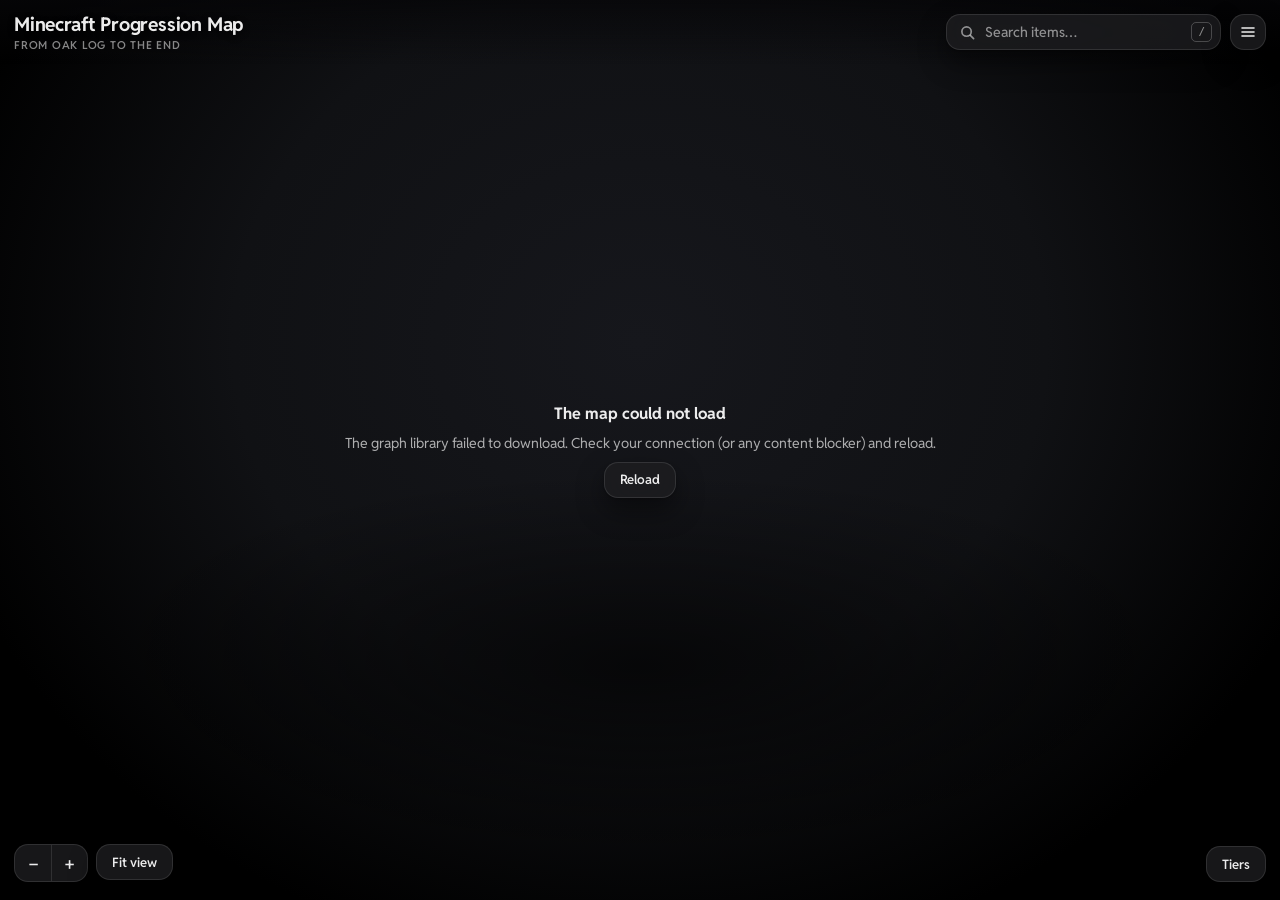
==== commit cd5c5d70: "Review and rework: architecture, data, UX, accessibility, performance Split the 557 KB single-file p" ====
--- a/index.html
+++ b/index.html
@@ -1,1831 +1,182 @@
 <!DOCTYPE html>
-<html>
+<html lang="en">
 <head>
-<meta charset="utf-8"/>
-<meta name="viewport" content="width=device-width, initial-scale=1, maximum-scale=1, user-scalable=no, viewport-fit=cover"/>
+<meta charset="utf-8">
+<meta name="viewport" content="width=device-width, initial-scale=1, viewport-fit=cover">
 <title>Minecraft Progression Map</title>
+<meta name="description" content="An interactive map of Minecraft progression — every key item from the first oak log to the End, with what each one needs and what it unlocks.">
+<meta name="theme-color" content="#000000">
+<meta property="og:type" content="website">
+<meta property="og:title" content="Minecraft Progression Map">
+<meta property="og:description" content="Explore what every Minecraft item needs and unlocks, from Oak Log to the End.">
+<link rel="icon" href="data:image/svg+xml,%3Csvg xmlns='http://www.w3.org/2000/svg' viewBox='0 0 16 16'%3E%3Crect width='16' height='16' fill='%23a9762f'/%3E%3Cpath fill='%237a5220' d='M0 3h16v1H0zm0 4h16v1H0zm0 4h16v1H0zM8 0h1v3H8zm-4 4h1v3H4zm8 0h1v3h-1zm-4 4h1v3H8zm-4 4h1v4H4zm8 0h1v4h-1z'/%3E%3C/svg%3E">
+
 <link rel="preconnect" href="https://fonts.googleapis.com">
 <link rel="preconnect" href="https://fonts.gstatic.com" crossorigin>
-<link href="https://fonts.googleapis.com/css2?family=Reddit+Sans:wght@400;500;600;700;800;900&family=Fira+Code:wght@400;500;600&display=swap" rel="stylesheet">
-<script src="https://cdnjs.cloudflare.com/ajax/libs/cytoscape/3.26.0/cytoscape.min.js"></script>
-<script src="https://cdn.jsdelivr.net/npm/dagre@0.8.5/dist/dagre.min.js"></script>
-<script src="https://cdn.jsdelivr.net/npm/cytoscape-dagre@2.5.0/cytoscape-dagre.min.js"></script>
-<style>
-  * { box-sizing: border-box; }
-  :root {
-    /* Apple-style dark "material" palette -- translucent panel fills meant to
-       sit over blur() rather than flat opaque cards, hairline (low-opacity
-       white) separators instead of solid borders, and a systemOrange/systemGreen
-       accent pairing close to iOS/macOS dark mode. */
-    --bg: #000000;
-    --panel-fill: rgba(30, 30, 32, 0.72);
-    --panel-fill-solid: #1c1c1e;
-    --hairline: rgba(255,255,255,0.11);
-    --hairline-strong: rgba(255,255,255,0.22);
-    --text: rgba(255,255,255,0.92);
-    --text-dim: rgba(255,255,255,0.55);
-    --text-faint: rgba(255,255,255,0.35);
-    --accent: #ff9f0a;
-    --accent-2: #32d74b;
+<link rel="preconnect" href="https://raw.githubusercontent.com" crossorigin>
+<link href="https://fonts.googleapis.com/css2?family=Reddit+Sans:wght@500;600;700&display=swap" rel="stylesheet">
+<link rel="stylesheet" href="assets/css/app.css">
 
-    /* ---- concentric corner-radius scale ----
-       A fixed set of radii, each roughly nested inside the one above it. Per
-       Apple's HIG, when a rounded element sits inside another rounded
-       element, the *inner* radius should equal the *outer* radius minus the
-       gap between their edges, so both curves are struck from the same
-       center point instead of the inner shape looking arbitrarily rounded
-       against the outer one. Every component below picks its own radius as
-       (its container's radius − its own inset from that container), clamped
-       to --r-0 as a floor so small chips never go perfectly square by accident.
-       --r-3 (details-pane, timeline-panel, branch-modal close button's
-       parent context) is the largest "sheet" radius; each step down is used
-       by whatever sits at a smaller, more deeply-nested inset. */
-    --r-3: 20px;  /* outer sheets: details-pane, timeline-panel */
-    --r-2: 14px;  /* primary controls: search-box, menu-button, legend, .btn, branch-modal close-btn */
-    --r-1: 10px;  /* secondary containers: menu-dropdown */
-    --r-0: 6px;   /* small nested chips: menu-item (r-1 10px − 4px inset), tl-num, pane image frame */
-    --radius-sm: var(--r-0);
-    --radius-md: var(--r-1);
-    --radius-lg: var(--r-2);
+<!-- decide before first paint whether the intro will play, so returning
+     visitors never see a flash of the intro overlay -->
+<script>
+  (function () {
+    var skip = false;
+    try { skip = localStorage.getItem('mcmap.introSeen') === '1'; } catch (e) {}
+    if (location.hash.length > 1) skip = true;
+    if (window.matchMedia && matchMedia('(prefers-reduced-motion: reduce)').matches) skip = true;
+    if (/[?&]intro=1\b/.test(location.search)) skip = false;
+    document.documentElement.setAttribute('data-intro', skip ? 'skip' : 'play');
+  })();
+</script>
+<style>html[data-intro="skip"] #intro-overlay { display: none; }</style>
 
-    --ctrl-h: 36px;
-    --shadow-panel: 0 12px 28px rgba(0,0,0,0.45), 0 1px 3px rgba(0,0,0,0.3);
-    --font-ui: -apple-system, BlinkMacSystemFont, 'SF Pro Display', 'SF Pro Text', 'Reddit Sans', 'Segoe UI', sans-serif;
-    --font-mono: ui-monospace, 'SF Mono', 'SFMono-Regular', 'Fira Code', Menlo, Consolas, monospace;
-    --ease-apple: cubic-bezier(0.25, 0.1, 0.25, 1);
-  }
-  html, body { height: 100%; overscroll-behavior: none; }
-  :root { --safe-top: env(safe-area-inset-top, 0px); --safe-bottom: env(safe-area-inset-bottom, 0px); --safe-left: env(safe-area-inset-left, 0px); --safe-right: env(safe-area-inset-right, 0px); }
-  body {
-    /* the map reads like a small island of nodes floating in a dark void:
-       a broad, soft dark ellipse pools like a shadow beneath it on the
-       "ground", inside the same vignette-y glow around the whole scene */
-    background:
-      radial-gradient(ellipse 62% 30% at 50% 74%, rgba(0,0,0,0.62) 0%, rgba(0,0,0,0) 72%),
-      radial-gradient(ellipse at 50% 38%, #16171c 0%, #101114 45%, var(--bg) 80%);
-    margin: 0; padding: 0;
-    font-family: var(--font-ui);
-    -webkit-font-smoothing: antialiased;
-    text-rendering: optimizeLegibility;
-    color: var(--text); overflow: hidden;
-  }
-  #cy { width: 100vw; height: 100vh; display: block; touch-action: none; }
-
-  /* thin, dark, unobtrusive scrollbars on every scrollable panel */
-  #details-pane-scroll::-webkit-scrollbar, #timeline-scroll::-webkit-scrollbar { width: 8px; }
-  #details-pane-scroll::-webkit-scrollbar-track, #timeline-scroll::-webkit-scrollbar-track { background: transparent; }
-  #details-pane-scroll::-webkit-scrollbar-thumb, #timeline-scroll::-webkit-scrollbar-thumb {
-    background: var(--hairline-strong); border-radius: 4px;
-  }
-  #details-pane-scroll::-webkit-scrollbar-thumb:hover, #timeline-scroll::-webkit-scrollbar-thumb:hover { background: rgba(255,255,255,0.32); }
-
-  #top-bar {
-    position: absolute; top: 0; left: 0; right: 0;
-    display: flex; justify-content: space-between; align-items: center;
-    flex-wrap: wrap; gap: 8px 10px;
-    padding: calc(12px + var(--safe-top)) calc(14px + var(--safe-right)) 12px calc(14px + var(--safe-left));
-    pointer-events: none;
-    background: linear-gradient(to bottom, rgba(6,6,8,0.75) 0%, rgba(6,6,8,0.0) 100%);
-  }
-  #title-box { pointer-events: auto; }
-  #title-box h1 {
-    margin: 0; font-size: 19px; font-weight: 700; letter-spacing: -0.01em;
-    color: var(--text);
-    text-shadow: 0 2px 6px rgba(0,0,0,0.7);
-  }
-  #title-box .subtitle {
-    font-size: 11px; font-weight: 600; color: var(--text-faint); letter-spacing: 0.07em;
-    text-transform: uppercase; margin-top: 2px;
-  }
-
-  #search-box {
-    pointer-events: auto;
-    background: var(--panel-fill); backdrop-filter: blur(20px) saturate(180%); -webkit-backdrop-filter: blur(20px) saturate(180%);
-    border: 0.5px solid var(--hairline);
-    border-radius: var(--r-2); height: var(--ctrl-h); padding: 0 14px;
-    display: flex; align-items: center; gap: 9px;
-    box-shadow: var(--shadow-panel);
-    transition: border-color 0.2s var(--ease-apple), box-shadow 0.2s var(--ease-apple);
-  }
-  #search-box:focus-within { border-color: var(--accent); box-shadow: var(--shadow-panel), 0 0 0 3px rgba(255,159,10,0.18); }
-  #search-box .search-icon { color: var(--text-faint); font-size: 14px; line-height: 1; }
-  #search-box input {
-    background: transparent; border: none; outline: none; color: var(--text);
-    font-family: var(--font-ui); font-weight: 600; font-size: 13px; width: 190px;
-  }
-  #search-box input::placeholder { color: var(--text-faint); }
-
-  @media (max-width: 640px) {
-    #details-pane, #timeline-panel { width: auto; left: calc(14px + var(--safe-left)); right: calc(14px + var(--safe-right)); }
-    #timeline-panel { max-height: 60vh; }
-    #details-pane { max-height: 60vh; }
-    #details-pane-scroll, #timeline-scroll { max-height: 60vh; }
-  }
-  @media (max-width: 520px) {
-    #search-box input { width: 96px; }
-    #title-box h1 { font-size: 15px; }
-    #title-box .subtitle { display: none; }
-    #top-right-controls { gap: 7px; }
-  }
-  /* on touch devices, keep every tappable control at Apple's ~44px minimum
-     hit-target guidance even though the visual chip stays compact */
-  @media (pointer: coarse) {
-    #menu-button, #search-box, .btn, #legend { min-height: 44px; }
-    #details-pane .close-btn, #timeline-panel .close-btn, #branch-modal-header .close-btn { width: 30px; height: 30px; }
-  }
-
-  #top-right-controls {
-    position: relative; display: flex; align-items: center; gap: 9px; pointer-events: none;
-    flex-wrap: wrap; justify-content: flex-end;
-  }
-  #top-right-controls > * { pointer-events: auto; }
-
-  #menu-button {
-    position: relative;
-    background: var(--panel-fill); backdrop-filter: blur(20px) saturate(180%); -webkit-backdrop-filter: blur(20px) saturate(180%);
-    border: 0.5px solid var(--hairline);
-    border-radius: var(--r-2); width: var(--ctrl-h); height: var(--ctrl-h);
-    display: flex; align-items: center; justify-content: center;
-    box-shadow: var(--shadow-panel); cursor: pointer;
-    transition: border-color 0.2s var(--ease-apple), background 0.2s var(--ease-apple), transform 0.15s var(--ease-apple);
-  }
-  #menu-button:hover { border-color: var(--hairline-strong); background: rgba(44,44,46,0.78); }
-  #menu-button:active { transform: scale(0.94); }
-  #menu-button.active { border-color: var(--accent); color: var(--accent); }
-  #menu-button .menu-icon { font-size: 15px; color: var(--text-dim); line-height: 1; }
-  #menu-button.active .menu-icon { color: var(--accent); }
-
-  #menu-dropdown {
-    position: absolute; top: calc(100% + 8px); right: 0; min-width: 190px;
-    background: var(--panel-fill); backdrop-filter: blur(24px) saturate(180%); -webkit-backdrop-filter: blur(24px) saturate(180%);
-    border: 0.5px solid var(--hairline); border-radius: var(--r-1); /* r-1 = 10px, this dropdown's own outer radius */
-    box-shadow: var(--shadow-panel); padding: 6px;
-    opacity: 0; transform: translateY(-4px) scale(0.98); pointer-events: none;
-    transition: opacity 0.18s var(--ease-apple), transform 0.18s var(--ease-apple);
-    z-index: 1002;
-  }
-  #menu-dropdown.active { opacity: 1; transform: translateY(0) scale(1); pointer-events: auto; }
-  #menu-dropdown .menu-item {
-    /* concentric with the dropdown's own rounding: inner radius = outer
-       radius (--r-1, 10px) minus the dropdown's 6px inner padding = --r-0 (6px... 
-       clamped down to 4px here since the item is itself quite short) so both
-       corners are struck from the same center rather than the item's curve
-       reading as arbitrary against the panel's curve. */
-    padding: 9px 11px; border-radius: 4px; font-size: 13px; font-weight: 500;
-    color: var(--text-dim); cursor: pointer; transition: background 0.15s var(--ease-apple), color 0.15s var(--ease-apple);
-  }
-  #menu-dropdown .menu-item:hover, #menu-dropdown .menu-item:active { background: rgba(255,255,255,0.08); color: var(--text); }
-  #menu-dropdown .menu-divider { height: 0.5px; background: var(--hairline); margin: 6px 4px; }
-  #menu-dropdown .menu-credit {
-    padding: 7px 11px 4px; font-size: 10.5px; font-weight: 600; letter-spacing: 0.03em;
-    color: var(--text-faint); text-transform: uppercase;
-  }
-
-  #details-pane {
-    position: absolute; top: calc(78px + var(--safe-top)); right: calc(14px + var(--safe-right)); width: 300px;
-    max-width: calc(100vw - 28px - var(--safe-left) - var(--safe-right));
-    background: var(--panel-fill); backdrop-filter: blur(28px) saturate(180%); -webkit-backdrop-filter: blur(28px) saturate(180%);
-    border: 0.5px solid var(--hairline); border-radius: var(--r-3); /* r-3 = 20px, this is the largest "sheet" in the UI */
-    box-shadow: var(--shadow-panel);
-    opacity: 0; transform: translateY(-6px) scale(0.98); pointer-events: none;
-    transition: opacity 0.22s var(--ease-apple), transform 0.22s var(--ease-apple);
-    max-height: 70vh; overflow: hidden;
-    z-index: 1001;
-  }
-  #details-pane-scroll { padding: 20px 20px; max-height: 70vh; overflow-y: auto; }
-  #details-pane.active { opacity: 1; transform: translateY(0) scale(1); pointer-events: auto; }
-  #details-pane .pane-header { display: flex; align-items: center; gap: 12px; margin-bottom: 10px; }
-  #details-pane img {
-    /* pane image frame: inset ~10px from the pane's r-3 (20px) rounded
-       corner region, so it takes --r-0 (6px) rather than an unrelated value */
-    width: 44px; height: 44px; image-rendering: pixelated; flex-shrink: 0;
-    background: rgba(255,255,255,0.05); border: 0.5px solid var(--hairline); border-radius: var(--r-0); padding: 4px;
-  }
-  #details-pane h3 { margin: 0; font-size: 16px; font-weight: 600; letter-spacing: -0.01em; }
-  #details-pane .tier-tag {
-    display: inline-block; margin-top: 5px; font-size: 10.5px;
-    letter-spacing: 0.02em; padding: 2px 9px; border-radius: 999px; color: #0d0d0d; font-weight: 600;
-  }
-  #details-pane p.desc { font-size: 13.5px; line-height: 1.5; color: var(--text-dim); margin: 12px 0 12px; }
-  #details-pane .rel-title {
-    font-size: 10.5px; font-weight: 600; letter-spacing: 0.06em; color: var(--text-faint); margin: 12px 0 5px;
-    text-transform: uppercase; border-top: 0.5px solid var(--hairline); padding-top: 11px;
-  }
-  #details-pane .rel-list { font-size: 13px; line-height: 1.5; color: rgba(255,255,255,0.72); }
-  #details-pane .rel-list span.arrow { margin-right: 5px; font-weight: 600; }
-  #details-pane .rel-list span.arrow.req { color: var(--accent); }
-  #details-pane .rel-list span.arrow.unlock { color: var(--accent-2); }
-  #details-pane .dbl-hint { font-size: 11.5px; color: var(--text-faint); margin-top: 14px; border-top: 0.5px solid var(--hairline); padding-top: 10px; }
-  #details-pane .close-btn, #timeline-panel .close-btn {
-    /* close button: inset 12px from the pane's r-3 (20px) top-right corner,
-       so its own radius is r-3 − 12px = 8px, keeping both curves concentric */
-    position: absolute; top: 12px; right: 12px; cursor: pointer; color: var(--text-faint); font-size: 15px;
-    pointer-events: auto; font-family: var(--font-ui); font-weight: 500; line-height: 1;
-    width: 26px; height: 26px; display: flex; align-items: center; justify-content: center;
-    border-radius: 8px; background: rgba(255,255,255,0.06);
-    transition: color 0.15s var(--ease-apple), background 0.15s var(--ease-apple), transform 0.12s var(--ease-apple);
-  }
-  #details-pane .close-btn:hover, #timeline-panel .close-btn:hover { color: var(--text); background: rgba(255,255,255,0.12); }
-  #details-pane .close-btn:active, #timeline-panel .close-btn:active { transform: scale(0.9); }
-
-  #timeline-panel {
-    position: absolute; top: calc(78px + var(--safe-top)); left: calc(14px + var(--safe-left)); width: 280px;
-    max-width: calc(100vw - 28px - var(--safe-left) - var(--safe-right));
-    background: var(--panel-fill); backdrop-filter: blur(28px) saturate(180%); -webkit-backdrop-filter: blur(28px) saturate(180%);
-    border: 0.5px solid var(--hairline); border-radius: var(--r-3);
-    box-shadow: var(--shadow-panel);
-    opacity: 0; transform: translateY(-6px) scale(0.98); pointer-events: none;
-    transition: opacity 0.22s var(--ease-apple), transform 0.22s var(--ease-apple);
-    max-height: 76vh; overflow: hidden;
-    z-index: 1001;
-  }
-  #timeline-scroll { padding: 18px 20px; max-height: 76vh; overflow-y: auto; }
-  #timeline-panel.active { opacity: 1; transform: translateY(0) scale(1); pointer-events: auto; }
-  #timeline-panel h4 { margin: 0 0 12px; font-size: 14.5px; font-weight: 600; color: var(--accent); letter-spacing: -0.01em; }
-  .tl-step { display: flex; align-items: center; gap: 10px; padding: 7px 0; border-bottom: 0.5px solid var(--hairline); }
-  .tl-step:last-child { border-bottom: none; }
-  .tl-step .tl-num {
-    /* concentric with the pane's r-3 (20px) sheet radius only in spirit --
-       this is a circle (border-radius:50%), the natural limit of the scale,
-       so it always shares the same curvature family as every other radius here */
-    width: 19px; height: 19px; flex-shrink: 0; border-radius: 50%; background: rgba(255,255,255,0.07); border: 0.5px solid var(--hairline);
-    display: flex; align-items: center; justify-content: center; font-family: var(--font-mono); font-size: 10.5px; font-weight: 500; color: var(--text-dim);
-  }
-  .tl-step img { width: 26px; height: 26px; image-rendering: pixelated; flex-shrink: 0; }
-  .tl-step .tl-label { font-size: 13px; font-weight: 500; color: rgba(255,255,255,0.82); }
-  .tl-step.tl-target .tl-label { color: var(--accent); font-weight: 600; }
-
-
-  #legend {
-    position: absolute; bottom: calc(18px + var(--safe-bottom)); right: calc(14px + var(--safe-right));
-    max-width: calc(100vw - 28px - var(--safe-left) - var(--safe-right));
-    background: var(--panel-fill); backdrop-filter: blur(20px) saturate(180%); -webkit-backdrop-filter: blur(20px) saturate(180%);
-    border: 0.5px solid var(--hairline);
-    border-radius: var(--r-2); height: var(--ctrl-h); padding: 0 14px;
-    display: flex; align-items: center;
-    box-shadow: var(--shadow-panel);
-    font-size: 13px; font-weight: 600; font-family: var(--font-ui);
-    max-height: var(--ctrl-h); overflow: hidden; cursor: pointer;
-    transition: max-height 0.25s var(--ease-apple), height 0.25s var(--ease-apple), padding 0.25s var(--ease-apple), border-radius 0.25s var(--ease-apple);
-  }
-  #legend-grid { display: none; grid-template-columns: 1fr 1fr; gap: 6px 18px; padding: 10px 0 3px; font-weight: 500; }
-  #legend-header {
-    font-size: 13px; font-weight: 600; letter-spacing: 0;
-    color: var(--text); white-space: nowrap;
-  }
-  /* resting state is a compact "Tiers" tab the same height as the Fit View
-     button; hovering it reopens the full tier list on demand. Its radius
-     grows to --r-3 (20px) to match a "sheet" once expanded, since it's no
-     longer a small capsule control at that size. */
-  #legend:hover { max-height: 420px; height: auto; padding: 12px 16px; align-items: flex-start; display: block; border-radius: var(--r-3); }
-  #legend:hover #legend-grid { display: grid; }
-  #legend:hover #legend-header { display: none; }
-  .legend-item { display: flex; align-items: center; gap: 7px; color: var(--text-dim); cursor: pointer; user-select: none; transition: opacity 0.15s var(--ease-apple), color 0.15s var(--ease-apple); }
-  .legend-item:hover { color: var(--text); }
-  .legend-item .swatch { width: 9px; height: 9px; border-radius: 3px; display: inline-block; }
-
-  .controls { position: absolute; bottom: calc(18px + var(--safe-bottom)); left: calc(14px + var(--safe-left)); display: flex; gap: 8px; }
-  .btn {
-    background: var(--panel-fill); backdrop-filter: blur(20px) saturate(180%); -webkit-backdrop-filter: blur(20px) saturate(180%);
-    border: 0.5px solid var(--hairline); color: var(--text);
-    height: var(--ctrl-h); padding: 0 16px; border-radius: var(--r-2); font-size: 13px; cursor: pointer;
-    font-family: var(--font-ui); font-weight: 600; letter-spacing: 0;
-    display: flex; align-items: center; justify-content: center;
-    box-shadow: var(--shadow-panel);
-    transition: background 0.15s var(--ease-apple), border-color 0.15s var(--ease-apple), transform 0.12s var(--ease-apple);
-  }
-  .btn:hover { background: rgba(44,44,46,0.78); border-color: var(--hairline-strong); }
-  .btn:active { transform: scale(0.96); }
-
-  #branch-modal {
-    position: fixed; top: 0; left: 0; right: 0; bottom: 0; background: var(--bg); z-index: 1000;
-    display: none; flex-direction: column;
-  }
-  #branch-modal.active { display: flex; }
-  #branch-modal-header {
-    display: flex; align-items: flex-start; justify-content: space-between; gap: 16px; flex-wrap: wrap;
-    padding: calc(14px + var(--safe-top)) calc(20px + var(--safe-right)) 14px calc(20px + var(--safe-left));
-    background: var(--panel-fill); backdrop-filter: blur(24px) saturate(180%); -webkit-backdrop-filter: blur(24px) saturate(180%);
-    border-bottom: 0.5px solid var(--hairline);
-    box-shadow: 0 4px 16px rgba(0,0,0,0.4);
-    flex-shrink: 0;
-  }
-  #branch-modal-header h2 { margin: 0 0 6px; font-size: 18px; font-weight: 600; letter-spacing: -0.01em; color: var(--accent); }
-  #branch-modal-desc { margin: 0; font-size: 13px; font-weight: 500; color: var(--text-dim); max-width: 640px; line-height: 1.5; }
-  #branch-modal-header .close-btn {
-    /* r-2 (14px) is this button's own outer radius here -- it sits in the
-       header bar rather than nested inside a smaller-radius sheet, so it
-       uses the primary-control radius directly rather than a derived one */
-    cursor: pointer; font-size: 19px; color: var(--text-dim); font-family: var(--font-ui); font-weight: 500; flex-shrink: 0;
-    border: 0.5px solid var(--hairline); border-radius: var(--r-2); width: 36px; height: 36px;
-    display: flex; align-items: center; justify-content: center;
-    background: rgba(255,255,255,0.05);
-    transition: color 0.15s var(--ease-apple), border-color 0.15s var(--ease-apple), background 0.15s var(--ease-apple), transform 0.12s var(--ease-apple);
-  }
-  #branch-modal-header .close-btn:hover { color: var(--text); border-color: var(--hairline-strong); background: rgba(255,255,255,0.1); }
-  #branch-modal-header .close-btn:active { transform: scale(0.92); }
-  #branch-cy { flex: 1; position: relative; min-height: 0; }
-</style>
+<script defer src="https://cdnjs.cloudflare.com/ajax/libs/cytoscape/3.26.0/cytoscape.min.js"></script>
+<script defer src="assets/js/data.js"></script>
+<script defer src="assets/js/app.js"></script>
+<script defer src="assets/js/intro.js"></script>
 </head>
 <body>
-  <style>
-    #intro-overlay{
-      position:fixed; inset:0; z-index:5000; touch-action:none;
-      background:
-        radial-gradient(ellipse 62% 30% at 50% 74%, rgba(0,0,0,0.62) 0%, rgba(0,0,0,0) 72%),
-        radial-gradient(ellipse at 50% 38%, #16171c 0%, #101114 45%, #0f0f0f 80%);
-    }
-    #intro-overlay canvas{ display:block; width:100vw; height:100vh; }
-    #intro-tag{
-      position:fixed; top:calc(20px + env(safe-area-inset-top,0px)); left:22px;
-      color:var(--text-dim); font-family:var(--font-ui);
-      font-size:12px; font-weight:600; letter-spacing:0.04em; pointer-events:none; z-index:5001;
-      transition:opacity 0.6s ease;
-    }
-    #intro-title-card{
-      position:fixed; inset:0; display:flex; flex-direction:column; align-items:center; justify-content:center;
-      pointer-events:none; z-index:5002; opacity:0; transform:scale(0.96);
-      transition:opacity 0.9s cubic-bezier(0.16,1,0.3,1), transform 0.9s cubic-bezier(0.16,1,0.3,1);
-    }
-    #intro-title-card.show{ opacity:1; transform:scale(1); }
-    #intro-title-card h1{
-      margin:0; color:var(--text); font-family:var(--font-ui); font-weight:700;
-      font-size:32px; letter-spacing:-0.01em; text-shadow:0 2px 6px rgba(0,0,0,0.7);
-    }
-    #intro-title-card .sub{
-      margin-top:6px; color:var(--text-faint); font-family:var(--font-ui);
-      font-size:11px; font-weight:600; letter-spacing:0.07em; text-transform:uppercase;
-    }
-    #intro-overlay.fading{ opacity:0; pointer-events:none; transition:opacity 1.8s cubic-bezier(0.4,0,0.2,1); }
-  </style>
-  <div id="intro-overlay">
-    <div id="intro-tag">Oak Planks</div>
+  <div id="intro-overlay" role="dialog" aria-modal="true" aria-labelledby="intro-title">
+    <div id="intro-tag" aria-hidden="true">Oak Planks</div>
+    <button class="btn glass" id="intro-skip" type="button">Skip intro</button>
     <div id="intro-title-card">
-      <h1>Minecraft Progression Map</h1>
+      <h2 id="intro-title">Minecraft Progression Map</h2>
       <div class="sub">From Oak Log to the End</div>
+    </div>
+    <div id="intro-hint">
+      <div id="intro-dots" aria-hidden="true"></div>
+      <div id="intro-hint-text">Scroll, swipe or press → to build your way up</div>
     </div>
   </div>
 
-  <div id="cy"></div>
+  <main>
+    <div id="cy" role="application" aria-label="Progression map. Use search to find an item; its details and connections appear in a panel."></div>
+    <div id="map-status" role="status">
+      <strong>Loading map…</strong>
+    </div>
+  </main>
 
-  <div id="top-bar">
+  <header id="top-bar">
     <div id="title-box">
       <h1>Minecraft Progression Map</h1>
       <div class="subtitle">From Oak Log to the End</div>
     </div>
     <div id="top-right-controls">
-      <div id="search-box">
-        <span class="search-icon">&#8981;</span>
-        <input id="search-input" type="text" placeholder="search..." />
+      <div id="search">
+        <div id="search-box" class="glass">
+          <svg width="15" height="15" viewBox="0 0 16 16" aria-hidden="true"><circle cx="7" cy="7" r="5" fill="none" stroke="currentColor" stroke-width="1.8"/><path d="M11 11l3.5 3.5" stroke="currentColor" stroke-width="1.8" stroke-linecap="round"/></svg>
+          <input id="search-input" type="search" placeholder="Search items…" autocomplete="off" spellcheck="false"
+                 role="combobox" aria-expanded="false" aria-controls="search-results" aria-autocomplete="list" aria-label="Search items">
+          <span class="kbd" id="search-kbd" aria-hidden="true">/</span>
+          <button id="search-clear" type="button" aria-label="Clear search" hidden>&times;</button>
+        </div>
+        <ul id="search-results" class="glass scroll" role="listbox" aria-label="Search results" hidden></ul>
       </div>
-      <div id="menu-button" title="Menu">
-        <span class="menu-icon">&#9776;</span>
+      <button id="menu-button" class="icon-btn glass" type="button" aria-label="Menu" aria-haspopup="true" aria-expanded="false" aria-controls="menu-dropdown">
+        <svg width="16" height="16" viewBox="0 0 16 16" aria-hidden="true"><path d="M2 4h12M2 8h12M2 12h12" stroke="currentColor" stroke-width="1.6" stroke-linecap="round"/></svg>
+      </button>
+      <div id="menu-dropdown" class="glass" role="menu" aria-label="Menu">
+        <button class="menu-item" role="menuitem" type="button" data-action="reset"><span class="check" aria-hidden="true"></span>Reset view<span class="kbd shortcut" aria-hidden="true">F</span></button>
+        <button class="menu-item" role="menuitemcheckbox" type="button" data-action="icons" aria-checked="false"><span class="check" aria-hidden="true">✓</span>Always show item icons</button>
+        <button class="menu-item" role="menuitemcheckbox" type="button" data-action="motion" aria-checked="true"><span class="check" aria-hidden="true">✓</span>Floating motion</button>
+        <button class="menu-item" role="menuitem" type="button" data-action="intro"><span class="check" aria-hidden="true"></span>Replay intro</button>
+        <div class="menu-divider"></div>
+        <div class="menu-section">How to use</div>
+        <div class="menu-help">
+          <div><span>Click an item</span><span>details</span></div>
+          <div><span>Double-click / “Trace path”</span><span>full recipe</span></div>
+          <div><span>Search</span><span class="kbd">/</span></div>
+          <div><span>Close / go back</span><span class="kbd">Esc</span></div>
+          <div><span>Zoom</span><span><span class="kbd">+</span> <span class="kbd">−</span></span></div>
+        </div>
+        <div class="menu-divider"></div>
+        <div class="menu-credit">Made by <a href="https://www.behance.net/geosubash" target="_blank" rel="noopener noreferrer">Geo</a>, Rishav &amp; Adwaith</div>
       </div>
-      <div id="menu-dropdown">
-        <div class="menu-item" id="menu-option-1">Default View</div>
-        <div class="menu-item" id="menu-option-2">Full Combined Map</div>
-        <div class="menu-divider"></div>
-        <div class="menu-credit">Made by Geo, Rishav &amp; Adwaith</div>
+    </div>
+  </header>
+
+  <aside id="details-pane" class="glass" aria-labelledby="pane-title" aria-hidden="true">
+    <button class="close-btn" id="pane-close" type="button" aria-label="Close details">&times;</button>
+    <div class="scroll">
+      <div class="pane-header">
+        <img class="pane-icon" id="pane-img" src="data:," alt="" width="48" height="48">
+        <div>
+          <h2 id="pane-title"></h2>
+          <span class="tier-tag" id="pane-tier"></span>
+        </div>
       </div>
+      <p id="pane-desc"></p>
+      <div class="pane-actions" id="pane-actions">
+        <button class="pill primary" id="pane-open-network" type="button">Open network →</button>
+        <button class="pill" id="pane-trace" type="button" aria-pressed="false">Trace path</button>
+        <button class="pill" id="pane-share" type="button">Copy link</button>
+      </div>
+      <section class="rel-section" id="pane-in-section">
+        <div class="rel-title"><span class="dot" style="background:var(--accent)"></span>Requires / obtained from</div>
+        <div class="rel-list" id="pane-incoming"></div>
+      </section>
+      <section class="rel-section" id="pane-out-section">
+        <div class="rel-title"><span class="dot" style="background:var(--accent-2)"></span>Leads to / unlocks</div>
+        <div class="rel-list" id="pane-outgoing"></div>
+      </section>
+      <p class="pane-hint" id="pane-hint"></p>
+    </div>
+  </aside>
+
+  <aside id="timeline-panel" class="glass" aria-labelledby="timeline-title" aria-hidden="true">
+    <button class="close-btn" id="timeline-close" type="button" aria-label="Close path">&times;</button>
+    <div class="scroll">
+      <h2 id="timeline-title">Path</h2>
+      <p id="timeline-sub"></p>
+      <ol id="timeline-list"></ol>
+    </div>
+  </aside>
+
+  <div id="legend">
+    <div id="legend-panel" class="glass" role="group" aria-label="Filter by tier">
+      <div class="legend-head"><span>Highlight a tier</span><button class="pill" id="legend-clear" type="button" hidden>Clear</button></div>
+      <div id="legend-grid"></div>
+      <div class="legend-key">
+        <span><i style="background:var(--accent)"></i>requires</span>
+        <span><i style="background:var(--accent-2)"></i>unlocks</span>
+        <span class="net-only"><i style="background:none;height:0;border-top:2px dashed #b06fd6"></i>opens a network</span>
+      </div>
+    </div>
+    <button class="btn glass" id="legend-btn" type="button" aria-expanded="false" aria-controls="legend-panel">
+      <span class="swatch" id="legend-btn-swatch" hidden></span><span id="legend-btn-label">Tiers</span>
+    </button>
+  </div>
+
+  <div class="controls">
+    <div class="zoom-group glass">
+      <button class="icon-btn" id="zoom-out" type="button" aria-label="Zoom out">−</button>
+      <button class="icon-btn" id="zoom-in" type="button" aria-label="Zoom in">+</button>
+    </div>
+    <button class="btn glass" id="fit-btn" type="button">Fit view</button>
+  </div>
+
+  <div id="branch-modal" role="dialog" aria-modal="false" aria-labelledby="branch-modal-title">
+    <div id="branch-modal-header">
+      <button class="btn glass" id="branch-modal-close" type="button" aria-label="Back to main map">← Map</button>
+      <div class="titles">
+        <h2 id="branch-modal-title"></h2>
+        <p id="branch-modal-desc"></p>
+      </div>
+    </div>
+    <div id="branch-stage">
+      <div id="branch-cy"></div>
+      <div id="branch-loading" role="status">Laying out network…</div>
     </div>
   </div>
 
-  <div id="details-pane">
-    <span class="close-btn" id="pane-close">&times;</span>
-    <div id="details-pane-scroll">
-      <div class="pane-header">
-        <img id="pane-img" src="" alt=""/>
-        <div>
-          <h3 id="pane-title"></h3>
-          <span class="tier-tag" id="pane-tier"></span>
-        </div>
-      </div>
-      <p class="desc" id="pane-desc"></p>
-      <div class="rel-title">Requires / obtained from</div>
-      <div class="rel-list" id="pane-incoming"></div>
-      <div class="rel-title">Leads to / unlocks</div>
-      <div class="rel-list" id="pane-outgoing"></div>
-      <div class="dbl-hint">Double-click this node to trace its full path from raw resources.</div>
+  <div id="toast" class="glass" role="status" aria-live="polite"></div>
+  <div id="sr-announcer" class="visually-hidden" aria-live="polite"></div>
+
+  <noscript>
+    <div style="position:fixed;inset:0;display:flex;align-items:center;justify-content:center;padding:24px;text-align:center;color:#ccc;font:15px system-ui">
+      This interactive map needs JavaScript enabled.
     </div>
-  </div>
-
-  <div id="timeline-panel">
-    <span class="close-btn" id="timeline-close">&times;</span>
-    <div id="timeline-scroll">
-      <h4 id="timeline-title">Path to ...</h4>
-      <div id="timeline-list"></div>
-    </div>
-  </div>
-
-  <div id="legend">
-    <div id="legend-header">Tiers</div>
-    <div id="legend-grid"></div>
-  </div>
-
-  <div class="controls">
-    <button class="btn" id="fit-btn">Fit View</button>
-  </div>
-
-  <div id="branch-modal">
-    <div id="branch-modal-header">
-      <div>
-        <h2 id="branch-modal-title"></h2>
-        <p id="branch-modal-desc"></p>
-      </div>
-      <span class="close-btn" id="branch-modal-close">&times;</span>
-    </div>
-    <div id="branch-cy"></div>
-  </div>
-
-<script>
-cytoscape.use(cytoscapeDagre);
-
-var graphData = {"nodes": [{"data": {"id": "oak_log", "label": "Wood Log", "image": "https://raw.githubusercontent.com/InventivetalentDev/minecraft-assets/1.20.1/assets/minecraft/textures/block/oak_log.png", "tier": "wood", "desc": "Chop any tree to get logs. The very first resource in the game \u2014 everything begins here.", "color": "#8a6a4a", "degree": 1}}, {"data": {"id": "oak_planks", "label": "Wooden Planks", "image": "https://raw.githubusercontent.com/InventivetalentDev/minecraft-assets/1.20.1/assets/minecraft/textures/block/oak_planks.png", "tier": "wood", "desc": "Craft 1 log into 4 planks. The base building block for early tools and structures.", "color": "#8a6a4a", "degree": 3}}, {"data": {"id": "stick", "label": "Stick", "image": "https://raw.githubusercontent.com/InventivetalentDev/minecraft-assets/1.20.1/assets/minecraft/textures/item/stick.png", "tier": "wood", "desc": "2 planks (stacked) make 4 sticks. Used as handles for almost every tool and weapon.", "color": "#8a6a4a", "degree": 1}}, {"data": {"id": "crafting_table", "label": "Crafting Table", "image": "https://raw.githubusercontent.com/InventivetalentDev/minecraft-assets/1.20.1/assets/minecraft/textures/block/crafting_table_front.png", "tier": "wood", "desc": "4 planks in a square. Gives access to the full 3x3 crafting grid needed for tools, armor and more.", "color": "#8a6a4a", "degree": 6}}, {"data": {"id": "wooden_pickaxe", "label": "Wooden Pickaxe", "image": "https://raw.githubusercontent.com/InventivetalentDev/minecraft-assets/1.20.1/assets/minecraft/textures/item/wooden_pickaxe.png", "tier": "wood", "desc": "2 planks + 3... actually 3 planks + 2 sticks. The minimum tool needed to mine cobblestone.", "color": "#8a6a4a", "degree": 3}}, {"data": {"id": "wooden_axe", "label": "Wooden Axe", "image": "https://raw.githubusercontent.com/InventivetalentDev/minecraft-assets/1.20.1/assets/minecraft/textures/item/wooden_axe.png", "tier": "wood", "desc": "3 planks + 2 sticks. Doubles the speed of chopping wood.", "color": "#8a6a4a", "degree": 1}}, {"data": {"id": "wooden_sword", "label": "Wooden Sword", "image": "https://raw.githubusercontent.com/InventivetalentDev/minecraft-assets/1.20.1/assets/minecraft/textures/item/wooden_sword.png", "tier": "wood", "desc": "2 planks + 1 stick. A basic weapon for early defense.", "color": "#8a6a4a", "degree": 1}}, {"data": {"id": "wooden_shovel", "label": "Wooden Shovel", "image": "https://raw.githubusercontent.com/InventivetalentDev/minecraft-assets/1.20.1/assets/minecraft/textures/item/wooden_shovel.png", "tier": "wood", "desc": "1 plank + 2 sticks. Speeds up digging dirt, sand and gravel.", "color": "#8a6a4a", "degree": 1}}, {"data": {"id": "wooden_hoe", "label": "Wooden Hoe", "image": "https://raw.githubusercontent.com/InventivetalentDev/minecraft-assets/1.20.1/assets/minecraft/textures/item/wooden_hoe.png", "tier": "wood", "desc": "2 planks + 2 sticks. Tills dirt into farmland for planting crops.", "color": "#8a6a4a", "degree": 2}}, {"data": {"id": "farmland", "label": "Farmland & Crops", "image": "https://raw.githubusercontent.com/InventivetalentDev/minecraft-assets/1.20.1/assets/minecraft/textures/block/farmland.png", "tier": "food", "desc": "Till dirt with a hoe and plant seeds/wheat to start a renewable food supply.", "color": "#6fbf4f", "degree": 3}}, {"data": {"id": "wheat", "label": "Wheat", "image": "https://raw.githubusercontent.com/InventivetalentDev/minecraft-assets/1.20.1/assets/minecraft/textures/item/wheat.png", "tier": "food", "desc": "Harvested from farmland. Used to craft bread, breed cows/sheep, and feed villagers.", "color": "#6fbf4f", "degree": 4}}, {"data": {"id": "bread", "label": "Bread", "image": "https://raw.githubusercontent.com/InventivetalentDev/minecraft-assets/1.20.1/assets/minecraft/textures/item/bread.png", "tier": "food", "desc": "3 wheat = 1 bread. A cheap, reliable food source that restores hunger.", "color": "#6fbf4f", "degree": 1}}, {"data": {"id": "cobblestone", "label": "Cobblestone", "image": "https://raw.githubusercontent.com/InventivetalentDev/minecraft-assets/1.20.1/assets/minecraft/textures/block/cobblestone.png", "tier": "stone", "desc": "Mine stone with a wooden pickaxe to get cobblestone. Unlocks the entire Stone Age tier.", "color": "#8f8f8f", "degree": 7}}, {"data": {"id": "stone_pickaxe", "label": "Stone Pickaxe", "image": "https://raw.githubusercontent.com/InventivetalentDev/minecraft-assets/1.20.1/assets/minecraft/textures/item/stone_pickaxe.png", "tier": "stone", "desc": "3 cobblestone + 2 sticks. Required to mine iron ore.", "color": "#8f8f8f", "degree": 2}}, {"data": {"id": "stone_axe", "label": "Stone Axe", "image": "https://raw.githubusercontent.com/InventivetalentDev/minecraft-assets/1.20.1/assets/minecraft/textures/item/stone_axe.png", "tier": "stone", "desc": "3 cobblestone + 2 sticks. Faster wood chopping than the wooden axe.", "color": "#8f8f8f", "degree": 1}}, {"data": {"id": "stone_sword", "label": "Stone Sword", "image": "https://raw.githubusercontent.com/InventivetalentDev/minecraft-assets/1.20.1/assets/minecraft/textures/item/stone_sword.png", "tier": "stone", "desc": "2 cobblestone + 1 stick. A stronger early-game weapon.", "color": "#8f8f8f", "degree": 1}}, {"data": {"id": "stone_shovel", "label": "Stone Shovel", "image": "https://raw.githubusercontent.com/InventivetalentDev/minecraft-assets/1.20.1/assets/minecraft/textures/item/stone_shovel.png", "tier": "stone", "desc": "1 cobblestone + 2 sticks. Faster digging than wood.", "color": "#8f8f8f", "degree": 1}}, {"data": {"id": "stone_hoe", "label": "Stone Hoe", "image": "https://raw.githubusercontent.com/InventivetalentDev/minecraft-assets/1.20.1/assets/minecraft/textures/item/stone_hoe.png", "tier": "stone", "desc": "2 cobblestone + 2 sticks. Tills farmland faster.", "color": "#8f8f8f", "degree": 1}}, {"data": {"id": "furnace", "label": "Furnace", "image": "https://raw.githubusercontent.com/InventivetalentDev/minecraft-assets/1.20.1/assets/minecraft/textures/block/furnace_front.png", "tier": "stone", "desc": "8 cobblestone in a ring. Smelts ores into ingots and cooks food, fueled by coal, wood or lava.", "color": "#8f8f8f", "degree": 2}}, {"data": {"id": "coal_ore", "label": "Coal Ore", "image": "https://raw.githubusercontent.com/InventivetalentDev/minecraft-assets/1.20.1/assets/minecraft/textures/block/coal_ore.png", "tier": "stone", "desc": "Common ore found near the surface. Mineable with any pickaxe, including wooden.", "color": "#8f8f8f", "degree": 2}}, {"data": {"id": "coal", "label": "Coal", "image": "https://raw.githubusercontent.com/InventivetalentDev/minecraft-assets/1.20.1/assets/minecraft/textures/item/coal.png", "tier": "stone", "desc": "Mined directly from coal ore (no smelting needed). The primary early-game fuel and torch ingredient.", "color": "#8f8f8f", "degree": 2}}, {"data": {"id": "torch", "label": "Torch", "image": "https://raw.githubusercontent.com/InventivetalentDev/minecraft-assets/1.20.1/assets/minecraft/textures/block/torch.png", "tier": "misc", "desc": "1 coal + 1 stick = 4 torches. Lights up areas to stop hostile mobs from spawning.", "color": "#4f7fbf", "degree": 1}}, {"data": {"id": "iron_ore", "label": "Iron Ore", "image": "https://raw.githubusercontent.com/InventivetalentDev/minecraft-assets/1.20.1/assets/minecraft/textures/block/iron_ore.png", "tier": "iron", "desc": "Requires a stone pickaxe or better to mine. The gateway to the Iron Age.", "color": "#d8d8d8", "degree": 2}}, {"data": {"id": "raw_iron", "label": "Raw Iron", "image": "https://raw.githubusercontent.com/InventivetalentDev/minecraft-assets/1.20.1/assets/minecraft/textures/item/raw_iron.png", "tier": "iron", "desc": "Dropped when mining iron ore. Must be smelted in a furnace to become usable.", "color": "#d8d8d8", "degree": 2}}, {"data": {"id": "iron_ingot", "label": "Iron Ingot", "image": "https://raw.githubusercontent.com/InventivetalentDev/minecraft-assets/1.20.1/assets/minecraft/textures/item/iron_ingot.png", "tier": "iron", "desc": "Raw iron smelted in a furnace with fuel. The core material of the mid-game.", "color": "#d8d8d8", "degree": 12}}, {"data": {"id": "iron_pickaxe", "label": "Iron Pickaxe", "image": "https://raw.githubusercontent.com/InventivetalentDev/minecraft-assets/1.20.1/assets/minecraft/textures/item/iron_pickaxe.png", "tier": "iron", "desc": "3 iron ingots + 2 sticks. Required to mine diamond, redstone, gold and lapis ore.", "color": "#d8d8d8", "degree": 5}}, {"data": {"id": "iron_axe", "label": "Iron Axe", "image": "https://raw.githubusercontent.com/InventivetalentDev/minecraft-assets/1.20.1/assets/minecraft/textures/item/iron_axe.png", "tier": "iron", "desc": "3 iron ingots + 2 sticks. Fast wood chopping.", "color": "#d8d8d8", "degree": 1}}, {"data": {"id": "iron_sword", "label": "Iron Sword", "image": "https://raw.githubusercontent.com/InventivetalentDev/minecraft-assets/1.20.1/assets/minecraft/textures/item/iron_sword.png", "tier": "iron", "desc": "2 iron ingots + 1 stick. Solid mid-game weapon.", "color": "#d8d8d8", "degree": 1}}, {"data": {"id": "iron_shovel", "label": "Iron Shovel", "image": "https://raw.githubusercontent.com/InventivetalentDev/minecraft-assets/1.20.1/assets/minecraft/textures/item/iron_shovel.png", "tier": "iron", "desc": "1 iron ingot + 2 sticks.", "color": "#d8d8d8", "degree": 1}}, {"data": {"id": "iron_hoe", "label": "Iron Hoe", "image": "https://raw.githubusercontent.com/InventivetalentDev/minecraft-assets/1.20.1/assets/minecraft/textures/item/iron_hoe.png", "tier": "iron", "desc": "2 iron ingots + 2 sticks.", "color": "#d8d8d8", "degree": 1}}, {"data": {"id": "iron_armor", "label": "Iron Armor Set", "image": "https://raw.githubusercontent.com/InventivetalentDev/minecraft-assets/1.20.1/assets/minecraft/textures/item/iron_chestplate.png", "tier": "iron", "desc": "24 iron ingots for a full set (helmet, chestplate, leggings, boots). Solid defensive upgrade.", "color": "#d8d8d8", "degree": 1}}, {"data": {"id": "shears", "label": "Shears", "image": "https://raw.githubusercontent.com/InventivetalentDev/minecraft-assets/1.20.1/assets/minecraft/textures/item/shears.png", "tier": "iron", "desc": "2 iron ingots. Harvests wool, leaves and other blocks intact, and shears sheep.", "color": "#d8d8d8", "degree": 1}}, {"data": {"id": "bucket", "label": "Bucket", "image": "https://raw.githubusercontent.com/InventivetalentDev/minecraft-assets/1.20.1/assets/minecraft/textures/item/bucket.png", "tier": "iron", "desc": "3 iron ingots. Carries water and lava \u2014 essential for obsidian generation and safety.", "color": "#d8d8d8", "degree": 2}}, {"data": {"id": "flint_and_steel", "label": "Flint and Steel", "image": "https://raw.githubusercontent.com/InventivetalentDev/minecraft-assets/1.20.1/assets/minecraft/textures/item/flint_and_steel.png", "tier": "iron", "desc": "1 iron ingot + 1 flint. Lights fires and nether portals.", "color": "#d8d8d8", "degree": 2}}, {"data": {"id": "gold_ore", "label": "Gold Ore", "image": "https://raw.githubusercontent.com/InventivetalentDev/minecraft-assets/1.20.1/assets/minecraft/textures/block/gold_ore.png", "tier": "gold", "desc": "Needs an iron pickaxe or better to mine on the surface (stone works in the Nether for nether gold ore).", "color": "#e8c34a", "degree": 2}}, {"data": {"id": "raw_gold", "label": "Raw Gold", "image": "https://raw.githubusercontent.com/InventivetalentDev/minecraft-assets/1.20.1/assets/minecraft/textures/item/raw_gold.png", "tier": "gold", "desc": "Dropped from gold ore, smelted into gold ingots.", "color": "#e8c34a", "degree": 2}}, {"data": {"id": "gold_ingot", "label": "Gold Ingot", "image": "https://raw.githubusercontent.com/InventivetalentDev/minecraft-assets/1.20.1/assets/minecraft/textures/item/gold_ingot.png", "tier": "gold", "desc": "Used for golden apples, powered rails, and bartering with piglins in the Nether.", "color": "#e8c34a", "degree": 5}}, {"data": {"id": "golden_apple", "label": "Golden Apple", "image": "https://raw.githubusercontent.com/InventivetalentDev/minecraft-assets/1.20.1/assets/minecraft/textures/item/golden_apple.png", "tier": "gold", "desc": "8 gold ingots wrapped around an apple. Grants regeneration and absorption when eaten.", "color": "#e8c34a", "degree": 2}}, {"data": {"id": "redstone_ore", "label": "Redstone Ore", "image": "https://raw.githubusercontent.com/InventivetalentDev/minecraft-assets/1.20.1/assets/minecraft/textures/block/redstone_ore.png", "tier": "redstone", "desc": "Mined with an iron pickaxe or better.", "color": "#c93b3b", "degree": 2}}, {"data": {"id": "redstone_dust", "label": "Redstone Dust", "image": "https://raw.githubusercontent.com/InventivetalentDev/minecraft-assets/1.20.1/assets/minecraft/textures/item/redstone.png", "tier": "redstone", "desc": "Powers redstone circuits, pistons, rails and comparators for automation and contraptions.", "color": "#c93b3b", "degree": 1}}, {"data": {"id": "lapis_ore", "label": "Lapis Lazuli Ore", "image": "https://raw.githubusercontent.com/InventivetalentDev/minecraft-assets/1.20.1/assets/minecraft/textures/block/lapis_ore.png", "tier": "misc", "desc": "Mined with an iron pickaxe or better.", "color": "#4f7fbf", "degree": 2}}, {"data": {"id": "lapis_lazuli", "label": "Lapis Lazuli", "image": "https://raw.githubusercontent.com/InventivetalentDev/minecraft-assets/1.20.1/assets/minecraft/textures/item/lapis_lazuli.png", "tier": "misc", "desc": "Used as the currency for enchanting items at the enchanting table.", "color": "#4f7fbf", "degree": 1}}, {"data": {"id": "bookshelf", "label": "Bookshelf", "image": "https://raw.githubusercontent.com/InventivetalentDev/minecraft-assets/1.20.1/assets/minecraft/textures/block/bookshelf.png", "tier": "misc", "desc": "3 books + 6 planks. Placed around an enchanting table to unlock higher-level enchantments.", "color": "#4f7fbf", "degree": 1}}, {"data": {"id": "book", "label": "Book", "image": "https://raw.githubusercontent.com/InventivetalentDev/minecraft-assets/1.20.1/assets/minecraft/textures/item/book.png", "tier": "misc", "desc": "3 paper + 1 leather. Needed for bookshelves and combining with tools to make enchanted books.", "color": "#4f7fbf", "degree": 2}}, {"data": {"id": "enchanting_table", "label": "Enchanting Table", "image": "https://raw.githubusercontent.com/InventivetalentDev/minecraft-assets/1.20.1/assets/minecraft/textures/block/enchanting_table_top.png", "tier": "diamond", "desc": "1 book + 2 diamonds + 4 obsidian. Enchants tools, weapons and armor using lapis lazuli and XP.", "color": "#5ad6d6", "degree": 4}}, {"data": {"id": "diamond_ore", "label": "Diamond Ore", "image": "https://raw.githubusercontent.com/InventivetalentDev/minecraft-assets/1.20.1/assets/minecraft/textures/block/diamond_ore.png", "tier": "diamond", "desc": "Found deep underground. Requires an iron pickaxe or better to mine \u2014 the main 'end-game gear' checkpoint.", "color": "#5ad6d6", "degree": 2}}, {"data": {"id": "diamond", "label": "Diamond Gem", "image": "https://raw.githubusercontent.com/InventivetalentDev/minecraft-assets/1.20.1/assets/minecraft/textures/item/diamond.png", "tier": "diamond", "desc": "Dropped from diamond ore. The strongest pre-Nether crafting material.", "color": "#5ad6d6", "degree": 7}}, {"data": {"id": "diamond_pickaxe", "label": "Diamond Pickaxe", "image": "https://raw.githubusercontent.com/InventivetalentDev/minecraft-assets/1.20.1/assets/minecraft/textures/item/diamond_pickaxe.png", "tier": "diamond", "desc": "3 diamonds + 2 sticks. The only tool that can mine obsidian and ancient debris.", "color": "#5ad6d6", "degree": 4}}, {"data": {"id": "diamond_axe", "label": "Diamond Axe", "image": "https://raw.githubusercontent.com/InventivetalentDev/minecraft-assets/1.20.1/assets/minecraft/textures/item/diamond_axe.png", "tier": "diamond", "desc": "3 diamonds + 2 sticks.", "color": "#5ad6d6", "degree": 1}}, {"data": {"id": "diamond_sword", "label": "Diamond Sword", "image": "https://raw.githubusercontent.com/InventivetalentDev/minecraft-assets/1.20.1/assets/minecraft/textures/item/diamond_sword.png", "tier": "diamond", "desc": "2 diamonds + 1 stick. Top-tier pre-netherite weapon.", "color": "#5ad6d6", "degree": 1}}, {"data": {"id": "diamond_shovel", "label": "Diamond Shovel", "image": "https://raw.githubusercontent.com/InventivetalentDev/minecraft-assets/1.20.1/assets/minecraft/textures/item/diamond_shovel.png", "tier": "diamond", "desc": "1 diamond + 2 sticks.", "color": "#5ad6d6", "degree": 1}}, {"data": {"id": "diamond_armor", "label": "Diamond Armor Set", "image": "https://raw.githubusercontent.com/InventivetalentDev/minecraft-assets/1.20.1/assets/minecraft/textures/item/diamond_chestplate.png", "tier": "diamond", "desc": "24 diamonds for a full set. Excellent protection before netherite.", "color": "#5ad6d6", "degree": 1}}, {"data": {"id": "obsidian", "label": "Obsidian Block", "image": "https://raw.githubusercontent.com/InventivetalentDev/minecraft-assets/1.20.1/assets/minecraft/textures/block/obsidian.png", "tier": "diamond", "desc": "Formed when flowing water touches lava (or lava touches water). Only breakable with a diamond or netherite pickaxe.", "color": "#5ad6d6", "degree": 4}}, {"data": {"id": "nether_portal", "label": "Nether Portal", "image": "https://raw.githubusercontent.com/InventivetalentDev/minecraft-assets/1.20.1/assets/minecraft/textures/block/nether_portal.png", "tier": "nether", "desc": "A 4x5 obsidian frame lit with flint and steel. Teleports the player into the Nether dimension.", "color": "#8a1f1f", "degree": 8}}, {"data": {"id": "nether_gold_ore", "label": "Nether Gold Ore", "image": "https://raw.githubusercontent.com/InventivetalentDev/minecraft-assets/1.20.1/assets/minecraft/textures/block/nether_gold_ore.png", "tier": "nether", "desc": "Found in the Nether, mineable with a stone pickaxe or better; a source of gold without going to the Overworld.", "color": "#8a1f1f", "degree": 2}}, {"data": {"id": "nether_wart", "label": "Nether Wart", "image": "https://raw.githubusercontent.com/InventivetalentDev/minecraft-assets/1.20.1/assets/minecraft/textures/item/nether_wart.png", "tier": "nether", "desc": "Found in Nether Fortresses. The base ingredient for almost every brewing stand potion.", "color": "#8a1f1f", "degree": 4}}, {"data": {"id": "brewing_stand", "label": "Brewing Stand", "image": "https://raw.githubusercontent.com/InventivetalentDev/minecraft-assets/1.20.1/assets/minecraft/textures/block/brewing_stand_base.png", "tier": "nether", "desc": "1 blaze rod + 3 cobblestone. Brews potions using nether wart and other ingredients.", "color": "#8a1f1f", "degree": 2}}, {"data": {"id": "potion", "label": "Potions", "image": "https://raw.githubusercontent.com/InventivetalentDev/minecraft-assets/1.20.1/assets/minecraft/textures/item/potion.png", "tier": "nether", "desc": "Crafted at a brewing stand \u2014 healing, strength, fire resistance and more support survival and boss fights.", "color": "#8a1f1f", "degree": 2}}, {"data": {"id": "nether_fortress", "label": "Nether Fortress", "image": "https://raw.githubusercontent.com/InventivetalentDev/minecraft-assets/1.20.1/assets/minecraft/textures/block/nether_bricks.png", "tier": "nether", "desc": "A structure found in the Nether housing blazes, wither skeletons and nether wart farms.", "color": "#8a1f1f", "degree": 4}}, {"data": {"id": "blaze_rod", "label": "Blaze Rod", "image": "https://raw.githubusercontent.com/InventivetalentDev/minecraft-assets/1.20.1/assets/minecraft/textures/item/blaze_rod.png", "tier": "nether", "desc": "Dropped by blazes in Nether Fortresses. Needed for brewing stands and blaze powder.", "color": "#8a1f1f", "degree": 3}}, {"data": {"id": "blaze_powder", "label": "Blaze Powder", "image": "https://raw.githubusercontent.com/InventivetalentDev/minecraft-assets/1.20.1/assets/minecraft/textures/item/blaze_powder.png", "tier": "nether", "desc": "Crafted from a blaze rod. Used to brew potions and to craft eyes of ender.", "color": "#8a1f1f", "degree": 2}}, {"data": {"id": "wither_skeleton", "label": "Wither Skeleton", "image": "https://raw.githubusercontent.com/InventivetalentDev/minecraft-assets/1.20.1/assets/minecraft/textures/entity/skeleton/wither_skeleton.png", "tier": "nether", "desc": "A hostile Nether Fortress mob. Has a rare chance to drop its skull when killed.", "color": "#8a1f1f", "degree": 2}}, {"data": {"id": "wither_skull_item", "label": "Wither Skeleton Skull", "image": "https://raw.githubusercontent.com/InventivetalentDev/minecraft-assets/1.20.1/assets/minecraft/textures/entity/skeleton/wither_skeleton.png", "tier": "nether", "desc": "A rare drop from wither skeletons. 3 skulls + 4 soul sand/soil summon the Wither boss.", "color": "#8a1f1f", "degree": 2}}, {"data": {"id": "soul_sand", "label": "Soul Sand / Soul Soil", "image": "https://raw.githubusercontent.com/InventivetalentDev/minecraft-assets/1.20.1/assets/minecraft/textures/block/soul_sand.png", "tier": "nether", "desc": "Found in the Nether. Combined with wither skulls to build a Wither boss summon structure.", "color": "#8a1f1f", "degree": 2}}, {"data": {"id": "wither_boss", "label": "BOSS: The Wither", "image": "https://raw.githubusercontent.com/InventivetalentDev/minecraft-assets/1.20.1/assets/minecraft/textures/item/nether_star.png", "tier": "nether", "desc": "Summoned from 3 wither skulls + 4 soul sand/soil. A powerful boss that drops a Nether Star on defeat.", "color": "#8a1f1f", "degree": 3}}, {"data": {"id": "nether_star", "label": "Nether Star", "image": "https://raw.githubusercontent.com/InventivetalentDev/minecraft-assets/1.20.1/assets/minecraft/textures/item/nether_star.png", "tier": "nether", "desc": "Dropped by the Wither. The core ingredient for crafting a Beacon.", "color": "#8a1f1f", "degree": 2}}, {"data": {"id": "beacon", "label": "Beacon", "image": "https://raw.githubusercontent.com/InventivetalentDev/minecraft-assets/1.20.1/assets/minecraft/textures/block/beacon.png", "tier": "nether", "desc": "1 nether star + 5 glass + 3 obsidian. Projects a beam that grants powerful area buffs.", "color": "#8a1f1f", "degree": 1}}, {"data": {"id": "blackstone", "label": "Blackstone / Basalt Deltas", "image": "https://raw.githubusercontent.com/InventivetalentDev/minecraft-assets/1.20.1/assets/minecraft/textures/block/blackstone.png", "tier": "nether", "desc": "Common Nether terrain blocks, also used for building and crafting variants like polished blackstone.", "color": "#8a1f1f", "degree": 1}}, {"data": {"id": "piglin", "label": "Piglins", "image": "https://raw.githubusercontent.com/InventivetalentDev/minecraft-assets/1.20.1/assets/minecraft/textures/item/gold_nugget.png", "tier": "nether", "desc": "Nether mobs that can be bartered with \u2014 give them gold ingots for random valuable loot.", "color": "#8a1f1f", "degree": 2}}, {"data": {"id": "bastion_remnant", "label": "Bastion Remnant", "image": "https://raw.githubusercontent.com/InventivetalentDev/minecraft-assets/1.20.1/assets/minecraft/textures/block/polished_blackstone.png", "tier": "nether", "desc": "A Nether structure guarded by piglins, containing chests with ancient debris, gold and rare loot.", "color": "#8a1f1f", "degree": 4}}, {"data": {"id": "ancient_debris", "label": "Ancient Debris", "image": "https://raw.githubusercontent.com/InventivetalentDev/minecraft-assets/1.20.1/assets/minecraft/textures/block/ancient_debris_side.png", "tier": "netherite", "desc": "A rare Nether ore only mineable with a diamond or netherite pickaxe. The source of netherite.", "color": "#4a4141", "degree": 4}}, {"data": {"id": "netherite_scrap", "label": "Netherite Scrap", "image": "https://raw.githubusercontent.com/InventivetalentDev/minecraft-assets/1.20.1/assets/minecraft/textures/item/netherite_scrap.png", "tier": "netherite", "desc": "Smelt ancient debris in a furnace to get netherite scrap.", "color": "#4a4141", "degree": 2}}, {"data": {"id": "netherite_ingot", "label": "Netherite Ingot", "image": "https://raw.githubusercontent.com/InventivetalentDev/minecraft-assets/1.20.1/assets/minecraft/textures/item/netherite_ingot.png", "tier": "netherite", "desc": "4 netherite scrap + 4 gold ingots. The strongest crafting material in the game.", "color": "#4a4141", "degree": 3}}, {"data": {"id": "smithing_template", "label": "Netherite Upgrade Template", "image": "https://raw.githubusercontent.com/InventivetalentDev/minecraft-assets/1.20.1/assets/minecraft/textures/item/netherite_upgrade_smithing_template.png", "tier": "netherite", "desc": "Found in Bastion Remnants. Required at a smithing table to upgrade diamond gear to netherite.", "color": "#4a4141", "degree": 2}}, {"data": {"id": "netherite_pickaxe", "label": "Netherite Gear", "image": "https://raw.githubusercontent.com/InventivetalentDev/minecraft-assets/1.20.1/assets/minecraft/textures/item/netherite_pickaxe.png", "tier": "netherite", "desc": "A diamond tool/weapon/armor + netherite ingot + template, combined at a smithing table. Fire-resistant and the best tier in the game.", "color": "#4a4141", "degree": 3}}, {"data": {"id": "ender_pearl", "label": "Ender Pearl", "image": "https://raw.githubusercontent.com/InventivetalentDev/minecraft-assets/1.20.1/assets/minecraft/textures/item/ender_pearl.png", "tier": "end", "desc": "Dropped by Endermen when killed. Can be thrown to teleport, and is essential for reaching the End.", "color": "#7a3fb0", "degree": 1}}, {"data": {"id": "eye_of_ender", "label": "Eye of Ender", "image": "https://raw.githubusercontent.com/InventivetalentDev/minecraft-assets/1.20.1/assets/minecraft/textures/item/ender_eye.png", "tier": "end", "desc": "1 ender pearl + 1 blaze powder. Used to locate strongholds and activate the End Portal.", "color": "#7a3fb0", "degree": 4}}, {"data": {"id": "stronghold", "label": "Stronghold", "image": "https://raw.githubusercontent.com/InventivetalentDev/minecraft-assets/1.20.1/assets/minecraft/textures/block/end_stone_bricks.png", "tier": "end", "desc": "An underground structure located by following thrown eyes of ender. Contains the End Portal room.", "color": "#7a3fb0", "degree": 2}}, {"data": {"id": "end_portal", "label": "End Portal", "image": "https://raw.githubusercontent.com/InventivetalentDev/minecraft-assets/1.20.1/assets/minecraft/textures/block/end_portal_frame_top.png", "tier": "end", "desc": "A ring of portal frames found in strongholds. Filled with eyes of ender to activate it and enter the End.", "color": "#7a3fb0", "degree": 3}}, {"data": {"id": "the_end", "label": "The End Dimension", "image": "https://raw.githubusercontent.com/InventivetalentDev/minecraft-assets/1.20.1/assets/minecraft/textures/block/end_stone.png", "tier": "end", "desc": "A barren dimension of end stone, home to the Ender Dragon on a central obsidian pillar island.", "color": "#7a3fb0", "degree": 2}}, {"data": {"id": "ender_dragon", "label": "BOSS: Ender Dragon", "image": "https://raw.githubusercontent.com/InventivetalentDev/minecraft-assets/1.20.1/assets/minecraft/textures/item/dragon_breath.png", "tier": "end", "desc": "The game's final boss. Destroy the healing crystals on obsidian pillars, then damage the dragon directly to defeat it.", "color": "#7a3fb0", "degree": 3}}, {"data": {"id": "dragon_egg", "label": "Dragon Egg", "image": "https://raw.githubusercontent.com/InventivetalentDev/minecraft-assets/1.20.1/assets/minecraft/textures/block/dragon_egg.png", "tier": "end", "desc": "Spawns once after the Ender Dragon is defeated for the first time \u2014 mostly a rare trophy block.", "color": "#7a3fb0", "degree": 1}}, {"data": {"id": "exp_bottle", "label": "Experience & Gateway", "image": "https://raw.githubusercontent.com/InventivetalentDev/minecraft-assets/1.20.1/assets/minecraft/textures/item/experience_bottle.png", "tier": "end", "desc": "Defeating the dragon opens an End Gateway to the outer End islands, and grants a huge burst of XP.", "color": "#7a3fb0", "degree": 2}}, {"data": {"id": "end_city", "label": "End City", "image": "https://raw.githubusercontent.com/InventivetalentDev/minecraft-assets/1.20.1/assets/minecraft/textures/block/purpur_block.png", "tier": "end", "desc": "A structure on the outer End islands, guarded by Shulkers, reachable via End Gateways after the dragon fight.", "color": "#7a3fb0", "degree": 3}}, {"data": {"id": "shulker_box", "label": "Shulker Box", "image": "https://raw.githubusercontent.com/InventivetalentDev/minecraft-assets/1.20.1/assets/minecraft/textures/block/shulker_box.png", "tier": "end", "desc": "Crafted from a shulker shell (dropped by Shulkers in End Cities) + a chest. A portable storage container.", "color": "#7a3fb0", "degree": 1}}, {"data": {"id": "elytra", "label": "Elytra", "image": "https://raw.githubusercontent.com/InventivetalentDev/minecraft-assets/1.20.1/assets/minecraft/textures/item/elytra.png", "tier": "end", "desc": "Found in an item frame on an End Ship near an End City. Wings that let the player glide through the air.", "color": "#7a3fb0", "degree": 1}}, {"data": {"id": "emerald", "label": "Emerald", "image": "https://raw.githubusercontent.com/InventivetalentDev/minecraft-assets/1.20.1/assets/minecraft/textures/item/emerald.png", "tier": "misc", "desc": "Found in mountain biomes or traded from villagers. The currency used for all villager trading.", "color": "#4f7fbf", "degree": 2}}, {"data": {"id": "village", "label": "Village & Trading", "image": "https://raw.githubusercontent.com/InventivetalentDev/minecraft-assets/1.20.1/assets/minecraft/textures/item/gold_nugget.png", "tier": "misc", "desc": "Naturally generated settlements. Trading with villagers is a shortcut to enchanted gear, food and emeralds.", "color": "#4f7fbf", "degree": 5}}, {"data": {"id": "heart_of_the_sea", "label": "Heart of the Sea", "image": "https://raw.githubusercontent.com/InventivetalentDev/minecraft-assets/1.20.1/assets/minecraft/textures/item/heart_of_the_sea.png", "tier": "misc", "desc": "Found in buried treasure. Combined with nautilus shells to craft a Conduit for underwater exploration.", "color": "#4f7fbf", "degree": 1}}, {"data": {"id": "awkward_potion", "label": "Awkward Potion", "image": "https://raw.githubusercontent.com/InventivetalentDev/minecraft-assets/1.20.1/assets/minecraft/textures/item/potion.png", "tier": "nether", "desc": "Brewed from nether wart + a water bottle. The base potion every other potion is brewed from.", "color": "#8a1f1f", "degree": 1}}, {"data": {"id": "crimson_fungus", "label": "Crimson Fungus", "image": "https://raw.githubusercontent.com/InventivetalentDev/minecraft-assets/1.20.1/assets/minecraft/textures/block/crimson_fungus.png", "tier": "nether", "desc": "The small mushroom-like plant of the crimson forest biome. Grows into a huge fungus (stem + hyphae) with bonemeal.", "color": "#8a1f1f", "degree": 4}}, {"data": {"id": "crimson_hyphae", "label": "Crimson Hyphae", "image": "https://raw.githubusercontent.com/InventivetalentDev/minecraft-assets/1.20.1/assets/minecraft/textures/block/crimson_hyphae.png", "tier": "nether", "desc": "The 'bark' variant of crimson stem, generated as part of huge crimson fungi in crimson forests.", "color": "#8a1f1f", "degree": 1}}, {"data": {"id": "crimson_stem", "label": "Crimson Stem", "image": "https://raw.githubusercontent.com/InventivetalentDev/minecraft-assets/1.20.1/assets/minecraft/textures/block/crimson_stem.png", "tier": "nether", "desc": "The wood-equivalent block of the crimson forest biome, grown from huge crimson fungi.", "color": "#8a1f1f", "degree": 1}}, {"data": {"id": "nether_wart_block", "label": "Nether Wart Block", "image": "https://raw.githubusercontent.com/InventivetalentDev/minecraft-assets/1.20.1/assets/minecraft/textures/block/nether_wart_block.png", "tier": "nether", "desc": "9 nether wart crafted together. A decorative red block, purely for building.", "color": "#8a1f1f", "degree": 2}}, {"data": {"id": "shroomlight", "label": "Shroomlight", "image": "https://raw.githubusercontent.com/InventivetalentDev/minecraft-assets/1.20.1/assets/minecraft/textures/block/shroomlight.png", "tier": "nether", "desc": "Generates inside huge crimson and warped fungi in the Nether. A warm, bright light source.", "color": "#8a1f1f", "degree": 2}}, {"data": {"id": "warped_fungus", "label": "Warped Fungus", "image": "https://raw.githubusercontent.com/InventivetalentDev/minecraft-assets/1.20.1/assets/minecraft/textures/block/warped_fungus.png", "tier": "nether", "desc": "The small mushroom-like plant of the warped forest biome. Grows into a huge fungus (stem + hyphae) with bonemeal.", "color": "#8a1f1f", "degree": 4}}, {"data": {"id": "warped_hyphae", "label": "Warped Hyphae", "image": "https://raw.githubusercontent.com/InventivetalentDev/minecraft-assets/1.20.1/assets/minecraft/textures/block/warped_hyphae.png", "tier": "nether", "desc": "The 'bark' variant of warped stem, generated as part of huge warped fungi in warped forests.", "color": "#8a1f1f", "degree": 1}}, {"data": {"id": "warped_stem", "label": "Warped Stem", "image": "https://raw.githubusercontent.com/InventivetalentDev/minecraft-assets/1.20.1/assets/minecraft/textures/block/warped_stem.png", "tier": "nether", "desc": "The wood-equivalent block of the warped forest biome, grown from huge warped fungi.", "color": "#8a1f1f", "degree": 1}}, {"data": {"id": "warped_wart_block", "label": "Warped Wart Block", "image": "https://raw.githubusercontent.com/InventivetalentDev/minecraft-assets/1.20.1/assets/minecraft/textures/block/warped_wart_block.png", "tier": "nether", "desc": "A bumpy blue block that generates naturally in warped forests. Purely a building material.", "color": "#8a1f1f", "degree": 1}}, {"data": {"id": "wheat_seeds", "label": "Wheat Seeds", "image": "https://raw.githubusercontent.com/InventivetalentDev/minecraft-assets/1.20.1/assets/minecraft/textures/item/wheat_seeds.png", "tier": "food", "desc": "Found by breaking tall grass. Plant on farmland to grow wheat.", "color": "#6fbf4f", "degree": 1}}, {"data": {"id": "root_enchant", "label": "\u25b8 Enchantments (46)", "image": "", "tier": "enchant", "desc": "A separate expandable network of all 41 enchantments in the game, grouped by where you can obtain them (enchanting table, fishing, loot chests, piglin bartering, villager trading).", "color": "#b06fd6", "kind": "root", "branchKey": "branch_enchant", "degree": 1}}, {"data": {"id": "root_animal", "label": "\u25b8 Animals & Breeding (88)", "image": "", "tier": "animal", "desc": "A separate expandable network showing every breedable/tameable animal, what it eats, and what it drops or produces.", "color": "#e0a458", "kind": "root", "branchKey": "branch_animal", "degree": 1}}, {"data": {"id": "root_crop", "label": "\u25b8 Crop & Food Items (76)", "image": "", "tier": "cropitem", "desc": "A separate expandable network of detailed crop-to-food crafting chains (crops, dyes, potions, nether/end farming byproducts).", "color": "#5fd18f", "kind": "root", "branchKey": "branch_crop", "degree": 1}}, {"data": {"id": "root_potion", "label": "▸ Brewable Potions (42)", "image": "", "tier": "potionbrew", "desc": "A separate expandable network of every brewable potion in the game — the water bottle and base potions it starts from, every ingredient, and the effect potion each ingredient brews.", "color": "#d65fa0", "kind": "root", "branchKey": "branch_potion", "degree": 1}},{"data": {"id": "root_redstone2", "label": "▸ Redstone-Reactive Blocks (82)", "image": "", "tier": "redstonesys", "desc": "A separate expandable network of every block that reacts to a redstone signal — doors, trapdoors, fence gates, pistons, rails, lamps, droppers, dispensers, and more.", "color": "#e2574c", "kind": "root", "branchKey": "branch_redstone2", "degree": 1}},{"data": {"id": "root_construct", "label": "▸ Construction Blocks (510)", "image": "", "tier": "construct", "desc": "A separate expandable network of the game's building-block materials — raw resources, logs and planks, stone variants, copper oxidation states, glazed/dyed blocks and more — and how they're crafted or processed from one another.", "color": "#b98a52", "kind": "root", "branchKey": "branch_construct", "degree": 1}}], "edges": [{"data": {"source": "oak_log", "target": "oak_planks", "note": "craft"}}, {"data": {"source": "oak_planks", "target": "stick", "note": "craft"}}, {"data": {"source": "oak_planks", "target": "crafting_table", "note": "craft"}}, {"data": {"source": "crafting_table", "target": "wooden_pickaxe", "note": "craft"}}, {"data": {"source": "crafting_table", "target": "wooden_axe", "note": "craft"}}, {"data": {"source": "crafting_table", "target": "wooden_sword", "note": "craft"}}, {"data": {"source": "crafting_table", "target": "wooden_shovel", "note": "craft"}}, {"data": {"source": "crafting_table", "target": "wooden_hoe", "note": "craft"}}, {"data": {"source": "wooden_hoe", "target": "farmland", "note": "till"}}, {"data": {"source": "farmland", "target": "wheat", "note": "harvest"}}, {"data": {"source": "wheat", "target": "bread", "note": "craft"}}, {"data": {"source": "wooden_pickaxe", "target": "cobblestone", "note": "mine"}}, {"data": {"source": "cobblestone", "target": "stone_pickaxe", "note": "craft"}}, {"data": {"source": "cobblestone", "target": "stone_axe", "note": "craft"}}, {"data": {"source": "cobblestone", "target": "stone_sword", "note": "craft"}}, {"data": {"source": "cobblestone", "target": "stone_shovel", "note": "craft"}}, {"data": {"source": "cobblestone", "target": "stone_hoe", "note": "craft"}}, {"data": {"source": "cobblestone", "target": "furnace", "note": "craft"}}, {"data": {"source": "wooden_pickaxe", "target": "coal_ore", "note": "mine"}}, {"data": {"source": "coal_ore", "target": "coal", "note": "mine drop"}}, {"data": {"source": "coal", "target": "torch", "note": "craft"}}, {"data": {"source": "stone_pickaxe", "target": "iron_ore", "note": "mine"}}, {"data": {"source": "iron_ore", "target": "raw_iron", "note": "mine drop"}}, {"data": {"source": "raw_iron", "target": "iron_ingot", "note": "smelt"}}, {"data": {"source": "furnace", "target": "iron_ingot", "note": "smelt"}}, {"data": {"source": "iron_ingot", "target": "iron_pickaxe", "note": "craft"}}, {"data": {"source": "iron_ingot", "target": "iron_axe", "note": "craft"}}, {"data": {"source": "iron_ingot", "target": "iron_sword", "note": "craft"}}, {"data": {"source": "iron_ingot", "target": "iron_shovel", "note": "craft"}}, {"data": {"source": "iron_ingot", "target": "iron_hoe", "note": "craft"}}, {"data": {"source": "iron_ingot", "target": "iron_armor", "note": "craft"}}, {"data": {"source": "iron_ingot", "target": "shears", "note": "craft"}}, {"data": {"source": "iron_ingot", "target": "bucket", "note": "craft"}}, {"data": {"source": "iron_ingot", "target": "flint_and_steel", "note": "craft"}}, {"data": {"source": "iron_pickaxe", "target": "gold_ore", "note": "mine"}}, {"data": {"source": "gold_ore", "target": "raw_gold", "note": "mine drop"}}, {"data": {"source": "raw_gold", "target": "gold_ingot", "note": "smelt"}}, {"data": {"source": "gold_ingot", "target": "golden_apple", "note": "craft"}}, {"data": {"source": "iron_pickaxe", "target": "redstone_ore", "note": "mine"}}, {"data": {"source": "redstone_ore", "target": "redstone_dust", "note": "mine drop"}}, {"data": {"source": "iron_pickaxe", "target": "lapis_ore", "note": "mine"}}, {"data": {"source": "lapis_ore", "target": "lapis_lazuli", "note": "mine drop"}}, {"data": {"source": "iron_pickaxe", "target": "diamond_ore", "note": "mine"}}, {"data": {"source": "diamond_ore", "target": "diamond", "note": "mine drop"}}, {"data": {"source": "diamond", "target": "diamond_pickaxe", "note": "craft"}}, {"data": {"source": "diamond", "target": "diamond_axe", "note": "craft"}}, {"data": {"source": "diamond", "target": "diamond_sword", "note": "craft"}}, {"data": {"source": "diamond", "target": "diamond_shovel", "note": "craft"}}, {"data": {"source": "diamond", "target": "diamond_armor", "note": "craft"}}, {"data": {"source": "diamond", "target": "enchanting_table", "note": "craft"}}, {"data": {"source": "book", "target": "enchanting_table", "note": "craft"}}, {"data": {"source": "book", "target": "bookshelf", "note": "craft"}}, {"data": {"source": "bucket", "target": "obsidian", "note": "generate (water+lava)"}}, {"data": {"source": "diamond_pickaxe", "target": "obsidian", "note": "mine"}}, {"data": {"source": "obsidian", "target": "enchanting_table", "note": "craft"}}, {"data": {"source": "obsidian", "target": "nether_portal", "note": "build"}}, {"data": {"source": "flint_and_steel", "target": "nether_portal", "note": "ignite"}}, {"data": {"source": "nether_portal", "target": "nether_gold_ore", "note": "enter Nether"}}, {"data": {"source": "nether_portal", "target": "nether_fortress", "note": "enter Nether"}}, {"data": {"source": "nether_portal", "target": "soul_sand", "note": "enter Nether"}}, {"data": {"source": "nether_portal", "target": "blackstone", "note": "enter Nether"}}, {"data": {"source": "nether_portal", "target": "bastion_remnant", "note": "enter Nether"}}, {"data": {"source": "nether_portal", "target": "ancient_debris", "note": "enter Nether"}}, {"data": {"source": "nether_gold_ore", "target": "gold_ingot", "note": "mine + smelt"}}, {"data": {"source": "nether_fortress", "target": "nether_wart", "note": "find"}}, {"data": {"source": "nether_fortress", "target": "blaze_rod", "note": "kill blaze"}}, {"data": {"source": "nether_fortress", "target": "wither_skeleton", "note": "encounter"}}, {"data": {"source": "blaze_rod", "target": "blaze_powder", "note": "craft"}}, {"data": {"source": "blaze_rod", "target": "brewing_stand", "note": "craft"}}, {"data": {"source": "nether_wart", "target": "potion", "note": "brew"}}, {"data": {"source": "brewing_stand", "target": "potion", "note": "brew"}}, {"data": {"source": "wither_skeleton", "target": "wither_skull_item", "note": "rare drop"}}, {"data": {"source": "wither_skull_item", "target": "wither_boss", "note": "summon"}}, {"data": {"source": "soul_sand", "target": "wither_boss", "note": "summon"}}, {"data": {"source": "wither_boss", "target": "nether_star", "note": "defeat drop"}}, {"data": {"source": "nether_star", "target": "beacon", "note": "craft"}}, {"data": {"source": "bastion_remnant", "target": "ancient_debris", "note": "loot chest"}}, {"data": {"source": "bastion_remnant", "target": "smithing_template", "note": "loot chest"}}, {"data": {"source": "bastion_remnant", "target": "piglin", "note": "guarded by"}}, {"data": {"source": "gold_ingot", "target": "piglin", "note": "barter"}}, {"data": {"source": "diamond_pickaxe", "target": "ancient_debris", "note": "mine"}}, {"data": {"source": "ancient_debris", "target": "netherite_scrap", "note": "smelt"}}, {"data": {"source": "netherite_scrap", "target": "netherite_ingot", "note": "craft"}}, {"data": {"source": "gold_ingot", "target": "netherite_ingot", "note": "craft"}}, {"data": {"source": "netherite_ingot", "target": "netherite_pickaxe", "note": "smith upgrade"}}, {"data": {"source": "smithing_template", "target": "netherite_pickaxe", "note": "smith upgrade"}}, {"data": {"source": "diamond_pickaxe", "target": "netherite_pickaxe", "note": "smith upgrade (base gear)"}}, {"data": {"source": "blaze_powder", "target": "eye_of_ender", "note": "craft"}}, {"data": {"source": "ender_pearl", "target": "eye_of_ender", "note": "craft"}}, {"data": {"source": "eye_of_ender", "target": "stronghold", "note": "locate"}}, {"data": {"source": "stronghold", "target": "end_portal", "note": "find"}}, {"data": {"source": "eye_of_ender", "target": "end_portal", "note": "activate"}}, {"data": {"source": "end_portal", "target": "the_end", "note": "enter"}}, {"data": {"source": "the_end", "target": "ender_dragon", "note": "encounter"}}, {"data": {"source": "ender_dragon", "target": "dragon_egg", "note": "defeat reward"}}, {"data": {"source": "ender_dragon", "target": "exp_bottle", "note": "defeat reward"}}, {"data": {"source": "exp_bottle", "target": "end_city", "note": "gateway access"}}, {"data": {"source": "end_city", "target": "shulker_box", "note": "loot + craft"}}, {"data": {"source": "end_city", "target": "elytra", "note": "find (End Ship)"}}, {"data": {"source": "village", "target": "emerald", "note": "trade"}}, {"data": {"source": "emerald", "target": "village", "note": "trade"}}, {"data": {"source": "iron_ingot", "target": "village", "note": "trade for emeralds"}}, {"data": {"source": "village", "target": "golden_apple", "note": "trade (rare)"}}, {"data": {"source": "village", "target": "heart_of_the_sea", "note": "trade (rare)"}}, {"data": {"source": "wheat_seeds", "target": "wheat", "note": "plant & grow"}}, {"data": {"source": "nether_wart", "target": "awkward_potion", "note": "brew (base potion)"}}, {"data": {"source": "nether_wart", "target": "nether_wart_block", "note": "craft (9 nether wart)"}}, {"data": {"source": "crimson_fungus", "target": "crimson_stem", "note": "found in biome"}}, {"data": {"source": "crimson_fungus", "target": "crimson_hyphae", "note": "found in biome"}}, {"data": {"source": "crimson_fungus", "target": "nether_wart_block", "note": "found in biome"}}, {"data": {"source": "crimson_fungus", "target": "shroomlight", "note": "found in biome"}}, {"data": {"source": "warped_fungus", "target": "warped_stem", "note": "found in biome"}}, {"data": {"source": "warped_fungus", "target": "warped_hyphae", "note": "found in biome"}}, {"data": {"source": "warped_fungus", "target": "warped_wart_block", "note": "found in biome"}}, {"data": {"source": "warped_fungus", "target": "shroomlight", "note": "found in biome"}}, {"data": {"source": "enchanting_table", "target": "root_enchant", "note": "expand", "id": "anchor__branch_enchant", "color": "#b06fd6"}}, {"data": {"source": "farmland", "target": "root_animal", "note": "expand", "id": "anchor__branch_animal", "color": "#e0a458"}}, {"data": {"source": "wheat", "target": "root_crop", "note": "expand", "id": "anchor__branch_crop", "color": "#5fd18f"}}, {"data": {"source": "brewing_stand", "target": "root_potion", "note": "expand", "id": "anchor__branch_potion", "color": "#d65fa0"}},{"data": {"source": "redstone_dust", "target": "root_redstone2", "note": "expand", "id": "anchor__branch_redstone2", "color": "#e2574c"}},{"data": {"source": "cobblestone", "target": "root_construct", "note": "expand", "id": "anchor__branch_construct", "color": "#b98a52"}}]};
-
-var branchBundle = {"tierColors": {"enchant": "#b06fd6", "animal": "#e0a458", "cropitem": "#5fd18f"}, "tierLabels": {"enchant": "Enchantments", "animal": "Animals & Breeding", "cropitem": "Crop & Food Items"}, "branches": {"branch_enchant": {"rootId": "root_enchant", "anchor": "enchanting_table", "tier": "enchant", "rootLabelBase": "Enchantments", "desc": "A separate expandable network of all 41 enchantments in the game, grouped by where you can obtain them (enchanting table, fishing, loot chests, piglin bartering, villager trading).", "count": 46, "nodes": [{"id": "ee_source_enchanting_table", "label": "Enchanting Table", "image": "https://raw.githubusercontent.com/InventivetalentDev/minecraft-assets/1.20.1/assets/minecraft/textures/block/enchanting_table_top.png", "tier": "enchant", "color": "#b06fd6", "desc": "Combine XP levels, lapis lazuli and bookshelves at an enchanting table — the classic way to roll enchantments on gear and books.", "kind": "source", "degree": 39}, {"id": "ee_source_fishing", "label": "Fishing", "image": "https://raw.githubusercontent.com/InventivetalentDev/minecraft-assets/1.20.1/assets/minecraft/textures/item/fishing_rod.png", "tier": "enchant", "color": "#b06fd6", "desc": "Fish up enchanted books, tools and bows using a fishing rod — a slow but steady source of rare enchantments.", "kind": "source", "degree": 34}, {"id": "ee_source_normal_chests", "label": "Normal Chests", "image": "", "tier": "enchant", "color": "#b06fd6", "desc": "Enchanted books and gear sometimes spawn as loot in dungeon, mineshaft, stronghold and other chests.", "kind": "source", "degree": 41}, {"id": "ee_source_piglin_bartering", "label": "Piglin Bartering", "image": "https://raw.githubusercontent.com/InventivetalentDev/minecraft-assets/1.20.1/assets/minecraft/textures/item/gold_nugget.png", "tier": "enchant", "color": "#b06fd6", "desc": "Trade gold ingots with piglins in the Nether for a chance at enchanted gear (soul speed boots, diamond gear, etc).", "kind": "source", "degree": 2}, {"id": "ee_source_villager_trading", "label": "Villager Trading", "image": "https://raw.githubusercontent.com/InventivetalentDev/minecraft-assets/1.20.1/assets/minecraft/textures/item/emerald.png", "tier": "enchant", "color": "#b06fd6", "desc": "Librarian, weaponsmith and other villagers can trade enchanted books and gear for emeralds.", "kind": "source", "degree": 41}, {"id": "ee_ench_aqua_affinity", "label": "Aqua Affinity", "image": "https://raw.githubusercontent.com/InventivetalentDev/minecraft-assets/1.20.1/assets/minecraft/textures/item/enchanted_book.png", "tier": "enchant", "color": "#b06fd6", "desc": "An enchantment (max level I only). See below for where it's obtained.", "kind": "ench", "degree": 4}, {"id": "ee_ench_bane_of_arthropods", "label": "Bane of Arthropods", "image": "https://raw.githubusercontent.com/InventivetalentDev/minecraft-assets/1.20.1/assets/minecraft/textures/item/enchanted_book.png", "tier": "enchant", "color": "#b06fd6", "desc": "An enchantment (max level I–V). See below for where it's obtained.", "kind": "ench", "degree": 4}, {"id": "ee_ench_blast_protection", "label": "Blast Protection", "image": "https://raw.githubusercontent.com/InventivetalentDev/minecraft-assets/1.20.1/assets/minecraft/textures/item/enchanted_book.png", "tier": "enchant", "color": "#b06fd6", "desc": "An enchantment (max level I–IV). See below for where it's obtained.", "kind": "ench", "degree": 4}, {"id": "ee_ench_breach", "label": "Breach", "image": "https://raw.githubusercontent.com/InventivetalentDev/minecraft-assets/1.20.1/assets/minecraft/textures/item/enchanted_book.png", "tier": "enchant", "color": "#b06fd6", "desc": "An enchantment (max level I–IV). See below for where it's obtained.", "kind": "ench", "degree": 3}, {"id": "ee_ench_channeling", "label": "Channeling", "image": "https://raw.githubusercontent.com/InventivetalentDev/minecraft-assets/1.20.1/assets/minecraft/textures/item/enchanted_book.png", "tier": "enchant", "color": "#b06fd6", "desc": "An enchantment (max level I only). See below for where it's obtained.", "kind": "ench", "degree": 4}, {"id": "ee_ench_curse_of_binding", "label": "Curse of Binding", "image": "https://raw.githubusercontent.com/InventivetalentDev/minecraft-assets/1.20.1/assets/minecraft/textures/item/enchanted_book.png", "tier": "enchant", "color": "#b06fd6", "desc": "An enchantment (max level I only). See below for where it's obtained.", "kind": "ench", "degree": 4}, {"id": "ee_ench_curse_of_vanishing", "label": "Curse of Vanishing", "image": "https://raw.githubusercontent.com/InventivetalentDev/minecraft-assets/1.20.1/assets/minecraft/textures/item/enchanted_book.png", "tier": "enchant", "color": "#b06fd6", "desc": "An enchantment (max level I only). See below for where it's obtained.", "kind": "ench", "degree": 4}, {"id": "ee_ench_density", "label": "Density", "image": "https://raw.githubusercontent.com/InventivetalentDev/minecraft-assets/1.20.1/assets/minecraft/textures/item/enchanted_book.png", "tier": "enchant", "color": "#b06fd6", "desc": "An enchantment (max level I–V). See below for where it's obtained.", "kind": "ench", "degree": 3}, {"id": "ee_ench_depth_strider", "label": "Depth Strider", "image": "https://raw.githubusercontent.com/InventivetalentDev/minecraft-assets/1.20.1/assets/minecraft/textures/item/enchanted_book.png", "tier": "enchant", "color": "#b06fd6", "desc": "An enchantment (max level I–III). See below for where it's obtained.", "kind": "ench", "degree": 4}, {"id": "ee_ench_efficiency", "label": "Efficiency", "image": "https://raw.githubusercontent.com/InventivetalentDev/minecraft-assets/1.20.1/assets/minecraft/textures/item/enchanted_book.png", "tier": "enchant", "color": "#b06fd6", "desc": "An enchantment (max level I–V). See below for where it's obtained.", "kind": "ench", "degree": 4}, {"id": "ee_ench_feather_falling", "label": "Feather Falling", "image": "https://raw.githubusercontent.com/InventivetalentDev/minecraft-assets/1.20.1/assets/minecraft/textures/item/enchanted_book.png", "tier": "enchant", "color": "#b06fd6", "desc": "An enchantment (max level I–IV). See below for where it's obtained.", "kind": "ench", "degree": 4}, {"id": "ee_ench_fire_aspect", "label": "Fire Aspect", "image": "https://raw.githubusercontent.com/InventivetalentDev/minecraft-assets/1.20.1/assets/minecraft/textures/item/enchanted_book.png", "tier": "enchant", "color": "#b06fd6", "desc": "An enchantment (max level I–II). See below for where it's obtained.", "kind": "ench", "degree": 4}, {"id": "ee_ench_fire_protection", "label": "Fire Protection", "image": "https://raw.githubusercontent.com/InventivetalentDev/minecraft-assets/1.20.1/assets/minecraft/textures/item/enchanted_book.png", "tier": "enchant", "color": "#b06fd6", "desc": "An enchantment (max level I–IV). See below for where it's obtained.", "kind": "ench", "degree": 4}, {"id": "ee_ench_flame", "label": "Flame", "image": "https://raw.githubusercontent.com/InventivetalentDev/minecraft-assets/1.20.1/assets/minecraft/textures/item/enchanted_book.png", "tier": "enchant", "color": "#b06fd6", "desc": "An enchantment (max level I only). See below for where it's obtained.", "kind": "ench", "degree": 4}, {"id": "ee_ench_fortune", "label": "Fortune", "image": "https://raw.githubusercontent.com/InventivetalentDev/minecraft-assets/1.20.1/assets/minecraft/textures/item/enchanted_book.png", "tier": "enchant", "color": "#b06fd6", "desc": "An enchantment (max level I–III). See below for where it's obtained.", "kind": "ench", "degree": 4}, {"id": "ee_ench_frost_walker", "label": "Frost Walker", "image": "https://raw.githubusercontent.com/InventivetalentDev/minecraft-assets/1.20.1/assets/minecraft/textures/item/enchanted_book.png", "tier": "enchant", "color": "#b06fd6", "desc": "An enchantment (max level I–II). See below for where it's obtained.", "kind": "ench", "degree": 2}, {"id": "ee_ench_impaling", "label": "Impaling", "image": "https://raw.githubusercontent.com/InventivetalentDev/minecraft-assets/1.20.1/assets/minecraft/textures/item/enchanted_book.png", "tier": "enchant", "color": "#b06fd6", "desc": "An enchantment (max level I–V). See below for where it's obtained.", "kind": "ench", "degree": 4}, {"id": "ee_ench_infinity", "label": "Infinity", "image": "https://raw.githubusercontent.com/InventivetalentDev/minecraft-assets/1.20.1/assets/minecraft/textures/item/enchanted_book.png", "tier": "enchant", "color": "#b06fd6", "desc": "An enchantment (max level I only). See below for where it's obtained.", "kind": "ench", "degree": 4}, {"id": "ee_ench_knockback", "label": "Knockback", "image": "https://raw.githubusercontent.com/InventivetalentDev/minecraft-assets/1.20.1/assets/minecraft/textures/item/enchanted_book.png", "tier": "enchant", "color": "#b06fd6", "desc": "An enchantment (max level I–II). See below for where it's obtained.", "kind": "ench", "degree": 4}, {"id": "ee_ench_looting", "label": "Looting", "image": "https://raw.githubusercontent.com/InventivetalentDev/minecraft-assets/1.20.1/assets/minecraft/textures/item/enchanted_book.png", "tier": "enchant", "color": "#b06fd6", "desc": "An enchantment (max level I–III). See below for where it's obtained.", "kind": "ench", "degree": 4}, {"id": "ee_ench_loyalty", "label": "Loyalty", "image": "https://raw.githubusercontent.com/InventivetalentDev/minecraft-assets/1.20.1/assets/minecraft/textures/item/enchanted_book.png", "tier": "enchant", "color": "#b06fd6", "desc": "An enchantment (max level I–III). See below for where it's obtained.", "kind": "ench", "degree": 4}, {"id": "ee_ench_luck_of_the_sea", "label": "Luck of the Sea", "image": "https://raw.githubusercontent.com/InventivetalentDev/minecraft-assets/1.20.1/assets/minecraft/textures/item/enchanted_book.png", "tier": "enchant", "color": "#b06fd6", "desc": "An enchantment (max level I–III). See below for where it's obtained.", "kind": "ench", "degree": 4}, {"id": "ee_ench_lunge", "label": "Lunge", "image": "https://raw.githubusercontent.com/InventivetalentDev/minecraft-assets/1.20.1/assets/minecraft/textures/item/enchanted_book.png", "tier": "enchant", "color": "#b06fd6", "desc": "An enchantment (max level I–III). See below for where it's obtained.", "kind": "ench", "degree": 3}, {"id": "ee_ench_lure", "label": "Lure", "image": "https://raw.githubusercontent.com/InventivetalentDev/minecraft-assets/1.20.1/assets/minecraft/textures/item/enchanted_book.png", "tier": "enchant", "color": "#b06fd6", "desc": "An enchantment (max level I–III). See below for where it's obtained.", "kind": "ench", "degree": 4}, {"id": "ee_ench_mending", "label": "Mending", "image": "https://raw.githubusercontent.com/InventivetalentDev/minecraft-assets/1.20.1/assets/minecraft/textures/item/enchanted_book.png", "tier": "enchant", "color": "#b06fd6", "desc": "An enchantment (max level I only). See below for where it's obtained.", "kind": "ench", "degree": 3}, {"id": "ee_ench_multishot", "label": "Multishot", "image": "https://raw.githubusercontent.com/InventivetalentDev/minecraft-assets/1.20.1/assets/minecraft/textures/item/enchanted_book.png", "tier": "enchant", "color": "#b06fd6", "desc": "An enchantment (max level I only). See below for where it's obtained.", "kind": "ench", "degree": 3}, {"id": "ee_ench_piercing", "label": "Piercing", "image": "https://raw.githubusercontent.com/InventivetalentDev/minecraft-assets/1.20.1/assets/minecraft/textures/item/enchanted_book.png", "tier": "enchant", "color": "#b06fd6", "desc": "An enchantment (max level I–IV). See below for where it's obtained.", "kind": "ench", "degree": 3}, {"id": "ee_ench_power", "label": "Power", "image": "https://raw.githubusercontent.com/InventivetalentDev/minecraft-assets/1.20.1/assets/minecraft/textures/item/enchanted_book.png", "tier": "enchant", "color": "#b06fd6", "desc": "An enchantment (max level I–V). See below for where it's obtained.", "kind": "ench", "degree": 4}, {"id": "ee_ench_projectile_protection", "label": "Projectile Protection", "image": "https://raw.githubusercontent.com/InventivetalentDev/minecraft-assets/1.20.1/assets/minecraft/textures/item/enchanted_book.png", "tier": "enchant", "color": "#b06fd6", "desc": "An enchantment (max level I–IV). See below for where it's obtained.", "kind": "ench", "degree": 4}, {"id": "ee_ench_protection", "label": "Protection", "image": "https://raw.githubusercontent.com/InventivetalentDev/minecraft-assets/1.20.1/assets/minecraft/textures/item/enchanted_book.png", "tier": "enchant", "color": "#b06fd6", "desc": "An enchantment (max level I–IV). See below for where it's obtained.", "kind": "ench", "degree": 4}, {"id": "ee_ench_punch", "label": "Punch", "image": "https://raw.githubusercontent.com/InventivetalentDev/minecraft-assets/1.20.1/assets/minecraft/textures/item/enchanted_book.png", "tier": "enchant", "color": "#b06fd6", "desc": "An enchantment (max level I–II). See below for where it's obtained.", "kind": "ench", "degree": 4}, {"id": "ee_ench_quick_charge", "label": "Quick Charge", "image": "https://raw.githubusercontent.com/InventivetalentDev/minecraft-assets/1.20.1/assets/minecraft/textures/item/enchanted_book.png", "tier": "enchant", "color": "#b06fd6", "desc": "An enchantment (max level I–III). See below for where it's obtained.", "kind": "ench", "degree": 3}, {"id": "ee_ench_respiration", "label": "Respiration", "image": "https://raw.githubusercontent.com/InventivetalentDev/minecraft-assets/1.20.1/assets/minecraft/textures/item/enchanted_book.png", "tier": "enchant", "color": "#b06fd6", "desc": "An enchantment (max level I–III). See below for where it's obtained.", "kind": "ench", "degree": 4}, {"id": "ee_ench_riptide", "label": "Riptide", "image": "https://raw.githubusercontent.com/InventivetalentDev/minecraft-assets/1.20.1/assets/minecraft/textures/item/enchanted_book.png", "tier": "enchant", "color": "#b06fd6", "desc": "An enchantment (max level I–III). See below for where it's obtained.", "kind": "ench", "degree": 4}, {"id": "ee_ench_sharpness", "label": "Sharpness", "image": "https://raw.githubusercontent.com/InventivetalentDev/minecraft-assets/1.20.1/assets/minecraft/textures/item/enchanted_book.png", "tier": "enchant", "color": "#b06fd6", "desc": "An enchantment (max level I–V). See below for where it's obtained.", "kind": "ench", "degree": 4}, {"id": "ee_ench_silk_touch", "label": "Silk Touch", "image": "https://raw.githubusercontent.com/InventivetalentDev/minecraft-assets/1.20.1/assets/minecraft/textures/item/enchanted_book.png", "tier": "enchant", "color": "#b06fd6", "desc": "An enchantment (max level I only). See below for where it's obtained.", "kind": "ench", "degree": 4}, {"id": "ee_ench_smite", "label": "Smite", "image": "https://raw.githubusercontent.com/InventivetalentDev/minecraft-assets/1.20.1/assets/minecraft/textures/item/enchanted_book.png", "tier": "enchant", "color": "#b06fd6", "desc": "An enchantment (max level I–V). See below for where it's obtained.", "kind": "ench", "degree": 4}, {"id": "ee_ench_soul_speed", "label": "Soul Speed", "image": "https://raw.githubusercontent.com/InventivetalentDev/minecraft-assets/1.20.1/assets/minecraft/textures/item/enchanted_book.png", "tier": "enchant", "color": "#b06fd6", "desc": "An enchantment (max level I–III). See below for where it's obtained.", "kind": "ench", "degree": 1}, {"id": "ee_ench_sweeping_edge", "label": "Sweeping Edge", "image": "https://raw.githubusercontent.com/InventivetalentDev/minecraft-assets/1.20.1/assets/minecraft/textures/item/enchanted_book.png", "tier": "enchant", "color": "#b06fd6", "desc": "An enchantment (max level I–III). See below for where it's obtained.", "kind": "ench", "degree": 4}, {"id": "ee_ench_thorns", "label": "Thorns", "image": "https://raw.githubusercontent.com/InventivetalentDev/minecraft-assets/1.20.1/assets/minecraft/textures/item/enchanted_book.png", "tier": "enchant", "color": "#b06fd6", "desc": "An enchantment (max level I–III). See below for where it's obtained.", "kind": "ench", "degree": 4}, {"id": "ee_ench_unbreaking", "label": "Unbreaking", "image": "https://raw.githubusercontent.com/InventivetalentDev/minecraft-assets/1.20.1/assets/minecraft/textures/item/enchanted_book.png", "tier": "enchant", "color": "#b06fd6", "desc": "An enchantment (max level I–III). See below for where it's obtained.", "kind": "ench", "degree": 4}], "edges": [{"source": "ee_source_villager_trading", "target": "ee_ench_mending", "note": null}, {"source": "ee_source_normal_chests", "target": "ee_ench_mending", "note": null}, {"source": "ee_source_fishing", "target": "ee_ench_mending", "note": null}, {"source": "ee_source_enchanting_table", "target": "ee_ench_unbreaking", "note": "up to III"}, {"source": "ee_source_villager_trading", "target": "ee_ench_unbreaking", "note": "up to III"}, {"source": "ee_source_normal_chests", "target": "ee_ench_unbreaking", "note": "up to III"}, {"source": "ee_source_fishing", "target": "ee_ench_unbreaking", "note": "up to III"}, {"source": "ee_source_enchanting_table", "target": "ee_ench_protection", "note": "up to IV"}, {"source": "ee_source_villager_trading", "target": "ee_ench_protection", "note": "up to IV"}, {"source": "ee_source_normal_chests", "target": "ee_ench_protection", "note": "up to IV"}, {"source": "ee_source_fishing", "target": "ee_ench_protection", "note": "up to IV"}, {"source": "ee_source_enchanting_table", "target": "ee_ench_fire_protection", "note": "up to IV"}, {"source": "ee_source_villager_trading", "target": "ee_ench_fire_protection", "note": "up to IV"}, {"source": "ee_source_normal_chests", "target": "ee_ench_fire_protection", "note": "up to IV"}, {"source": "ee_source_fishing", "target": "ee_ench_fire_protection", "note": "up to IV"}, {"source": "ee_source_enchanting_table", "target": "ee_ench_blast_protection", "note": "up to IV"}, {"source": "ee_source_villager_trading", "target": "ee_ench_blast_protection", "note": "up to IV"}, {"source": "ee_source_normal_chests", "target": "ee_ench_blast_protection", "note": "up to IV"}, {"source": "ee_source_fishing", "target": "ee_ench_blast_protection", "note": "up to IV"}, {"source": "ee_source_enchanting_table", "target": "ee_ench_projectile_protection", "note": "up to IV"}, {"source": "ee_source_villager_trading", "target": "ee_ench_projectile_protection", "note": "up to IV"}, {"source": "ee_source_normal_chests", "target": "ee_ench_projectile_protection", "note": "up to IV"}, {"source": "ee_source_fishing", "target": "ee_ench_projectile_protection", "note": "up to IV"}, {"source": "ee_source_enchanting_table", "target": "ee_ench_thorns", "note": "up to III"}, {"source": "ee_source_villager_trading", "target": "ee_ench_thorns", "note": "up to III"}, {"source": "ee_source_normal_chests", "target": "ee_ench_thorns", "note": "up to III"}, {"source": "ee_source_fishing", "target": "ee_ench_thorns", "note": "up to III"}, {"source": "ee_source_enchanting_table", "target": "ee_ench_respiration", "note": "up to III"}, {"source": "ee_source_villager_trading", "target": "ee_ench_respiration", "note": "up to III"}, {"source": "ee_source_normal_chests", "target": "ee_ench_respiration", "note": "up to III"}, {"source": "ee_source_fishing", "target": "ee_ench_respiration", "note": "up to III"}, {"source": "ee_source_enchanting_table", "target": "ee_ench_aqua_affinity", "note": null}, {"source": "ee_source_villager_trading", "target": "ee_ench_aqua_affinity", "note": null}, {"source": "ee_source_normal_chests", "target": "ee_ench_aqua_affinity", "note": null}, {"source": "ee_source_fishing", "target": "ee_ench_aqua_affinity", "note": null}, {"source": "ee_source_enchanting_table", "target": "ee_ench_depth_strider", "note": "up to III"}, {"source": "ee_source_villager_trading", "target": "ee_ench_depth_strider", "note": "up to III"}, {"source": "ee_source_normal_chests", "target": "ee_ench_depth_strider", "note": "up to III"}, {"source": "ee_source_fishing", "target": "ee_ench_depth_strider", "note": "up to III"}, {"source": "ee_source_enchanting_table", "target": "ee_ench_feather_falling", "note": "up to IV"}, {"source": "ee_source_villager_trading", "target": "ee_ench_feather_falling", "note": "up to IV"}, {"source": "ee_source_normal_chests", "target": "ee_ench_feather_falling", "note": "up to IV"}, {"source": "ee_source_fishing", "target": "ee_ench_feather_falling", "note": "up to IV"}, {"source": "ee_source_villager_trading", "target": "ee_ench_frost_walker", "note": "up to II"}, {"source": "ee_source_normal_chests", "target": "ee_ench_frost_walker", "note": "up to II"}, {"source": "ee_source_piglin_bartering", "target": "ee_ench_soul_speed", "note": "up to III"}, {"source": "ee_source_enchanting_table", "target": "ee_ench_sharpness", "note": "up to V"}, {"source": "ee_source_villager_trading", "target": "ee_ench_sharpness", "note": "up to V"}, {"source": "ee_source_normal_chests", "target": "ee_ench_sharpness", "note": "up to V"}, {"source": "ee_source_fishing", "target": "ee_ench_sharpness", "note": "up to V"}, {"source": "ee_source_enchanting_table", "target": "ee_ench_smite", "note": "up to V"}, {"source": "ee_source_villager_trading", "target": "ee_ench_smite", "note": "up to V"}, {"source": "ee_source_normal_chests", "target": "ee_ench_smite", "note": "up to V"}, {"source": "ee_source_fishing", "target": "ee_ench_smite", "note": "up to V"}, {"source": "ee_source_enchanting_table", "target": "ee_ench_bane_of_arthropods", "note": "up to V"}, {"source": "ee_source_villager_trading", "target": "ee_ench_bane_of_arthropods", "note": "up to V"}, {"source": "ee_source_normal_chests", "target": "ee_ench_bane_of_arthropods", "note": "up to V"}, {"source": "ee_source_fishing", "target": "ee_ench_bane_of_arthropods", "note": "up to V"}, {"source": "ee_source_enchanting_table", "target": "ee_ench_fire_aspect", "note": "up to II"}, {"source": "ee_source_villager_trading", "target": "ee_ench_fire_aspect", "note": "up to II"}, {"source": "ee_source_normal_chests", "target": "ee_ench_fire_aspect", "note": "up to II"}, {"source": "ee_source_fishing", "target": "ee_ench_fire_aspect", "note": "up to II"}, {"source": "ee_source_enchanting_table", "target": "ee_ench_knockback", "note": "up to II"}, {"source": "ee_source_villager_trading", "target": "ee_ench_knockback", "note": "up to II"}, {"source": "ee_source_normal_chests", "target": "ee_ench_knockback", "note": "up to II"}, {"source": "ee_source_fishing", "target": "ee_ench_knockback", "note": "up to II"}, {"source": "ee_source_enchanting_table", "target": "ee_ench_looting", "note": "up to III"}, {"source": "ee_source_villager_trading", "target": "ee_ench_looting", "note": "up to III"}, {"source": "ee_source_normal_chests", "target": "ee_ench_looting", "note": "up to III"}, {"source": "ee_source_fishing", "target": "ee_ench_looting", "note": "up to III"}, {"source": "ee_source_enchanting_table", "target": "ee_ench_sweeping_edge", "note": "up to III"}, {"source": "ee_source_villager_trading", "target": "ee_ench_sweeping_edge", "note": "up to III"}, {"source": "ee_source_normal_chests", "target": "ee_ench_sweeping_edge", "note": "up to III"}, {"source": "ee_source_fishing", "target": "ee_ench_sweeping_edge", "note": "up to III"}, {"source": "ee_source_enchanting_table", "target": "ee_ench_breach", "note": "up to IV"}, {"source": "ee_source_villager_trading", "target": "ee_ench_breach", "note": "up to IV"}, {"source": "ee_source_normal_chests", "target": "ee_ench_breach", "note": "up to IV"}, {"source": "ee_source_enchanting_table", "target": "ee_ench_density", "note": "up to V"}, {"source": "ee_source_villager_trading", "target": "ee_ench_density", "note": "up to V"}, {"source": "ee_source_normal_chests", "target": "ee_ench_density", "note": "up to V"}, {"source": "ee_source_enchanting_table", "target": "ee_ench_channeling", "note": null}, {"source": "ee_source_villager_trading", "target": "ee_ench_channeling", "note": null}, {"source": "ee_source_normal_chests", "target": "ee_ench_channeling", "note": null}, {"source": "ee_source_fishing", "target": "ee_ench_channeling", "note": null}, {"source": "ee_source_enchanting_table", "target": "ee_ench_impaling", "note": "up to V"}, {"source": "ee_source_villager_trading", "target": "ee_ench_impaling", "note": "up to V"}, {"source": "ee_source_normal_chests", "target": "ee_ench_impaling", "note": "up to V"}, {"source": "ee_source_fishing", "target": "ee_ench_impaling", "note": "up to V"}, {"source": "ee_source_enchanting_table", "target": "ee_ench_loyalty", "note": "up to III"}, {"source": "ee_source_villager_trading", "target": "ee_ench_loyalty", "note": "up to III"}, {"source": "ee_source_normal_chests", "target": "ee_ench_loyalty", "note": "up to III"}, {"source": "ee_source_fishing", "target": "ee_ench_loyalty", "note": "up to III"}, {"source": "ee_source_enchanting_table", "target": "ee_ench_riptide", "note": "up to III"}, {"source": "ee_source_villager_trading", "target": "ee_ench_riptide", "note": "up to III"}, {"source": "ee_source_normal_chests", "target": "ee_ench_riptide", "note": "up to III"}, {"source": "ee_source_fishing", "target": "ee_ench_riptide", "note": "up to III"}, {"source": "ee_source_enchanting_table", "target": "ee_ench_flame", "note": null}, {"source": "ee_source_villager_trading", "target": "ee_ench_flame", "note": null}, {"source": "ee_source_normal_chests", "target": "ee_ench_flame", "note": null}, {"source": "ee_source_fishing", "target": "ee_ench_flame", "note": null}, {"source": "ee_source_enchanting_table", "target": "ee_ench_infinity", "note": null}, {"source": "ee_source_villager_trading", "target": "ee_ench_infinity", "note": null}, {"source": "ee_source_normal_chests", "target": "ee_ench_infinity", "note": null}, {"source": "ee_source_fishing", "target": "ee_ench_infinity", "note": null}, {"source": "ee_source_enchanting_table", "target": "ee_ench_power", "note": "up to V"}, {"source": "ee_source_villager_trading", "target": "ee_ench_power", "note": "up to V"}, {"source": "ee_source_normal_chests", "target": "ee_ench_power", "note": "up to V"}, {"source": "ee_source_fishing", "target": "ee_ench_power", "note": "up to V"}, {"source": "ee_source_enchanting_table", "target": "ee_ench_punch", "note": "up to II"}, {"source": "ee_source_villager_trading", "target": "ee_ench_punch", "note": "up to II"}, {"source": "ee_source_normal_chests", "target": "ee_ench_punch", "note": "up to II"}, {"source": "ee_source_fishing", "target": "ee_ench_punch", "note": "up to II"}, {"source": "ee_source_enchanting_table", "target": "ee_ench_multishot", "note": null}, {"source": "ee_source_villager_trading", "target": "ee_ench_multishot", "note": null}, {"source": "ee_source_normal_chests", "target": "ee_ench_multishot", "note": null}, {"source": "ee_source_enchanting_table", "target": "ee_ench_piercing", "note": "up to IV"}, {"source": "ee_source_villager_trading", "target": "ee_ench_piercing", "note": "up to IV"}, {"source": "ee_source_normal_chests", "target": "ee_ench_piercing", "note": "up to IV"}, {"source": "ee_source_enchanting_table", "target": "ee_ench_quick_charge", "note": "up to III"}, {"source": "ee_source_villager_trading", "target": "ee_ench_quick_charge", "note": "up to III"}, {"source": "ee_source_normal_chests", "target": "ee_ench_quick_charge", "note": "up to III"}, {"source": "ee_source_enchanting_table", "target": "ee_ench_efficiency", "note": "up to V"}, {"source": "ee_source_villager_trading", "target": "ee_ench_efficiency", "note": "up to V"}, {"source": "ee_source_normal_chests", "target": "ee_ench_efficiency", "note": "up to V"}, {"source": "ee_source_fishing", "target": "ee_ench_efficiency", "note": "up to V"}, {"source": "ee_source_enchanting_table", "target": "ee_ench_fortune", "note": "up to III"}, {"source": "ee_source_villager_trading", "target": "ee_ench_fortune", "note": "up to III"}, {"source": "ee_source_normal_chests", "target": "ee_ench_fortune", "note": "up to III"}, {"source": "ee_source_fishing", "target": "ee_ench_fortune", "note": "up to III"}, {"source": "ee_source_enchanting_table", "target": "ee_ench_silk_touch", "note": null}, {"source": "ee_source_villager_trading", "target": "ee_ench_silk_touch", "note": null}, {"source": "ee_source_normal_chests", "target": "ee_ench_silk_touch", "note": null}, {"source": "ee_source_fishing", "target": "ee_ench_silk_touch", "note": null}, {"source": "ee_source_enchanting_table", "target": "ee_ench_luck_of_the_sea", "note": "up to III"}, {"source": "ee_source_villager_trading", "target": "ee_ench_luck_of_the_sea", "note": "up to III"}, {"source": "ee_source_normal_chests", "target": "ee_ench_luck_of_the_sea", "note": "up to III"}, {"source": "ee_source_fishing", "target": "ee_ench_luck_of_the_sea", "note": "up to III"}, {"source": "ee_source_enchanting_table", "target": "ee_ench_lure", "note": "up to III"}, {"source": "ee_source_villager_trading", "target": "ee_ench_lure", "note": "up to III"}, {"source": "ee_source_normal_chests", "target": "ee_ench_lure", "note": "up to III"}, {"source": "ee_source_fishing", "target": "ee_ench_lure", "note": "up to III"}, {"source": "ee_source_enchanting_table", "target": "ee_ench_curse_of_binding", "note": null}, {"source": "ee_source_villager_trading", "target": "ee_ench_curse_of_binding", "note": null}, {"source": "ee_source_normal_chests", "target": "ee_ench_curse_of_binding", "note": null}, {"source": "ee_source_fishing", "target": "ee_ench_curse_of_binding", "note": null}, {"source": "ee_source_enchanting_table", "target": "ee_ench_curse_of_vanishing", "note": null}, {"source": "ee_source_villager_trading", "target": "ee_ench_curse_of_vanishing", "note": null}, {"source": "ee_source_normal_chests", "target": "ee_ench_curse_of_vanishing", "note": null}, {"source": "ee_source_fishing", "target": "ee_ench_curse_of_vanishing", "note": null}, {"source": "ee_source_enchanting_table", "target": "ee_ench_lunge", "note": "up to III"}, {"source": "ee_source_villager_trading", "target": "ee_ench_lunge", "note": "up to III"}, {"source": "ee_source_normal_chests", "target": "ee_ench_lunge", "note": "up to III"}, {"source": "root_enchant", "target": "ee_source_enchanting_table", "note": null}, {"source": "root_enchant", "target": "ee_source_fishing", "note": null}, {"source": "root_enchant", "target": "ee_source_normal_chests", "note": null}, {"source": "root_enchant", "target": "ee_source_piglin_bartering", "note": null}, {"source": "root_enchant", "target": "ee_source_villager_trading", "note": null}]}, "branch_animal": {"rootId": "root_animal", "anchor": "farmland", "tier": "animal", "rootLabelBase": "Animals & Breeding", "desc": "A separate expandable network showing every breedable/tameable animal, what it eats, and what it drops or produces.", "count": 88, "nodes": [{"id": "ba_n0_wheat", "label": "Wheat", "image": "https://raw.githubusercontent.com/InventivetalentDev/minecraft-assets/1.20.1/assets/minecraft/textures/item/wheat.png", "tier": "animal", "color": "#e0a458", "desc": "Harvested from farmland. Used to craft bread, breed cows/sheep, and feed villagers.", "kind": "item", "degree": 5}, {"id": "ba_n1_cow", "label": "Cow", "image": "https://raw.githubusercontent.com/InventivetalentDev/minecraft-assets/1.20.1/assets/minecraft/textures/item/cow_spawn_egg.png", "tier": "animal", "color": "#e0a458", "desc": "A breedable/tameable mob. See what it eats to breed (incoming) and what it drops or produces (outgoing) below.", "kind": "mob", "degree": 4}, {"id": "ba_n2_beef", "label": "Beef", "image": "https://raw.githubusercontent.com/InventivetalentDev/minecraft-assets/1.20.1/assets/minecraft/textures/item/beef.png", "tier": "animal", "color": "#e0a458", "desc": "Used to breed, tame or feed an animal, or produced/dropped by one — see relationships below.", "kind": "item", "degree": 3}, {"id": "ba_n3_leather", "label": "Leather", "image": "https://raw.githubusercontent.com/InventivetalentDev/minecraft-assets/1.20.1/assets/minecraft/textures/item/leather.png", "tier": "animal", "color": "#e0a458", "desc": "Used to breed, tame or feed an animal, or produced/dropped by one — see relationships below.", "kind": "item", "degree": 6}, {"id": "ba_n4_milk_bucket", "label": "Milk Bucket", "image": "https://raw.githubusercontent.com/InventivetalentDev/minecraft-assets/1.20.1/assets/minecraft/textures/item/milk_bucket.png", "tier": "animal", "color": "#e0a458", "desc": "Used to breed, tame or feed an animal, or produced/dropped by one — see relationships below.", "kind": "item", "degree": 2}, {"id": "ba_n5_mooshroom", "label": "Mooshroom", "image": "https://raw.githubusercontent.com/InventivetalentDev/minecraft-assets/1.20.1/assets/minecraft/textures/item/mooshroom_spawn_egg.png", "tier": "animal", "color": "#e0a458", "desc": "A breedable/tameable mob. See what it eats to breed (incoming) and what it drops or produces (outgoing) below.", "kind": "mob", "degree": 7}, {"id": "ba_n6_mushroom_stew", "label": "Mushroom Stew", "image": "https://raw.githubusercontent.com/InventivetalentDev/minecraft-assets/1.20.1/assets/minecraft/textures/item/mushroom_stew.png", "tier": "animal", "color": "#e0a458", "desc": "A brown mushroom + a red mushroom + a bowl. A filling early-game food that needs no cooking.", "kind": "item", "degree": 1}, {"id": "ba_n7_red_mushroom", "label": "Red Mushroom", "image": "https://raw.githubusercontent.com/InventivetalentDev/minecraft-assets/1.20.1/assets/minecraft/textures/block/red_mushroom.png", "tier": "animal", "color": "#e0a458", "desc": "Grows in dark areas. Used in mushroom stew, suspicious stew, and rabbit stew.", "kind": "item", "degree": 1}, {"id": "ba_n8_brown_mushroom", "label": "Brown Mushroom", "image": "https://raw.githubusercontent.com/InventivetalentDev/minecraft-assets/1.20.1/assets/minecraft/textures/block/brown_mushroom.png", "tier": "animal", "color": "#e0a458", "desc": "Grows in dark areas. Used in mushroom stew and other mushroom-based foods.", "kind": "item", "degree": 1}, {"id": "ba_n9_sheep", "label": "Sheep", "image": "https://raw.githubusercontent.com/InventivetalentDev/minecraft-assets/1.20.1/assets/minecraft/textures/item/sheep_spawn_egg.png", "tier": "animal", "color": "#e0a458", "desc": "A breedable/tameable mob. See what it eats to breed (incoming) and what it drops or produces (outgoing) below.", "kind": "mob", "degree": 3}, {"id": "ba_n10_mutton", "label": "Mutton", "image": "https://raw.githubusercontent.com/InventivetalentDev/minecraft-assets/1.20.1/assets/minecraft/textures/item/mutton.png", "tier": "animal", "color": "#e0a458", "desc": "Used to breed, tame or feed an animal, or produced/dropped by one — see relationships below.", "kind": "item", "degree": 2}, {"id": "ba_n11_wool", "label": "Wool", "image": "https://raw.githubusercontent.com/InventivetalentDev/minecraft-assets/1.20.1/assets/minecraft/textures/block/white_wool.png", "tier": "animal", "color": "#e0a458", "desc": "Used to breed, tame or feed an animal, or produced/dropped by one — see relationships below.", "kind": "item", "degree": 1}, {"id": "ba_n12_carrot", "label": "Carrot", "image": "https://raw.githubusercontent.com/InventivetalentDev/minecraft-assets/1.20.1/assets/minecraft/textures/item/carrot.png", "tier": "animal", "color": "#e0a458", "desc": "Harvested from a carrot crop. Eaten raw, used to breed and lure pigs/rabbits, or crafted into golden carrots.", "kind": "item", "degree": 3}, {"id": "ba_n13_pig", "label": "Pig", "image": "https://raw.githubusercontent.com/InventivetalentDev/minecraft-assets/1.20.1/assets/minecraft/textures/item/pig_spawn_egg.png", "tier": "animal", "color": "#e0a458", "desc": "A breedable/tameable mob. See what it eats to breed (incoming) and what it drops or produces (outgoing) below.", "kind": "mob", "degree": 4}, {"id": "ba_n14_potato", "label": "Potato", "image": "https://raw.githubusercontent.com/InventivetalentDev/minecraft-assets/1.20.1/assets/minecraft/textures/item/potato.png", "tier": "animal", "color": "#e0a458", "desc": "Harvested from a potato crop. Eaten raw (with a small chance of hunger sickness) or cooked into baked potatoes.", "kind": "item", "degree": 2}, {"id": "ba_n15_beetroot", "label": "Beetroot", "image": "https://raw.githubusercontent.com/InventivetalentDev/minecraft-assets/1.20.1/assets/minecraft/textures/item/beetroot.png", "tier": "animal", "color": "#e0a458", "desc": "Harvested from a fully grown beetroot crop. Used in beetroot soup and red dye.", "kind": "item", "degree": 2}, {"id": "ba_n16_porkchop", "label": "Porkchop", "image": "https://raw.githubusercontent.com/InventivetalentDev/minecraft-assets/1.20.1/assets/minecraft/textures/item/cooked_porkchop.png", "tier": "animal", "color": "#e0a458", "desc": "Used to breed, tame or feed an animal, or produced/dropped by one — see relationships below.", "kind": "item", "degree": 2}, {"id": "ba_n17_wheat_seeds", "label": "Wheat Seeds", "image": "https://raw.githubusercontent.com/InventivetalentDev/minecraft-assets/1.20.1/assets/minecraft/textures/item/wheat_seeds.png", "tier": "animal", "color": "#e0a458", "desc": "Found by breaking tall grass. Plant on farmland to grow wheat.", "kind": "item", "degree": 2}, {"id": "ba_n18_chicken", "label": "Chicken", "image": "https://raw.githubusercontent.com/InventivetalentDev/minecraft-assets/1.20.1/assets/minecraft/textures/item/chicken_spawn_egg.png", "tier": "animal", "color": "#e0a458", "desc": "A breedable/tameable mob. See what it eats to breed (incoming) and what it drops or produces (outgoing) below.", "kind": "mob", "degree": 9}, {"id": "ba_n19_beetroot_seeds", "label": "Beetroot Seeds", "image": "https://raw.githubusercontent.com/InventivetalentDev/minecraft-assets/1.20.1/assets/minecraft/textures/item/beetroot_seeds.png", "tier": "animal", "color": "#e0a458", "desc": "Found by breaking tall grass or trading. Plant on farmland to grow beetroot.", "kind": "item", "degree": 2}, {"id": "ba_n20_melon_seeds", "label": "Melon Seeds", "image": "https://raw.githubusercontent.com/InventivetalentDev/minecraft-assets/1.20.1/assets/minecraft/textures/item/melon_seeds.png", "tier": "animal", "color": "#e0a458", "desc": "Crafted from a melon slice. Plant on farmland to grow a melon stem.", "kind": "item", "degree": 2}, {"id": "ba_n21_pumpkin_seeds", "label": "Pumpkin Seeds", "image": "https://raw.githubusercontent.com/InventivetalentDev/minecraft-assets/1.20.1/assets/minecraft/textures/item/pumpkin_seeds.png", "tier": "animal", "color": "#e0a458", "desc": "Crafted from a pumpkin. Plant on farmland to grow a pumpkin stem.", "kind": "item", "degree": 2}, {"id": "ba_n22_torchflower_seeds", "label": "Torchflower Seeds", "image": "https://raw.githubusercontent.com/InventivetalentDev/minecraft-assets/1.20.1/assets/minecraft/textures/item/torchflower_seeds.png", "tier": "animal", "color": "#e0a458", "desc": "Found by brushing suspicious sand/gravel, or from a fully-grown torchflower. Plant on farmland to grow one.", "kind": "item", "degree": 3}, {"id": "ba_n23_pitcher_pod", "label": "Pitcher Pod", "image": "https://raw.githubusercontent.com/InventivetalentDev/minecraft-assets/1.20.1/assets/minecraft/textures/item/pitcher_pod.png", "tier": "animal", "color": "#e0a458", "desc": "Found by breaking tall grass. Plant on farmland to grow a pitcher plant.", "kind": "item", "degree": 2}, {"id": "ba_n24_feather", "label": "Feather", "image": "https://raw.githubusercontent.com/InventivetalentDev/minecraft-assets/1.20.1/assets/minecraft/textures/item/feather.png", "tier": "animal", "color": "#e0a458", "desc": "Used to breed, tame or feed an animal, or produced/dropped by one — see relationships below.", "kind": "item", "degree": 1}, {"id": "ba_n25_egg", "label": "Egg", "image": "https://raw.githubusercontent.com/InventivetalentDev/minecraft-assets/1.20.1/assets/minecraft/textures/item/egg.png", "tier": "animal", "color": "#e0a458", "desc": "Used to breed, tame or feed an animal, or produced/dropped by one — see relationships below.", "kind": "item", "degree": 1}, {"id": "ba_n26_rabbit", "label": "Rabbit", "image": "https://raw.githubusercontent.com/InventivetalentDev/minecraft-assets/1.20.1/assets/minecraft/textures/item/rabbit_spawn_egg.png", "tier": "animal", "color": "#e0a458", "desc": "A breedable/tameable mob. See what it eats to breed (incoming) and what it drops or produces (outgoing) below.", "kind": "mob", "degree": 6}, {"id": "ba_n27_golden_carrot", "label": "Golden Carrot", "image": "https://raw.githubusercontent.com/InventivetalentDev/minecraft-assets/1.20.1/assets/minecraft/textures/item/golden_carrot.png", "tier": "animal", "color": "#e0a458", "desc": "A carrot surrounded by 8 gold nuggets. A strong food item and an ingredient in several potions.", "kind": "item", "degree": 5}, {"id": "ba_n28_dandelion", "label": "Dandelion", "image": "https://raw.githubusercontent.com/InventivetalentDev/minecraft-assets/1.20.1/assets/minecraft/textures/block/dandelion.png", "tier": "animal", "color": "#e0a458", "desc": "Used to breed, tame or feed an animal, or produced/dropped by one — see relationships below.", "kind": "item", "degree": 2}, {"id": "ba_n29_rabbit_hide", "label": "Rabbit Hide", "image": "https://raw.githubusercontent.com/InventivetalentDev/minecraft-assets/1.20.1/assets/minecraft/textures/item/rabbit_hide.png", "tier": "animal", "color": "#e0a458", "desc": "Used to breed, tame or feed an animal, or produced/dropped by one — see relationships below.", "kind": "item", "degree": 1}, {"id": "ba_n30_rabbit_s_foot", "label": "Rabbit's Foot", "image": "https://raw.githubusercontent.com/InventivetalentDev/minecraft-assets/1.20.1/assets/minecraft/textures/item/rabbit_foot.png", "tier": "animal", "color": "#e0a458", "desc": "Used to breed, tame or feed an animal, or produced/dropped by one — see relationships below.", "kind": "item", "degree": 1}, {"id": "ba_n31_rotten_flesh", "label": "Rotten Flesh", "image": "https://raw.githubusercontent.com/InventivetalentDev/minecraft-assets/1.20.1/assets/minecraft/textures/item/rotten_flesh.png", "tier": "animal", "color": "#e0a458", "desc": "Used to breed, tame or feed an animal, or produced/dropped by one — see relationships below.", "kind": "item", "degree": 2}, {"id": "ba_n32_wolf", "label": "Wolf", "image": "https://raw.githubusercontent.com/InventivetalentDev/minecraft-assets/1.20.1/assets/minecraft/textures/item/wolf_spawn_egg.png", "tier": "animal", "color": "#e0a458", "desc": "A breedable/tameable mob. See what it eats to breed (incoming) and what it drops or produces (outgoing) below.", "kind": "mob", "degree": 9}, {"id": "ba_n33_cod", "label": "Cod", "image": "https://raw.githubusercontent.com/InventivetalentDev/minecraft-assets/1.20.1/assets/minecraft/textures/item/cod_spawn_egg.png", "tier": "animal", "color": "#e0a458", "desc": "A breedable/tameable mob. See what it eats to breed (incoming) and what it drops or produces (outgoing) below.", "kind": "mob", "degree": 2}, {"id": "ba_n34_salmon", "label": "Salmon", "image": "https://raw.githubusercontent.com/InventivetalentDev/minecraft-assets/1.20.1/assets/minecraft/textures/item/salmon_spawn_egg.png", "tier": "animal", "color": "#e0a458", "desc": "A breedable/tameable mob. See what it eats to breed (incoming) and what it drops or produces (outgoing) below.", "kind": "mob", "degree": 2}, {"id": "ba_n35_bone", "label": "Bone", "image": "https://raw.githubusercontent.com/InventivetalentDev/minecraft-assets/1.20.1/assets/minecraft/textures/item/bone.png", "tier": "animal", "color": "#e0a458", "desc": "Used to breed, tame or feed an animal, or produced/dropped by one — see relationships below.", "kind": "item", "degree": 2}, {"id": "ba_n36_raw_cod", "label": "Raw Cod", "image": "https://raw.githubusercontent.com/InventivetalentDev/minecraft-assets/1.20.1/assets/minecraft/textures/item/cod.png", "tier": "animal", "color": "#e0a458", "desc": "Used to breed, tame or feed an animal, or produced/dropped by one — see relationships below.", "kind": "item", "degree": 3}, {"id": "ba_n37_cat", "label": "Cat", "image": "https://raw.githubusercontent.com/InventivetalentDev/minecraft-assets/1.20.1/assets/minecraft/textures/item/cat_spawn_egg.png", "tier": "animal", "color": "#e0a458", "desc": "A breedable/tameable mob. See what it eats to breed (incoming) and what it drops or produces (outgoing) below.", "kind": "mob", "degree": 3}, {"id": "ba_n38_raw_salmon", "label": "Raw Salmon", "image": "https://raw.githubusercontent.com/InventivetalentDev/minecraft-assets/1.20.1/assets/minecraft/textures/item/salmon.png", "tier": "animal", "color": "#e0a458", "desc": "Used to breed, tame or feed an animal, or produced/dropped by one — see relationships below.", "kind": "item", "degree": 3}, {"id": "ba_n39_string", "label": "String", "image": "https://raw.githubusercontent.com/InventivetalentDev/minecraft-assets/1.20.1/assets/minecraft/textures/item/string.png", "tier": "animal", "color": "#e0a458", "desc": "Used to breed, tame or feed an animal, or produced/dropped by one — see relationships below.", "kind": "item", "degree": 2}, {"id": "ba_n40_ocelot", "label": "Ocelot", "image": "https://raw.githubusercontent.com/InventivetalentDev/minecraft-assets/1.20.1/assets/minecraft/textures/item/ocelot_spawn_egg.png", "tier": "animal", "color": "#e0a458", "desc": "A breedable/tameable mob. See what it eats to breed (incoming) and what it drops or produces (outgoing) below.", "kind": "mob", "degree": 2}, {"id": "ba_n41_horse", "label": "Horse", "image": "https://raw.githubusercontent.com/InventivetalentDev/minecraft-assets/1.20.1/assets/minecraft/textures/item/horse_spawn_egg.png", "tier": "animal", "color": "#e0a458", "desc": "A breedable/tameable mob. See what it eats to breed (incoming) and what it drops or produces (outgoing) below.", "kind": "mob", "degree": 5}, {"id": "ba_n42_golden_apple", "label": "Golden Apple", "image": "https://raw.githubusercontent.com/InventivetalentDev/minecraft-assets/1.20.1/assets/minecraft/textures/item/golden_apple.png", "tier": "animal", "color": "#e0a458", "desc": "8 gold ingots wrapped around an apple. Grants regeneration and absorption when eaten.", "kind": "item", "degree": 4}, {"id": "ba_n43_enchanted_golden_apple", "label": "Enchanted Golden Apple", "image": "https://raw.githubusercontent.com/InventivetalentDev/minecraft-assets/1.20.1/assets/minecraft/textures/item/enchanted_golden_apple.png", "tier": "animal", "color": "#e0a458", "desc": "Used to breed, tame or feed an animal, or produced/dropped by one — see relationships below.", "kind": "item", "degree": 4}, {"id": "ba_n44_donkey", "label": "Donkey", "image": "https://raw.githubusercontent.com/InventivetalentDev/minecraft-assets/1.20.1/assets/minecraft/textures/item/donkey_spawn_egg.png", "tier": "animal", "color": "#e0a458", "desc": "A breedable/tameable mob. See what it eats to breed (incoming) and what it drops or produces (outgoing) below.", "kind": "mob", "degree": 5}, {"id": "ba_n45_hay_bale", "label": "Hay Bale", "image": "https://raw.githubusercontent.com/InventivetalentDev/minecraft-assets/1.20.1/assets/minecraft/textures/block/hay_block_side.png", "tier": "animal", "color": "#e0a458", "desc": "9 wheat crafted together. Restocks hunger for horses and other animals, and softens fall damage.", "kind": "item", "degree": 2}, {"id": "ba_n46_llama", "label": "Llama", "image": "https://raw.githubusercontent.com/InventivetalentDev/minecraft-assets/1.20.1/assets/minecraft/textures/item/llama_spawn_egg.png", "tier": "animal", "color": "#e0a458", "desc": "A breedable/tameable mob. See what it eats to breed (incoming) and what it drops or produces (outgoing) below.", "kind": "mob", "degree": 2}, {"id": "ba_n47_mule", "label": "Mule", "image": "https://raw.githubusercontent.com/InventivetalentDev/minecraft-assets/1.20.1/assets/minecraft/textures/item/mule_spawn_egg.png", "tier": "animal", "color": "#e0a458", "desc": "A breedable/tameable mob. See what it eats to breed (incoming) and what it drops or produces (outgoing) below.", "kind": "mob", "degree": 5}, {"id": "ba_n48_sweet_berries", "label": "Sweet Berries", "image": "https://raw.githubusercontent.com/InventivetalentDev/minecraft-assets/1.20.1/assets/minecraft/textures/item/sweet_berries.png", "tier": "animal", "color": "#e0a458", "desc": "Harvested from a sweet berry bush. A food item found naturally in taiga biomes.", "kind": "item", "degree": 2}, {"id": "ba_n49_fox", "label": "Fox", "image": "https://raw.githubusercontent.com/InventivetalentDev/minecraft-assets/1.20.1/assets/minecraft/textures/item/fox_spawn_egg.png", "tier": "animal", "color": "#e0a458", "desc": "A breedable/tameable mob. See what it eats to breed (incoming) and what it drops or produces (outgoing) below.", "kind": "mob", "degree": 2}, {"id": "ba_n50_glow_berries", "label": "Glow Berries", "image": "https://raw.githubusercontent.com/InventivetalentDev/minecraft-assets/1.20.1/assets/minecraft/textures/item/glow_berries.png", "tier": "animal", "color": "#e0a458", "desc": "Harvested from cave vines. A food item that also acts as a light source and grows more cave vines when planted.", "kind": "item", "degree": 2}, {"id": "ba_n51_any_flower", "label": "Any Flower", "image": "https://raw.githubusercontent.com/InventivetalentDev/minecraft-assets/1.20.1/assets/minecraft/textures/block/poppy.png", "tier": "animal", "color": "#e0a458", "desc": "Used to breed, tame or feed an animal, or produced/dropped by one — see relationships below.", "kind": "item", "degree": 2}, {"id": "ba_n52_bee", "label": "Bee", "image": "https://raw.githubusercontent.com/InventivetalentDev/minecraft-assets/1.20.1/assets/minecraft/textures/item/bee_spawn_egg.png", "tier": "animal", "color": "#e0a458", "desc": "A breedable/tameable mob. See what it eats to breed (incoming) and what it drops or produces (outgoing) below.", "kind": "mob", "degree": 4}, {"id": "ba_n53_mangrove_propagule", "label": "Mangrove Propagule", "image": "https://raw.githubusercontent.com/InventivetalentDev/minecraft-assets/1.20.1/assets/minecraft/textures/block/mangrove_propagule.png", "tier": "animal", "color": "#e0a458", "desc": "Used to breed, tame or feed an animal, or produced/dropped by one — see relationships below.", "kind": "item", "degree": 2}, {"id": "ba_n54_honeycomb", "label": "Honeycomb", "image": "https://raw.githubusercontent.com/InventivetalentDev/minecraft-assets/1.20.1/assets/minecraft/textures/item/honeycomb.png", "tier": "animal", "color": "#e0a458", "desc": "Used to breed, tame or feed an animal, or produced/dropped by one — see relationships below.", "kind": "item", "degree": 1}, {"id": "ba_n55_honey_bottle", "label": "Honey Bottle", "image": "https://raw.githubusercontent.com/InventivetalentDev/minecraft-assets/1.20.1/assets/minecraft/textures/item/honey_bottle.png", "tier": "animal", "color": "#e0a458", "desc": "Used to breed, tame or feed an animal, or produced/dropped by one — see relationships below.", "kind": "item", "degree": 1}, {"id": "ba_n56_seagrass", "label": "Seagrass", "image": "https://raw.githubusercontent.com/InventivetalentDev/minecraft-assets/1.20.1/assets/minecraft/textures/block/seagrass.png", "tier": "animal", "color": "#e0a458", "desc": "Used to breed, tame or feed an animal, or produced/dropped by one — see relationships below.", "kind": "item", "degree": 2}, {"id": "ba_n57_turtle", "label": "Turtle", "image": "https://raw.githubusercontent.com/InventivetalentDev/minecraft-assets/1.20.1/assets/minecraft/textures/item/turtle_spawn_egg.png", "tier": "animal", "color": "#e0a458", "desc": "A breedable/tameable mob. See what it eats to breed (incoming) and what it drops or produces (outgoing) below.", "kind": "mob", "degree": 3}, {"id": "ba_n58_turtle_scute", "label": "Turtle Scute", "image": "https://raw.githubusercontent.com/InventivetalentDev/minecraft-assets/1.20.1/assets/minecraft/textures/item/turtle_scute.png", "tier": "animal", "color": "#e0a458", "desc": "Used to breed, tame or feed an animal, or produced/dropped by one — see relationships below.", "kind": "item", "degree": 1}, {"id": "ba_n59_turtle_egg", "label": "Turtle Egg", "image": "https://raw.githubusercontent.com/InventivetalentDev/minecraft-assets/1.20.1/assets/minecraft/textures/block/turtle_egg.png", "tier": "animal", "color": "#e0a458", "desc": "Used to breed, tame or feed an animal, or produced/dropped by one — see relationships below.", "kind": "item", "degree": 1}, {"id": "ba_n60_bamboo", "label": "Bamboo", "image": "https://raw.githubusercontent.com/InventivetalentDev/minecraft-assets/1.20.1/assets/minecraft/textures/item/bamboo.png", "tier": "animal", "color": "#e0a458", "desc": "A fast-growing plant found in jungles. Used for scaffolding, sticks, and as food for pandas.", "kind": "item", "degree": 2}, {"id": "ba_n61_panda", "label": "Panda", "image": "https://raw.githubusercontent.com/InventivetalentDev/minecraft-assets/1.20.1/assets/minecraft/textures/item/panda_spawn_egg.png", "tier": "animal", "color": "#e0a458", "desc": "A breedable/tameable mob. See what it eats to breed (incoming) and what it drops or produces (outgoing) below.", "kind": "mob", "degree": 1}, {"id": "ba_n62_warped_fungus", "label": "Warped Fungus", "image": "https://raw.githubusercontent.com/InventivetalentDev/minecraft-assets/1.20.1/assets/minecraft/textures/block/warped_fungus.png", "tier": "animal", "color": "#e0a458", "desc": "The small mushroom-like plant of the warped forest biome. Grows into a huge fungus (stem + hyphae) with bonemeal.", "kind": "item", "degree": 2}, {"id": "ba_n63_strider", "label": "Strider", "image": "https://raw.githubusercontent.com/InventivetalentDev/minecraft-assets/1.20.1/assets/minecraft/textures/item/strider_spawn_egg.png", "tier": "animal", "color": "#e0a458", "desc": "A breedable/tameable mob. See what it eats to breed (incoming) and what it drops or produces (outgoing) below.", "kind": "mob", "degree": 2}, {"id": "ba_n64_crimson_fungus", "label": "Crimson Fungus", "image": "https://raw.githubusercontent.com/InventivetalentDev/minecraft-assets/1.20.1/assets/minecraft/textures/block/crimson_fungus.png", "tier": "animal", "color": "#e0a458", "desc": "The small mushroom-like plant of the crimson forest biome. Grows into a huge fungus (stem + hyphae) with bonemeal.", "kind": "item", "degree": 2}, {"id": "ba_n65_hoglin", "label": "Hoglin", "image": "https://raw.githubusercontent.com/InventivetalentDev/minecraft-assets/1.20.1/assets/minecraft/textures/item/hoglin_spawn_egg.png", "tier": "animal", "color": "#e0a458", "desc": "A breedable/tameable mob. See what it eats to breed (incoming) and what it drops or produces (outgoing) below.", "kind": "mob", "degree": 3}, {"id": "ba_n66_raw_porkchop", "label": "Raw Porkchop", "image": "https://raw.githubusercontent.com/InventivetalentDev/minecraft-assets/1.20.1/assets/minecraft/textures/item/porkchop.png", "tier": "animal", "color": "#e0a458", "desc": "Used to breed, tame or feed an animal, or produced/dropped by one — see relationships below.", "kind": "item", "degree": 1}, {"id": "ba_n67_bucket_of_tropical_fish", "label": "Bucket of Tropical Fish", "image": "https://raw.githubusercontent.com/InventivetalentDev/minecraft-assets/1.20.1/assets/minecraft/textures/item/tropical_fish_bucket.png", "tier": "animal", "color": "#e0a458", "desc": "Used to breed, tame or feed an animal, or produced/dropped by one — see relationships below.", "kind": "item", "degree": 2}, {"id": "ba_n68_axolotl", "label": "Axolotl", "image": "https://raw.githubusercontent.com/InventivetalentDev/minecraft-assets/1.20.1/assets/minecraft/textures/item/axolotl_spawn_egg.png", "tier": "animal", "color": "#e0a458", "desc": "A breedable/tameable mob. See what it eats to breed (incoming) and what it drops or produces (outgoing) below.", "kind": "mob", "degree": 1}, {"id": "ba_n69_slimeball", "label": "Slimeball", "image": "https://raw.githubusercontent.com/InventivetalentDev/minecraft-assets/1.20.1/assets/minecraft/textures/item/slimeball.png", "tier": "animal", "color": "#e0a458", "desc": "Used to breed, tame or feed an animal, or produced/dropped by one — see relationships below.", "kind": "item", "degree": 2}, {"id": "ba_n70_frog", "label": "Frog", "image": "https://raw.githubusercontent.com/InventivetalentDev/minecraft-assets/1.20.1/assets/minecraft/textures/item/frog_spawn_egg.png", "tier": "animal", "color": "#e0a458", "desc": "A breedable/tameable mob. See what it eats to breed (incoming) and what it drops or produces (outgoing) below.", "kind": "mob", "degree": 2}, {"id": "ba_n71_frogspawn", "label": "Frogspawn", "image": "https://raw.githubusercontent.com/InventivetalentDev/minecraft-assets/1.20.1/assets/minecraft/textures/block/frogspawn.png", "tier": "animal", "color": "#e0a458", "desc": "Used to breed, tame or feed an animal, or produced/dropped by one — see relationships below.", "kind": "item", "degree": 1}, {"id": "ba_n72_goat", "label": "Goat", "image": "https://raw.githubusercontent.com/InventivetalentDev/minecraft-assets/1.20.1/assets/minecraft/textures/item/goat_spawn_egg.png", "tier": "animal", "color": "#e0a458", "desc": "A breedable/tameable mob. See what it eats to breed (incoming) and what it drops or produces (outgoing) below.", "kind": "mob", "degree": 2}, {"id": "ba_n73_goat_horn", "label": "Goat Horn", "image": "https://raw.githubusercontent.com/InventivetalentDev/minecraft-assets/1.20.1/assets/minecraft/textures/item/goat_horn.png", "tier": "animal", "color": "#e0a458", "desc": "Used to breed, tame or feed an animal, or produced/dropped by one — see relationships below.", "kind": "item", "degree": 1}, {"id": "ba_n74_cactus", "label": "Cactus", "image": "https://raw.githubusercontent.com/InventivetalentDev/minecraft-assets/1.20.1/assets/minecraft/textures/block/cactus_side.png", "tier": "animal", "color": "#e0a458", "desc": "Grows on sand in deserts. Damages anything that touches it, and can be smelted into green dye.", "kind": "item", "degree": 2}, {"id": "ba_n75_camel", "label": "Camel", "image": "https://raw.githubusercontent.com/InventivetalentDev/minecraft-assets/1.20.1/assets/minecraft/textures/item/camel_spawn_egg.png", "tier": "animal", "color": "#e0a458", "desc": "A breedable/tameable mob. See what it eats to breed (incoming) and what it drops or produces (outgoing) below.", "kind": "mob", "degree": 1}, {"id": "ba_n76_sniffer", "label": "Sniffer", "image": "https://raw.githubusercontent.com/InventivetalentDev/minecraft-assets/1.20.1/assets/minecraft/textures/item/sniffer_spawn_egg.png", "tier": "animal", "color": "#e0a458", "desc": "A breedable/tameable mob. See what it eats to breed (incoming) and what it drops or produces (outgoing) below.", "kind": "mob", "degree": 4}, {"id": "ba_n77_sniffer_egg", "label": "Sniffer Egg", "image": "https://raw.githubusercontent.com/InventivetalentDev/minecraft-assets/1.20.1/assets/minecraft/textures/item/sniffer_egg.png", "tier": "animal", "color": "#e0a458", "desc": "Used to breed, tame or feed an animal, or produced/dropped by one — see relationships below.", "kind": "item", "degree": 2}, {"id": "ba_n78_spider_eye", "label": "Spider Eye", "image": "https://raw.githubusercontent.com/InventivetalentDev/minecraft-assets/1.20.1/assets/minecraft/textures/item/spider_eye.png", "tier": "animal", "color": "#e0a458", "desc": "Used to breed, tame or feed an animal, or produced/dropped by one — see relationships below.", "kind": "item", "degree": 2}, {"id": "ba_n79_armadillo", "label": "Armadillo", "image": "https://raw.githubusercontent.com/InventivetalentDev/minecraft-assets/1.20.1/assets/minecraft/textures/item/armadillo_spawn_egg.png", "tier": "animal", "color": "#e0a458", "desc": "A breedable/tameable mob. See what it eats to breed (incoming) and what it drops or produces (outgoing) below.", "kind": "mob", "degree": 2}, {"id": "ba_n80_armadillo_scute", "label": "Armadillo Scute", "image": "https://raw.githubusercontent.com/InventivetalentDev/minecraft-assets/1.20.1/assets/minecraft/textures/item/armadillo_scute.png", "tier": "animal", "color": "#e0a458", "desc": "Used to breed, tame or feed an animal, or produced/dropped by one — see relationships below.", "kind": "item", "degree": 1}, {"id": "ba_n81_pufferfish", "label": "Pufferfish", "image": "https://raw.githubusercontent.com/InventivetalentDev/minecraft-assets/1.20.1/assets/minecraft/textures/item/pufferfish.png", "tier": "animal", "color": "#e0a458", "desc": "A breedable/tameable mob. See what it eats to breed (incoming) and what it drops or produces (outgoing) below.", "kind": "mob", "degree": 2}, {"id": "ba_n82_nautilus", "label": "Nautilus", "image": "https://raw.githubusercontent.com/InventivetalentDev/minecraft-assets/1.20.1/assets/minecraft/textures/item/nautilus_spawn_egg.png", "tier": "animal", "color": "#e0a458", "desc": "A breedable/tameable mob. See what it eats to breed (incoming) and what it drops or produces (outgoing) below.", "kind": "mob", "degree": 3}, {"id": "ba_n83_bucket_of_pufferfish", "label": "Bucket of Pufferfish", "image": "https://raw.githubusercontent.com/InventivetalentDev/minecraft-assets/1.20.1/assets/minecraft/textures/item/pufferfish_bucket.png", "tier": "animal", "color": "#e0a458", "desc": "Used to breed, tame or feed an animal, or produced/dropped by one — see relationships below.", "kind": "item", "degree": 2}, {"id": "ba_n84_nautilus_shell", "label": "Nautilus Shell", "image": "https://raw.githubusercontent.com/InventivetalentDev/minecraft-assets/1.20.1/assets/minecraft/textures/item/nautilus_shell.png", "tier": "animal", "color": "#e0a458", "desc": "Used to breed, tame or feed an animal, or produced/dropped by one — see relationships below.", "kind": "item", "degree": 1}, {"id": "ba_n85_dried_ghast", "label": "Dried Ghast", "image": "https://raw.githubusercontent.com/InventivetalentDev/minecraft-assets/1.20.1/assets/minecraft/textures/item/dried_ghast.png", "tier": "animal", "color": "#e0a458", "desc": "A breedable/tameable mob. See what it eats to breed (incoming) and what it drops or produces (outgoing) below.", "kind": "mob", "degree": 2}, {"id": "ba_n86_happy_ghast", "label": "Happy Ghast", "image": "https://raw.githubusercontent.com/InventivetalentDev/minecraft-assets/1.20.1/assets/minecraft/textures/item/happy_ghast_spawn_egg.png", "tier": "animal", "color": "#e0a458", "desc": "A breedable/tameable mob. See what it eats to breed (incoming) and what it drops or produces (outgoing) below.", "kind": "mob", "degree": 2}, {"id": "ba_n87_snowball", "label": "Snowball", "image": "https://raw.githubusercontent.com/InventivetalentDev/minecraft-assets/1.20.1/assets/minecraft/textures/item/snowball.png", "tier": "animal", "color": "#e0a458", "desc": "Used to breed, tame or feed an animal, or produced/dropped by one — see relationships below.", "kind": "item", "degree": 2}], "edges": [{"source": "ba_n0_wheat", "target": "ba_n1_cow", "note": null}, {"source": "ba_n1_cow", "target": "ba_n2_beef", "note": null}, {"source": "ba_n1_cow", "target": "ba_n3_leather", "note": null}, {"source": "ba_n1_cow", "target": "ba_n4_milk_bucket", "note": null}, {"source": "ba_n0_wheat", "target": "ba_n5_mooshroom", "note": null}, {"source": "ba_n5_mooshroom", "target": "ba_n2_beef", "note": null}, {"source": "ba_n5_mooshroom", "target": "ba_n3_leather", "note": null}, {"source": "ba_n5_mooshroom", "target": "ba_n4_milk_bucket", "note": null}, {"source": "ba_n5_mooshroom", "target": "ba_n6_mushroom_stew", "note": null}, {"source": "ba_n5_mooshroom", "target": "ba_n7_red_mushroom", "note": null}, {"source": "ba_n5_mooshroom", "target": "ba_n8_brown_mushroom", "note": null}, {"source": "ba_n0_wheat", "target": "ba_n9_sheep", "note": null}, {"source": "ba_n9_sheep", "target": "ba_n10_mutton", "note": null}, {"source": "ba_n9_sheep", "target": "ba_n11_wool", "note": null}, {"source": "ba_n12_carrot", "target": "ba_n13_pig", "note": null}, {"source": "ba_n14_potato", "target": "ba_n13_pig", "note": null}, {"source": "ba_n15_beetroot", "target": "ba_n13_pig", "note": null}, {"source": "ba_n13_pig", "target": "ba_n16_porkchop", "note": null}, {"source": "ba_n17_wheat_seeds", "target": "ba_n18_chicken", "note": null}, {"source": "ba_n19_beetroot_seeds", "target": "ba_n18_chicken", "note": null}, {"source": "ba_n20_melon_seeds", "target": "ba_n18_chicken", "note": null}, {"source": "ba_n21_pumpkin_seeds", "target": "ba_n18_chicken", "note": null}, {"source": "ba_n22_torchflower_seeds", "target": "ba_n18_chicken", "note": null}, {"source": "ba_n23_pitcher_pod", "target": "ba_n18_chicken", "note": null}, {"source": "ba_n18_chicken", "target": "ba_n24_feather", "note": null}, {"source": "ba_n18_chicken", "target": "ba_n25_egg", "note": null}, {"source": "ba_n12_carrot", "target": "ba_n26_rabbit", "note": null}, {"source": "ba_n27_golden_carrot", "target": "ba_n26_rabbit", "note": null}, {"source": "ba_n28_dandelion", "target": "ba_n26_rabbit", "note": null}, {"source": "ba_n26_rabbit", "target": "ba_n29_rabbit_hide", "note": null}, {"source": "ba_n26_rabbit", "target": "ba_n30_rabbit_s_foot", "note": null}, {"source": "ba_n31_rotten_flesh", "target": "ba_n32_wolf", "note": null}, {"source": "ba_n2_beef", "target": "ba_n32_wolf", "note": null}, {"source": "ba_n16_porkchop", "target": "ba_n32_wolf", "note": null}, {"source": "ba_n18_chicken", "target": "ba_n32_wolf", "note": null}, {"source": "ba_n10_mutton", "target": "ba_n32_wolf", "note": null}, {"source": "ba_n26_rabbit", "target": "ba_n32_wolf", "note": null}, {"source": "ba_n33_cod", "target": "ba_n32_wolf", "note": null}, {"source": "ba_n34_salmon", "target": "ba_n32_wolf", "note": null}, {"source": "ba_n35_bone", "target": "ba_n32_wolf", "note": null}, {"source": "ba_n36_raw_cod", "target": "ba_n37_cat", "note": null}, {"source": "ba_n38_raw_salmon", "target": "ba_n37_cat", "note": null}, {"source": "ba_n37_cat", "target": "ba_n39_string", "note": null}, {"source": "ba_n36_raw_cod", "target": "ba_n40_ocelot", "note": null}, {"source": "ba_n38_raw_salmon", "target": "ba_n40_ocelot", "note": null}, {"source": "ba_n27_golden_carrot", "target": "ba_n41_horse", "note": null}, {"source": "ba_n42_golden_apple", "target": "ba_n41_horse", "note": null}, {"source": "ba_n43_enchanted_golden_apple", "target": "ba_n41_horse", "note": null}, {"source": "ba_n41_horse", "target": "ba_n3_leather", "note": null}, {"source": "ba_n27_golden_carrot", "target": "ba_n44_donkey", "note": null}, {"source": "ba_n42_golden_apple", "target": "ba_n44_donkey", "note": null}, {"source": "ba_n43_enchanted_golden_apple", "target": "ba_n44_donkey", "note": null}, {"source": "ba_n44_donkey", "target": "ba_n3_leather", "note": null}, {"source": "ba_n45_hay_bale", "target": "ba_n46_llama", "note": null}, {"source": "ba_n46_llama", "target": "ba_n3_leather", "note": null}, {"source": "ba_n27_golden_carrot", "target": "ba_n47_mule", "note": null}, {"source": "ba_n42_golden_apple", "target": "ba_n47_mule", "note": null}, {"source": "ba_n43_enchanted_golden_apple", "target": "ba_n47_mule", "note": null}, {"source": "ba_n48_sweet_berries", "target": "ba_n49_fox", "note": null}, {"source": "ba_n50_glow_berries", "target": "ba_n49_fox", "note": null}, {"source": "ba_n51_any_flower", "target": "ba_n52_bee", "note": null}, {"source": "ba_n53_mangrove_propagule", "target": "ba_n52_bee", "note": null}, {"source": "ba_n52_bee", "target": "ba_n54_honeycomb", "note": null}, {"source": "ba_n52_bee", "target": "ba_n55_honey_bottle", "note": null}, {"source": "ba_n56_seagrass", "target": "ba_n57_turtle", "note": null}, {"source": "ba_n57_turtle", "target": "ba_n58_turtle_scute", "note": null}, {"source": "ba_n57_turtle", "target": "ba_n59_turtle_egg", "note": null}, {"source": "ba_n60_bamboo", "target": "ba_n61_panda", "note": null}, {"source": "ba_n62_warped_fungus", "target": "ba_n63_strider", "note": null}, {"source": "ba_n63_strider", "target": "ba_n39_string", "note": null}, {"source": "ba_n64_crimson_fungus", "target": "ba_n65_hoglin", "note": null}, {"source": "ba_n65_hoglin", "target": "ba_n66_raw_porkchop", "note": null}, {"source": "ba_n65_hoglin", "target": "ba_n3_leather", "note": null}, {"source": "ba_n67_bucket_of_tropical_fish", "target": "ba_n68_axolotl", "note": null}, {"source": "ba_n69_slimeball", "target": "ba_n70_frog", "note": null}, {"source": "ba_n70_frog", "target": "ba_n71_frogspawn", "note": null}, {"source": "ba_n0_wheat", "target": "ba_n72_goat", "note": null}, {"source": "ba_n72_goat", "target": "ba_n73_goat_horn", "note": null}, {"source": "ba_n74_cactus", "target": "ba_n75_camel", "note": null}, {"source": "ba_n22_torchflower_seeds", "target": "ba_n76_sniffer", "note": null}, {"source": "ba_n77_sniffer_egg", "target": "ba_n76_sniffer", "note": null}, {"source": "ba_n76_sniffer", "target": "ba_n22_torchflower_seeds", "note": null}, {"source": "ba_n76_sniffer", "target": "ba_n23_pitcher_pod", "note": null}, {"source": "ba_n78_spider_eye", "target": "ba_n79_armadillo", "note": null}, {"source": "ba_n79_armadillo", "target": "ba_n80_armadillo_scute", "note": null}, {"source": "ba_n81_pufferfish", "target": "ba_n82_nautilus", "note": null}, {"source": "ba_n83_bucket_of_pufferfish", "target": "ba_n82_nautilus", "note": null}, {"source": "ba_n82_nautilus", "target": "ba_n84_nautilus_shell", "note": null}, {"source": "ba_n41_horse", "target": "ba_n47_mule", "note": null}, {"source": "ba_n44_donkey", "target": "ba_n47_mule", "note": null}, {"source": "ba_n85_dried_ghast", "target": "ba_n86_happy_ghast", "note": null}, {"source": "ba_n87_snowball", "target": "ba_n86_happy_ghast", "note": null}, {"source": "root_animal", "target": "ba_n0_wheat", "note": null}, {"source": "root_animal", "target": "ba_n12_carrot", "note": null}, {"source": "root_animal", "target": "ba_n14_potato", "note": null}, {"source": "root_animal", "target": "ba_n15_beetroot", "note": null}, {"source": "root_animal", "target": "ba_n17_wheat_seeds", "note": null}, {"source": "root_animal", "target": "ba_n19_beetroot_seeds", "note": null}, {"source": "root_animal", "target": "ba_n20_melon_seeds", "note": null}, {"source": "root_animal", "target": "ba_n21_pumpkin_seeds", "note": null}, {"source": "root_animal", "target": "ba_n27_golden_carrot", "note": null}, {"source": "root_animal", "target": "ba_n28_dandelion", "note": null}, {"source": "root_animal", "target": "ba_n31_rotten_flesh", "note": null}, {"source": "root_animal", "target": "ba_n33_cod", "note": null}, {"source": "root_animal", "target": "ba_n34_salmon", "note": null}, {"source": "root_animal", "target": "ba_n35_bone", "note": null}, {"source": "root_animal", "target": "ba_n36_raw_cod", "note": null}, {"source": "root_animal", "target": "ba_n38_raw_salmon", "note": null}, {"source": "root_animal", "target": "ba_n42_golden_apple", "note": null}, {"source": "root_animal", "target": "ba_n43_enchanted_golden_apple", "note": null}, {"source": "root_animal", "target": "ba_n45_hay_bale", "note": null}, {"source": "root_animal", "target": "ba_n48_sweet_berries", "note": null}, {"source": "root_animal", "target": "ba_n50_glow_berries", "note": null}, {"source": "root_animal", "target": "ba_n51_any_flower", "note": null}, {"source": "root_animal", "target": "ba_n53_mangrove_propagule", "note": null}, {"source": "root_animal", "target": "ba_n56_seagrass", "note": null}, {"source": "root_animal", "target": "ba_n60_bamboo", "note": null}, {"source": "root_animal", "target": "ba_n62_warped_fungus", "note": null}, {"source": "root_animal", "target": "ba_n64_crimson_fungus", "note": null}, {"source": "root_animal", "target": "ba_n67_bucket_of_tropical_fish", "note": null}, {"source": "root_animal", "target": "ba_n69_slimeball", "note": null}, {"source": "root_animal", "target": "ba_n74_cactus", "note": null}, {"source": "root_animal", "target": "ba_n77_sniffer_egg", "note": null}, {"source": "root_animal", "target": "ba_n78_spider_eye", "note": null}, {"source": "root_animal", "target": "ba_n81_pufferfish", "note": null}, {"source": "root_animal", "target": "ba_n83_bucket_of_pufferfish", "note": null}, {"source": "root_animal", "target": "ba_n85_dried_ghast", "note": null}, {"source": "root_animal", "target": "ba_n87_snowball", "note": null}]}, "branch_crop": {"rootId": "root_crop", "anchor": "wheat", "tier": "cropitem", "rootLabelBase": "Crop & Food Items", "desc": "A separate expandable network of detailed crop-to-food crafting chains (crops, dyes, potions, nether/end farming byproducts).", "count": 76, "nodes": [{"id": "bc_0_awkward_potion", "label": "Awkward Potion", "image": "https://raw.githubusercontent.com/InventivetalentDev/minecraft-assets/1.20.1/assets/minecraft/textures/item/potion.png", "tier": "cropitem", "color": "#5fd18f", "desc": "Brewed from nether wart + a water bottle. The base potion every other potion is brewed from.", "kind": "cropitem", "degree": 1}, {"id": "bc_1_baked_potato", "label": "Baked Potato", "image": "https://raw.githubusercontent.com/InventivetalentDev/minecraft-assets/1.20.1/assets/minecraft/textures/item/baked_potato.png", "tier": "cropitem", "color": "#5fd18f", "desc": "A raw potato smelted in a furnace. Restores more hunger than a raw potato and can't give hunger sickness.", "kind": "cropitem", "degree": 2}, {"id": "bc_2_bamboo", "label": "Bamboo", "image": "https://raw.githubusercontent.com/InventivetalentDev/minecraft-assets/1.20.1/assets/minecraft/textures/item/bamboo.png", "tier": "cropitem", "color": "#5fd18f", "desc": "A fast-growing plant found in jungles. Used for scaffolding, sticks, and as food for pandas.", "kind": "cropitem", "degree": 3}, {"id": "bc_3_beetroot", "label": "Beetroot", "image": "https://raw.githubusercontent.com/InventivetalentDev/minecraft-assets/1.20.1/assets/minecraft/textures/item/beetroot.png", "tier": "cropitem", "color": "#5fd18f", "desc": "Harvested from a fully grown beetroot crop. Used in beetroot soup and red dye.", "kind": "cropitem", "degree": 3}, {"id": "bc_4_beetroot_seeds", "label": "Beetroot Seeds", "image": "https://raw.githubusercontent.com/InventivetalentDev/minecraft-assets/1.20.1/assets/minecraft/textures/item/beetroot_seeds.png", "tier": "cropitem", "color": "#5fd18f", "desc": "Found by breaking tall grass or trading. Plant on farmland to grow beetroot.", "kind": "cropitem", "degree": 2}, {"id": "bc_5_beetroot_soup", "label": "Beetroot Soup", "image": "https://raw.githubusercontent.com/InventivetalentDev/minecraft-assets/1.20.1/assets/minecraft/textures/item/beetroot_soup.png", "tier": "cropitem", "color": "#5fd18f", "desc": "6 beetroot + a bowl. A filling stew-type food that restores a good chunk of hunger.", "kind": "cropitem", "degree": 1}, {"id": "bc_6_bread", "label": "Bread", "image": "https://raw.githubusercontent.com/InventivetalentDev/minecraft-assets/1.20.1/assets/minecraft/textures/item/bread.png", "tier": "cropitem", "color": "#5fd18f", "desc": "3 wheat = 1 bread. A cheap, reliable food source that restores hunger.", "kind": "cropitem", "degree": 1}, {"id": "bc_7_brown_dye", "label": "Brown Dye", "image": "https://raw.githubusercontent.com/InventivetalentDev/minecraft-assets/1.20.1/assets/minecraft/textures/item/brown_dye.png", "tier": "cropitem", "color": "#5fd18f", "desc": "Crafted from cocoa beans. Dyes wool, terracotta, and other dyeable blocks and items brown.", "kind": "cropitem", "degree": 1}, {"id": "bc_8_brown_mushroom", "label": "Brown Mushroom", "image": "https://raw.githubusercontent.com/InventivetalentDev/minecraft-assets/1.20.1/assets/minecraft/textures/block/brown_mushroom.png", "tier": "cropitem", "color": "#5fd18f", "desc": "Grows in dark areas. Used in mushroom stew and other mushroom-based foods.", "kind": "cropitem", "degree": 5}, {"id": "bc_9_brown_mushroom_block", "label": "Brown Mushroom Block", "image": "https://raw.githubusercontent.com/InventivetalentDev/minecraft-assets/1.20.1/assets/minecraft/textures/block/brown_mushroom_block.png", "tier": "cropitem", "color": "#5fd18f", "desc": "The cap block of a giant brown mushroom, grown with bonemeal in the dark. A decorative building block.", "kind": "cropitem", "degree": 1}, {"id": "bc_10_cactus", "label": "Cactus", "image": "https://raw.githubusercontent.com/InventivetalentDev/minecraft-assets/1.20.1/assets/minecraft/textures/block/cactus_side.png", "tier": "cropitem", "color": "#5fd18f", "desc": "Grows on sand in deserts. Damages anything that touches it, and can be smelted into green dye.", "kind": "cropitem", "degree": 2}, {"id": "bc_11_cake", "label": "Cake", "image": "https://raw.githubusercontent.com/InventivetalentDev/minecraft-assets/1.20.1/assets/minecraft/textures/item/cake.png", "tier": "cropitem", "color": "#5fd18f", "desc": "Wheat, sugar, milk and an egg combined. A placeable food block that multiple players can eat slices from.", "kind": "cropitem", "degree": 2}, {"id": "bc_12_carrot", "label": "Carrot", "image": "https://raw.githubusercontent.com/InventivetalentDev/minecraft-assets/1.20.1/assets/minecraft/textures/item/carrot.png", "tier": "cropitem", "color": "#5fd18f", "desc": "Harvested from a carrot crop. Eaten raw, used to breed and lure pigs/rabbits, or crafted into golden carrots.", "kind": "cropitem", "degree": 3}, {"id": "bc_13_carved_pumpkin", "label": "Carved Pumpkin", "image": "https://raw.githubusercontent.com/InventivetalentDev/minecraft-assets/1.20.1/assets/minecraft/textures/block/carved_pumpkin.png", "tier": "cropitem", "color": "#5fd18f", "desc": "A pumpkin carved with shears. Used to build snow golems and iron golems, or as a light-weight helmet.", "kind": "cropitem", "degree": 1}, {"id": "bc_14_cave_vines", "label": "Cave Vines", "image": "https://raw.githubusercontent.com/InventivetalentDev/minecraft-assets/1.20.1/assets/minecraft/textures/block/cave_vines_plant_lit.png", "tier": "cropitem", "color": "#5fd18f", "desc": "Grows in caves and lush caves. Its berries, glow berries, can be harvested and replanted.", "kind": "cropitem", "degree": 1}, {"id": "bc_15_chorus_flower", "label": "Chorus Flower", "image": "https://raw.githubusercontent.com/InventivetalentDev/minecraft-assets/1.20.1/assets/minecraft/textures/block/chorus_flower.png", "tier": "cropitem", "color": "#5fd18f", "desc": "Grows on top of chorus plants in the End. Spreads the plant further when it grows.", "kind": "cropitem", "degree": 2}, {"id": "bc_16_chorus_fruit", "label": "Chorus Fruit", "image": "https://raw.githubusercontent.com/InventivetalentDev/minecraft-assets/1.20.1/assets/minecraft/textures/item/chorus_fruit.png", "tier": "cropitem", "color": "#5fd18f", "desc": "Harvested from chorus plants. Eating it randomly teleports the player a short distance.", "kind": "cropitem", "degree": 2}, {"id": "bc_17_chorus_plant", "label": "Chorus Plant", "image": "https://raw.githubusercontent.com/InventivetalentDev/minecraft-assets/1.20.1/assets/minecraft/textures/block/chorus_plant.png", "tier": "cropitem", "color": "#5fd18f", "desc": "A tall, branching plant native to the End islands. Drops chorus fruit when broken.", "kind": "cropitem", "degree": 2}, {"id": "bc_18_cocoa_beans", "label": "Cocoa Beans", "image": "https://raw.githubusercontent.com/InventivetalentDev/minecraft-assets/1.20.1/assets/minecraft/textures/item/cocoa_beans.png", "tier": "cropitem", "color": "#5fd18f", "desc": "Harvested from cocoa pods on jungle trees. Used for cookies and brown dye.", "kind": "cropitem", "degree": 3}, {"id": "bc_19_cookie", "label": "Cookie", "image": "https://raw.githubusercontent.com/InventivetalentDev/minecraft-assets/1.20.1/assets/minecraft/textures/item/cookie.png", "tier": "cropitem", "color": "#5fd18f", "desc": "Wheat + cocoa beans. A small, quick food item, also usable to breed parrots.", "kind": "cropitem", "degree": 2}, {"id": "bc_20_crimson_fungus", "label": "Crimson Fungus", "image": "https://raw.githubusercontent.com/InventivetalentDev/minecraft-assets/1.20.1/assets/minecraft/textures/block/crimson_fungus.png", "tier": "cropitem", "color": "#5fd18f", "desc": "The small mushroom-like plant of the crimson forest biome. Grows into a huge fungus (stem + hyphae) with bonemeal.", "kind": "cropitem", "degree": 5}, {"id": "bc_21_crimson_hyphae", "label": "Crimson Hyphae", "image": "https://raw.githubusercontent.com/InventivetalentDev/minecraft-assets/1.20.1/assets/minecraft/textures/block/crimson_hyphae.png", "tier": "cropitem", "color": "#5fd18f", "desc": "The 'bark' variant of crimson stem, generated as part of huge crimson fungi in crimson forests.", "kind": "cropitem", "degree": 1}, {"id": "bc_22_crimson_stem", "label": "Crimson Stem", "image": "https://raw.githubusercontent.com/InventivetalentDev/minecraft-assets/1.20.1/assets/minecraft/textures/block/crimson_stem.png", "tier": "cropitem", "color": "#5fd18f", "desc": "The wood-equivalent block of the crimson forest biome, grown from huge crimson fungi.", "kind": "cropitem", "degree": 1}, {"id": "bc_23_cyan_dye", "label": "Cyan Dye", "image": "https://raw.githubusercontent.com/InventivetalentDev/minecraft-assets/1.20.1/assets/minecraft/textures/item/cyan_dye.png", "tier": "cropitem", "color": "#5fd18f", "desc": "Crafted from a pitcher plant. Dyes wool, terracotta and other dyeable blocks and items cyan.", "kind": "cropitem", "degree": 1}, {"id": "bc_24_dried_kelp", "label": "Dried Kelp", "image": "https://raw.githubusercontent.com/InventivetalentDev/minecraft-assets/1.20.1/assets/minecraft/textures/item/dried_kelp.png", "tier": "cropitem", "color": "#5fd18f", "desc": "Smelted from kelp. A fast-to-eat food good for quick hunger restoration while exploring.", "kind": "cropitem", "degree": 2}, {"id": "bc_25_dried_kelp_block", "label": "Dried Kelp Block", "image": "https://raw.githubusercontent.com/InventivetalentDev/minecraft-assets/1.20.1/assets/minecraft/textures/block/dried_kelp_block.png", "tier": "cropitem", "color": "#5fd18f", "desc": "9 dried kelp crafted together. An efficient furnace fuel that smelts many items per block.", "kind": "cropitem", "degree": 1}, {"id": "bc_26_end_rod", "label": "End Rod", "image": "https://raw.githubusercontent.com/InventivetalentDev/minecraft-assets/1.20.1/assets/minecraft/textures/block/end_rod.png", "tier": "cropitem", "color": "#5fd18f", "desc": "Crafted from popped chorus fruit and a blaze rod. A bright light source often used decoratively in End builds.", "kind": "cropitem", "degree": 1}, {"id": "bc_27_fermented_spider_eye", "label": "Fermented Spider Eye", "image": "https://raw.githubusercontent.com/InventivetalentDev/minecraft-assets/1.20.1/assets/minecraft/textures/item/fermented_spider_eye.png", "tier": "cropitem", "color": "#5fd18f", "desc": "Sugar + spider eye + brown mushroom. Inverts a potion's effect when added, e.g. turning healing into harming.", "kind": "cropitem", "degree": 1}, {"id": "bc_28_firework_rocket", "label": "Firework Rocket", "image": "https://raw.githubusercontent.com/InventivetalentDev/minecraft-assets/1.20.1/assets/minecraft/textures/item/firework_rocket.png", "tier": "cropitem", "color": "#5fd18f", "desc": "Paper + gunpowder (+ optional star). Used for fireworks displays and to boost flight while gliding with an elytra.", "kind": "cropitem", "degree": 1}, {"id": "bc_29_glistering_melon_slice", "label": "Glistering Melon Slice", "image": "https://raw.githubusercontent.com/InventivetalentDev/minecraft-assets/1.20.1/assets/minecraft/textures/item/glistering_melon_slice.png", "tier": "cropitem", "color": "#5fd18f", "desc": "A melon slice surrounded by gold nuggets. Not edible directly, but the key ingredient for potions of healing.", "kind": "cropitem", "degree": 1}, {"id": "bc_30_glow_berries", "label": "Glow Berries", "image": "https://raw.githubusercontent.com/InventivetalentDev/minecraft-assets/1.20.1/assets/minecraft/textures/item/glow_berries.png", "tier": "cropitem", "color": "#5fd18f", "desc": "Harvested from cave vines. A food item that also acts as a light source and grows more cave vines when planted.", "kind": "cropitem", "degree": 2}, {"id": "bc_31_golden_carrot", "label": "Golden Carrot", "image": "https://raw.githubusercontent.com/InventivetalentDev/minecraft-assets/1.20.1/assets/minecraft/textures/item/golden_carrot.png", "tier": "cropitem", "color": "#5fd18f", "desc": "A carrot surrounded by 8 gold nuggets. A strong food item and an ingredient in several potions.", "kind": "cropitem", "degree": 1}, {"id": "bc_32_green_dye", "label": "Green Dye", "image": "https://raw.githubusercontent.com/InventivetalentDev/minecraft-assets/1.20.1/assets/minecraft/textures/item/green_dye.png", "tier": "cropitem", "color": "#5fd18f", "desc": "Smelted from a cactus. Dyes wool, terracotta and other dyeable blocks and items green.", "kind": "cropitem", "degree": 1}, {"id": "bc_33_hay_bale", "label": "Hay Bale", "image": "https://raw.githubusercontent.com/InventivetalentDev/minecraft-assets/1.20.1/assets/minecraft/textures/block/hay_block_side.png", "tier": "cropitem", "color": "#5fd18f", "desc": "9 wheat crafted together. Restocks hunger for horses and other animals, and softens fall damage.", "kind": "cropitem", "degree": 1}, {"id": "bc_34_jack_o_lantern", "label": "Jack o'Lantern", "image": "https://raw.githubusercontent.com/InventivetalentDev/minecraft-assets/1.20.1/assets/minecraft/textures/block/jack_o_lantern.png", "tier": "cropitem", "color": "#5fd18f", "desc": "A carved pumpkin placed with a torch. A light source that also powers golem-summoning structures.", "kind": "cropitem", "degree": 1}, {"id": "bc_35_kelp", "label": "Kelp", "image": "https://raw.githubusercontent.com/InventivetalentDev/minecraft-assets/1.20.1/assets/minecraft/textures/block/kelp.png", "tier": "cropitem", "color": "#5fd18f", "desc": "A fast-growing underwater plant. Harvested and smelted into dried kelp, or used as furnace fuel material.", "kind": "cropitem", "degree": 2}, {"id": "bc_36_lime_dye", "label": "Lime Dye", "image": "https://raw.githubusercontent.com/InventivetalentDev/minecraft-assets/1.20.1/assets/minecraft/textures/item/lime_dye.png", "tier": "cropitem", "color": "#5fd18f", "desc": "Crafted from a sea pickle. Dyes wool, terracotta and other dyeable blocks and items lime green.", "kind": "cropitem", "degree": 1}, {"id": "bc_37_melon", "label": "Melon", "image": "https://raw.githubusercontent.com/InventivetalentDev/minecraft-assets/1.20.1/assets/minecraft/textures/block/melon_side.png", "tier": "cropitem", "color": "#5fd18f", "desc": "Grown from a melon stem. Break it to harvest melon slices.", "kind": "cropitem", "degree": 2}, {"id": "bc_38_melon_block", "label": "Melon Block", "image": "https://raw.githubusercontent.com/InventivetalentDev/minecraft-assets/1.20.1/assets/minecraft/textures/block/melon_side.png", "tier": "cropitem", "color": "#5fd18f", "desc": "Crafted back together from 9 melon slices. Mainly used for building or portable melon storage.", "kind": "cropitem", "degree": 1}, {"id": "bc_39_melon_seeds", "label": "Melon Seeds", "image": "https://raw.githubusercontent.com/InventivetalentDev/minecraft-assets/1.20.1/assets/minecraft/textures/item/melon_seeds.png", "tier": "cropitem", "color": "#5fd18f", "desc": "Crafted from a melon slice. Plant on farmland to grow a melon stem.", "kind": "cropitem", "degree": 2}, {"id": "bc_40_melon_slice", "label": "Melon Slice", "image": "https://raw.githubusercontent.com/InventivetalentDev/minecraft-assets/1.20.1/assets/minecraft/textures/item/melon_slice.png", "tier": "cropitem", "color": "#5fd18f", "desc": "Harvested from a melon block. Eaten as a minor food item or used in several other recipes.", "kind": "cropitem", "degree": 3}, {"id": "bc_41_mushroom_stew", "label": "Mushroom Stew", "image": "https://raw.githubusercontent.com/InventivetalentDev/minecraft-assets/1.20.1/assets/minecraft/textures/item/mushroom_stew.png", "tier": "cropitem", "color": "#5fd18f", "desc": "A brown mushroom + a red mushroom + a bowl. A filling early-game food that needs no cooking.", "kind": "cropitem", "degree": 2}, {"id": "bc_42_nether_wart", "label": "Nether Wart", "image": "https://raw.githubusercontent.com/InventivetalentDev/minecraft-assets/1.20.1/assets/minecraft/textures/item/nether_wart.png", "tier": "cropitem", "color": "#5fd18f", "desc": "Found in Nether Fortresses. The base ingredient for almost every brewing stand potion.", "kind": "cropitem", "degree": 3}, {"id": "bc_43_nether_wart_block", "label": "Nether Wart Block", "image": "https://raw.githubusercontent.com/InventivetalentDev/minecraft-assets/1.20.1/assets/minecraft/textures/block/nether_wart_block.png", "tier": "cropitem", "color": "#5fd18f", "desc": "9 nether wart crafted together. A decorative red block, purely for building.", "kind": "cropitem", "degree": 2}, {"id": "bc_44_orange_dye", "label": "Orange Dye", "image": "https://raw.githubusercontent.com/InventivetalentDev/minecraft-assets/1.20.1/assets/minecraft/textures/item/orange_dye.png", "tier": "cropitem", "color": "#5fd18f", "desc": "Crafted from a torchflower. Dyes wool, terracotta and other dyeable blocks and items orange.", "kind": "cropitem", "degree": 1}, {"id": "bc_45_paper", "label": "Paper", "image": "https://raw.githubusercontent.com/InventivetalentDev/minecraft-assets/1.20.1/assets/minecraft/textures/item/paper.png", "tier": "cropitem", "color": "#5fd18f", "desc": "3 sugar cane crafted together. Used for books, maps, and firework rockets.", "kind": "cropitem", "degree": 1}, {"id": "bc_46_pitcher_plant", "label": "Pitcher Plant", "image": "https://raw.githubusercontent.com/InventivetalentDev/minecraft-assets/1.20.1/assets/minecraft/textures/block/pitcher_plant_top.png", "tier": "cropitem", "color": "#5fd18f", "desc": "A tall two-block flower grown from a pitcher pod. Harvested for the cyan dye it produces.", "kind": "cropitem", "degree": 2}, {"id": "bc_47_pitcher_pod", "label": "Pitcher Pod", "image": "https://raw.githubusercontent.com/InventivetalentDev/minecraft-assets/1.20.1/assets/minecraft/textures/item/pitcher_pod.png", "tier": "cropitem", "color": "#5fd18f", "desc": "Found by breaking tall grass. Plant on farmland to grow a pitcher plant.", "kind": "cropitem", "degree": 2}, {"id": "bc_48_popped_chorus_fruit", "label": "Popped Chorus Fruit", "image": "https://raw.githubusercontent.com/InventivetalentDev/minecraft-assets/1.20.1/assets/minecraft/textures/item/popped_chorus_fruit.png", "tier": "cropitem", "color": "#5fd18f", "desc": "Chorus fruit smelted in a furnace. Used to craft purpur blocks and end rods.", "kind": "cropitem", "degree": 3}, {"id": "bc_49_potato", "label": "Potato", "image": "https://raw.githubusercontent.com/InventivetalentDev/minecraft-assets/1.20.1/assets/minecraft/textures/item/potato.png", "tier": "cropitem", "color": "#5fd18f", "desc": "Harvested from a potato crop. Eaten raw (with a small chance of hunger sickness) or cooked into baked potatoes.", "kind": "cropitem", "degree": 2}, {"id": "bc_50_potion_of_swiftness", "label": "Potion of Swiftness", "image": "https://raw.githubusercontent.com/InventivetalentDev/minecraft-assets/1.20.1/assets/minecraft/textures/item/potion.png", "tier": "cropitem", "color": "#5fd18f", "desc": "Brewed from an awkward potion + sugar. Temporarily increases the drinker's movement speed.", "kind": "cropitem", "degree": 1}, {"id": "bc_51_pumpkin", "label": "Pumpkin", "image": "https://raw.githubusercontent.com/InventivetalentDev/minecraft-assets/1.20.1/assets/minecraft/textures/block/pumpkin_side.png", "tier": "cropitem", "color": "#5fd18f", "desc": "Grown from a pumpkin stem. Used for pies, carving, and golem-building.", "kind": "cropitem", "degree": 4}, {"id": "bc_52_pumpkin_pie", "label": "Pumpkin Pie", "image": "https://raw.githubusercontent.com/InventivetalentDev/minecraft-assets/1.20.1/assets/minecraft/textures/item/pumpkin_pie.png", "tier": "cropitem", "color": "#5fd18f", "desc": "Pumpkin + sugar + egg. A solid single-serving food item that can't be stacked as high as most foods.", "kind": "cropitem", "degree": 3}, {"id": "bc_53_pumpkin_seeds", "label": "Pumpkin Seeds", "image": "https://raw.githubusercontent.com/InventivetalentDev/minecraft-assets/1.20.1/assets/minecraft/textures/item/pumpkin_seeds.png", "tier": "cropitem", "color": "#5fd18f", "desc": "Crafted from a pumpkin. Plant on farmland to grow a pumpkin stem.", "kind": "cropitem", "degree": 2}, {"id": "bc_54_purpur_block", "label": "Purpur Block", "image": "https://raw.githubusercontent.com/InventivetalentDev/minecraft-assets/1.20.1/assets/minecraft/textures/block/purpur_block.png", "tier": "cropitem", "color": "#5fd18f", "desc": "Crafted from popped chorus fruit. The main building material naturally found in End cities.", "kind": "cropitem", "degree": 1}, {"id": "bc_55_rabbit_stew", "label": "Rabbit Stew", "image": "https://raw.githubusercontent.com/InventivetalentDev/minecraft-assets/1.20.1/assets/minecraft/textures/item/rabbit_stew.png", "tier": "cropitem", "color": "#5fd18f", "desc": "Cooked rabbit + carrot + baked potato + brown mushroom + a bowl. One of the most filling foods in the game.", "kind": "cropitem", "degree": 3}, {"id": "bc_56_red_dye", "label": "Red Dye", "image": "https://raw.githubusercontent.com/InventivetalentDev/minecraft-assets/1.20.1/assets/minecraft/textures/item/red_dye.png", "tier": "cropitem", "color": "#5fd18f", "desc": "Crafted from a beetroot (or poppy). Dyes wool, terracotta and other dyeable blocks and items red.", "kind": "cropitem", "degree": 1}, {"id": "bc_57_red_mushroom", "label": "Red Mushroom", "image": "https://raw.githubusercontent.com/InventivetalentDev/minecraft-assets/1.20.1/assets/minecraft/textures/block/red_mushroom.png", "tier": "cropitem", "color": "#5fd18f", "desc": "Grows in dark areas. Used in mushroom stew, suspicious stew, and rabbit stew.", "kind": "cropitem", "degree": 4}, {"id": "bc_58_red_mushroom_block", "label": "Red Mushroom Block", "image": "https://raw.githubusercontent.com/InventivetalentDev/minecraft-assets/1.20.1/assets/minecraft/textures/block/red_mushroom_block.png", "tier": "cropitem", "color": "#5fd18f", "desc": "The cap block of a giant red mushroom, grown with bonemeal in the dark. A decorative building block.", "kind": "cropitem", "degree": 1}, {"id": "bc_59_scaffolding", "label": "Scaffolding", "image": "https://raw.githubusercontent.com/InventivetalentDev/minecraft-assets/1.20.1/assets/minecraft/textures/block/scaffolding_side.png", "tier": "cropitem", "color": "#5fd18f", "desc": "Crafted from bamboo and string. A climbable, quickly-placeable structure for temporary building access.", "kind": "cropitem", "degree": 1}, {"id": "bc_60_sea_pickle", "label": "Sea Pickle", "image": "https://raw.githubusercontent.com/InventivetalentDev/minecraft-assets/1.20.1/assets/minecraft/textures/block/sea_pickle.png", "tier": "cropitem", "color": "#5fd18f", "desc": "Found in coral reef clusters underwater. A mild underwater light source, and the source of lime dye.", "kind": "cropitem", "degree": 2}, {"id": "bc_61_shroomlight", "label": "Shroomlight", "image": "https://raw.githubusercontent.com/InventivetalentDev/minecraft-assets/1.20.1/assets/minecraft/textures/block/shroomlight.png", "tier": "cropitem", "color": "#5fd18f", "desc": "Generates inside huge crimson and warped fungi in the Nether. A warm, bright light source.", "kind": "cropitem", "degree": 2}, {"id": "bc_62_stick", "label": "Stick", "image": "https://raw.githubusercontent.com/InventivetalentDev/minecraft-assets/1.20.1/assets/minecraft/textures/item/stick.png", "tier": "cropitem", "color": "#5fd18f", "desc": "2 planks (stacked) make 4 sticks. Used as handles for almost every tool and weapon.", "kind": "cropitem", "degree": 1}, {"id": "bc_63_sugar", "label": "Sugar", "image": "https://raw.githubusercontent.com/InventivetalentDev/minecraft-assets/1.20.1/assets/minecraft/textures/item/sugar.png", "tier": "cropitem", "color": "#5fd18f", "desc": "Crafted from sugar cane, or from a beetroot in some versions. Used in cakes, pies, and several potions.", "kind": "cropitem", "degree": 6}, {"id": "bc_64_sugar_cane", "label": "Sugar Cane", "image": "https://raw.githubusercontent.com/InventivetalentDev/minecraft-assets/1.20.1/assets/minecraft/textures/block/sugar_cane.png", "tier": "cropitem", "color": "#5fd18f", "desc": "A self-replanting plant grown next to water. Harvested for sugar and paper.", "kind": "cropitem", "degree": 3}, {"id": "bc_65_suspicious_stew", "label": "Suspicious Stew", "image": "https://raw.githubusercontent.com/InventivetalentDev/minecraft-assets/1.20.1/assets/minecraft/textures/item/suspicious_stew.png", "tier": "cropitem", "color": "#5fd18f", "desc": "A mushroom + a flower + a bowl. Grants a random temporary status effect depending on the flower used.", "kind": "cropitem", "degree": 2}, {"id": "bc_66_sweet_berries", "label": "Sweet Berries", "image": "https://raw.githubusercontent.com/InventivetalentDev/minecraft-assets/1.20.1/assets/minecraft/textures/item/sweet_berries.png", "tier": "cropitem", "color": "#5fd18f", "desc": "Harvested from a sweet berry bush. A food item found naturally in taiga biomes.", "kind": "cropitem", "degree": 2}, {"id": "bc_67_sweet_berry_bush", "label": "Sweet Berry Bush", "image": "https://raw.githubusercontent.com/InventivetalentDev/minecraft-assets/1.20.1/assets/minecraft/textures/block/sweet_berry_bush_stage3.png", "tier": "cropitem", "color": "#5fd18f", "desc": "Found in taiga biomes, or grown from planted sweet berries. Damages anything that walks through it.", "kind": "cropitem", "degree": 1}, {"id": "bc_68_torchflower", "label": "Torchflower", "image": "https://raw.githubusercontent.com/InventivetalentDev/minecraft-assets/1.20.1/assets/minecraft/textures/block/torchflower.png", "tier": "cropitem", "color": "#5fd18f", "desc": "Grown from a torchflower seed. Harvested for orange dye, or used in suspicious stew.", "kind": "cropitem", "degree": 2}, {"id": "bc_69_torchflower_seeds", "label": "Torchflower Seeds", "image": "https://raw.githubusercontent.com/InventivetalentDev/minecraft-assets/1.20.1/assets/minecraft/textures/item/torchflower_seeds.png", "tier": "cropitem", "color": "#5fd18f", "desc": "Found by brushing suspicious sand/gravel, or from a fully-grown torchflower. Plant on farmland to grow one.", "kind": "cropitem", "degree": 2}, {"id": "bc_70_warped_fungus", "label": "Warped Fungus", "image": "https://raw.githubusercontent.com/InventivetalentDev/minecraft-assets/1.20.1/assets/minecraft/textures/block/warped_fungus.png", "tier": "cropitem", "color": "#5fd18f", "desc": "The small mushroom-like plant of the warped forest biome. Grows into a huge fungus (stem + hyphae) with bonemeal.", "kind": "cropitem", "degree": 5}, {"id": "bc_71_warped_hyphae", "label": "Warped Hyphae", "image": "https://raw.githubusercontent.com/InventivetalentDev/minecraft-assets/1.20.1/assets/minecraft/textures/block/warped_hyphae.png", "tier": "cropitem", "color": "#5fd18f", "desc": "The 'bark' variant of warped stem, generated as part of huge warped fungi in warped forests.", "kind": "cropitem", "degree": 1}, {"id": "bc_72_warped_stem", "label": "Warped Stem", "image": "https://raw.githubusercontent.com/InventivetalentDev/minecraft-assets/1.20.1/assets/minecraft/textures/block/warped_stem.png", "tier": "cropitem", "color": "#5fd18f", "desc": "The wood-equivalent block of the warped forest biome, grown from huge warped fungi.", "kind": "cropitem", "degree": 1}, {"id": "bc_73_warped_wart_block", "label": "Warped Wart Block", "image": "https://raw.githubusercontent.com/InventivetalentDev/minecraft-assets/1.20.1/assets/minecraft/textures/block/warped_wart_block.png", "tier": "cropitem", "color": "#5fd18f", "desc": "A bumpy blue block that generates naturally in warped forests. Purely a building material.", "kind": "cropitem", "degree": 1}, {"id": "bc_74_wheat", "label": "Wheat", "image": "https://raw.githubusercontent.com/InventivetalentDev/minecraft-assets/1.20.1/assets/minecraft/textures/item/wheat.png", "tier": "cropitem", "color": "#5fd18f", "desc": "Harvested from farmland. Used to craft bread, breed cows/sheep, and feed villagers.", "kind": "cropitem", "degree": 6}, {"id": "bc_75_wheat_seeds", "label": "Wheat Seeds", "image": "https://raw.githubusercontent.com/InventivetalentDev/minecraft-assets/1.20.1/assets/minecraft/textures/item/wheat_seeds.png", "tier": "cropitem", "color": "#5fd18f", "desc": "Found by breaking tall grass. Plant on farmland to grow wheat.", "kind": "cropitem", "degree": 2}], "edges": [{"source": "bc_75_wheat_seeds", "target": "bc_74_wheat", "note": null}, {"source": "bc_74_wheat", "target": "bc_6_bread", "note": null}, {"source": "bc_74_wheat", "target": "bc_33_hay_bale", "note": null}, {"source": "bc_74_wheat", "target": "bc_11_cake", "note": null}, {"source": "bc_74_wheat", "target": "bc_19_cookie", "note": null}, {"source": "bc_74_wheat", "target": "bc_52_pumpkin_pie", "note": null}, {"source": "bc_12_carrot", "target": "bc_31_golden_carrot", "note": null}, {"source": "bc_12_carrot", "target": "bc_55_rabbit_stew", "note": null}, {"source": "bc_49_potato", "target": "bc_1_baked_potato", "note": null}, {"source": "bc_1_baked_potato", "target": "bc_55_rabbit_stew", "note": null}, {"source": "bc_4_beetroot_seeds", "target": "bc_3_beetroot", "note": null}, {"source": "bc_3_beetroot", "target": "bc_5_beetroot_soup", "note": null}, {"source": "bc_3_beetroot", "target": "bc_56_red_dye", "note": null}, {"source": "bc_39_melon_seeds", "target": "bc_37_melon", "note": null}, {"source": "bc_37_melon", "target": "bc_40_melon_slice", "note": null}, {"source": "bc_40_melon_slice", "target": "bc_29_glistering_melon_slice", "note": null}, {"source": "bc_40_melon_slice", "target": "bc_38_melon_block", "note": null}, {"source": "bc_53_pumpkin_seeds", "target": "bc_51_pumpkin", "note": null}, {"source": "bc_51_pumpkin", "target": "bc_13_carved_pumpkin", "note": null}, {"source": "bc_51_pumpkin", "target": "bc_34_jack_o_lantern", "note": null}, {"source": "bc_51_pumpkin", "target": "bc_52_pumpkin_pie", "note": null}, {"source": "bc_64_sugar_cane", "target": "bc_63_sugar", "note": null}, {"source": "bc_64_sugar_cane", "target": "bc_45_paper", "note": null}, {"source": "bc_63_sugar", "target": "bc_11_cake", "note": null}, {"source": "bc_63_sugar", "target": "bc_52_pumpkin_pie", "note": null}, {"source": "bc_63_sugar", "target": "bc_27_fermented_spider_eye", "note": null}, {"source": "bc_63_sugar", "target": "bc_28_firework_rocket", "note": null}, {"source": "bc_63_sugar", "target": "bc_50_potion_of_swiftness", "note": null}, {"source": "bc_10_cactus", "target": "bc_32_green_dye", "note": null}, {"source": "bc_18_cocoa_beans", "target": "bc_7_brown_dye", "note": null}, {"source": "bc_18_cocoa_beans", "target": "bc_19_cookie", "note": null}, {"source": "bc_42_nether_wart", "target": "bc_0_awkward_potion", "note": null}, {"source": "bc_42_nether_wart", "target": "bc_43_nether_wart_block", "note": null}, {"source": "bc_66_sweet_berries", "target": "bc_67_sweet_berry_bush", "note": null}, {"source": "bc_30_glow_berries", "target": "bc_14_cave_vines", "note": null}, {"source": "bc_2_bamboo", "target": "bc_59_scaffolding", "note": null}, {"source": "bc_2_bamboo", "target": "bc_62_stick", "note": null}, {"source": "bc_35_kelp", "target": "bc_24_dried_kelp", "note": null}, {"source": "bc_24_dried_kelp", "target": "bc_25_dried_kelp_block", "note": null}, {"source": "bc_60_sea_pickle", "target": "bc_36_lime_dye", "note": null}, {"source": "bc_15_chorus_flower", "target": "bc_17_chorus_plant", "note": null}, {"source": "bc_17_chorus_plant", "target": "bc_16_chorus_fruit", "note": null}, {"source": "bc_16_chorus_fruit", "target": "bc_48_popped_chorus_fruit", "note": null}, {"source": "bc_48_popped_chorus_fruit", "target": "bc_54_purpur_block", "note": null}, {"source": "bc_48_popped_chorus_fruit", "target": "bc_26_end_rod", "note": null}, {"source": "bc_69_torchflower_seeds", "target": "bc_68_torchflower", "note": null}, {"source": "bc_68_torchflower", "target": "bc_44_orange_dye", "note": null}, {"source": "bc_47_pitcher_pod", "target": "bc_46_pitcher_plant", "note": null}, {"source": "bc_46_pitcher_plant", "target": "bc_23_cyan_dye", "note": null}, {"source": "bc_8_brown_mushroom", "target": "bc_41_mushroom_stew", "note": null}, {"source": "bc_57_red_mushroom", "target": "bc_41_mushroom_stew", "note": null}, {"source": "bc_8_brown_mushroom", "target": "bc_55_rabbit_stew", "note": null}, {"source": "bc_8_brown_mushroom", "target": "bc_65_suspicious_stew", "note": null}, {"source": "bc_57_red_mushroom", "target": "bc_65_suspicious_stew", "note": null}, {"source": "bc_8_brown_mushroom", "target": "bc_9_brown_mushroom_block", "note": null}, {"source": "bc_57_red_mushroom", "target": "bc_58_red_mushroom_block", "note": null}, {"source": "bc_20_crimson_fungus", "target": "bc_22_crimson_stem", "note": null}, {"source": "bc_20_crimson_fungus", "target": "bc_21_crimson_hyphae", "note": null}, {"source": "bc_20_crimson_fungus", "target": "bc_43_nether_wart_block", "note": null}, {"source": "bc_20_crimson_fungus", "target": "bc_61_shroomlight", "note": null}, {"source": "bc_70_warped_fungus", "target": "bc_72_warped_stem", "note": null}, {"source": "bc_70_warped_fungus", "target": "bc_71_warped_hyphae", "note": null}, {"source": "bc_70_warped_fungus", "target": "bc_73_warped_wart_block", "note": null}, {"source": "bc_70_warped_fungus", "target": "bc_61_shroomlight", "note": null}, {"source": "root_crop", "target": "bc_2_bamboo", "note": null}, {"source": "root_crop", "target": "bc_4_beetroot_seeds", "note": null}, {"source": "root_crop", "target": "bc_8_brown_mushroom", "note": null}, {"source": "root_crop", "target": "bc_10_cactus", "note": null}, {"source": "root_crop", "target": "bc_12_carrot", "note": null}, {"source": "root_crop", "target": "bc_15_chorus_flower", "note": null}, {"source": "root_crop", "target": "bc_18_cocoa_beans", "note": null}, {"source": "root_crop", "target": "bc_20_crimson_fungus", "note": null}, {"source": "root_crop", "target": "bc_30_glow_berries", "note": null}, {"source": "root_crop", "target": "bc_35_kelp", "note": null}, {"source": "root_crop", "target": "bc_39_melon_seeds", "note": null}, {"source": "root_crop", "target": "bc_42_nether_wart", "note": null}, {"source": "root_crop", "target": "bc_47_pitcher_pod", "note": null}, {"source": "root_crop", "target": "bc_49_potato", "note": null}, {"source": "root_crop", "target": "bc_53_pumpkin_seeds", "note": null}, {"source": "root_crop", "target": "bc_57_red_mushroom", "note": null}, {"source": "root_crop", "target": "bc_60_sea_pickle", "note": null}, {"source": "root_crop", "target": "bc_64_sugar_cane", "note": null}, {"source": "root_crop", "target": "bc_66_sweet_berries", "note": null}, {"source": "root_crop", "target": "bc_69_torchflower_seeds", "note": null}, {"source": "root_crop", "target": "bc_70_warped_fungus", "note": null}, {"source": "root_crop", "target": "bc_75_wheat_seeds", "note": null}]}, "branch_potion": {"rootId": "root_potion", "anchor": "brewing_stand", "tier": "potionbrew", "rootLabelBase": "Brewable Potions", "desc": "A separate expandable network of every brewable potion in the game — the water bottle and base potions it starts from, every ingredient, and the effect potion each ingredient brews.", "count": 42, "nodes": [{"id": "bp_0_awkward_potion", "label": "Awkward Potion", "image": "https://raw.githubusercontent.com/InventivetalentDev/minecraft-assets/1.20.1/assets/minecraft/textures/item/potion.png", "tier": "potionbrew", "color": "#d65fa0", "desc": "A base potion brewed from a water bottle. Not useful on its own, but the foundation an ingredient is added to in order to brew a specific effect.", "kind": "potionitem", "degree": 16},{"id": "bp_1_mundane_potion", "label": "Mundane Potion", "image": "https://raw.githubusercontent.com/InventivetalentDev/minecraft-assets/1.20.1/assets/minecraft/textures/item/potion.png", "tier": "potionbrew", "color": "#d65fa0", "desc": "A base potion brewed from a water bottle. Not useful on its own, but the foundation an ingredient is added to in order to brew a specific effect.", "kind": "potionitem", "degree": 8},{"id": "bp_2_thick_potion", "label": "Thick Potion", "image": "https://raw.githubusercontent.com/InventivetalentDev/minecraft-assets/1.20.1/assets/minecraft/textures/item/potion.png", "tier": "potionbrew", "color": "#d65fa0", "desc": "A base potion brewed from a water bottle. Not useful on its own, but the foundation an ingredient is added to in order to brew a specific effect.", "kind": "potionitem", "degree": 1},{"id": "bp_3_potion_of_night_vision", "label": "Potion of Night Vision", "image": "https://raw.githubusercontent.com/InventivetalentDev/minecraft-assets/1.20.1/assets/minecraft/textures/item/potion.png", "tier": "potionbrew", "color": "#d65fa0", "desc": "An effect potion, brewed by adding the matching ingredient to an Awkward Potion (or another potion) in a brewing stand.", "kind": "potionitem", "degree": 2},{"id": "bp_4_potion_of_invisibility", "label": "Potion of Invisibility", "image": "https://raw.githubusercontent.com/InventivetalentDev/minecraft-assets/1.20.1/assets/minecraft/textures/item/potion.png", "tier": "potionbrew", "color": "#d65fa0", "desc": "An effect potion, brewed by adding the matching ingredient to an Awkward Potion (or another potion) in a brewing stand.", "kind": "potionitem", "degree": 1},{"id": "bp_5_potion_of_leaping", "label": "Potion of Leaping", "image": "https://raw.githubusercontent.com/InventivetalentDev/minecraft-assets/1.20.1/assets/minecraft/textures/item/potion.png", "tier": "potionbrew", "color": "#d65fa0", "desc": "An effect potion, brewed by adding the matching ingredient to an Awkward Potion (or another potion) in a brewing stand.", "kind": "potionitem", "degree": 2},{"id": "bp_6_potion_of_fire_resistance", "label": "Potion of Fire Resistance", "image": "https://raw.githubusercontent.com/InventivetalentDev/minecraft-assets/1.20.1/assets/minecraft/textures/item/potion.png", "tier": "potionbrew", "color": "#d65fa0", "desc": "An effect potion, brewed by adding the matching ingredient to an Awkward Potion (or another potion) in a brewing stand.", "kind": "potionitem", "degree": 1},{"id": "bp_7_potion_of_swiftness", "label": "Potion of Swiftness", "image": "https://raw.githubusercontent.com/InventivetalentDev/minecraft-assets/1.20.1/assets/minecraft/textures/item/potion.png", "tier": "potionbrew", "color": "#d65fa0", "desc": "An effect potion, brewed by adding the matching ingredient to an Awkward Potion (or another potion) in a brewing stand.", "kind": "potionitem", "degree": 2},{"id": "bp_8_potion_of_slowness", "label": "Potion of Slowness", "image": "https://raw.githubusercontent.com/InventivetalentDev/minecraft-assets/1.20.1/assets/minecraft/textures/item/potion.png", "tier": "potionbrew", "color": "#d65fa0", "desc": "An effect potion, brewed by adding the matching ingredient to an Awkward Potion (or another potion) in a brewing stand.", "kind": "potionitem", "degree": 1},{"id": "bp_9_potion_of_water_breathing", "label": "Potion of Water Breathing", "image": "https://raw.githubusercontent.com/InventivetalentDev/minecraft-assets/1.20.1/assets/minecraft/textures/item/potion.png", "tier": "potionbrew", "color": "#d65fa0", "desc": "An effect potion, brewed by adding the matching ingredient to an Awkward Potion (or another potion) in a brewing stand.", "kind": "potionitem", "degree": 2},{"id": "bp_10_potion_of_healing", "label": "Potion of Healing", "image": "https://raw.githubusercontent.com/InventivetalentDev/minecraft-assets/1.20.1/assets/minecraft/textures/item/potion.png", "tier": "potionbrew", "color": "#d65fa0", "desc": "An effect potion, brewed by adding the matching ingredient to an Awkward Potion (or another potion) in a brewing stand.", "kind": "potionitem", "degree": 2},{"id": "bp_11_potion_of_harming", "label": "Potion of Harming", "image": "https://raw.githubusercontent.com/InventivetalentDev/minecraft-assets/1.20.1/assets/minecraft/textures/item/potion.png", "tier": "potionbrew", "color": "#d65fa0", "desc": "An effect potion, brewed by adding the matching ingredient to an Awkward Potion (or another potion) in a brewing stand.", "kind": "potionitem", "degree": 1},{"id": "bp_12_potion_of_poison", "label": "Potion of Poison", "image": "https://raw.githubusercontent.com/InventivetalentDev/minecraft-assets/1.20.1/assets/minecraft/textures/item/potion.png", "tier": "potionbrew", "color": "#d65fa0", "desc": "An effect potion, brewed by adding the matching ingredient to an Awkward Potion (or another potion) in a brewing stand.", "kind": "potionitem", "degree": 2},{"id": "bp_13_potion_of_regeneration", "label": "Potion of Regeneration", "image": "https://raw.githubusercontent.com/InventivetalentDev/minecraft-assets/1.20.1/assets/minecraft/textures/item/potion.png", "tier": "potionbrew", "color": "#d65fa0", "desc": "An effect potion, brewed by adding the matching ingredient to an Awkward Potion (or another potion) in a brewing stand.", "kind": "potionitem", "degree": 1},{"id": "bp_14_potion_of_strength", "label": "Potion of Strength", "image": "https://raw.githubusercontent.com/InventivetalentDev/minecraft-assets/1.20.1/assets/minecraft/textures/item/potion.png", "tier": "potionbrew", "color": "#d65fa0", "desc": "An effect potion, brewed by adding the matching ingredient to an Awkward Potion (or another potion) in a brewing stand.", "kind": "potionitem", "degree": 1},{"id": "bp_15_potion_of_weakness", "label": "Potion of Weakness", "image": "https://raw.githubusercontent.com/InventivetalentDev/minecraft-assets/1.20.1/assets/minecraft/textures/item/potion.png", "tier": "potionbrew", "color": "#d65fa0", "desc": "An effect potion, brewed by adding the matching ingredient to an Awkward Potion (or another potion) in a brewing stand.", "kind": "potionitem", "degree": 1},{"id": "bp_16_potion_of_the_turtle_master", "label": "Potion of the Turtle Master", "image": "https://raw.githubusercontent.com/InventivetalentDev/minecraft-assets/1.20.1/assets/minecraft/textures/item/potion.png", "tier": "potionbrew", "color": "#d65fa0", "desc": "An effect potion, brewed by adding the matching ingredient to an Awkward Potion (or another potion) in a brewing stand.", "kind": "potionitem", "degree": 1},{"id": "bp_17_potion_of_slow_falling", "label": "Potion of Slow Falling", "image": "https://raw.githubusercontent.com/InventivetalentDev/minecraft-assets/1.20.1/assets/minecraft/textures/item/potion.png", "tier": "potionbrew", "color": "#d65fa0", "desc": "An effect potion, brewed by adding the matching ingredient to an Awkward Potion (or another potion) in a brewing stand.", "kind": "potionitem", "degree": 1},{"id": "bp_18_potion_of_wind_charging", "label": "Potion of Wind Charging", "image": "https://raw.githubusercontent.com/InventivetalentDev/minecraft-assets/1.20.1/assets/minecraft/textures/item/potion.png", "tier": "potionbrew", "color": "#d65fa0", "desc": "An effect potion, brewed by adding the matching ingredient to an Awkward Potion (or another potion) in a brewing stand.", "kind": "potionitem", "degree": 1},{"id": "bp_19_potion_of_infestation", "label": "Potion of Infestation", "image": "https://raw.githubusercontent.com/InventivetalentDev/minecraft-assets/1.20.1/assets/minecraft/textures/item/potion.png", "tier": "potionbrew", "color": "#d65fa0", "desc": "An effect potion, brewed by adding the matching ingredient to an Awkward Potion (or another potion) in a brewing stand.", "kind": "potionitem", "degree": 1},{"id": "bp_20_potion_of_weaving", "label": "Potion of Weaving", "image": "https://raw.githubusercontent.com/InventivetalentDev/minecraft-assets/1.20.1/assets/minecraft/textures/item/potion.png", "tier": "potionbrew", "color": "#d65fa0", "desc": "An effect potion, brewed by adding the matching ingredient to an Awkward Potion (or another potion) in a brewing stand.", "kind": "potionitem", "degree": 1},{"id": "bp_21_potion_of_oozing", "label": "Potion of Oozing", "image": "https://raw.githubusercontent.com/InventivetalentDev/minecraft-assets/1.20.1/assets/minecraft/textures/item/potion.png", "tier": "potionbrew", "color": "#d65fa0", "desc": "An effect potion, brewed by adding the matching ingredient to an Awkward Potion (or another potion) in a brewing stand.", "kind": "potionitem", "degree": 1},{"id": "bp_22_water_bottle", "label": "Water Bottle", "image": "https://raw.githubusercontent.com/InventivetalentDev/minecraft-assets/1.21.4/assets/minecraft/textures/item/potion.png", "tier": "potionbrew", "color": "#d65fa0", "desc": "A glass bottle filled with water. The starting point for every potion — place it in a brewing stand and add nether wart or another ingredient.", "kind": "potionitem", "degree": 11},{"id": "bp_23_nether_wart", "label": "Nether Wart", "image": "https://raw.githubusercontent.com/InventivetalentDev/minecraft-assets/1.20.1/assets/minecraft/textures/item/nether_wart.png", "tier": "potionbrew", "color": "#d65fa0", "desc": "A brewing ingredient. Adding it to a potion in a brewing stand determines (or modifies) the effect brewed.", "kind": "potionitem", "degree": 2},{"id": "bp_24_redstone_dust", "label": "Redstone Dust", "image": "https://raw.githubusercontent.com/InventivetalentDev/minecraft-assets/1.20.1/assets/minecraft/textures/item/redstone.png", "tier": "potionbrew", "color": "#d65fa0", "desc": "A brewing ingredient. Adding it to a potion in a brewing stand determines (or modifies) the effect brewed.", "kind": "potionitem", "degree": 2},{"id": "bp_25_sugar", "label": "Sugar", "image": "https://raw.githubusercontent.com/InventivetalentDev/minecraft-assets/1.20.1/assets/minecraft/textures/item/sugar.png", "tier": "potionbrew", "color": "#d65fa0", "desc": "A brewing ingredient. Adding it to a potion in a brewing stand determines (or modifies) the effect brewed.", "kind": "potionitem", "degree": 4},{"id": "bp_26_rabbits_foot", "label": "Rabbit's Foot", "image": "https://raw.githubusercontent.com/InventivetalentDev/minecraft-assets/1.20.1/assets/minecraft/textures/item/rabbit_foot.png", "tier": "potionbrew", "color": "#d65fa0", "desc": "A brewing ingredient. Adding it to a potion in a brewing stand determines (or modifies) the effect brewed.", "kind": "potionitem", "degree": 4},{"id": "bp_27_spider_eye", "label": "Spider Eye", "image": "https://raw.githubusercontent.com/InventivetalentDev/minecraft-assets/1.20.1/assets/minecraft/textures/item/spider_eye.png", "tier": "potionbrew", "color": "#d65fa0", "desc": "A brewing ingredient. Adding it to a potion in a brewing stand determines (or modifies) the effect brewed.", "kind": "potionitem", "degree": 4},{"id": "bp_28_magma_cream", "label": "Magma Cream", "image": "https://raw.githubusercontent.com/InventivetalentDev/minecraft-assets/1.21.4/assets/minecraft/textures/item/magma_cream.png", "tier": "potionbrew", "color": "#d65fa0", "desc": "A brewing ingredient. Adding it to a potion in a brewing stand determines (or modifies) the effect brewed.", "kind": "potionitem", "degree": 4},{"id": "bp_29_ghast_tear", "label": "Ghast Tear", "image": "https://raw.githubusercontent.com/InventivetalentDev/minecraft-assets/1.21.4/assets/minecraft/textures/item/ghast_tear.png", "tier": "potionbrew", "color": "#d65fa0", "desc": "A brewing ingredient. Adding it to a potion in a brewing stand determines (or modifies) the effect brewed.", "kind": "potionitem", "degree": 4},{"id": "bp_30_blaze_powder", "label": "Blaze Powder", "image": "https://raw.githubusercontent.com/InventivetalentDev/minecraft-assets/1.20.1/assets/minecraft/textures/item/blaze_powder.png", "tier": "potionbrew", "color": "#d65fa0", "desc": "A brewing ingredient. Adding it to a potion in a brewing stand determines (or modifies) the effect brewed.", "kind": "potionitem", "degree": 4},{"id": "bp_31_glistering_melon_slice", "label": "Glistering Melon Slice", "image": "https://raw.githubusercontent.com/InventivetalentDev/minecraft-assets/1.20.1/assets/minecraft/textures/item/glistering_melon_slice.png", "tier": "potionbrew", "color": "#d65fa0", "desc": "A brewing ingredient. Adding it to a potion in a brewing stand determines (or modifies) the effect brewed.", "kind": "potionitem", "degree": 4},{"id": "bp_32_glowstone_dust", "label": "Glowstone Dust", "image": "https://raw.githubusercontent.com/InventivetalentDev/minecraft-assets/1.21.4/assets/minecraft/textures/item/glowstone_dust.png", "tier": "potionbrew", "color": "#d65fa0", "desc": "A brewing ingredient. Adding it to a potion in a brewing stand determines (or modifies) the effect brewed.", "kind": "potionitem", "degree": 2},{"id": "bp_33_golden_carrot", "label": "Golden Carrot", "image": "https://raw.githubusercontent.com/InventivetalentDev/minecraft-assets/1.20.1/assets/minecraft/textures/item/golden_carrot.png", "tier": "potionbrew", "color": "#d65fa0", "desc": "A brewing ingredient. Adding it to a potion in a brewing stand determines (or modifies) the effect brewed.", "kind": "potionitem", "degree": 2},{"id": "bp_34_fermented_spider_eye", "label": "Fermented Spider Eye", "image": "https://raw.githubusercontent.com/InventivetalentDev/minecraft-assets/1.20.1/assets/minecraft/textures/item/fermented_spider_eye.png", "tier": "potionbrew", "color": "#d65fa0", "desc": "A brewing ingredient. Adding it to a potion in a brewing stand determines (or modifies) the effect brewed.", "kind": "potionitem", "degree": 11},{"id": "bp_35_pufferfish", "label": "Pufferfish", "image": "https://raw.githubusercontent.com/InventivetalentDev/minecraft-assets/1.20.1/assets/minecraft/textures/item/pufferfish.png", "tier": "potionbrew", "color": "#d65fa0", "desc": "A brewing ingredient. Adding it to a potion in a brewing stand determines (or modifies) the effect brewed.", "kind": "potionitem", "degree": 2},{"id": "bp_36_turtle_shell", "label": "Turtle Shell", "image": "https://raw.githubusercontent.com/InventivetalentDev/minecraft-assets/1.21.4/assets/minecraft/textures/item/turtle_helmet.png", "tier": "potionbrew", "color": "#d65fa0", "desc": "A brewing ingredient. Adding it to a potion in a brewing stand determines (or modifies) the effect brewed.", "kind": "potionitem", "degree": 2},{"id": "bp_37_phantom_membrane", "label": "Phantom Membrane", "image": "https://raw.githubusercontent.com/InventivetalentDev/minecraft-assets/1.21.4/assets/minecraft/textures/item/phantom_membrane.png", "tier": "potionbrew", "color": "#d65fa0", "desc": "A brewing ingredient. Adding it to a potion in a brewing stand determines (or modifies) the effect brewed.", "kind": "potionitem", "degree": 2},{"id": "bp_38_breeze_rod", "label": "Breeze Rod", "image": "https://raw.githubusercontent.com/InventivetalentDev/minecraft-assets/1.21.4/assets/minecraft/textures/item/breeze_rod.png", "tier": "potionbrew", "color": "#d65fa0", "desc": "A brewing ingredient. Adding it to a potion in a brewing stand determines (or modifies) the effect brewed.", "kind": "potionitem", "degree": 2},{"id": "bp_39_stone", "label": "Stone", "image": "https://raw.githubusercontent.com/InventivetalentDev/minecraft-assets/1.21.4/assets/minecraft/textures/block/stone.png", "tier": "potionbrew", "color": "#d65fa0", "desc": "A brewing ingredient. Adding it to a potion in a brewing stand determines (or modifies) the effect brewed.", "kind": "potionitem", "degree": 2},{"id": "bp_40_cobweb", "label": "Cobweb", "image": "https://raw.githubusercontent.com/InventivetalentDev/minecraft-assets/1.21.4/assets/minecraft/textures/block/cobweb.png", "tier": "potionbrew", "color": "#d65fa0", "desc": "A brewing ingredient. Adding it to a potion in a brewing stand determines (or modifies) the effect brewed.", "kind": "potionitem", "degree": 2},{"id": "bp_41_slime_block", "label": "Slime Block", "image": "https://raw.githubusercontent.com/InventivetalentDev/minecraft-assets/1.21.4/assets/minecraft/textures/block/slime_block.png", "tier": "potionbrew", "color": "#d65fa0", "desc": "A brewing ingredient. Adding it to a potion in a brewing stand determines (or modifies) the effect brewed.", "kind": "potionitem", "degree": 2}], "edges": [{"source": "bp_22_water_bottle", "target": "bp_23_nether_wart", "note": "ingredient"},{"source": "bp_23_nether_wart", "target": "bp_0_awkward_potion", "note": "brew"},{"source": "bp_22_water_bottle", "target": "bp_24_redstone_dust", "note": "ingredient"},{"source": "bp_24_redstone_dust", "target": "bp_1_mundane_potion", "note": "brew"},{"source": "bp_22_water_bottle", "target": "bp_25_sugar", "note": "ingredient"},{"source": "bp_25_sugar", "target": "bp_1_mundane_potion", "note": "brew"},{"source": "bp_22_water_bottle", "target": "bp_26_rabbits_foot", "note": "ingredient"},{"source": "bp_26_rabbits_foot", "target": "bp_1_mundane_potion", "note": "brew"},{"source": "bp_22_water_bottle", "target": "bp_27_spider_eye", "note": "ingredient"},{"source": "bp_27_spider_eye", "target": "bp_1_mundane_potion", "note": "brew"},{"source": "bp_22_water_bottle", "target": "bp_28_magma_cream", "note": "ingredient"},{"source": "bp_28_magma_cream", "target": "bp_1_mundane_potion", "note": "brew"},{"source": "bp_22_water_bottle", "target": "bp_29_ghast_tear", "note": "ingredient"},{"source": "bp_29_ghast_tear", "target": "bp_1_mundane_potion", "note": "brew"},{"source": "bp_22_water_bottle", "target": "bp_30_blaze_powder", "note": "ingredient"},{"source": "bp_30_blaze_powder", "target": "bp_1_mundane_potion", "note": "brew"},{"source": "bp_22_water_bottle", "target": "bp_31_glistering_melon_slice", "note": "ingredient"},{"source": "bp_31_glistering_melon_slice", "target": "bp_1_mundane_potion", "note": "brew"},{"source": "bp_22_water_bottle", "target": "bp_32_glowstone_dust", "note": "ingredient"},{"source": "bp_32_glowstone_dust", "target": "bp_2_thick_potion", "note": "brew"},{"source": "bp_0_awkward_potion", "target": "bp_33_golden_carrot", "note": "ingredient"},{"source": "bp_33_golden_carrot", "target": "bp_3_potion_of_night_vision", "note": "brew"},{"source": "bp_3_potion_of_night_vision", "target": "bp_34_fermented_spider_eye", "note": "ingredient"},{"source": "bp_34_fermented_spider_eye", "target": "bp_4_potion_of_invisibility", "note": "brew"},{"source": "bp_0_awkward_potion", "target": "bp_26_rabbits_foot", "note": "ingredient"},{"source": "bp_26_rabbits_foot", "target": "bp_5_potion_of_leaping", "note": "brew"},{"source": "bp_0_awkward_potion", "target": "bp_28_magma_cream", "note": "ingredient"},{"source": "bp_28_magma_cream", "target": "bp_6_potion_of_fire_resistance", "note": "brew"},{"source": "bp_0_awkward_potion", "target": "bp_25_sugar", "note": "ingredient"},{"source": "bp_25_sugar", "target": "bp_7_potion_of_swiftness", "note": "brew"},{"source": "bp_7_potion_of_swiftness", "target": "bp_34_fermented_spider_eye", "note": "ingredient"},{"source": "bp_34_fermented_spider_eye", "target": "bp_8_potion_of_slowness", "note": "brew"},{"source": "bp_5_potion_of_leaping", "target": "bp_34_fermented_spider_eye", "note": "ingredient"},{"source": "bp_9_potion_of_water_breathing", "target": "bp_34_fermented_spider_eye", "note": "ingredient"},{"source": "bp_0_awkward_potion", "target": "bp_35_pufferfish", "note": "ingredient"},{"source": "bp_35_pufferfish", "target": "bp_9_potion_of_water_breathing", "note": "brew"},{"source": "bp_0_awkward_potion", "target": "bp_31_glistering_melon_slice", "note": "ingredient"},{"source": "bp_31_glistering_melon_slice", "target": "bp_10_potion_of_healing", "note": "brew"},{"source": "bp_10_potion_of_healing", "target": "bp_34_fermented_spider_eye", "note": "ingredient"},{"source": "bp_34_fermented_spider_eye", "target": "bp_11_potion_of_harming", "note": "brew"},{"source": "bp_12_potion_of_poison", "target": "bp_34_fermented_spider_eye", "note": "ingredient"},{"source": "bp_0_awkward_potion", "target": "bp_27_spider_eye", "note": "ingredient"},{"source": "bp_27_spider_eye", "target": "bp_12_potion_of_poison", "note": "brew"},{"source": "bp_0_awkward_potion", "target": "bp_29_ghast_tear", "note": "ingredient"},{"source": "bp_29_ghast_tear", "target": "bp_13_potion_of_regeneration", "note": "brew"},{"source": "bp_0_awkward_potion", "target": "bp_30_blaze_powder", "note": "ingredient"},{"source": "bp_30_blaze_powder", "target": "bp_14_potion_of_strength", "note": "brew"},{"source": "bp_22_water_bottle", "target": "bp_34_fermented_spider_eye", "note": "ingredient"},{"source": "bp_34_fermented_spider_eye", "target": "bp_15_potion_of_weakness", "note": "brew"},{"source": "bp_0_awkward_potion", "target": "bp_36_turtle_shell", "note": "ingredient"},{"source": "bp_36_turtle_shell", "target": "bp_16_potion_of_the_turtle_master", "note": "brew"},{"source": "bp_0_awkward_potion", "target": "bp_37_phantom_membrane", "note": "ingredient"},{"source": "bp_37_phantom_membrane", "target": "bp_17_potion_of_slow_falling", "note": "brew"},{"source": "bp_0_awkward_potion", "target": "bp_38_breeze_rod", "note": "ingredient"},{"source": "bp_38_breeze_rod", "target": "bp_18_potion_of_wind_charging", "note": "brew"},{"source": "bp_0_awkward_potion", "target": "bp_39_stone", "note": "ingredient"},{"source": "bp_39_stone", "target": "bp_19_potion_of_infestation", "note": "brew"},{"source": "bp_0_awkward_potion", "target": "bp_40_cobweb", "note": "ingredient"},{"source": "bp_40_cobweb", "target": "bp_20_potion_of_weaving", "note": "brew"},{"source": "bp_0_awkward_potion", "target": "bp_41_slime_block", "note": "ingredient"},{"source": "bp_41_slime_block", "target": "bp_21_potion_of_oozing", "note": "brew"},{"source": "root_potion", "target": "bp_22_water_bottle", "note": null}]}, "branch_redstone2": {"rootId": "root_redstone2", "anchor": "redstone_dust", "tier": "redstonesys", "rootLabelBase": "Redstone-Reactive Blocks", "desc": "A separate expandable network of every block that reacts to a redstone signal — doors, trapdoors, fence gates, pistons, rails, lamps, droppers, dispensers, and more.", "count": 82, "nodes": [{"id": "rb_0_redstone_dust", "label": "Redstone Dust", "image": "https://raw.githubusercontent.com/InventivetalentDev/minecraft-assets/1.20.1/assets/minecraft/textures/item/redstone.png", "tier": "redstonesys", "color": "#e2574c", "desc": "The core redstone signal source. Connects to and powers or activates every redstone-reactive block shown below.", "kind": "redstoneitem", "degree": 81},{"id": "rb_1_bell", "label": "Bell", "image": "https://raw.githubusercontent.com/InventivetalentDev/minecraft-assets/1.21.4/assets/minecraft/textures/item/bell.png", "tier": "redstonesys", "color": "#e2574c", "desc": "A block that responds to a redstone signal — placed near redstone dust or wired into a circuit to trigger its function (opening, launching, ringing, lighting, etc).", "kind": "redstoneitem", "degree": 1},{"id": "rb_2_big_dripleaf", "label": "Big Dripleaf", "image": "https://raw.githubusercontent.com/InventivetalentDev/minecraft-assets/1.21.4/assets/minecraft/textures/block/big_dripleaf_side.png", "tier": "redstonesys", "color": "#e2574c", "desc": "A block that responds to a redstone signal — placed near redstone dust or wired into a circuit to trigger its function (opening, launching, ringing, lighting, etc).", "kind": "redstoneitem", "degree": 1},{"id": "rb_3_block_of_redstone", "label": "Block of Redstone", "image": "https://raw.githubusercontent.com/InventivetalentDev/minecraft-assets/1.21.4/assets/minecraft/textures/block/redstone_block.png", "tier": "redstonesys", "color": "#e2574c", "desc": "A block that responds to a redstone signal — placed near redstone dust or wired into a circuit to trigger its function (opening, launching, ringing, lighting, etc).", "kind": "redstoneitem", "degree": 1},{"id": "rb_4_copper_bulb", "label": "Copper Bulb", "image": "https://raw.githubusercontent.com/InventivetalentDev/minecraft-assets/1.21.4/assets/minecraft/textures/block/copper_bulb.png", "tier": "redstonesys", "color": "#e2574c", "desc": "A block that responds to a redstone signal — placed near redstone dust or wired into a circuit to trigger its function (opening, launching, ringing, lighting, etc).", "kind": "redstoneitem", "degree": 1},{"id": "rb_5_exposed_copper_bulb", "label": "Exposed Copper Bulb", "image": "https://raw.githubusercontent.com/InventivetalentDev/minecraft-assets/1.21.4/assets/minecraft/textures/block/exposed_copper_bulb.png", "tier": "redstonesys", "color": "#e2574c", "desc": "A block that responds to a redstone signal — placed near redstone dust or wired into a circuit to trigger its function (opening, launching, ringing, lighting, etc).", "kind": "redstoneitem", "degree": 1},{"id": "rb_6_weathered_copper_bulb", "label": "Weathered Copper Bulb", "image": "https://raw.githubusercontent.com/InventivetalentDev/minecraft-assets/1.21.4/assets/minecraft/textures/block/weathered_copper_bulb.png", "tier": "redstonesys", "color": "#e2574c", "desc": "A block that responds to a redstone signal — placed near redstone dust or wired into a circuit to trigger its function (opening, launching, ringing, lighting, etc).", "kind": "redstoneitem", "degree": 1},{"id": "rb_7_oxidized_copper_bulb", "label": "Oxidized Copper Bulb", "image": "https://raw.githubusercontent.com/InventivetalentDev/minecraft-assets/1.21.4/assets/minecraft/textures/block/oxidized_copper_bulb.png", "tier": "redstonesys", "color": "#e2574c", "desc": "A block that responds to a redstone signal — placed near redstone dust or wired into a circuit to trigger its function (opening, launching, ringing, lighting, etc).", "kind": "redstoneitem", "degree": 1},{"id": "rb_8_waxed_copper_bulb", "label": "Waxed Copper Bulb", "image": "https://raw.githubusercontent.com/InventivetalentDev/minecraft-assets/1.21.4/assets/minecraft/textures/block/copper_bulb.png", "tier": "redstonesys", "color": "#e2574c", "desc": "A block that responds to a redstone signal — placed near redstone dust or wired into a circuit to trigger its function (opening, launching, ringing, lighting, etc).", "kind": "redstoneitem", "degree": 1},{"id": "rb_9_waxed_exposed_copper_bulb", "label": "Waxed Exposed Copper Bulb", "image": "https://raw.githubusercontent.com/InventivetalentDev/minecraft-assets/1.21.4/assets/minecraft/textures/block/exposed_copper_bulb.png", "tier": "redstonesys", "color": "#e2574c", "desc": "A block that responds to a redstone signal — placed near redstone dust or wired into a circuit to trigger its function (opening, launching, ringing, lighting, etc).", "kind": "redstoneitem", "degree": 1},{"id": "rb_10_waxed_weathered_copper_bulb", "label": "Waxed Weathered Copper Bulb", "image": "https://raw.githubusercontent.com/InventivetalentDev/minecraft-assets/1.21.4/assets/minecraft/textures/block/weathered_copper_bulb.png", "tier": "redstonesys", "color": "#e2574c", "desc": "A block that responds to a redstone signal — placed near redstone dust or wired into a circuit to trigger its function (opening, launching, ringing, lighting, etc).", "kind": "redstoneitem", "degree": 1},{"id": "rb_11_waxed_oxidized_copper_bulb", "label": "Waxed Oxidized Copper Bulb", "image": "https://raw.githubusercontent.com/InventivetalentDev/minecraft-assets/1.21.4/assets/minecraft/textures/block/oxidized_copper_bulb.png", "tier": "redstonesys", "color": "#e2574c", "desc": "A block that responds to a redstone signal — placed near redstone dust or wired into a circuit to trigger its function (opening, launching, ringing, lighting, etc).", "kind": "redstoneitem", "degree": 1},{"id": "rb_12_crafter", "label": "Crafter", "image": "https://raw.githubusercontent.com/InventivetalentDev/minecraft-assets/1.21.4/assets/minecraft/textures/block/crafter_top.png", "tier": "redstonesys", "color": "#e2574c", "desc": "A block that responds to a redstone signal — placed near redstone dust or wired into a circuit to trigger its function (opening, launching, ringing, lighting, etc).", "kind": "redstoneitem", "degree": 1},{"id": "rb_13_dropper", "label": "Dropper", "image": "https://raw.githubusercontent.com/InventivetalentDev/minecraft-assets/1.21.4/assets/minecraft/textures/block/dropper_front.png", "tier": "redstonesys", "color": "#e2574c", "desc": "A block that responds to a redstone signal — placed near redstone dust or wired into a circuit to trigger its function (opening, launching, ringing, lighting, etc).", "kind": "redstoneitem", "degree": 1},{"id": "rb_14_dispenser", "label": "Dispenser", "image": "https://raw.githubusercontent.com/InventivetalentDev/minecraft-assets/1.21.4/assets/minecraft/textures/block/dispenser_front.png", "tier": "redstonesys", "color": "#e2574c", "desc": "A block that responds to a redstone signal — placed near redstone dust or wired into a circuit to trigger its function (opening, launching, ringing, lighting, etc).", "kind": "redstoneitem", "degree": 1},{"id": "rb_15_oak_door", "label": "Oak Door", "image": "https://raw.githubusercontent.com/InventivetalentDev/minecraft-assets/1.21.4/assets/minecraft/textures/item/oak_door.png", "tier": "redstonesys", "color": "#e2574c", "desc": "A block that responds to a redstone signal — placed near redstone dust or wired into a circuit to trigger its function (opening, launching, ringing, lighting, etc).", "kind": "redstoneitem", "degree": 1},{"id": "rb_16_spruce_door", "label": "Spruce Door", "image": "https://raw.githubusercontent.com/InventivetalentDev/minecraft-assets/1.21.4/assets/minecraft/textures/item/spruce_door.png", "tier": "redstonesys", "color": "#e2574c", "desc": "A block that responds to a redstone signal — placed near redstone dust or wired into a circuit to trigger its function (opening, launching, ringing, lighting, etc).", "kind": "redstoneitem", "degree": 1},{"id": "rb_17_birch_door", "label": "Birch Door", "image": "https://raw.githubusercontent.com/InventivetalentDev/minecraft-assets/1.21.4/assets/minecraft/textures/item/birch_door.png", "tier": "redstonesys", "color": "#e2574c", "desc": "A block that responds to a redstone signal — placed near redstone dust or wired into a circuit to trigger its function (opening, launching, ringing, lighting, etc).", "kind": "redstoneitem", "degree": 1},{"id": "rb_18_jungle_door", "label": "Jungle Door", "image": "https://raw.githubusercontent.com/InventivetalentDev/minecraft-assets/1.21.4/assets/minecraft/textures/item/jungle_door.png", "tier": "redstonesys", "color": "#e2574c", "desc": "A block that responds to a redstone signal — placed near redstone dust or wired into a circuit to trigger its function (opening, launching, ringing, lighting, etc).", "kind": "redstoneitem", "degree": 1},{"id": "rb_19_acacia_door", "label": "Acacia Door", "image": "https://raw.githubusercontent.com/InventivetalentDev/minecraft-assets/1.21.4/assets/minecraft/textures/item/acacia_door.png", "tier": "redstonesys", "color": "#e2574c", "desc": "A block that responds to a redstone signal — placed near redstone dust or wired into a circuit to trigger its function (opening, launching, ringing, lighting, etc).", "kind": "redstoneitem", "degree": 1},{"id": "rb_20_dark_oak_door", "label": "Dark Oak Door", "image": "https://raw.githubusercontent.com/InventivetalentDev/minecraft-assets/1.21.4/assets/minecraft/textures/item/dark_oak_door.png", "tier": "redstonesys", "color": "#e2574c", "desc": "A block that responds to a redstone signal — placed near redstone dust or wired into a circuit to trigger its function (opening, launching, ringing, lighting, etc).", "kind": "redstoneitem", "degree": 1},{"id": "rb_21_mangrove_door", "label": "Mangrove Door", "image": "https://raw.githubusercontent.com/InventivetalentDev/minecraft-assets/1.21.4/assets/minecraft/textures/item/mangrove_door.png", "tier": "redstonesys", "color": "#e2574c", "desc": "A block that responds to a redstone signal — placed near redstone dust or wired into a circuit to trigger its function (opening, launching, ringing, lighting, etc).", "kind": "redstoneitem", "degree": 1},{"id": "rb_22_cherry_door", "label": "Cherry Door", "image": "https://raw.githubusercontent.com/InventivetalentDev/minecraft-assets/1.21.4/assets/minecraft/textures/item/cherry_door.png", "tier": "redstonesys", "color": "#e2574c", "desc": "A block that responds to a redstone signal — placed near redstone dust or wired into a circuit to trigger its function (opening, launching, ringing, lighting, etc).", "kind": "redstoneitem", "degree": 1},{"id": "rb_23_pale_oak_door", "label": "Pale Oak Door", "image": "https://raw.githubusercontent.com/InventivetalentDev/minecraft-assets/1.21.4/assets/minecraft/textures/item/pale_oak_door.png", "tier": "redstonesys", "color": "#e2574c", "desc": "A block that responds to a redstone signal — placed near redstone dust or wired into a circuit to trigger its function (opening, launching, ringing, lighting, etc).", "kind": "redstoneitem", "degree": 1},{"id": "rb_24_bamboo_door", "label": "Bamboo Door", "image": "https://raw.githubusercontent.com/InventivetalentDev/minecraft-assets/1.21.4/assets/minecraft/textures/item/bamboo_door.png", "tier": "redstonesys", "color": "#e2574c", "desc": "A block that responds to a redstone signal — placed near redstone dust or wired into a circuit to trigger its function (opening, launching, ringing, lighting, etc).", "kind": "redstoneitem", "degree": 1},{"id": "rb_25_crimson_door", "label": "Crimson Door", "image": "https://raw.githubusercontent.com/InventivetalentDev/minecraft-assets/1.21.4/assets/minecraft/textures/item/crimson_door.png", "tier": "redstonesys", "color": "#e2574c", "desc": "A block that responds to a redstone signal — placed near redstone dust or wired into a circuit to trigger its function (opening, launching, ringing, lighting, etc).", "kind": "redstoneitem", "degree": 1},{"id": "rb_26_warped_door", "label": "Warped Door", "image": "https://raw.githubusercontent.com/InventivetalentDev/minecraft-assets/1.21.4/assets/minecraft/textures/item/warped_door.png", "tier": "redstonesys", "color": "#e2574c", "desc": "A block that responds to a redstone signal — placed near redstone dust or wired into a circuit to trigger its function (opening, launching, ringing, lighting, etc).", "kind": "redstoneitem", "degree": 1},{"id": "rb_27_copper_door", "label": "Copper Door", "image": "https://raw.githubusercontent.com/InventivetalentDev/minecraft-assets/1.21.4/assets/minecraft/textures/item/copper_door.png", "tier": "redstonesys", "color": "#e2574c", "desc": "A block that responds to a redstone signal — placed near redstone dust or wired into a circuit to trigger its function (opening, launching, ringing, lighting, etc).", "kind": "redstoneitem", "degree": 1},{"id": "rb_28_exposed_copper_door", "label": "Exposed Copper Door", "image": "https://raw.githubusercontent.com/InventivetalentDev/minecraft-assets/1.21.4/assets/minecraft/textures/item/exposed_copper_door.png", "tier": "redstonesys", "color": "#e2574c", "desc": "A block that responds to a redstone signal — placed near redstone dust or wired into a circuit to trigger its function (opening, launching, ringing, lighting, etc).", "kind": "redstoneitem", "degree": 1},{"id": "rb_29_weathered_copper_door", "label": "Weathered Copper Door", "image": "https://raw.githubusercontent.com/InventivetalentDev/minecraft-assets/1.21.4/assets/minecraft/textures/item/weathered_copper_door.png", "tier": "redstonesys", "color": "#e2574c", "desc": "A block that responds to a redstone signal — placed near redstone dust or wired into a circuit to trigger its function (opening, launching, ringing, lighting, etc).", "kind": "redstoneitem", "degree": 1},{"id": "rb_30_oxidized_copper_door", "label": "Oxidized Copper Door", "image": "https://raw.githubusercontent.com/InventivetalentDev/minecraft-assets/1.21.4/assets/minecraft/textures/item/oxidized_copper_door.png", "tier": "redstonesys", "color": "#e2574c", "desc": "A block that responds to a redstone signal — placed near redstone dust or wired into a circuit to trigger its function (opening, launching, ringing, lighting, etc).", "kind": "redstoneitem", "degree": 1},{"id": "rb_31_waxed_copper_door", "label": "Waxed Copper Door", "image": "https://raw.githubusercontent.com/InventivetalentDev/minecraft-assets/1.21.4/assets/minecraft/textures/item/copper_door.png", "tier": "redstonesys", "color": "#e2574c", "desc": "A block that responds to a redstone signal — placed near redstone dust or wired into a circuit to trigger its function (opening, launching, ringing, lighting, etc).", "kind": "redstoneitem", "degree": 1},{"id": "rb_32_waxed_exposed_copper_door", "label": "Waxed Exposed Copper Door", "image": "https://raw.githubusercontent.com/InventivetalentDev/minecraft-assets/1.21.4/assets/minecraft/textures/item/exposed_copper_door.png", "tier": "redstonesys", "color": "#e2574c", "desc": "A block that responds to a redstone signal — placed near redstone dust or wired into a circuit to trigger its function (opening, launching, ringing, lighting, etc).", "kind": "redstoneitem", "degree": 1},{"id": "rb_33_waxed_weathered_copper_door", "label": "Waxed Weathered Copper Door", "image": "https://raw.githubusercontent.com/InventivetalentDev/minecraft-assets/1.21.4/assets/minecraft/textures/item/weathered_copper_door.png", "tier": "redstonesys", "color": "#e2574c", "desc": "A block that responds to a redstone signal — placed near redstone dust or wired into a circuit to trigger its function (opening, launching, ringing, lighting, etc).", "kind": "redstoneitem", "degree": 1},{"id": "rb_34_waxed_oxidized_copper_door", "label": "Waxed Oxidized Copper Door", "image": "https://raw.githubusercontent.com/InventivetalentDev/minecraft-assets/1.21.4/assets/minecraft/textures/item/oxidized_copper_door.png", "tier": "redstonesys", "color": "#e2574c", "desc": "A block that responds to a redstone signal — placed near redstone dust or wired into a circuit to trigger its function (opening, launching, ringing, lighting, etc).", "kind": "redstoneitem", "degree": 1},{"id": "rb_35_oak_fence_gate", "label": "Oak Fence Gate", "image": "https://raw.githubusercontent.com/InventivetalentDev/minecraft-assets/1.21.4/assets/minecraft/textures/block/oak_planks.png", "tier": "redstonesys", "color": "#e2574c", "desc": "A block that responds to a redstone signal — placed near redstone dust or wired into a circuit to trigger its function (opening, launching, ringing, lighting, etc).", "kind": "redstoneitem", "degree": 1},{"id": "rb_36_spruce_fence_gate", "label": "Spruce Fence Gate", "image": "https://raw.githubusercontent.com/InventivetalentDev/minecraft-assets/1.21.4/assets/minecraft/textures/block/spruce_planks.png", "tier": "redstonesys", "color": "#e2574c", "desc": "A block that responds to a redstone signal — placed near redstone dust or wired into a circuit to trigger its function (opening, launching, ringing, lighting, etc).", "kind": "redstoneitem", "degree": 1},{"id": "rb_37_birch_fence_gate", "label": "Birch Fence Gate", "image": "https://raw.githubusercontent.com/InventivetalentDev/minecraft-assets/1.21.4/assets/minecraft/textures/block/birch_planks.png", "tier": "redstonesys", "color": "#e2574c", "desc": "A block that responds to a redstone signal — placed near redstone dust or wired into a circuit to trigger its function (opening, launching, ringing, lighting, etc).", "kind": "redstoneitem", "degree": 1},{"id": "rb_38_jungle_fence_gate", "label": "Jungle Fence Gate", "image": "https://raw.githubusercontent.com/InventivetalentDev/minecraft-assets/1.21.4/assets/minecraft/textures/block/jungle_planks.png", "tier": "redstonesys", "color": "#e2574c", "desc": "A block that responds to a redstone signal — placed near redstone dust or wired into a circuit to trigger its function (opening, launching, ringing, lighting, etc).", "kind": "redstoneitem", "degree": 1},{"id": "rb_39_acacia_fence_gate", "label": "Acacia Fence Gate", "image": "https://raw.githubusercontent.com/InventivetalentDev/minecraft-assets/1.21.4/assets/minecraft/textures/block/acacia_planks.png", "tier": "redstonesys", "color": "#e2574c", "desc": "A block that responds to a redstone signal — placed near redstone dust or wired into a circuit to trigger its function (opening, launching, ringing, lighting, etc).", "kind": "redstoneitem", "degree": 1},{"id": "rb_40_dark_oak_fence_gate", "label": "Dark Oak Fence Gate", "image": "https://raw.githubusercontent.com/InventivetalentDev/minecraft-assets/1.21.4/assets/minecraft/textures/block/dark_oak_planks.png", "tier": "redstonesys", "color": "#e2574c", "desc": "A block that responds to a redstone signal — placed near redstone dust or wired into a circuit to trigger its function (opening, launching, ringing, lighting, etc).", "kind": "redstoneitem", "degree": 1},{"id": "rb_41_mangrove_fence_gate", "label": "Mangrove Fence Gate", "image": "https://raw.githubusercontent.com/InventivetalentDev/minecraft-assets/1.21.4/assets/minecraft/textures/block/mangrove_planks.png", "tier": "redstonesys", "color": "#e2574c", "desc": "A block that responds to a redstone signal — placed near redstone dust or wired into a circuit to trigger its function (opening, launching, ringing, lighting, etc).", "kind": "redstoneitem", "degree": 1},{"id": "rb_42_cherry_fence_gate", "label": "Cherry Fence Gate", "image": "https://raw.githubusercontent.com/InventivetalentDev/minecraft-assets/1.21.4/assets/minecraft/textures/block/cherry_planks.png", "tier": "redstonesys", "color": "#e2574c", "desc": "A block that responds to a redstone signal — placed near redstone dust or wired into a circuit to trigger its function (opening, launching, ringing, lighting, etc).", "kind": "redstoneitem", "degree": 1},{"id": "rb_43_pale_oak_fence_gate", "label": "Pale Oak Fence Gate", "image": "https://raw.githubusercontent.com/InventivetalentDev/minecraft-assets/1.21.4/assets/minecraft/textures/block/pale_oak_planks.png", "tier": "redstonesys", "color": "#e2574c", "desc": "A block that responds to a redstone signal — placed near redstone dust or wired into a circuit to trigger its function (opening, launching, ringing, lighting, etc).", "kind": "redstoneitem", "degree": 1},{"id": "rb_44_bamboo_fence_gate", "label": "Bamboo Fence Gate", "image": "https://raw.githubusercontent.com/InventivetalentDev/minecraft-assets/1.21.4/assets/minecraft/textures/block/bamboo_fence_gate.png", "tier": "redstonesys", "color": "#e2574c", "desc": "A block that responds to a redstone signal — placed near redstone dust or wired into a circuit to trigger its function (opening, launching, ringing, lighting, etc).", "kind": "redstoneitem", "degree": 1},{"id": "rb_45_crimson_fence_gate", "label": "Crimson Fence Gate", "image": "https://raw.githubusercontent.com/InventivetalentDev/minecraft-assets/1.21.4/assets/minecraft/textures/block/crimson_planks.png", "tier": "redstonesys", "color": "#e2574c", "desc": "A block that responds to a redstone signal — placed near redstone dust or wired into a circuit to trigger its function (opening, launching, ringing, lighting, etc).", "kind": "redstoneitem", "degree": 1},{"id": "rb_46_warped_fence_gate", "label": "Warped Fence Gate", "image": "https://raw.githubusercontent.com/InventivetalentDev/minecraft-assets/1.21.4/assets/minecraft/textures/block/warped_planks.png", "tier": "redstonesys", "color": "#e2574c", "desc": "A block that responds to a redstone signal — placed near redstone dust or wired into a circuit to trigger its function (opening, launching, ringing, lighting, etc).", "kind": "redstoneitem", "degree": 1},{"id": "rb_47_hopper", "label": "Hopper", "image": "https://raw.githubusercontent.com/InventivetalentDev/minecraft-assets/1.21.4/assets/minecraft/textures/item/hopper.png", "tier": "redstonesys", "color": "#e2574c", "desc": "A block that responds to a redstone signal — placed near redstone dust or wired into a circuit to trigger its function (opening, launching, ringing, lighting, etc).", "kind": "redstoneitem", "degree": 1},{"id": "rb_48_iron_door", "label": "Iron Door", "image": "https://raw.githubusercontent.com/InventivetalentDev/minecraft-assets/1.21.4/assets/minecraft/textures/item/iron_door.png", "tier": "redstonesys", "color": "#e2574c", "desc": "A block that responds to a redstone signal — placed near redstone dust or wired into a circuit to trigger its function (opening, launching, ringing, lighting, etc).", "kind": "redstoneitem", "degree": 1},{"id": "rb_49_iron_trapdoor", "label": "Iron Trapdoor", "image": "https://raw.githubusercontent.com/InventivetalentDev/minecraft-assets/1.21.4/assets/minecraft/textures/block/iron_trapdoor.png", "tier": "redstonesys", "color": "#e2574c", "desc": "A block that responds to a redstone signal — placed near redstone dust or wired into a circuit to trigger its function (opening, launching, ringing, lighting, etc).", "kind": "redstoneitem", "degree": 1},{"id": "rb_50_jukebox", "label": "Jukebox", "image": "https://raw.githubusercontent.com/InventivetalentDev/minecraft-assets/1.21.4/assets/minecraft/textures/block/jukebox_side.png", "tier": "redstonesys", "color": "#e2574c", "desc": "A block that responds to a redstone signal — placed near redstone dust or wired into a circuit to trigger its function (opening, launching, ringing, lighting, etc).", "kind": "redstoneitem", "degree": 1},{"id": "rb_51_note_block", "label": "Note Block", "image": "https://raw.githubusercontent.com/InventivetalentDev/minecraft-assets/1.21.4/assets/minecraft/textures/block/note_block.png", "tier": "redstonesys", "color": "#e2574c", "desc": "A block that responds to a redstone signal — placed near redstone dust or wired into a circuit to trigger its function (opening, launching, ringing, lighting, etc).", "kind": "redstoneitem", "degree": 1},{"id": "rb_52_piston", "label": "Piston", "image": "https://raw.githubusercontent.com/InventivetalentDev/minecraft-assets/1.21.4/assets/minecraft/textures/block/piston_side.png", "tier": "redstonesys", "color": "#e2574c", "desc": "A block that responds to a redstone signal — placed near redstone dust or wired into a circuit to trigger its function (opening, launching, ringing, lighting, etc).", "kind": "redstoneitem", "degree": 1},{"id": "rb_53_sticky_piston", "label": "Sticky Piston", "image": "https://raw.githubusercontent.com/InventivetalentDev/minecraft-assets/1.21.4/assets/minecraft/textures/block/piston_top_sticky.png", "tier": "redstonesys", "color": "#e2574c", "desc": "A block that responds to a redstone signal — placed near redstone dust or wired into a circuit to trigger its function (opening, launching, ringing, lighting, etc).", "kind": "redstoneitem", "degree": 1},{"id": "rb_54_activator_rail", "label": "Activator Rail", "image": "https://raw.githubusercontent.com/InventivetalentDev/minecraft-assets/1.21.4/assets/minecraft/textures/block/activator_rail.png", "tier": "redstonesys", "color": "#e2574c", "desc": "A block that responds to a redstone signal — placed near redstone dust or wired into a circuit to trigger its function (opening, launching, ringing, lighting, etc).", "kind": "redstoneitem", "degree": 1},{"id": "rb_55_powered_rail", "label": "Powered Rail", "image": "https://raw.githubusercontent.com/InventivetalentDev/minecraft-assets/1.21.4/assets/minecraft/textures/block/powered_rail.png", "tier": "redstonesys", "color": "#e2574c", "desc": "A block that responds to a redstone signal — placed near redstone dust or wired into a circuit to trigger its function (opening, launching, ringing, lighting, etc).", "kind": "redstoneitem", "degree": 1},{"id": "rb_56_detector_rail", "label": "Detector Rail", "image": "https://raw.githubusercontent.com/InventivetalentDev/minecraft-assets/1.21.4/assets/minecraft/textures/block/detector_rail.png", "tier": "redstonesys", "color": "#e2574c", "desc": "A block that responds to a redstone signal — placed near redstone dust or wired into a circuit to trigger its function (opening, launching, ringing, lighting, etc).", "kind": "redstoneitem", "degree": 1},{"id": "rb_57_redstone_lamp", "label": "Redstone Lamp", "image": "https://raw.githubusercontent.com/InventivetalentDev/minecraft-assets/1.21.4/assets/minecraft/textures/block/redstone_lamp.png", "tier": "redstonesys", "color": "#e2574c", "desc": "A block that responds to a redstone signal — placed near redstone dust or wired into a circuit to trigger its function (opening, launching, ringing, lighting, etc).", "kind": "redstoneitem", "degree": 1},{"id": "rb_58_tnt", "label": "TNT", "image": "https://raw.githubusercontent.com/InventivetalentDev/minecraft-assets/1.21.4/assets/minecraft/textures/block/tnt_side.png", "tier": "redstonesys", "color": "#e2574c", "desc": "A block that responds to a redstone signal — placed near redstone dust or wired into a circuit to trigger its function (opening, launching, ringing, lighting, etc).", "kind": "redstoneitem", "degree": 1},{"id": "rb_59_oak_trapdoor", "label": "Oak Trapdoor", "image": "https://raw.githubusercontent.com/InventivetalentDev/minecraft-assets/1.21.4/assets/minecraft/textures/block/oak_trapdoor.png", "tier": "redstonesys", "color": "#e2574c", "desc": "A block that responds to a redstone signal — placed near redstone dust or wired into a circuit to trigger its function (opening, launching, ringing, lighting, etc).", "kind": "redstoneitem", "degree": 1},{"id": "rb_60_spruce_trapdoor", "label": "Spruce Trapdoor", "image": "https://raw.githubusercontent.com/InventivetalentDev/minecraft-assets/1.21.4/assets/minecraft/textures/block/spruce_trapdoor.png", "tier": "redstonesys", "color": "#e2574c", "desc": "A block that responds to a redstone signal — placed near redstone dust or wired into a circuit to trigger its function (opening, launching, ringing, lighting, etc).", "kind": "redstoneitem", "degree": 1},{"id": "rb_61_birch_trapdoor", "label": "Birch Trapdoor", "image": "https://raw.githubusercontent.com/InventivetalentDev/minecraft-assets/1.21.4/assets/minecraft/textures/block/birch_trapdoor.png", "tier": "redstonesys", "color": "#e2574c", "desc": "A block that responds to a redstone signal — placed near redstone dust or wired into a circuit to trigger its function (opening, launching, ringing, lighting, etc).", "kind": "redstoneitem", "degree": 1},{"id": "rb_62_jungle_trapdoor", "label": "Jungle Trapdoor", "image": "https://raw.githubusercontent.com/InventivetalentDev/minecraft-assets/1.21.4/assets/minecraft/textures/block/jungle_trapdoor.png", "tier": "redstonesys", "color": "#e2574c", "desc": "A block that responds to a redstone signal — placed near redstone dust or wired into a circuit to trigger its function (opening, launching, ringing, lighting, etc).", "kind": "redstoneitem", "degree": 1},{"id": "rb_63_acacia_trapdoor", "label": "Acacia Trapdoor", "image": "https://raw.githubusercontent.com/InventivetalentDev/minecraft-assets/1.21.4/assets/minecraft/textures/block/acacia_trapdoor.png", "tier": "redstonesys", "color": "#e2574c", "desc": "A block that responds to a redstone signal — placed near redstone dust or wired into a circuit to trigger its function (opening, launching, ringing, lighting, etc).", "kind": "redstoneitem", "degree": 1},{"id": "rb_64_dark_oak_trapdoor", "label": "Dark Oak Trapdoor", "image": "https://raw.githubusercontent.com/InventivetalentDev/minecraft-assets/1.21.4/assets/minecraft/textures/block/dark_oak_trapdoor.png", "tier": "redstonesys", "color": "#e2574c", "desc": "A block that responds to a redstone signal — placed near redstone dust or wired into a circuit to trigger its function (opening, launching, ringing, lighting, etc).", "kind": "redstoneitem", "degree": 1},{"id": "rb_65_mangrove_trapdoor", "label": "Mangrove Trapdoor", "image": "https://raw.githubusercontent.com/InventivetalentDev/minecraft-assets/1.21.4/assets/minecraft/textures/block/mangrove_trapdoor.png", "tier": "redstonesys", "color": "#e2574c", "desc": "A block that responds to a redstone signal — placed near redstone dust or wired into a circuit to trigger its function (opening, launching, ringing, lighting, etc).", "kind": "redstoneitem", "degree": 1},{"id": "rb_66_cherry_trapdoor", "label": "Cherry Trapdoor", "image": "https://raw.githubusercontent.com/InventivetalentDev/minecraft-assets/1.21.4/assets/minecraft/textures/block/cherry_trapdoor.png", "tier": "redstonesys", "color": "#e2574c", "desc": "A block that responds to a redstone signal — placed near redstone dust or wired into a circuit to trigger its function (opening, launching, ringing, lighting, etc).", "kind": "redstoneitem", "degree": 1},{"id": "rb_67_pale_oak_trapdoor", "label": "Pale Oak Trapdoor", "image": "https://raw.githubusercontent.com/InventivetalentDev/minecraft-assets/1.21.4/assets/minecraft/textures/block/pale_oak_trapdoor.png", "tier": "redstonesys", "color": "#e2574c", "desc": "A block that responds to a redstone signal — placed near redstone dust or wired into a circuit to trigger its function (opening, launching, ringing, lighting, etc).", "kind": "redstoneitem", "degree": 1},{"id": "rb_68_bamboo_trapdoor", "label": "Bamboo Trapdoor", "image": "https://raw.githubusercontent.com/InventivetalentDev/minecraft-assets/1.21.4/assets/minecraft/textures/block/bamboo_trapdoor.png", "tier": "redstonesys", "color": "#e2574c", "desc": "A block that responds to a redstone signal — placed near redstone dust or wired into a circuit to trigger its function (opening, launching, ringing, lighting, etc).", "kind": "redstoneitem", "degree": 1},{"id": "rb_69_crimson_trapdoor", "label": "Crimson Trapdoor", "image": "https://raw.githubusercontent.com/InventivetalentDev/minecraft-assets/1.21.4/assets/minecraft/textures/block/crimson_trapdoor.png", "tier": "redstonesys", "color": "#e2574c", "desc": "A block that responds to a redstone signal — placed near redstone dust or wired into a circuit to trigger its function (opening, launching, ringing, lighting, etc).", "kind": "redstoneitem", "degree": 1},{"id": "rb_70_warped_trapdoor", "label": "Warped Trapdoor", "image": "https://raw.githubusercontent.com/InventivetalentDev/minecraft-assets/1.21.4/assets/minecraft/textures/block/warped_trapdoor.png", "tier": "redstonesys", "color": "#e2574c", "desc": "A block that responds to a redstone signal — placed near redstone dust or wired into a circuit to trigger its function (opening, launching, ringing, lighting, etc).", "kind": "redstoneitem", "degree": 1},{"id": "rb_71_copper_trapdoor", "label": "Copper Trapdoor", "image": "https://raw.githubusercontent.com/InventivetalentDev/minecraft-assets/1.21.4/assets/minecraft/textures/block/copper_trapdoor.png", "tier": "redstonesys", "color": "#e2574c", "desc": "A block that responds to a redstone signal — placed near redstone dust or wired into a circuit to trigger its function (opening, launching, ringing, lighting, etc).", "kind": "redstoneitem", "degree": 1},{"id": "rb_72_exposed_copper_trapdoor", "label": "Exposed Copper Trapdoor", "image": "https://raw.githubusercontent.com/InventivetalentDev/minecraft-assets/1.21.4/assets/minecraft/textures/block/exposed_copper_trapdoor.png", "tier": "redstonesys", "color": "#e2574c", "desc": "A block that responds to a redstone signal — placed near redstone dust or wired into a circuit to trigger its function (opening, launching, ringing, lighting, etc).", "kind": "redstoneitem", "degree": 1},{"id": "rb_73_weathered_copper_trapdoor", "label": "Weathered Copper Trapdoor", "image": "https://raw.githubusercontent.com/InventivetalentDev/minecraft-assets/1.21.4/assets/minecraft/textures/block/weathered_copper_trapdoor.png", "tier": "redstonesys", "color": "#e2574c", "desc": "A block that responds to a redstone signal — placed near redstone dust or wired into a circuit to trigger its function (opening, launching, ringing, lighting, etc).", "kind": "redstoneitem", "degree": 1},{"id": "rb_74_oxidized_copper_trapdoor", "label": "Oxidized Copper Trapdoor", "image": "https://raw.githubusercontent.com/InventivetalentDev/minecraft-assets/1.21.4/assets/minecraft/textures/block/oxidized_copper_trapdoor.png", "tier": "redstonesys", "color": "#e2574c", "desc": "A block that responds to a redstone signal — placed near redstone dust or wired into a circuit to trigger its function (opening, launching, ringing, lighting, etc).", "kind": "redstoneitem", "degree": 1},{"id": "rb_75_waxed_copper_trapdoor", "label": "Waxed Copper Trapdoor", "image": "https://raw.githubusercontent.com/InventivetalentDev/minecraft-assets/1.21.4/assets/minecraft/textures/block/copper_trapdoor.png", "tier": "redstonesys", "color": "#e2574c", "desc": "A block that responds to a redstone signal — placed near redstone dust or wired into a circuit to trigger its function (opening, launching, ringing, lighting, etc).", "kind": "redstoneitem", "degree": 1},{"id": "rb_76_waxed_exposed_copper_trapdoor", "label": "Waxed Exposed Copper Trapdoor", "image": "https://raw.githubusercontent.com/InventivetalentDev/minecraft-assets/1.21.4/assets/minecraft/textures/block/exposed_copper_trapdoor.png", "tier": "redstonesys", "color": "#e2574c", "desc": "A block that responds to a redstone signal — placed near redstone dust or wired into a circuit to trigger its function (opening, launching, ringing, lighting, etc).", "kind": "redstoneitem", "degree": 1},{"id": "rb_77_waxed_weathered_copper_trapdoor", "label": "Waxed Weathered Copper Trapdoor", "image": "https://raw.githubusercontent.com/InventivetalentDev/minecraft-assets/1.21.4/assets/minecraft/textures/block/weathered_copper_trapdoor.png", "tier": "redstonesys", "color": "#e2574c", "desc": "A block that responds to a redstone signal — placed near redstone dust or wired into a circuit to trigger its function (opening, launching, ringing, lighting, etc).", "kind": "redstoneitem", "degree": 1},{"id": "rb_78_waxed_oxidized_copper_trapdoor", "label": "Waxed Oxidized Copper Trapdoor", "image": "https://raw.githubusercontent.com/InventivetalentDev/minecraft-assets/1.21.4/assets/minecraft/textures/block/oxidized_copper_trapdoor.png", "tier": "redstonesys", "color": "#e2574c", "desc": "A block that responds to a redstone signal — placed near redstone dust or wired into a circuit to trigger its function (opening, launching, ringing, lighting, etc).", "kind": "redstoneitem", "degree": 1},{"id": "rb_79_command_block", "label": "Command Block", "image": "https://raw.githubusercontent.com/InventivetalentDev/minecraft-assets/1.21.4/assets/minecraft/textures/block/command_block_side.png", "tier": "redstonesys", "color": "#e2574c", "desc": "A block that responds to a redstone signal — placed near redstone dust or wired into a circuit to trigger its function (opening, launching, ringing, lighting, etc).", "kind": "redstoneitem", "degree": 1},{"id": "rb_80_structure_block", "label": "Structure Block", "image": "https://raw.githubusercontent.com/InventivetalentDev/minecraft-assets/1.21.4/assets/minecraft/textures/block/structure_block.png", "tier": "redstonesys", "color": "#e2574c", "desc": "A block that responds to a redstone signal — placed near redstone dust or wired into a circuit to trigger its function (opening, launching, ringing, lighting, etc).", "kind": "redstoneitem", "degree": 1},{"id": "rb_81_dragon_head", "label": "Dragon Head", "image": "", "tier": "redstonesys", "color": "#e2574c", "desc": "A block that responds to a redstone signal — placed near redstone dust or wired into a circuit to trigger its function (opening, launching, ringing, lighting, etc).", "kind": "redstoneitem", "degree": 1}], "edges": [{"source": "rb_0_redstone_dust", "target": "rb_1_bell", "note": "powers"},{"source": "rb_0_redstone_dust", "target": "rb_2_big_dripleaf", "note": "powers"},{"source": "rb_0_redstone_dust", "target": "rb_3_block_of_redstone", "note": "powers"},{"source": "rb_0_redstone_dust", "target": "rb_4_copper_bulb", "note": "powers"},{"source": "rb_0_redstone_dust", "target": "rb_5_exposed_copper_bulb", "note": "powers"},{"source": "rb_0_redstone_dust", "target": "rb_6_weathered_copper_bulb", "note": "powers"},{"source": "rb_0_redstone_dust", "target": "rb_7_oxidized_copper_bulb", "note": "powers"},{"source": "rb_0_redstone_dust", "target": "rb_8_waxed_copper_bulb", "note": "powers"},{"source": "rb_0_redstone_dust", "target": "rb_9_waxed_exposed_copper_bulb", "note": "powers"},{"source": "rb_0_redstone_dust", "target": "rb_10_waxed_weathered_copper_bulb", "note": "powers"},{"source": "rb_0_redstone_dust", "target": "rb_11_waxed_oxidized_copper_bulb", "note": "powers"},{"source": "rb_0_redstone_dust", "target": "rb_12_crafter", "note": "powers"},{"source": "rb_0_redstone_dust", "target": "rb_13_dropper", "note": "powers"},{"source": "rb_0_redstone_dust", "target": "rb_14_dispenser", "note": "powers"},{"source": "rb_0_redstone_dust", "target": "rb_15_oak_door", "note": "powers"},{"source": "rb_0_redstone_dust", "target": "rb_16_spruce_door", "note": "powers"},{"source": "rb_0_redstone_dust", "target": "rb_17_birch_door", "note": "powers"},{"source": "rb_0_redstone_dust", "target": "rb_18_jungle_door", "note": "powers"},{"source": "rb_0_redstone_dust", "target": "rb_19_acacia_door", "note": "powers"},{"source": "rb_0_redstone_dust", "target": "rb_20_dark_oak_door", "note": "powers"},{"source": "rb_0_redstone_dust", "target": "rb_21_mangrove_door", "note": "powers"},{"source": "rb_0_redstone_dust", "target": "rb_22_cherry_door", "note": "powers"},{"source": "rb_0_redstone_dust", "target": "rb_23_pale_oak_door", "note": "powers"},{"source": "rb_0_redstone_dust", "target": "rb_24_bamboo_door", "note": "powers"},{"source": "rb_0_redstone_dust", "target": "rb_25_crimson_door", "note": "powers"},{"source": "rb_0_redstone_dust", "target": "rb_26_warped_door", "note": "powers"},{"source": "rb_0_redstone_dust", "target": "rb_27_copper_door", "note": "powers"},{"source": "rb_0_redstone_dust", "target": "rb_28_exposed_copper_door", "note": "powers"},{"source": "rb_0_redstone_dust", "target": "rb_29_weathered_copper_door", "note": "powers"},{"source": "rb_0_redstone_dust", "target": "rb_30_oxidized_copper_door", "note": "powers"},{"source": "rb_0_redstone_dust", "target": "rb_31_waxed_copper_door", "note": "powers"},{"source": "rb_0_redstone_dust", "target": "rb_32_waxed_exposed_copper_door", "note": "powers"},{"source": "rb_0_redstone_dust", "target": "rb_33_waxed_weathered_copper_door", "note": "powers"},{"source": "rb_0_redstone_dust", "target": "rb_34_waxed_oxidized_copper_door", "note": "powers"},{"source": "rb_0_redstone_dust", "target": "rb_35_oak_fence_gate", "note": "powers"},{"source": "rb_0_redstone_dust", "target": "rb_36_spruce_fence_gate", "note": "powers"},{"source": "rb_0_redstone_dust", "target": "rb_37_birch_fence_gate", "note": "powers"},{"source": "rb_0_redstone_dust", "target": "rb_38_jungle_fence_gate", "note": "powers"},{"source": "rb_0_redstone_dust", "target": "rb_39_acacia_fence_gate", "note": "powers"},{"source": "rb_0_redstone_dust", "target": "rb_40_dark_oak_fence_gate", "note": "powers"},{"source": "rb_0_redstone_dust", "target": "rb_41_mangrove_fence_gate", "note": "powers"},{"source": "rb_0_redstone_dust", "target": "rb_42_cherry_fence_gate", "note": "powers"},{"source": "rb_0_redstone_dust", "target": "rb_43_pale_oak_fence_gate", "note": "powers"},{"source": "rb_0_redstone_dust", "target": "rb_44_bamboo_fence_gate", "note": "powers"},{"source": "rb_0_redstone_dust", "target": "rb_45_crimson_fence_gate", "note": "powers"},{"source": "rb_0_redstone_dust", "target": "rb_46_warped_fence_gate", "note": "powers"},{"source": "rb_0_redstone_dust", "target": "rb_47_hopper", "note": "powers"},{"source": "rb_0_redstone_dust", "target": "rb_48_iron_door", "note": "powers"},{"source": "rb_0_redstone_dust", "target": "rb_49_iron_trapdoor", "note": "powers"},{"source": "rb_0_redstone_dust", "target": "rb_50_jukebox", "note": "powers"},{"source": "rb_0_redstone_dust", "target": "rb_51_note_block", "note": "powers"},{"source": "rb_0_redstone_dust", "target": "rb_52_piston", "note": "powers"},{"source": "rb_0_redstone_dust", "target": "rb_53_sticky_piston", "note": "powers"},{"source": "rb_0_redstone_dust", "target": "rb_54_activator_rail", "note": "powers"},{"source": "rb_0_redstone_dust", "target": "rb_55_powered_rail", "note": "powers"},{"source": "rb_0_redstone_dust", "target": "rb_56_detector_rail", "note": "powers"},{"source": "rb_0_redstone_dust", "target": "rb_57_redstone_lamp", "note": "powers"},{"source": "rb_0_redstone_dust", "target": "rb_58_tnt", "note": "powers"},{"source": "rb_0_redstone_dust", "target": "rb_59_oak_trapdoor", "note": "powers"},{"source": "rb_0_redstone_dust", "target": "rb_60_spruce_trapdoor", "note": "powers"},{"source": "rb_0_redstone_dust", "target": "rb_61_birch_trapdoor", "note": "powers"},{"source": "rb_0_redstone_dust", "target": "rb_62_jungle_trapdoor", "note": "powers"},{"source": "rb_0_redstone_dust", "target": "rb_63_acacia_trapdoor", "note": "powers"},{"source": "rb_0_redstone_dust", "target": "rb_64_dark_oak_trapdoor", "note": "powers"},{"source": "rb_0_redstone_dust", "target": "rb_65_mangrove_trapdoor", "note": "powers"},{"source": "rb_0_redstone_dust", "target": "rb_66_cherry_trapdoor", "note": "powers"},{"source": "rb_0_redstone_dust", "target": "rb_67_pale_oak_trapdoor", "note": "powers"},{"source": "rb_0_redstone_dust", "target": "rb_68_bamboo_trapdoor", "note": "powers"},{"source": "rb_0_redstone_dust", "target": "rb_69_crimson_trapdoor", "note": "powers"},{"source": "rb_0_redstone_dust", "target": "rb_70_warped_trapdoor", "note": "powers"},{"source": "rb_0_redstone_dust", "target": "rb_71_copper_trapdoor", "note": "powers"},{"source": "rb_0_redstone_dust", "target": "rb_72_exposed_copper_trapdoor", "note": "powers"},{"source": "rb_0_redstone_dust", "target": "rb_73_weathered_copper_trapdoor", "note": "powers"},{"source": "rb_0_redstone_dust", "target": "rb_74_oxidized_copper_trapdoor", "note": "powers"},{"source": "rb_0_redstone_dust", "target": "rb_75_waxed_copper_trapdoor", "note": "powers"},{"source": "rb_0_redstone_dust", "target": "rb_76_waxed_exposed_copper_trapdoor", "note": "powers"},{"source": "rb_0_redstone_dust", "target": "rb_77_waxed_weathered_copper_trapdoor", "note": "powers"},{"source": "rb_0_redstone_dust", "target": "rb_78_waxed_oxidized_copper_trapdoor", "note": "powers"},{"source": "rb_0_redstone_dust", "target": "rb_79_command_block", "note": "powers"},{"source": "rb_0_redstone_dust", "target": "rb_80_structure_block", "note": "powers"},{"source": "rb_0_redstone_dust", "target": "rb_81_dragon_head", "note": "powers"},{"source": "root_redstone2", "target": "rb_0_redstone_dust", "note": null}]}, "branch_construct": {"rootId": "root_construct", "anchor": "cobblestone", "tier": "construct", "rootLabelBase": "Construction Blocks", "desc": "A separate expandable network of the game's building-block materials — raw resources, logs and planks, stone variants, copper oxidation states, glazed/dyed blocks and more — and how they're crafted or processed from one another.", "count": 510, "nodes": [{"id": "cb_0_coal", "label": "Coal", "image": "https://raw.githubusercontent.com/InventivetalentDev/minecraft-assets/1.20.1/assets/minecraft/textures/item/coal.png", "tier": "construct", "color": "#b98a52", "desc": "A raw or naturally-found material used as a base for building and construction — see what it can be crafted or processed into below.", "kind": "constructitem", "degree": 1},{"id": "cb_1_iron_ingot", "label": "Iron Ingot", "image": "https://raw.githubusercontent.com/InventivetalentDev/minecraft-assets/1.20.1/assets/minecraft/textures/item/iron_ingot.png", "tier": "construct", "color": "#b98a52", "desc": "A raw or naturally-found material used as a base for building and construction — see what it can be crafted or processed into below.", "kind": "constructitem", "degree": 1},{"id": "cb_2_gold_ingot", "label": "Gold Ingot", "image": "https://raw.githubusercontent.com/InventivetalentDev/minecraft-assets/1.20.1/assets/minecraft/textures/item/gold_ingot.png", "tier": "construct", "color": "#b98a52", "desc": "A raw or naturally-found material used as a base for building and construction — see what it can be crafted or processed into below.", "kind": "constructitem", "degree": 1},{"id": "cb_3_diamond", "label": "Diamond", "image": "https://raw.githubusercontent.com/InventivetalentDev/minecraft-assets/1.21.4/assets/minecraft/textures/item/diamond.png", "tier": "construct", "color": "#b98a52", "desc": "A raw or naturally-found material used as a base for building and construction — see what it can be crafted or processed into below.", "kind": "constructitem", "degree": 1},{"id": "cb_4_emerald", "label": "Emerald", "image": "https://raw.githubusercontent.com/InventivetalentDev/minecraft-assets/1.20.1/assets/minecraft/textures/item/emerald.png", "tier": "construct", "color": "#b98a52", "desc": "A raw or naturally-found material used as a base for building and construction — see what it can be crafted or processed into below.", "kind": "constructitem", "degree": 1},{"id": "cb_5_lapis_lazuli", "label": "Lapis Lazuli", "image": "https://raw.githubusercontent.com/InventivetalentDev/minecraft-assets/1.20.1/assets/minecraft/textures/item/lapis_lazuli.png", "tier": "construct", "color": "#b98a52", "desc": "A raw or naturally-found material used as a base for building and construction — see what it can be crafted or processed into below.", "kind": "constructitem", "degree": 1},{"id": "cb_6_redstone_dust", "label": "Redstone Dust", "image": "https://raw.githubusercontent.com/InventivetalentDev/minecraft-assets/1.20.1/assets/minecraft/textures/item/redstone.png", "tier": "construct", "color": "#b98a52", "desc": "A raw or naturally-found material used as a base for building and construction — see what it can be crafted or processed into below.", "kind": "constructitem", "degree": 1},{"id": "cb_7_quartz", "label": "Quartz", "image": "https://raw.githubusercontent.com/InventivetalentDev/minecraft-assets/1.21.4/assets/minecraft/textures/item/quartz.png", "tier": "construct", "color": "#b98a52", "desc": "A raw or naturally-found material used as a base for building and construction — see what it can be crafted or processed into below.", "kind": "constructitem", "degree": 1},{"id": "cb_8_netherite_ingot", "label": "Netherite Ingot", "image": "https://raw.githubusercontent.com/InventivetalentDev/minecraft-assets/1.20.1/assets/minecraft/textures/item/netherite_ingot.png", "tier": "construct", "color": "#b98a52", "desc": "A raw or naturally-found material used as a base for building and construction — see what it can be crafted or processed into below.", "kind": "constructitem", "degree": 1},{"id": "cb_9_raw_iron", "label": "Raw Iron", "image": "https://raw.githubusercontent.com/InventivetalentDev/minecraft-assets/1.20.1/assets/minecraft/textures/item/raw_iron.png", "tier": "construct", "color": "#b98a52", "desc": "A raw or naturally-found material used as a base for building and construction — see what it can be crafted or processed into below.", "kind": "constructitem", "degree": 1},{"id": "cb_10_raw_copper", "label": "Raw Copper", "image": "https://raw.githubusercontent.com/InventivetalentDev/minecraft-assets/1.21.4/assets/minecraft/textures/item/raw_copper.png", "tier": "construct", "color": "#b98a52", "desc": "A raw or naturally-found material used as a base for building and construction — see what it can be crafted or processed into below.", "kind": "constructitem", "degree": 1},{"id": "cb_11_raw_gold", "label": "Raw Gold", "image": "https://raw.githubusercontent.com/InventivetalentDev/minecraft-assets/1.20.1/assets/minecraft/textures/item/raw_gold.png", "tier": "construct", "color": "#b98a52", "desc": "A raw or naturally-found material used as a base for building and construction — see what it can be crafted or processed into below.", "kind": "constructitem", "degree": 1},{"id": "cb_12_granite", "label": "Granite", "image": "https://raw.githubusercontent.com/InventivetalentDev/minecraft-assets/1.21.4/assets/minecraft/textures/block/granite.png", "tier": "construct", "color": "#b98a52", "desc": "A raw or naturally-found material used as a base for building and construction — see what it can be crafted or processed into below.", "kind": "constructitem", "degree": 4},{"id": "cb_13_diorite", "label": "Diorite", "image": "https://raw.githubusercontent.com/InventivetalentDev/minecraft-assets/1.21.4/assets/minecraft/textures/block/diorite.png", "tier": "construct", "color": "#b98a52", "desc": "A raw or naturally-found material used as a base for building and construction — see what it can be crafted or processed into below.", "kind": "constructitem", "degree": 4},{"id": "cb_14_andesite", "label": "Andesite", "image": "https://raw.githubusercontent.com/InventivetalentDev/minecraft-assets/1.21.4/assets/minecraft/textures/block/andesite.png", "tier": "construct", "color": "#b98a52", "desc": "A raw or naturally-found material used as a base for building and construction — see what it can be crafted or processed into below.", "kind": "constructitem", "degree": 4},{"id": "cb_15_blackstone", "label": "Blackstone", "image": "https://raw.githubusercontent.com/InventivetalentDev/minecraft-assets/1.21.4/assets/minecraft/textures/block/blackstone.png", "tier": "construct", "color": "#b98a52", "desc": "A raw or naturally-found material used as a base for building and construction — see what it can be crafted or processed into below.", "kind": "constructitem", "degree": 4},{"id": "cb_16_deepslate", "label": "Deepslate", "image": "https://raw.githubusercontent.com/InventivetalentDev/minecraft-assets/1.21.4/assets/minecraft/textures/block/deepslate.png", "tier": "construct", "color": "#b98a52", "desc": "A raw or naturally-found material used as a base for building and construction — see what it can be crafted or processed into below.", "kind": "constructitem", "degree": 1},{"id": "cb_17_tuff", "label": "Tuff", "image": "https://raw.githubusercontent.com/InventivetalentDev/minecraft-assets/1.21.4/assets/minecraft/textures/block/tuff.png", "tier": "construct", "color": "#b98a52", "desc": "A raw or naturally-found material used as a base for building and construction — see what it can be crafted or processed into below.", "kind": "constructitem", "degree": 6},{"id": "cb_18_stone", "label": "Stone", "image": "https://raw.githubusercontent.com/InventivetalentDev/minecraft-assets/1.21.4/assets/minecraft/textures/block/stone.png", "tier": "construct", "color": "#b98a52", "desc": "A raw or naturally-found material used as a base for building and construction — see what it can be crafted or processed into below.", "kind": "constructitem", "degree": 3},{"id": "cb_19_cobbled_deepslate", "label": "Cobbled Deepslate", "image": "https://raw.githubusercontent.com/InventivetalentDev/minecraft-assets/1.21.4/assets/minecraft/textures/block/cobbled_deepslate.png", "tier": "construct", "color": "#b98a52", "desc": "A raw or naturally-found material used as a base for building and construction — see what it can be crafted or processed into below.", "kind": "constructitem", "degree": 4},{"id": "cb_20_deepslate_bricks", "label": "Deepslate Bricks", "image": "https://raw.githubusercontent.com/InventivetalentDev/minecraft-assets/1.21.4/assets/minecraft/textures/block/deepslate_bricks.png", "tier": "construct", "color": "#b98a52", "desc": "A construction/building block, crafted or processed from the material(s) shown below.", "kind": "constructitem", "degree": 6},{"id": "cb_21_tuff_bricks", "label": "Tuff Bricks", "image": "https://raw.githubusercontent.com/InventivetalentDev/minecraft-assets/1.21.4/assets/minecraft/textures/block/tuff_bricks.png", "tier": "construct", "color": "#b98a52", "desc": "A construction/building block, crafted or processed from the material(s) shown below.", "kind": "constructitem", "degree": 5},{"id": "cb_22_polished_blackstone", "label": "Polished Blackstone", "image": "https://raw.githubusercontent.com/InventivetalentDev/minecraft-assets/1.21.4/assets/minecraft/textures/block/polished_blackstone.png", "tier": "construct", "color": "#b98a52", "desc": "A construction/building block, crafted or processed from the material(s) shown below.", "kind": "constructitem", "degree": 5},{"id": "cb_23_polished_blackstone_bricks", "label": "Polished Blackstone Bricks", "image": "https://raw.githubusercontent.com/InventivetalentDev/minecraft-assets/1.21.4/assets/minecraft/textures/block/polished_blackstone_bricks.png", "tier": "construct", "color": "#b98a52", "desc": "A construction/building block, crafted or processed from the material(s) shown below.", "kind": "constructitem", "degree": 4},{"id": "cb_24_stone_bricks", "label": "Stone Bricks", "image": "https://raw.githubusercontent.com/InventivetalentDev/minecraft-assets/1.21.4/assets/minecraft/textures/block/stone_bricks.png", "tier": "construct", "color": "#b98a52", "desc": "A construction/building block, crafted or processed from the material(s) shown below.", "kind": "constructitem", "degree": 4},{"id": "cb_25_stone_brick_slab", "label": "Stone Brick Slab", "image": "https://raw.githubusercontent.com/InventivetalentDev/minecraft-assets/1.21.4/assets/minecraft/textures/block/stone_bricks.png", "tier": "construct", "color": "#b98a52", "desc": "A raw or naturally-found material used as a base for building and construction — see what it can be crafted or processed into below.", "kind": "constructitem", "degree": 1},{"id": "cb_26_nether_brick", "label": "Nether Brick", "image": "https://raw.githubusercontent.com/InventivetalentDev/minecraft-assets/1.21.4/assets/minecraft/textures/item/nether_brick.png", "tier": "construct", "color": "#b98a52", "desc": "A raw or naturally-found material used as a base for building and construction — see what it can be crafted or processed into below.", "kind": "constructitem", "degree": 2},{"id": "cb_27_nether_wart", "label": "Nether Wart", "image": "https://raw.githubusercontent.com/InventivetalentDev/minecraft-assets/1.20.1/assets/minecraft/textures/item/nether_wart.png", "tier": "construct", "color": "#b98a52", "desc": "A raw or naturally-found material used as a base for building and construction — see what it can be crafted or processed into below.", "kind": "constructitem", "degree": 1},{"id": "cb_28_nether_bricks", "label": "Nether Bricks", "image": "https://raw.githubusercontent.com/InventivetalentDev/minecraft-assets/1.21.4/assets/minecraft/textures/block/nether_bricks.png", "tier": "construct", "color": "#b98a52", "desc": "A construction/building block, crafted or processed from the material(s) shown below.", "kind": "constructitem", "degree": 4},{"id": "cb_29_nether_brick_slab", "label": "Nether Brick Slab", "image": "https://raw.githubusercontent.com/InventivetalentDev/minecraft-assets/1.21.4/assets/minecraft/textures/item/nether_brick.png", "tier": "construct", "color": "#b98a52", "desc": "A raw or naturally-found material used as a base for building and construction — see what it can be crafted or processed into below.", "kind": "constructitem", "degree": 0},{"id": "cb_30_end_stone", "label": "End Stone", "image": "https://raw.githubusercontent.com/InventivetalentDev/minecraft-assets/1.21.4/assets/minecraft/textures/block/end_stone.png", "tier": "construct", "color": "#b98a52", "desc": "A raw or naturally-found material used as a base for building and construction — see what it can be crafted or processed into below.", "kind": "constructitem", "degree": 1},{"id": "cb_31_popped_chorus_fruit", "label": "Popped Chorus Fruit", "image": "https://raw.githubusercontent.com/InventivetalentDev/minecraft-assets/1.20.1/assets/minecraft/textures/item/popped_chorus_fruit.png", "tier": "construct", "color": "#b98a52", "desc": "A raw or naturally-found material used as a base for building and construction — see what it can be crafted or processed into below.", "kind": "constructitem", "degree": 1},{"id": "cb_32_purpur_block", "label": "Purpur Block", "image": "https://raw.githubusercontent.com/InventivetalentDev/minecraft-assets/1.20.1/assets/minecraft/textures/block/purpur_block.png", "tier": "construct", "color": "#b98a52", "desc": "A construction/building block, crafted or processed from the material(s) shown below.", "kind": "constructitem", "degree": 4},{"id": "cb_33_quartz_block", "label": "Quartz Block", "image": "https://raw.githubusercontent.com/InventivetalentDev/minecraft-assets/1.21.4/assets/minecraft/textures/block/quartz_block_side.png", "tier": "construct", "color": "#b98a52", "desc": "A raw or naturally-found material used as a base for building and construction — see what it can be crafted or processed into below.", "kind": "constructitem", "degree": 6},{"id": "cb_34_sandstone", "label": "Sandstone", "image": "https://raw.githubusercontent.com/InventivetalentDev/minecraft-assets/1.21.4/assets/minecraft/textures/block/sandstone.png", "tier": "construct", "color": "#b98a52", "desc": "A raw or naturally-found material used as a base for building and construction — see what it can be crafted or processed into below.", "kind": "constructitem", "degree": 6},{"id": "cb_35_red_sandstone", "label": "Red Sandstone", "image": "https://raw.githubusercontent.com/InventivetalentDev/minecraft-assets/1.21.4/assets/minecraft/textures/block/red_sandstone.png", "tier": "construct", "color": "#b98a52", "desc": "A raw or naturally-found material used as a base for building and construction — see what it can be crafted or processed into below.", "kind": "constructitem", "degree": 6},{"id": "cb_36_prismarine_shard", "label": "Prismarine Shard", "image": "https://raw.githubusercontent.com/InventivetalentDev/minecraft-assets/1.21.4/assets/minecraft/textures/item/prismarine_shard.png", "tier": "construct", "color": "#b98a52", "desc": "A raw or naturally-found material used as a base for building and construction — see what it can be crafted or processed into below.", "kind": "constructitem", "degree": 4},{"id": "cb_37_ink_sac", "label": "Ink Sac", "image": "https://raw.githubusercontent.com/InventivetalentDev/minecraft-assets/1.21.4/assets/minecraft/textures/item/ink_sac.png", "tier": "construct", "color": "#b98a52", "desc": "A raw or naturally-found material used as a base for building and construction — see what it can be crafted or processed into below.", "kind": "constructitem", "degree": 1},{"id": "cb_38_mud", "label": "Mud", "image": "https://raw.githubusercontent.com/InventivetalentDev/minecraft-assets/1.21.4/assets/minecraft/textures/block/mud.png", "tier": "construct", "color": "#b98a52", "desc": "A raw or naturally-found material used as a base for building and construction — see what it can be crafted or processed into below.", "kind": "constructitem", "degree": 1},{"id": "cb_39_packed_mud", "label": "Packed Mud", "image": "https://raw.githubusercontent.com/InventivetalentDev/minecraft-assets/1.21.4/assets/minecraft/textures/block/packed_mud.png", "tier": "construct", "color": "#b98a52", "desc": "A construction/building block, crafted or processed from the material(s) shown below.", "kind": "constructitem", "degree": 2},{"id": "cb_40_resin_clump", "label": "Resin Clump", "image": "https://raw.githubusercontent.com/InventivetalentDev/minecraft-assets/1.21.4/assets/minecraft/textures/item/resin_clump.png", "tier": "construct", "color": "#b98a52", "desc": "A raw or naturally-found material used as a base for building and construction — see what it can be crafted or processed into below.", "kind": "constructitem", "degree": 1},{"id": "cb_41_block_of_resin", "label": "Block of Resin", "image": "https://raw.githubusercontent.com/InventivetalentDev/minecraft-assets/1.21.4/assets/minecraft/textures/block/resin_block.png", "tier": "construct", "color": "#b98a52", "desc": "A construction/building block, crafted or processed from the material(s) shown below.", "kind": "constructitem", "degree": 2},{"id": "cb_42_resin_bricks", "label": "Resin Bricks", "image": "https://raw.githubusercontent.com/InventivetalentDev/minecraft-assets/1.21.4/assets/minecraft/textures/block/resin_bricks.png", "tier": "construct", "color": "#b98a52", "desc": "A construction/building block, crafted or processed from the material(s) shown below.", "kind": "constructitem", "degree": 5},{"id": "cb_43_oak_log", "label": "Oak Log", "image": "https://raw.githubusercontent.com/InventivetalentDev/minecraft-assets/1.21.4/assets/minecraft/textures/block/oak_log.png", "tier": "construct", "color": "#b98a52", "desc": "A raw or naturally-found material used as a base for building and construction — see what it can be crafted or processed into below.", "kind": "constructitem", "degree": 2},{"id": "cb_44_oak_planks", "label": "Oak Planks", "image": "https://raw.githubusercontent.com/InventivetalentDev/minecraft-assets/1.21.4/assets/minecraft/textures/block/oak_planks.png", "tier": "construct", "color": "#b98a52", "desc": "A construction/building block, crafted or processed from the material(s) shown below.", "kind": "constructitem", "degree": 4},{"id": "cb_45_stripped_oak_log", "label": "Stripped Oak Log", "image": "https://raw.githubusercontent.com/InventivetalentDev/minecraft-assets/1.21.4/assets/minecraft/textures/block/stripped_oak_log.png", "tier": "construct", "color": "#b98a52", "desc": "A raw or naturally-found material used as a base for building and construction — see what it can be crafted or processed into below.", "kind": "constructitem", "degree": 2},{"id": "cb_46_spruce_log", "label": "Spruce Log", "image": "https://raw.githubusercontent.com/InventivetalentDev/minecraft-assets/1.21.4/assets/minecraft/textures/block/spruce_log.png", "tier": "construct", "color": "#b98a52", "desc": "A raw or naturally-found material used as a base for building and construction — see what it can be crafted or processed into below.", "kind": "constructitem", "degree": 2},{"id": "cb_47_spruce_planks", "label": "Spruce Planks", "image": "https://raw.githubusercontent.com/InventivetalentDev/minecraft-assets/1.21.4/assets/minecraft/textures/block/spruce_planks.png", "tier": "construct", "color": "#b98a52", "desc": "A construction/building block, crafted or processed from the material(s) shown below.", "kind": "constructitem", "degree": 4},{"id": "cb_48_stripped_spruce_log", "label": "Stripped Spruce Log", "image": "https://raw.githubusercontent.com/InventivetalentDev/minecraft-assets/1.21.4/assets/minecraft/textures/block/stripped_spruce_log.png", "tier": "construct", "color": "#b98a52", "desc": "A raw or naturally-found material used as a base for building and construction — see what it can be crafted or processed into below.", "kind": "constructitem", "degree": 2},{"id": "cb_49_birch_log", "label": "Birch Log", "image": "https://raw.githubusercontent.com/InventivetalentDev/minecraft-assets/1.21.4/assets/minecraft/textures/block/birch_log.png", "tier": "construct", "color": "#b98a52", "desc": "A raw or naturally-found material used as a base for building and construction — see what it can be crafted or processed into below.", "kind": "constructitem", "degree": 2},{"id": "cb_50_birch_planks", "label": "Birch Planks", "image": "https://raw.githubusercontent.com/InventivetalentDev/minecraft-assets/1.21.4/assets/minecraft/textures/block/birch_planks.png", "tier": "construct", "color": "#b98a52", "desc": "A construction/building block, crafted or processed from the material(s) shown below.", "kind": "constructitem", "degree": 4},{"id": "cb_51_stripped_birch_log", "label": "Stripped Birch Log", "image": "https://raw.githubusercontent.com/InventivetalentDev/minecraft-assets/1.21.4/assets/minecraft/textures/block/stripped_birch_log.png", "tier": "construct", "color": "#b98a52", "desc": "A raw or naturally-found material used as a base for building and construction — see what it can be crafted or processed into below.", "kind": "constructitem", "degree": 2},{"id": "cb_52_jungle_log", "label": "Jungle Log", "image": "https://raw.githubusercontent.com/InventivetalentDev/minecraft-assets/1.21.4/assets/minecraft/textures/block/jungle_log.png", "tier": "construct", "color": "#b98a52", "desc": "A raw or naturally-found material used as a base for building and construction — see what it can be crafted or processed into below.", "kind": "constructitem", "degree": 2},{"id": "cb_53_jungle_planks", "label": "Jungle Planks", "image": "https://raw.githubusercontent.com/InventivetalentDev/minecraft-assets/1.21.4/assets/minecraft/textures/block/jungle_planks.png", "tier": "construct", "color": "#b98a52", "desc": "A construction/building block, crafted or processed from the material(s) shown below.", "kind": "constructitem", "degree": 4},{"id": "cb_54_stripped_jungle_log", "label": "Stripped Jungle Log", "image": "https://raw.githubusercontent.com/InventivetalentDev/minecraft-assets/1.21.4/assets/minecraft/textures/block/stripped_jungle_log.png", "tier": "construct", "color": "#b98a52", "desc": "A raw or naturally-found material used as a base for building and construction — see what it can be crafted or processed into below.", "kind": "constructitem", "degree": 2},{"id": "cb_55_acacia_log", "label": "Acacia Log", "image": "https://raw.githubusercontent.com/InventivetalentDev/minecraft-assets/1.21.4/assets/minecraft/textures/block/acacia_log.png", "tier": "construct", "color": "#b98a52", "desc": "A raw or naturally-found material used as a base for building and construction — see what it can be crafted or processed into below.", "kind": "constructitem", "degree": 2},{"id": "cb_56_acacia_planks", "label": "Acacia Planks", "image": "https://raw.githubusercontent.com/InventivetalentDev/minecraft-assets/1.21.4/assets/minecraft/textures/block/acacia_planks.png", "tier": "construct", "color": "#b98a52", "desc": "A construction/building block, crafted or processed from the material(s) shown below.", "kind": "constructitem", "degree": 4},{"id": "cb_57_stripped_acacia_log", "label": "Stripped Acacia Log", "image": "https://raw.githubusercontent.com/InventivetalentDev/minecraft-assets/1.21.4/assets/minecraft/textures/block/stripped_acacia_log.png", "tier": "construct", "color": "#b98a52", "desc": "A raw or naturally-found material used as a base for building and construction — see what it can be crafted or processed into below.", "kind": "constructitem", "degree": 2},{"id": "cb_58_dark_oak_log", "label": "Dark Oak Log", "image": "https://raw.githubusercontent.com/InventivetalentDev/minecraft-assets/1.21.4/assets/minecraft/textures/block/dark_oak_log.png", "tier": "construct", "color": "#b98a52", "desc": "A raw or naturally-found material used as a base for building and construction — see what it can be crafted or processed into below.", "kind": "constructitem", "degree": 2},{"id": "cb_59_dark_oak_planks", "label": "Dark Oak Planks", "image": "https://raw.githubusercontent.com/InventivetalentDev/minecraft-assets/1.21.4/assets/minecraft/textures/block/dark_oak_planks.png", "tier": "construct", "color": "#b98a52", "desc": "A construction/building block, crafted or processed from the material(s) shown below.", "kind": "constructitem", "degree": 4},{"id": "cb_60_stripped_dark_oak_log", "label": "Stripped Dark Oak Log", "image": "https://raw.githubusercontent.com/InventivetalentDev/minecraft-assets/1.21.4/assets/minecraft/textures/block/stripped_dark_oak_log.png", "tier": "construct", "color": "#b98a52", "desc": "A raw or naturally-found material used as a base for building and construction — see what it can be crafted or processed into below.", "kind": "constructitem", "degree": 2},{"id": "cb_61_mangrove_log", "label": "Mangrove Log", "image": "https://raw.githubusercontent.com/InventivetalentDev/minecraft-assets/1.21.4/assets/minecraft/textures/block/mangrove_log.png", "tier": "construct", "color": "#b98a52", "desc": "A raw or naturally-found material used as a base for building and construction — see what it can be crafted or processed into below.", "kind": "constructitem", "degree": 2},{"id": "cb_62_mangrove_planks", "label": "Mangrove Planks", "image": "https://raw.githubusercontent.com/InventivetalentDev/minecraft-assets/1.21.4/assets/minecraft/textures/block/mangrove_planks.png", "tier": "construct", "color": "#b98a52", "desc": "A construction/building block, crafted or processed from the material(s) shown below.", "kind": "constructitem", "degree": 4},{"id": "cb_63_stripped_mangrove_log", "label": "Stripped Mangrove Log", "image": "https://raw.githubusercontent.com/InventivetalentDev/minecraft-assets/1.21.4/assets/minecraft/textures/block/stripped_mangrove_log.png", "tier": "construct", "color": "#b98a52", "desc": "A raw or naturally-found material used as a base for building and construction — see what it can be crafted or processed into below.", "kind": "constructitem", "degree": 2},{"id": "cb_64_cherry_log", "label": "Cherry Log", "image": "https://raw.githubusercontent.com/InventivetalentDev/minecraft-assets/1.21.4/assets/minecraft/textures/block/cherry_log.png", "tier": "construct", "color": "#b98a52", "desc": "A raw or naturally-found material used as a base for building and construction — see what it can be crafted or processed into below.", "kind": "constructitem", "degree": 2},{"id": "cb_65_cherry_planks", "label": "Cherry Planks", "image": "https://raw.githubusercontent.com/InventivetalentDev/minecraft-assets/1.21.4/assets/minecraft/textures/block/cherry_planks.png", "tier": "construct", "color": "#b98a52", "desc": "A construction/building block, crafted or processed from the material(s) shown below.", "kind": "constructitem", "degree": 4},{"id": "cb_66_stripped_cherry_log", "label": "Stripped Cherry Log", "image": "https://raw.githubusercontent.com/InventivetalentDev/minecraft-assets/1.21.4/assets/minecraft/textures/block/stripped_cherry_log.png", "tier": "construct", "color": "#b98a52", "desc": "A raw or naturally-found material used as a base for building and construction — see what it can be crafted or processed into below.", "kind": "constructitem", "degree": 2},{"id": "cb_67_pale_oak_log", "label": "Pale Oak Log", "image": "https://raw.githubusercontent.com/InventivetalentDev/minecraft-assets/1.21.4/assets/minecraft/textures/block/pale_oak_log.png", "tier": "construct", "color": "#b98a52", "desc": "A raw or naturally-found material used as a base for building and construction — see what it can be crafted or processed into below.", "kind": "constructitem", "degree": 2},{"id": "cb_68_pale_oak_planks", "label": "Pale Oak Planks", "image": "https://raw.githubusercontent.com/InventivetalentDev/minecraft-assets/1.21.4/assets/minecraft/textures/block/pale_oak_planks.png", "tier": "construct", "color": "#b98a52", "desc": "A construction/building block, crafted or processed from the material(s) shown below.", "kind": "constructitem", "degree": 4},{"id": "cb_69_stripped_pale_oak_log", "label": "Stripped Pale Oak Log", "image": "https://raw.githubusercontent.com/InventivetalentDev/minecraft-assets/1.21.4/assets/minecraft/textures/block/stripped_pale_oak_log.png", "tier": "construct", "color": "#b98a52", "desc": "A raw or naturally-found material used as a base for building and construction — see what it can be crafted or processed into below.", "kind": "constructitem", "degree": 2},{"id": "cb_70_crimson_stem", "label": "Crimson Stem", "image": "https://raw.githubusercontent.com/InventivetalentDev/minecraft-assets/1.20.1/assets/minecraft/textures/block/crimson_stem.png", "tier": "construct", "color": "#b98a52", "desc": "A raw or naturally-found material used as a base for building and construction — see what it can be crafted or processed into below.", "kind": "constructitem", "degree": 2},{"id": "cb_71_crimson_planks", "label": "Crimson Planks", "image": "https://raw.githubusercontent.com/InventivetalentDev/minecraft-assets/1.21.4/assets/minecraft/textures/block/crimson_planks.png", "tier": "construct", "color": "#b98a52", "desc": "A construction/building block, crafted or processed from the material(s) shown below.", "kind": "constructitem", "degree": 4},{"id": "cb_72_stripped_crimson_stem", "label": "Stripped Crimson Stem", "image": "https://raw.githubusercontent.com/InventivetalentDev/minecraft-assets/1.21.4/assets/minecraft/textures/block/stripped_crimson_stem.png", "tier": "construct", "color": "#b98a52", "desc": "A raw or naturally-found material used as a base for building and construction — see what it can be crafted or processed into below.", "kind": "constructitem", "degree": 2},{"id": "cb_73_warped_stem", "label": "Warped Stem", "image": "https://raw.githubusercontent.com/InventivetalentDev/minecraft-assets/1.20.1/assets/minecraft/textures/block/warped_stem.png", "tier": "construct", "color": "#b98a52", "desc": "A raw or naturally-found material used as a base for building and construction — see what it can be crafted or processed into below.", "kind": "constructitem", "degree": 2},{"id": "cb_74_warped_planks", "label": "Warped Planks", "image": "https://raw.githubusercontent.com/InventivetalentDev/minecraft-assets/1.21.4/assets/minecraft/textures/block/warped_planks.png", "tier": "construct", "color": "#b98a52", "desc": "A construction/building block, crafted or processed from the material(s) shown below.", "kind": "constructitem", "degree": 4},{"id": "cb_75_stripped_warped_stem", "label": "Stripped Warped Stem", "image": "https://raw.githubusercontent.com/InventivetalentDev/minecraft-assets/1.21.4/assets/minecraft/textures/block/stripped_warped_stem.png", "tier": "construct", "color": "#b98a52", "desc": "A raw or naturally-found material used as a base for building and construction — see what it can be crafted or processed into below.", "kind": "constructitem", "degree": 2},{"id": "cb_76_bamboo", "label": "Bamboo", "image": "https://raw.githubusercontent.com/InventivetalentDev/minecraft-assets/1.20.1/assets/minecraft/textures/item/bamboo.png", "tier": "construct", "color": "#b98a52", "desc": "A raw or naturally-found material used as a base for building and construction — see what it can be crafted or processed into below.", "kind": "constructitem", "degree": 1},{"id": "cb_77_bamboo_planks", "label": "Bamboo Planks", "image": "https://raw.githubusercontent.com/InventivetalentDev/minecraft-assets/1.21.4/assets/minecraft/textures/block/bamboo_planks.png", "tier": "construct", "color": "#b98a52", "desc": "A construction/building block, crafted or processed from the material(s) shown below.", "kind": "constructitem", "degree": 4},{"id": "cb_78_bamboo_mosaic", "label": "Bamboo Mosaic", "image": "https://raw.githubusercontent.com/InventivetalentDev/minecraft-assets/1.21.4/assets/minecraft/textures/block/bamboo_mosaic.png", "tier": "construct", "color": "#b98a52", "desc": "A construction/building block, crafted or processed from the material(s) shown below.", "kind": "constructitem", "degree": 3},{"id": "cb_79_cobblestone", "label": "Cobblestone", "image": "https://raw.githubusercontent.com/InventivetalentDev/minecraft-assets/1.20.1/assets/minecraft/textures/block/cobblestone.png", "tier": "construct", "color": "#b98a52", "desc": "A raw or naturally-found material used as a base for building and construction — see what it can be crafted or processed into below.", "kind": "constructitem", "degree": 3},{"id": "cb_80_mossy_cobblestone", "label": "Mossy Cobblestone", "image": "https://raw.githubusercontent.com/InventivetalentDev/minecraft-assets/1.21.4/assets/minecraft/textures/block/mossy_cobblestone.png", "tier": "construct", "color": "#b98a52", "desc": "A raw or naturally-found material used as a base for building and construction — see what it can be crafted or processed into below.", "kind": "constructitem", "degree": 3},{"id": "cb_81_mossy_stone_bricks", "label": "Mossy Stone Bricks", "image": "https://raw.githubusercontent.com/InventivetalentDev/minecraft-assets/1.21.4/assets/minecraft/textures/block/mossy_stone_bricks.png", "tier": "construct", "color": "#b98a52", "desc": "A raw or naturally-found material used as a base for building and construction — see what it can be crafted or processed into below.", "kind": "constructitem", "degree": 3},{"id": "cb_82_polished_granite", "label": "Polished Granite", "image": "https://raw.githubusercontent.com/InventivetalentDev/minecraft-assets/1.21.4/assets/minecraft/textures/block/polished_granite.png", "tier": "construct", "color": "#b98a52", "desc": "A construction/building block, crafted or processed from the material(s) shown below.", "kind": "constructitem", "degree": 3},{"id": "cb_83_polished_diorite", "label": "Polished Diorite", "image": "https://raw.githubusercontent.com/InventivetalentDev/minecraft-assets/1.21.4/assets/minecraft/textures/block/polished_diorite.png", "tier": "construct", "color": "#b98a52", "desc": "A construction/building block, crafted or processed from the material(s) shown below.", "kind": "constructitem", "degree": 3},{"id": "cb_84_polished_andesite", "label": "Polished Andesite", "image": "https://raw.githubusercontent.com/InventivetalentDev/minecraft-assets/1.21.4/assets/minecraft/textures/block/polished_andesite.png", "tier": "construct", "color": "#b98a52", "desc": "A construction/building block, crafted or processed from the material(s) shown below.", "kind": "constructitem", "degree": 3},{"id": "cb_85_polished_deepslate", "label": "Polished Deepslate", "image": "https://raw.githubusercontent.com/InventivetalentDev/minecraft-assets/1.21.4/assets/minecraft/textures/block/polished_deepslate.png", "tier": "construct", "color": "#b98a52", "desc": "A construction/building block, crafted or processed from the material(s) shown below.", "kind": "constructitem", "degree": 4},{"id": "cb_86_deepslate_tiles", "label": "Deepslate Tiles", "image": "https://raw.githubusercontent.com/InventivetalentDev/minecraft-assets/1.21.4/assets/minecraft/textures/block/deepslate_tiles.png", "tier": "construct", "color": "#b98a52", "desc": "A construction/building block, crafted or processed from the material(s) shown below.", "kind": "constructitem", "degree": 5},{"id": "cb_87_polished_tuff", "label": "Polished Tuff", "image": "https://raw.githubusercontent.com/InventivetalentDev/minecraft-assets/1.21.4/assets/minecraft/textures/block/polished_tuff.png", "tier": "construct", "color": "#b98a52", "desc": "A construction/building block, crafted or processed from the material(s) shown below.", "kind": "constructitem", "degree": 3},{"id": "cb_88_cut_sandstone", "label": "Cut Sandstone", "image": "https://raw.githubusercontent.com/InventivetalentDev/minecraft-assets/1.21.4/assets/minecraft/textures/block/cut_sandstone.png", "tier": "construct", "color": "#b98a52", "desc": "A construction/building block, crafted or processed from the material(s) shown below.", "kind": "constructitem", "degree": 3},{"id": "cb_89_cut_red_sandstone", "label": "Cut Red Sandstone", "image": "https://raw.githubusercontent.com/InventivetalentDev/minecraft-assets/1.21.4/assets/minecraft/textures/block/cut_red_sandstone.png", "tier": "construct", "color": "#b98a52", "desc": "A construction/building block, crafted or processed from the material(s) shown below.", "kind": "constructitem", "degree": 3},{"id": "cb_90_bricks", "label": "Bricks", "image": "https://raw.githubusercontent.com/InventivetalentDev/minecraft-assets/1.21.4/assets/minecraft/textures/block/bricks.png", "tier": "construct", "color": "#b98a52", "desc": "A raw or naturally-found material used as a base for building and construction — see what it can be crafted or processed into below.", "kind": "constructitem", "degree": 3},{"id": "cb_91_red_nether_bricks", "label": "Red Nether Bricks", "image": "https://raw.githubusercontent.com/InventivetalentDev/minecraft-assets/1.21.4/assets/minecraft/textures/block/red_nether_bricks.png", "tier": "construct", "color": "#b98a52", "desc": "A construction/building block, crafted or processed from the material(s) shown below.", "kind": "constructitem", "degree": 5},{"id": "cb_92_end_stone_bricks", "label": "End Stone Bricks", "image": "https://raw.githubusercontent.com/InventivetalentDev/minecraft-assets/1.21.4/assets/minecraft/textures/block/end_stone_bricks.png", "tier": "construct", "color": "#b98a52", "desc": "A construction/building block, crafted or processed from the material(s) shown below.", "kind": "constructitem", "degree": 4},{"id": "cb_93_smooth_quartz", "label": "Smooth Quartz", "image": "https://raw.githubusercontent.com/InventivetalentDev/minecraft-assets/1.21.4/assets/minecraft/textures/item/quartz.png", "tier": "construct", "color": "#b98a52", "desc": "A construction/building block, crafted or processed from the material(s) shown below.", "kind": "constructitem", "degree": 3},{"id": "cb_94_purpur_pillar", "label": "Purpur Pillar", "image": "https://raw.githubusercontent.com/InventivetalentDev/minecraft-assets/1.21.4/assets/minecraft/textures/block/purpur_pillar.png", "tier": "construct", "color": "#b98a52", "desc": "A construction/building block, crafted or processed from the material(s) shown below.", "kind": "constructitem", "degree": 3},{"id": "cb_95_prismarine", "label": "Prismarine", "image": "https://raw.githubusercontent.com/InventivetalentDev/minecraft-assets/1.21.4/assets/minecraft/textures/block/prismarine.png", "tier": "construct", "color": "#b98a52", "desc": "A construction/building block, crafted or processed from the material(s) shown below.", "kind": "constructitem", "degree": 4},{"id": "cb_96_prismarine_bricks", "label": "Prismarine Bricks", "image": "https://raw.githubusercontent.com/InventivetalentDev/minecraft-assets/1.21.4/assets/minecraft/textures/block/prismarine_bricks.png", "tier": "construct", "color": "#b98a52", "desc": "A construction/building block, crafted or processed from the material(s) shown below.", "kind": "constructitem", "degree": 3},{"id": "cb_97_dark_prismarine", "label": "Dark Prismarine", "image": "https://raw.githubusercontent.com/InventivetalentDev/minecraft-assets/1.21.4/assets/minecraft/textures/block/dark_prismarine.png", "tier": "construct", "color": "#b98a52", "desc": "A construction/building block, crafted or processed from the material(s) shown below.", "kind": "constructitem", "degree": 4},{"id": "cb_98_mud_bricks", "label": "Mud Bricks", "image": "https://raw.githubusercontent.com/InventivetalentDev/minecraft-assets/1.21.4/assets/minecraft/textures/block/mud_bricks.png", "tier": "construct", "color": "#b98a52", "desc": "A construction/building block, crafted or processed from the material(s) shown below.", "kind": "constructitem", "degree": 4},{"id": "cb_99_copper_ingot", "label": "Copper Ingot", "image": "https://raw.githubusercontent.com/InventivetalentDev/minecraft-assets/1.21.4/assets/minecraft/textures/item/copper_ingot.png", "tier": "construct", "color": "#b98a52", "desc": "A raw or naturally-found material used as a base for building and construction — see what it can be crafted or processed into below.", "kind": "constructitem", "degree": 1},{"id": "cb_100_block_of_copper", "label": "Block of Copper", "image": "https://raw.githubusercontent.com/InventivetalentDev/minecraft-assets/1.21.4/assets/minecraft/textures/block/copper_block.png", "tier": "construct", "color": "#b98a52", "desc": "A construction/building block, crafted or processed from the material(s) shown below.", "kind": "constructitem", "degree": 2},{"id": "cb_101_cut_copper", "label": "Cut Copper", "image": "https://raw.githubusercontent.com/InventivetalentDev/minecraft-assets/1.21.4/assets/minecraft/textures/block/cut_copper.png", "tier": "construct", "color": "#b98a52", "desc": "A construction/building block, crafted or processed from the material(s) shown below.", "kind": "constructitem", "degree": 7},{"id": "cb_102_copper", "label": "Copper", "image": "https://raw.githubusercontent.com/InventivetalentDev/minecraft-assets/1.21.4/assets/minecraft/textures/item/copper_ingot.png", "tier": "construct", "color": "#b98a52", "desc": "A raw or naturally-found material used as a base for building and construction — see what it can be crafted or processed into below.", "kind": "constructitem", "degree": 3},{"id": "cb_103_exposed_copper", "label": "Exposed Copper", "image": "https://raw.githubusercontent.com/InventivetalentDev/minecraft-assets/1.21.4/assets/minecraft/textures/block/exposed_copper.png", "tier": "construct", "color": "#b98a52", "desc": "A raw or naturally-found material used as a base for building and construction — see what it can be crafted or processed into below.", "kind": "constructitem", "degree": 4},{"id": "cb_104_cut_exposed_copper", "label": "Cut Exposed Copper", "image": "https://raw.githubusercontent.com/InventivetalentDev/minecraft-assets/1.21.4/assets/minecraft/textures/block/exposed_copper.png", "tier": "construct", "color": "#b98a52", "desc": "A construction/building block, crafted or processed from the material(s) shown below.", "kind": "constructitem", "degree": 7},{"id": "cb_105_weathered_copper", "label": "Weathered Copper", "image": "https://raw.githubusercontent.com/InventivetalentDev/minecraft-assets/1.21.4/assets/minecraft/textures/block/weathered_copper.png", "tier": "construct", "color": "#b98a52", "desc": "A raw or naturally-found material used as a base for building and construction — see what it can be crafted or processed into below.", "kind": "constructitem", "degree": 4},{"id": "cb_106_cut_weathered_copper", "label": "Cut Weathered Copper", "image": "https://raw.githubusercontent.com/InventivetalentDev/minecraft-assets/1.21.4/assets/minecraft/textures/block/weathered_copper.png", "tier": "construct", "color": "#b98a52", "desc": "A construction/building block, crafted or processed from the material(s) shown below.", "kind": "constructitem", "degree": 7},{"id": "cb_107_oxidized_copper", "label": "Oxidized Copper", "image": "https://raw.githubusercontent.com/InventivetalentDev/minecraft-assets/1.21.4/assets/minecraft/textures/block/oxidized_copper.png", "tier": "construct", "color": "#b98a52", "desc": "A raw or naturally-found material used as a base for building and construction — see what it can be crafted or processed into below.", "kind": "constructitem", "degree": 4},{"id": "cb_108_cut_oxidized_copper", "label": "Cut Oxidized Copper", "image": "https://raw.githubusercontent.com/InventivetalentDev/minecraft-assets/1.21.4/assets/minecraft/textures/block/oxidized_copper.png", "tier": "construct", "color": "#b98a52", "desc": "A construction/building block, crafted or processed from the material(s) shown below.", "kind": "constructitem", "degree": 7},{"id": "cb_109_waxed_copper", "label": "Waxed Copper", "image": "https://raw.githubusercontent.com/InventivetalentDev/minecraft-assets/1.21.4/assets/minecraft/textures/block/copper_block.png", "tier": "construct", "color": "#b98a52", "desc": "A construction/building block, crafted or processed from the material(s) shown below.", "kind": "constructitem", "degree": 5},{"id": "cb_110_waxed_exposed_copper", "label": "Waxed Exposed Copper", "image": "https://raw.githubusercontent.com/InventivetalentDev/minecraft-assets/1.21.4/assets/minecraft/textures/block/exposed_copper.png", "tier": "construct", "color": "#b98a52", "desc": "A construction/building block, crafted or processed from the material(s) shown below.", "kind": "constructitem", "degree": 5},{"id": "cb_111_waxed_weathered_copper", "label": "Waxed Weathered Copper", "image": "https://raw.githubusercontent.com/InventivetalentDev/minecraft-assets/1.21.4/assets/minecraft/textures/block/weathered_copper.png", "tier": "construct", "color": "#b98a52", "desc": "A construction/building block, crafted or processed from the material(s) shown below.", "kind": "constructitem", "degree": 5},{"id": "cb_112_waxed_oxidized_copper", "label": "Waxed Oxidized Copper", "image": "https://raw.githubusercontent.com/InventivetalentDev/minecraft-assets/1.21.4/assets/minecraft/textures/block/oxidized_copper.png", "tier": "construct", "color": "#b98a52", "desc": "A construction/building block, crafted or processed from the material(s) shown below.", "kind": "constructitem", "degree": 5},{"id": "cb_113_sand", "label": "Sand", "image": "https://raw.githubusercontent.com/InventivetalentDev/minecraft-a